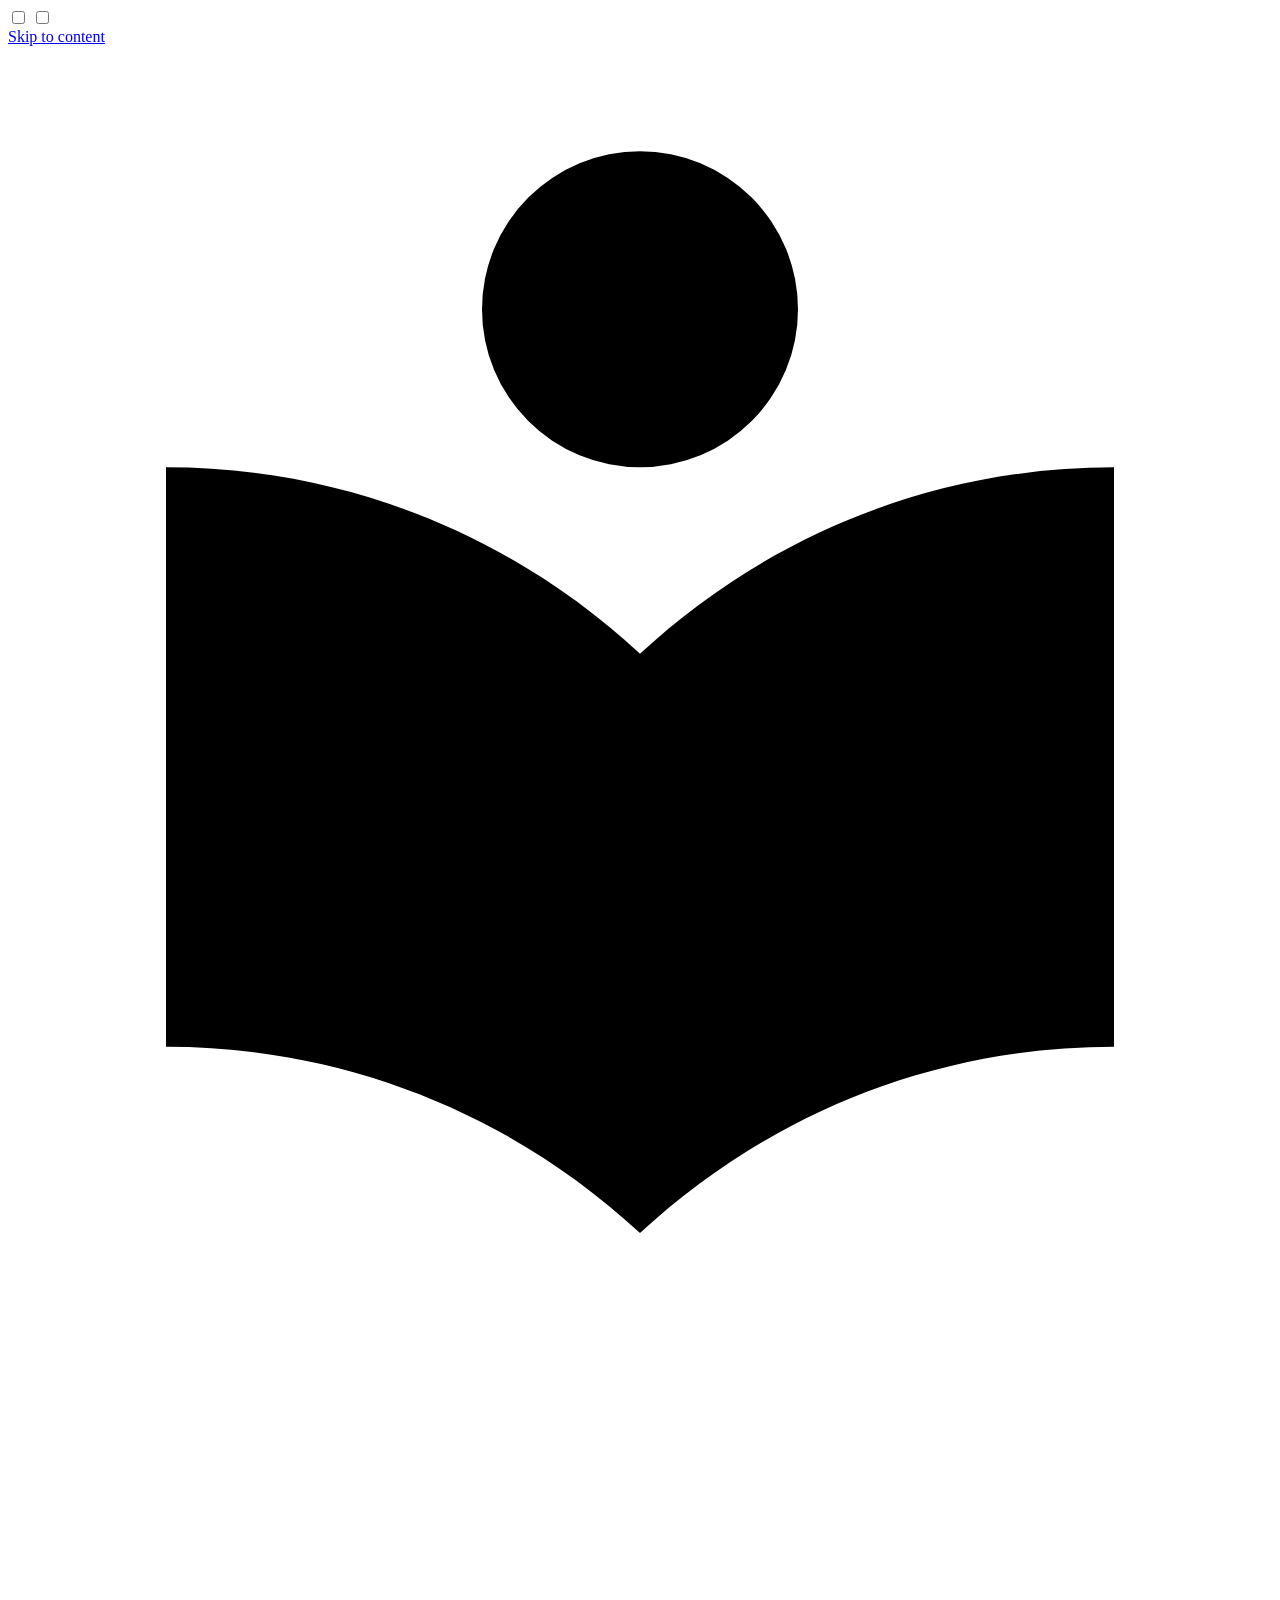
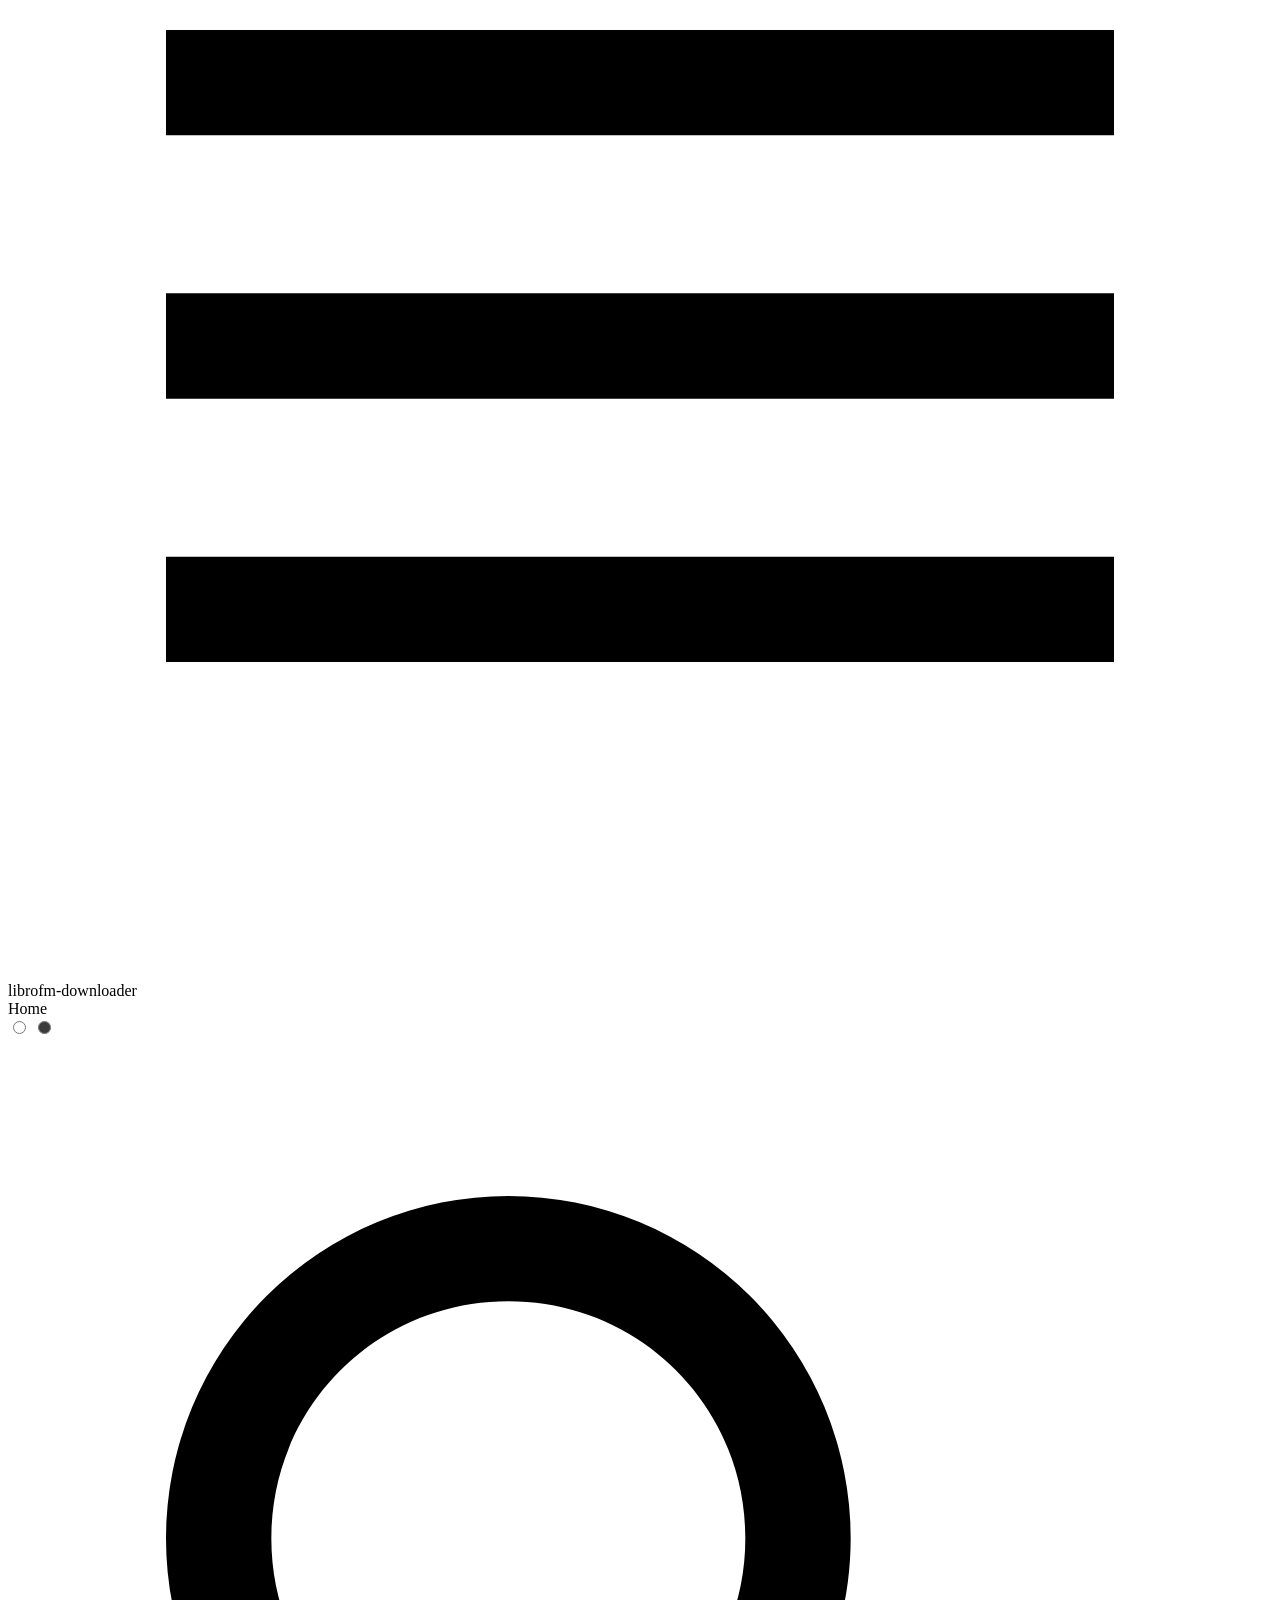
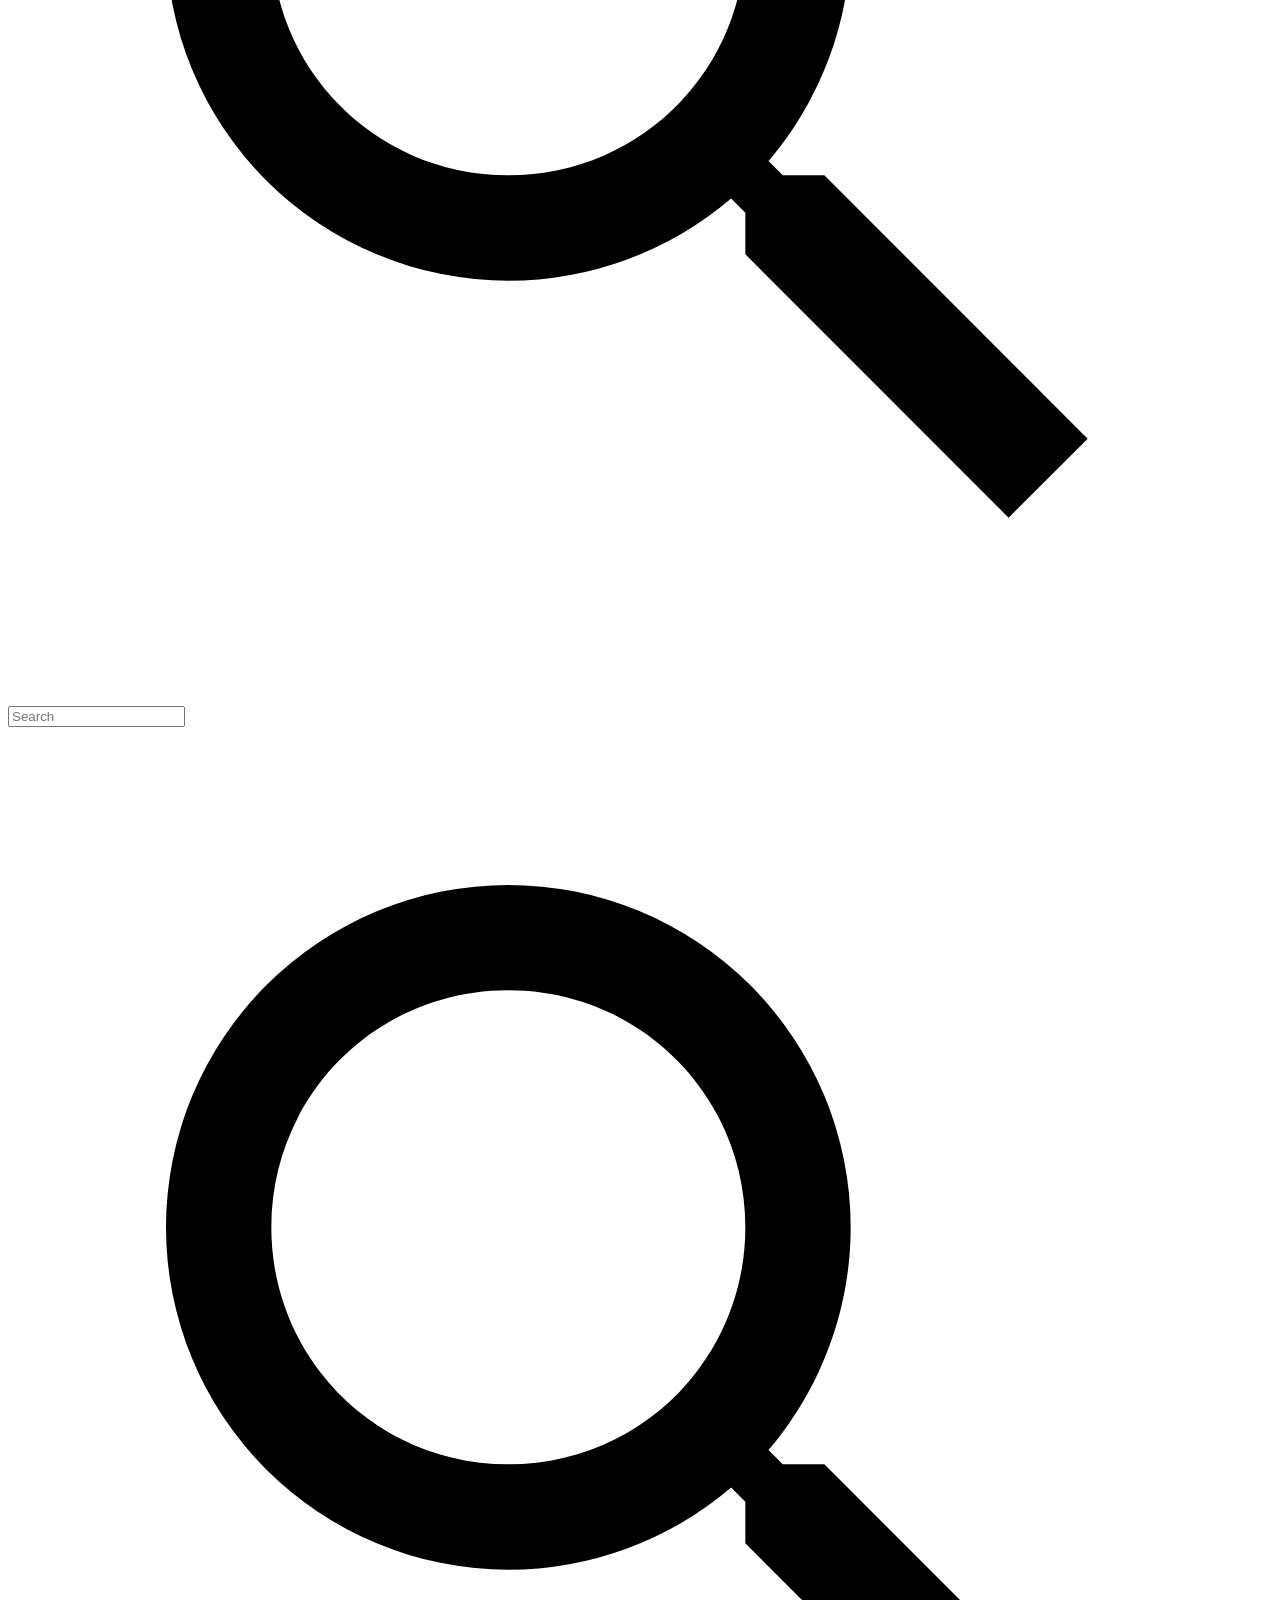
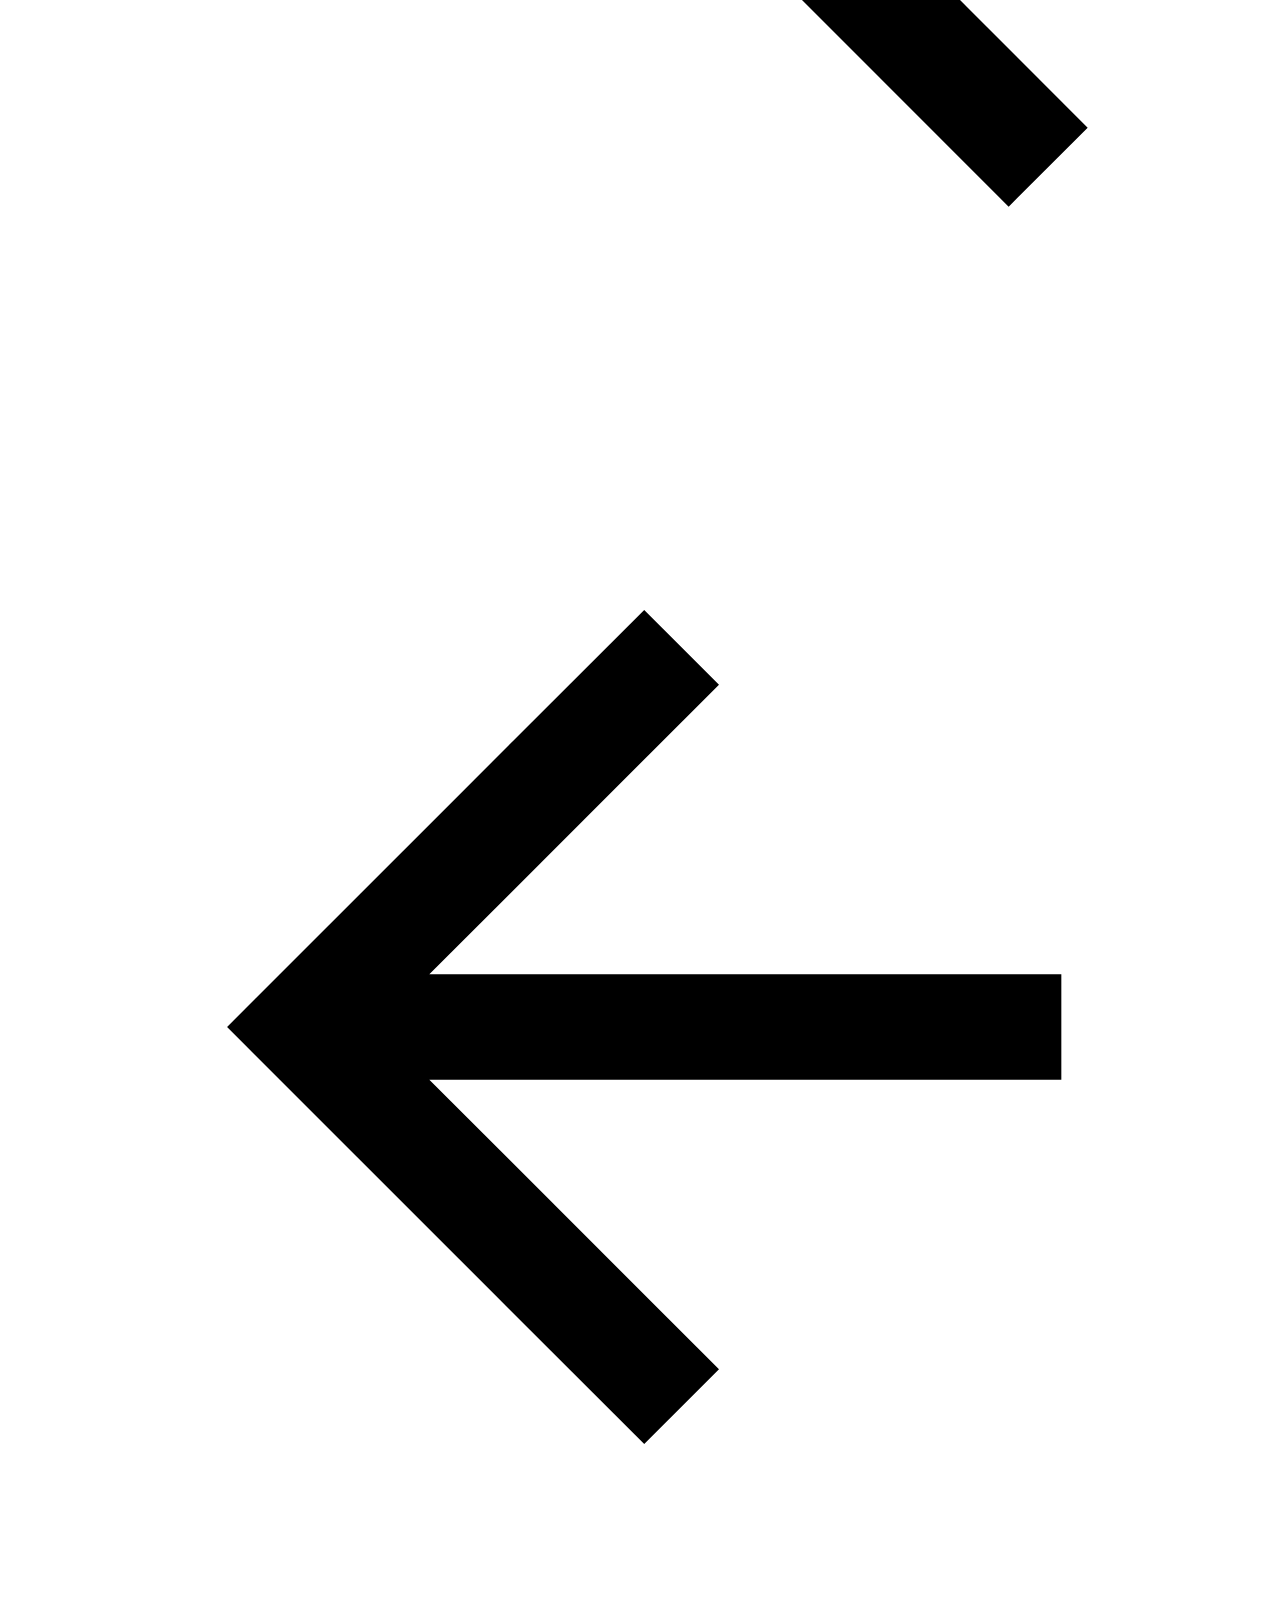
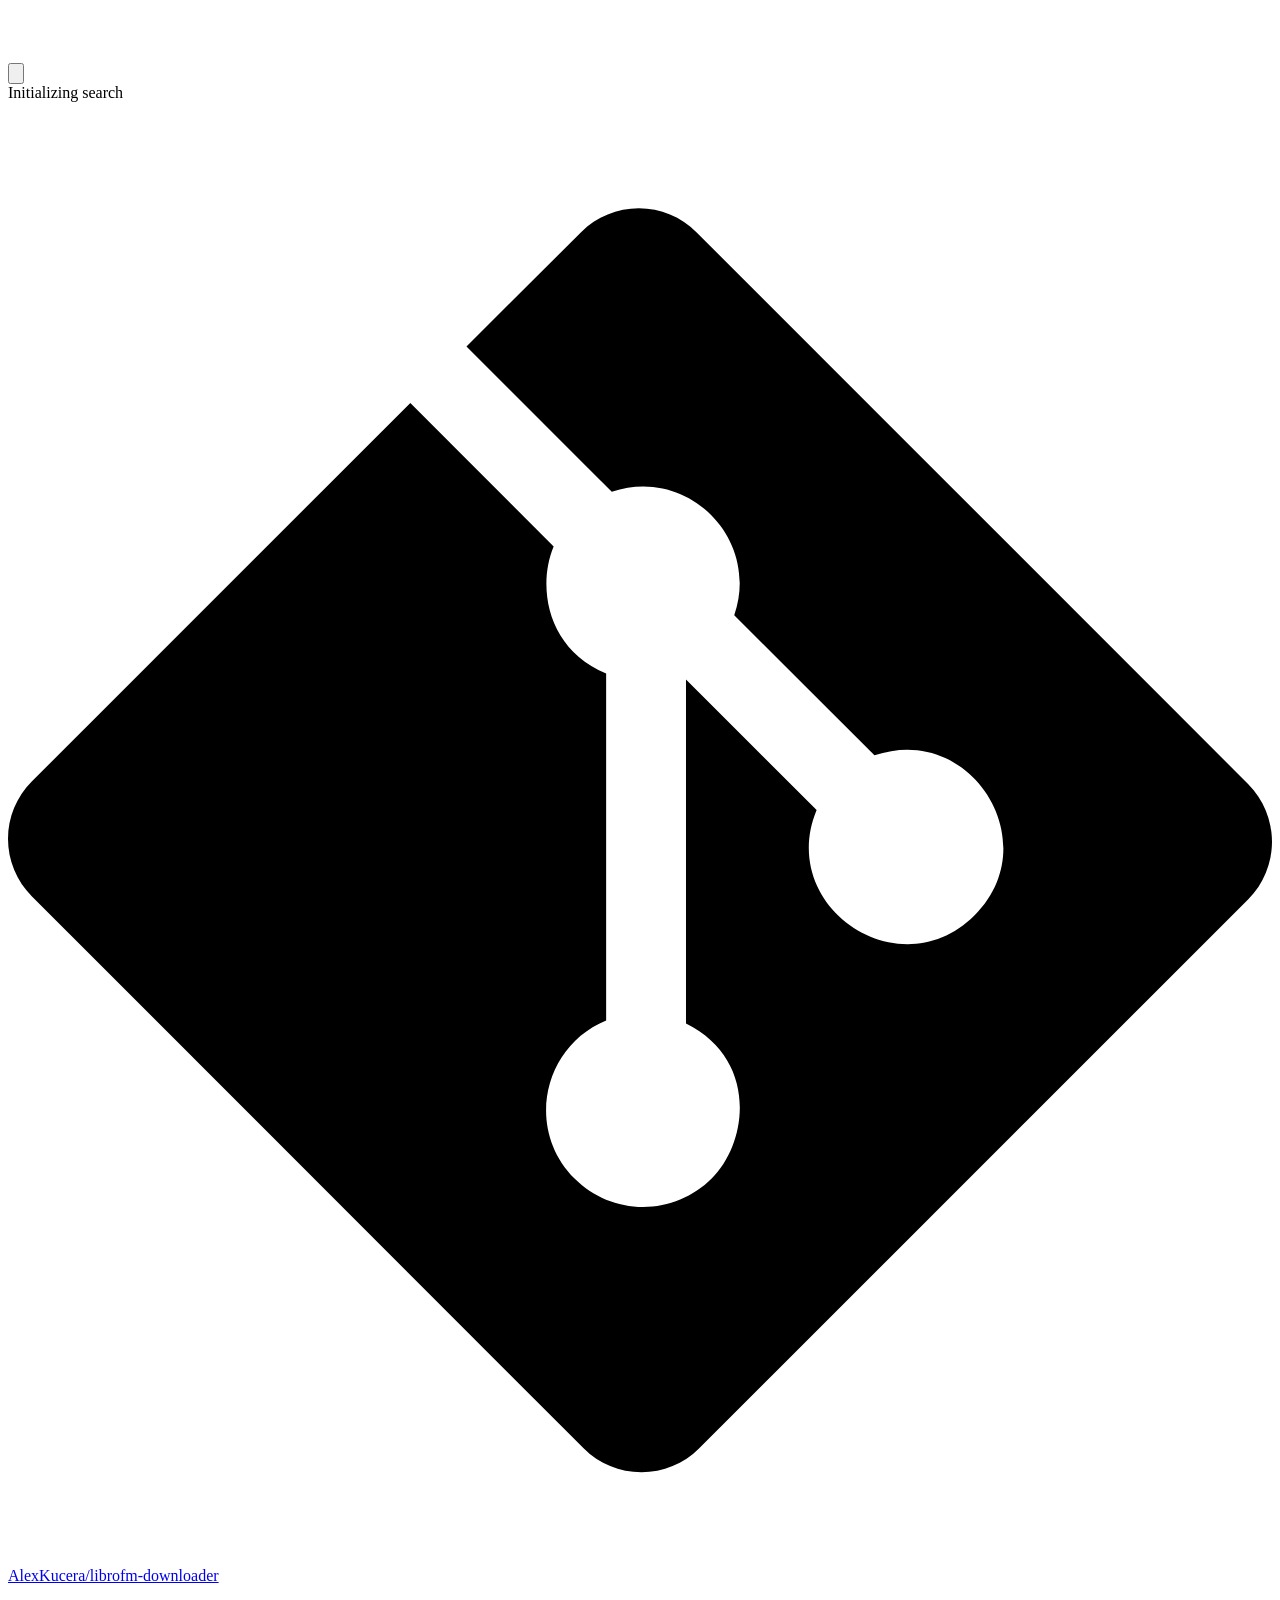
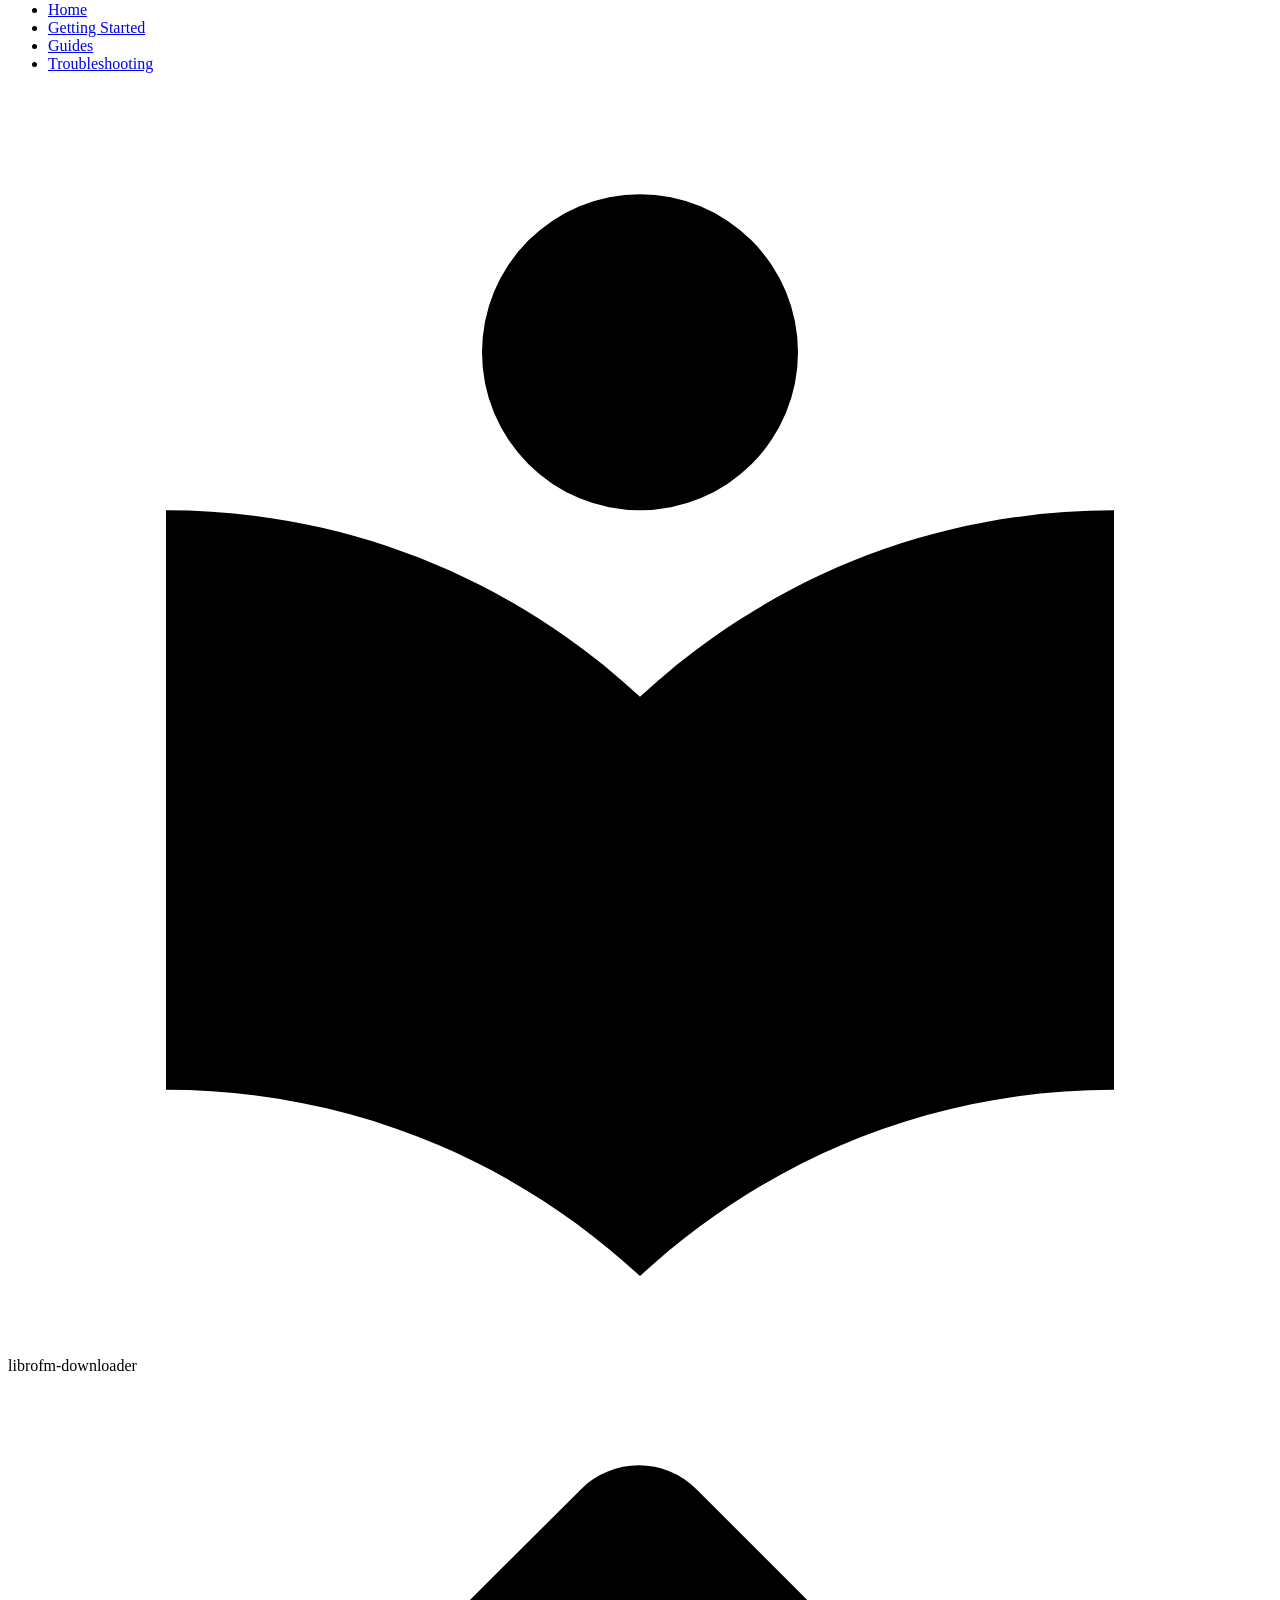
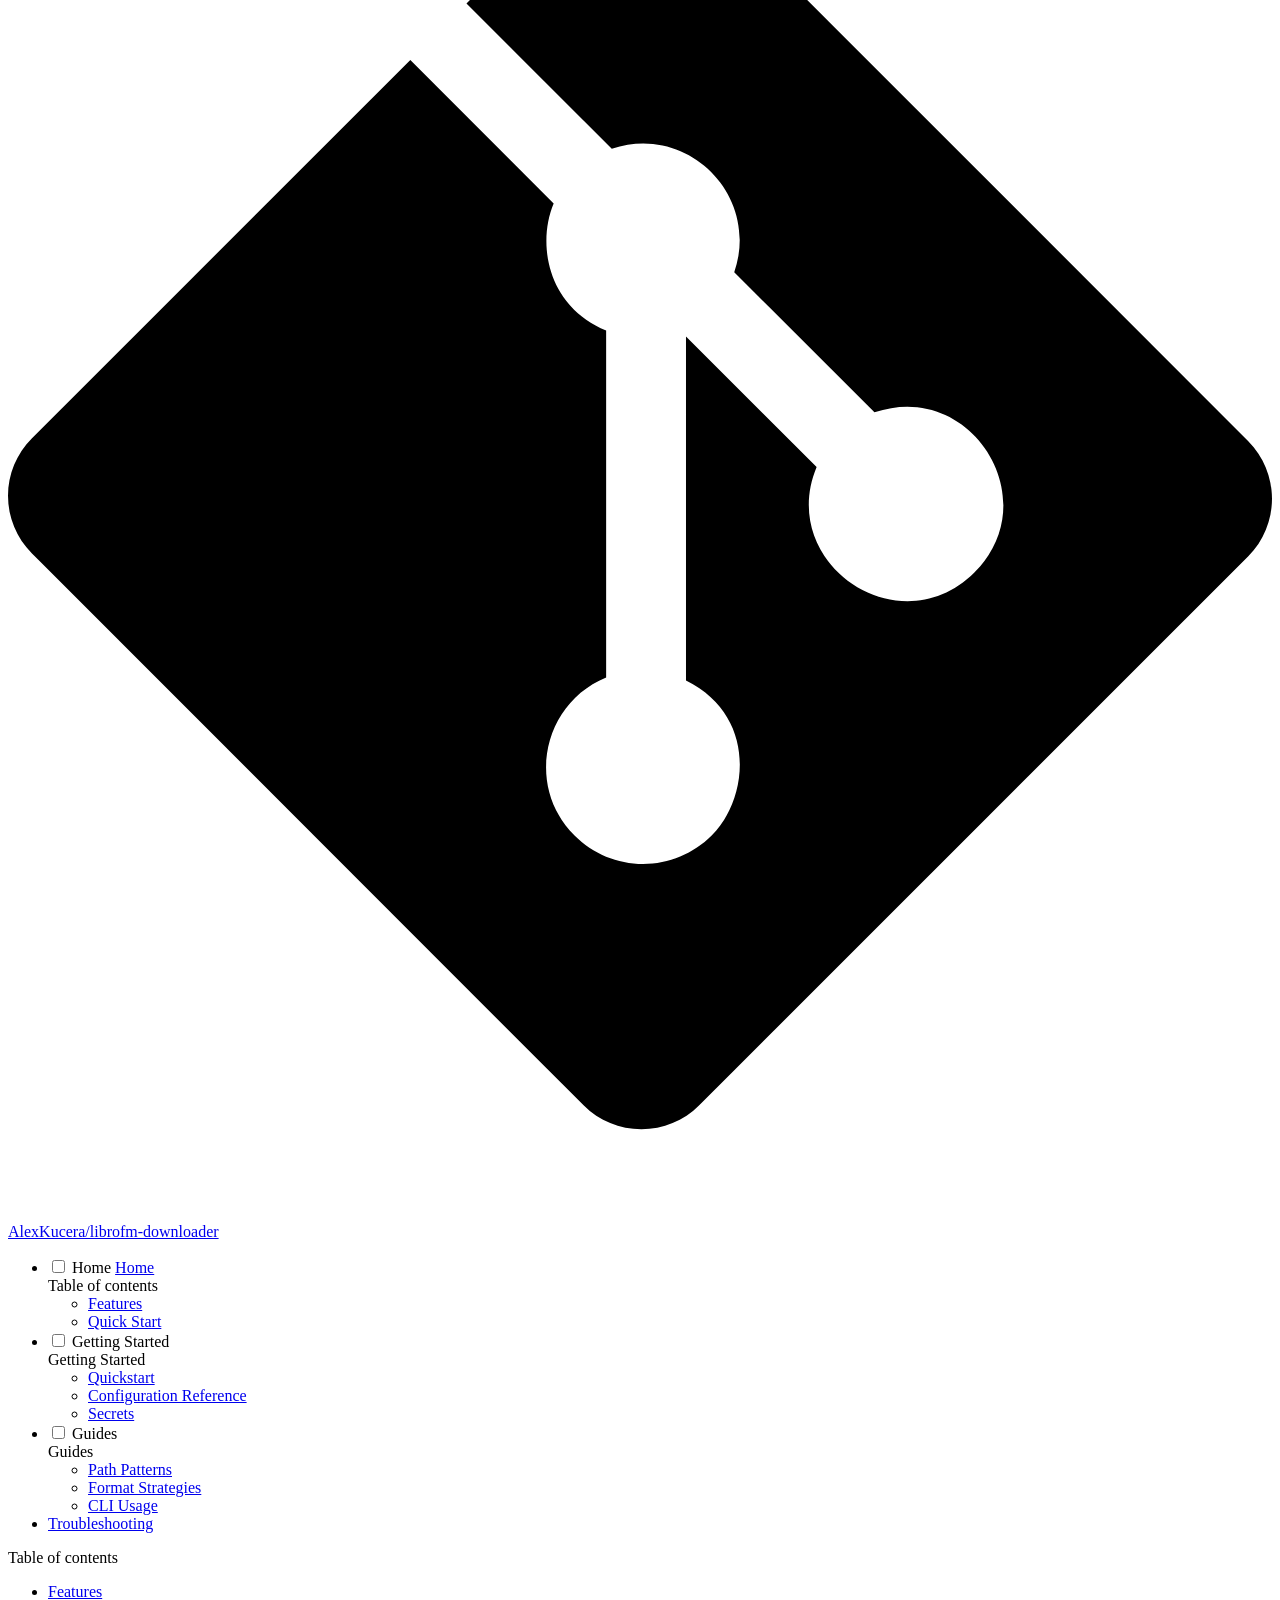
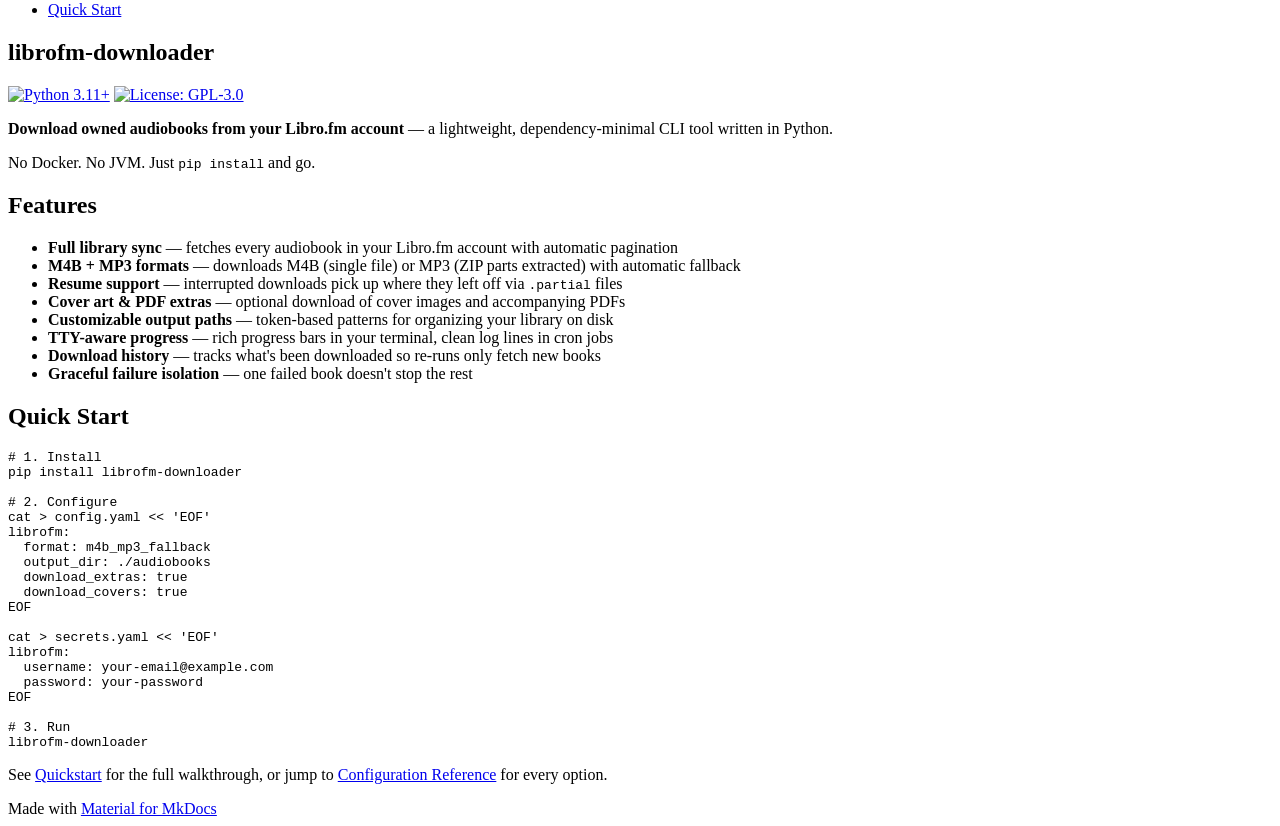
==== docs/html/index.html @ 61543204 "docs: add MkDocs site and polished README (closes #10) Add 8-page documentation site with Material t" ====
<!doctype html>
<html lang="en" class="no-js">
  <head>
    
      <meta charset="utf-8">
      <meta name="viewport" content="width=device-width,initial-scale=1">
      
        <meta name="description" content="Download owned audiobooks from your Libro.fm account">
      
      
        <meta name="author" content="Alex Kucera">
      
      
      
      
        <link rel="next" href="quickstart.html">
      
      
        
      
      
      <link rel="icon" href="assets/images/favicon.png">
      <meta name="generator" content="mkdocs-1.6.1, mkdocs-material-9.7.6">
    
    
      
        <title>librofm-downloader</title>
      
    
    
      <link rel="stylesheet" href="assets/stylesheets/main.484c7ddc.min.css">
      
        
        <link rel="stylesheet" href="assets/stylesheets/palette.ab4e12ef.min.css">
      
      


    
    
      
    
    
      
        
        
        <link rel="preconnect" href="https://fonts.gstatic.com" crossorigin>
        <link rel="stylesheet" href="https://fonts.googleapis.com/css?family=Roboto:300,300i,400,400i,700,700i%7CRoboto+Mono:400,400i,700,700i&display=fallback">
        <style>:root{--md-text-font:"Roboto";--md-code-font:"Roboto Mono"}</style>
      
    
    
      <link rel="stylesheet" href="stylesheets/extra.css">
    
    <script>__md_scope=new URL(".",location),__md_hash=e=>[...e].reduce(((e,_)=>(e<<5)-e+_.charCodeAt(0)),0),__md_get=(e,_=localStorage,t=__md_scope)=>JSON.parse(_.getItem(t.pathname+"."+e)),__md_set=(e,_,t=localStorage,a=__md_scope)=>{try{t.setItem(a.pathname+"."+e,JSON.stringify(_))}catch(e){}}</script>
    
      

    
    
  </head>
  
  
    
    
      
    
    
    
    
    <body dir="ltr" data-md-color-scheme="default" data-md-color-primary="deep-purple" data-md-color-accent="amber">
  
    
    <input class="md-toggle" data-md-toggle="drawer" type="checkbox" id="__drawer" autocomplete="off">
    <input class="md-toggle" data-md-toggle="search" type="checkbox" id="__search" autocomplete="off">
    <label class="md-overlay" for="__drawer"></label>
    <div data-md-component="skip">
      
        
        <a href="#librofm-downloader" class="md-skip">
          Skip to content
        </a>
      
    </div>
    <div data-md-component="announce">
      
    </div>
    
    
      

<header class="md-header" data-md-component="header">
  <nav class="md-header__inner md-grid" aria-label="Header">
    <a href="index.html" title="librofm-downloader" class="md-header__button md-logo" aria-label="librofm-downloader" data-md-component="logo">
      
  
  <svg xmlns="http://www.w3.org/2000/svg" viewBox="0 0 24 24"><path d="M12 8a3 3 0 0 0 3-3 3 3 0 0 0-3-3 3 3 0 0 0-3 3 3 3 0 0 0 3 3m0 3.54C9.64 9.35 6.5 8 3 8v11c3.5 0 6.64 1.35 9 3.54 2.36-2.19 5.5-3.54 9-3.54V8c-3.5 0-6.64 1.35-9 3.54"/></svg>

    </a>
    <label class="md-header__button md-icon" for="__drawer">
      
      <svg xmlns="http://www.w3.org/2000/svg" viewBox="0 0 24 24"><path d="M3 6h18v2H3zm0 5h18v2H3zm0 5h18v2H3z"/></svg>
    </label>
    <div class="md-header__title" data-md-component="header-title">
      <div class="md-header__ellipsis">
        <div class="md-header__topic">
          <span class="md-ellipsis">
            librofm-downloader
          </span>
        </div>
        <div class="md-header__topic" data-md-component="header-topic">
          <span class="md-ellipsis">
            
              Home
            
          </span>
        </div>
      </div>
    </div>
    
      
        <form class="md-header__option" data-md-component="palette">
  
    
    
    
    <input class="md-option" data-md-color-media="" data-md-color-scheme="default" data-md-color-primary="deep-purple" data-md-color-accent="amber"  aria-label="Switch to dark mode"  type="radio" name="__palette" id="__palette_0">
    
      <label class="md-header__button md-icon" title="Switch to dark mode" for="__palette_1" hidden>
        <svg xmlns="http://www.w3.org/2000/svg" viewBox="0 0 24 24"><path d="M12 8a4 4 0 0 0-4 4 4 4 0 0 0 4 4 4 4 0 0 0 4-4 4 4 0 0 0-4-4m0 10a6 6 0 0 1-6-6 6 6 0 0 1 6-6 6 6 0 0 1 6 6 6 6 0 0 1-6 6m8-9.31V4h-4.69L12 .69 8.69 4H4v4.69L.69 12 4 15.31V20h4.69L12 23.31 15.31 20H20v-4.69L23.31 12z"/></svg>
      </label>
    
  
    
    
    
    <input class="md-option" data-md-color-media="" data-md-color-scheme="slate" data-md-color-primary="deep-purple" data-md-color-accent="amber"  aria-label="Switch to light mode"  type="radio" name="__palette" id="__palette_1">
    
      <label class="md-header__button md-icon" title="Switch to light mode" for="__palette_0" hidden>
        <svg xmlns="http://www.w3.org/2000/svg" viewBox="0 0 24 24"><path d="M12 18c-.89 0-1.74-.2-2.5-.55C11.56 16.5 13 14.42 13 12s-1.44-4.5-3.5-5.45C10.26 6.2 11.11 6 12 6a6 6 0 0 1 6 6 6 6 0 0 1-6 6m8-9.31V4h-4.69L12 .69 8.69 4H4v4.69L.69 12 4 15.31V20h4.69L12 23.31 15.31 20H20v-4.69L23.31 12z"/></svg>
      </label>
    
  
</form>
      
    
    
      <script>var palette=__md_get("__palette");if(palette&&palette.color){if("(prefers-color-scheme)"===palette.color.media){var media=matchMedia("(prefers-color-scheme: light)"),input=document.querySelector(media.matches?"[data-md-color-media='(prefers-color-scheme: light)']":"[data-md-color-media='(prefers-color-scheme: dark)']");palette.color.media=input.getAttribute("data-md-color-media"),palette.color.scheme=input.getAttribute("data-md-color-scheme"),palette.color.primary=input.getAttribute("data-md-color-primary"),palette.color.accent=input.getAttribute("data-md-color-accent")}for(var[key,value]of Object.entries(palette.color))document.body.setAttribute("data-md-color-"+key,value)}</script>
    
    
    
      
      
        <label class="md-header__button md-icon" for="__search">
          
          <svg xmlns="http://www.w3.org/2000/svg" viewBox="0 0 24 24"><path d="M9.5 3A6.5 6.5 0 0 1 16 9.5c0 1.61-.59 3.09-1.56 4.23l.27.27h.79l5 5-1.5 1.5-5-5v-.79l-.27-.27A6.52 6.52 0 0 1 9.5 16 6.5 6.5 0 0 1 3 9.5 6.5 6.5 0 0 1 9.5 3m0 2C7 5 5 7 5 9.5S7 14 9.5 14 14 12 14 9.5 12 5 9.5 5"/></svg>
        </label>
        <div class="md-search" data-md-component="search" role="dialog">
  <label class="md-search__overlay" for="__search"></label>
  <div class="md-search__inner" role="search">
    <form class="md-search__form" name="search">
      <input type="text" class="md-search__input" name="query" aria-label="Search" placeholder="Search" autocapitalize="off" autocorrect="off" autocomplete="off" spellcheck="false" data-md-component="search-query" required>
      <label class="md-search__icon md-icon" for="__search">
        
        <svg xmlns="http://www.w3.org/2000/svg" viewBox="0 0 24 24"><path d="M9.5 3A6.5 6.5 0 0 1 16 9.5c0 1.61-.59 3.09-1.56 4.23l.27.27h.79l5 5-1.5 1.5-5-5v-.79l-.27-.27A6.52 6.52 0 0 1 9.5 16 6.5 6.5 0 0 1 3 9.5 6.5 6.5 0 0 1 9.5 3m0 2C7 5 5 7 5 9.5S7 14 9.5 14 14 12 14 9.5 12 5 9.5 5"/></svg>
        
        <svg xmlns="http://www.w3.org/2000/svg" viewBox="0 0 24 24"><path d="M20 11v2H8l5.5 5.5-1.42 1.42L4.16 12l7.92-7.92L13.5 5.5 8 11z"/></svg>
      </label>
      <nav class="md-search__options" aria-label="Search">
        
        <button type="reset" class="md-search__icon md-icon" title="Clear" aria-label="Clear" tabindex="-1">
          
          <svg xmlns="http://www.w3.org/2000/svg" viewBox="0 0 24 24"><path d="M19 6.41 17.59 5 12 10.59 6.41 5 5 6.41 10.59 12 5 17.59 6.41 19 12 13.41 17.59 19 19 17.59 13.41 12z"/></svg>
        </button>
      </nav>
      
    </form>
    <div class="md-search__output">
      <div class="md-search__scrollwrap" tabindex="0" data-md-scrollfix>
        <div class="md-search-result" data-md-component="search-result">
          <div class="md-search-result__meta">
            Initializing search
          </div>
          <ol class="md-search-result__list" role="presentation"></ol>
        </div>
      </div>
    </div>
  </div>
</div>
      
    
    
      <div class="md-header__source">
        <a href="https://github.com/AlexKucera/librofm-downloader" title="Go to repository" class="md-source" data-md-component="source">
  <div class="md-source__icon md-icon">
    
    <svg xmlns="http://www.w3.org/2000/svg" viewBox="0 0 448 512"><!--! Font Awesome Free 7.1.0 by @fontawesome - https://fontawesome.com License - https://fontawesome.com/license/free (Icons: CC BY 4.0, Fonts: SIL OFL 1.1, Code: MIT License) Copyright 2025 Fonticons, Inc.--><path d="M439.6 236.1 244 40.5c-5.4-5.5-12.8-8.5-20.4-8.5s-15 3-20.4 8.4L162.5 81l51.5 51.5c27.1-9.1 52.7 16.8 43.4 43.7l49.7 49.7c34.2-11.8 61.2 31 35.5 56.7-26.5 26.5-70.2-2.9-56-37.3L240.3 199v121.9c25.3 12.5 22.3 41.8 9.1 55-6.4 6.4-15.2 10.1-24.3 10.1s-17.8-3.6-24.3-10.1c-17.6-17.6-11.1-46.9 11.2-56v-123c-20.8-8.5-24.6-30.7-18.6-45L142.6 101 8.5 235.1C3 240.6 0 247.9 0 255.5s3 15 8.5 20.4l195.6 195.7c5.4 5.4 12.7 8.4 20.4 8.4s15-3 20.4-8.4l194.7-194.7c5.4-5.4 8.4-12.8 8.4-20.4s-3-15-8.4-20.4"/></svg>
  </div>
  <div class="md-source__repository">
    AlexKucera/librofm-downloader
  </div>
</a>
      </div>
    
  </nav>
  
</header>
    
    <div class="md-container" data-md-component="container">
      
      
        
          
            
<nav class="md-tabs" aria-label="Tabs" data-md-component="tabs">
  <div class="md-grid">
    <ul class="md-tabs__list">
      
        
  
  
  
    
  
  
    <li class="md-tabs__item md-tabs__item--active">
      <a href="index.html" class="md-tabs__link">
        
  
  
    
  
  Home

      </a>
    </li>
  

      
        
  
  
  
  
    
    
      <li class="md-tabs__item">
        <a href="quickstart.html" class="md-tabs__link">
          
  
  
  Getting Started

        </a>
      </li>
    
  

      
        
  
  
  
  
    
    
      <li class="md-tabs__item">
        <a href="path-patterns.html" class="md-tabs__link">
          
  
  
  Guides

        </a>
      </li>
    
  

      
        
  
  
  
  
    <li class="md-tabs__item">
      <a href="troubleshooting.html" class="md-tabs__link">
        
  
  
    
  
  Troubleshooting

      </a>
    </li>
  

      
    </ul>
  </div>
</nav>
          
        
      
      <main class="md-main" data-md-component="main">
        <div class="md-main__inner md-grid">
          
            
              
              <div class="md-sidebar md-sidebar--primary" data-md-component="sidebar" data-md-type="navigation" >
                <div class="md-sidebar__scrollwrap">
                  <div class="md-sidebar__inner">
                    


  


<nav class="md-nav md-nav--primary md-nav--lifted" aria-label="Navigation" data-md-level="0">
  <label class="md-nav__title" for="__drawer">
    <a href="index.html" title="librofm-downloader" class="md-nav__button md-logo" aria-label="librofm-downloader" data-md-component="logo">
      
  
  <svg xmlns="http://www.w3.org/2000/svg" viewBox="0 0 24 24"><path d="M12 8a3 3 0 0 0 3-3 3 3 0 0 0-3-3 3 3 0 0 0-3 3 3 3 0 0 0 3 3m0 3.54C9.64 9.35 6.5 8 3 8v11c3.5 0 6.64 1.35 9 3.54 2.36-2.19 5.5-3.54 9-3.54V8c-3.5 0-6.64 1.35-9 3.54"/></svg>

    </a>
    librofm-downloader
  </label>
  
    <div class="md-nav__source">
      <a href="https://github.com/AlexKucera/librofm-downloader" title="Go to repository" class="md-source" data-md-component="source">
  <div class="md-source__icon md-icon">
    
    <svg xmlns="http://www.w3.org/2000/svg" viewBox="0 0 448 512"><!--! Font Awesome Free 7.1.0 by @fontawesome - https://fontawesome.com License - https://fontawesome.com/license/free (Icons: CC BY 4.0, Fonts: SIL OFL 1.1, Code: MIT License) Copyright 2025 Fonticons, Inc.--><path d="M439.6 236.1 244 40.5c-5.4-5.5-12.8-8.5-20.4-8.5s-15 3-20.4 8.4L162.5 81l51.5 51.5c27.1-9.1 52.7 16.8 43.4 43.7l49.7 49.7c34.2-11.8 61.2 31 35.5 56.7-26.5 26.5-70.2-2.9-56-37.3L240.3 199v121.9c25.3 12.5 22.3 41.8 9.1 55-6.4 6.4-15.2 10.1-24.3 10.1s-17.8-3.6-24.3-10.1c-17.6-17.6-11.1-46.9 11.2-56v-123c-20.8-8.5-24.6-30.7-18.6-45L142.6 101 8.5 235.1C3 240.6 0 247.9 0 255.5s3 15 8.5 20.4l195.6 195.7c5.4 5.4 12.7 8.4 20.4 8.4s15-3 20.4-8.4l194.7-194.7c5.4-5.4 8.4-12.8 8.4-20.4s-3-15-8.4-20.4"/></svg>
  </div>
  <div class="md-source__repository">
    AlexKucera/librofm-downloader
  </div>
</a>
    </div>
  
  <ul class="md-nav__list" data-md-scrollfix>
    
      
      
  
  
    
  
  
  
    <li class="md-nav__item md-nav__item--active">
      
      <input class="md-nav__toggle md-toggle" type="checkbox" id="__toc">
      
      
        
      
      
        <label class="md-nav__link md-nav__link--active" for="__toc">
          
  
  
  <span class="md-ellipsis">
    
  
    Home
  

    
  </span>
  
  

          <span class="md-nav__icon md-icon"></span>
        </label>
      
      <a href="index.html" class="md-nav__link md-nav__link--active">
        
  
  
  <span class="md-ellipsis">
    
  
    Home
  

    
  </span>
  
  

      </a>
      
        

<nav class="md-nav md-nav--secondary" aria-label="Table of contents">
  
  
  
    
  
  
    <label class="md-nav__title" for="__toc">
      <span class="md-nav__icon md-icon"></span>
      Table of contents
    </label>
    <ul class="md-nav__list" data-md-component="toc" data-md-scrollfix>
      
        <li class="md-nav__item">
  <a href="#features" class="md-nav__link">
    <span class="md-ellipsis">
      
        Features
      
    </span>
  </a>
  
</li>
      
        <li class="md-nav__item">
  <a href="#quick-start" class="md-nav__link">
    <span class="md-ellipsis">
      
        Quick Start
      
    </span>
  </a>
  
</li>
      
    </ul>
  
</nav>
      
    </li>
  

    
      
      
  
  
  
  
    
    
    
    
      
      
        
      
    
    
    <li class="md-nav__item md-nav__item--nested">
      
        
        
        <input class="md-nav__toggle md-toggle " type="checkbox" id="__nav_2" >
        
          
          <label class="md-nav__link" for="__nav_2" id="__nav_2_label" tabindex="0">
            
  
  
  <span class="md-ellipsis">
    
  
    Getting Started
  

    
  </span>
  
  

            <span class="md-nav__icon md-icon"></span>
          </label>
        
        <nav class="md-nav" data-md-level="1" aria-labelledby="__nav_2_label" aria-expanded="false">
          <label class="md-nav__title" for="__nav_2">
            <span class="md-nav__icon md-icon"></span>
            
  
    Getting Started
  

          </label>
          <ul class="md-nav__list" data-md-scrollfix>
            
              
                
  
  
  
  
    <li class="md-nav__item">
      <a href="quickstart.html" class="md-nav__link">
        
  
  
  <span class="md-ellipsis">
    
  
    Quickstart
  

    
  </span>
  
  

      </a>
    </li>
  

              
            
              
                
  
  
  
  
    <li class="md-nav__item">
      <a href="configuration.html" class="md-nav__link">
        
  
  
  <span class="md-ellipsis">
    
  
    Configuration Reference
  

    
  </span>
  
  

      </a>
    </li>
  

              
            
              
                
  
  
  
  
    <li class="md-nav__item">
      <a href="secrets.html" class="md-nav__link">
        
  
  
  <span class="md-ellipsis">
    
  
    Secrets
  

    
  </span>
  
  

      </a>
    </li>
  

              
            
          </ul>
        </nav>
      
    </li>
  

    
      
      
  
  
  
  
    
    
    
    
      
      
        
      
    
    
    <li class="md-nav__item md-nav__item--nested">
      
        
        
        <input class="md-nav__toggle md-toggle " type="checkbox" id="__nav_3" >
        
          
          <label class="md-nav__link" for="__nav_3" id="__nav_3_label" tabindex="0">
            
  
  
  <span class="md-ellipsis">
    
  
    Guides
  

    
  </span>
  
  

            <span class="md-nav__icon md-icon"></span>
          </label>
        
        <nav class="md-nav" data-md-level="1" aria-labelledby="__nav_3_label" aria-expanded="false">
          <label class="md-nav__title" for="__nav_3">
            <span class="md-nav__icon md-icon"></span>
            
  
    Guides
  

          </label>
          <ul class="md-nav__list" data-md-scrollfix>
            
              
                
  
  
  
  
    <li class="md-nav__item">
      <a href="path-patterns.html" class="md-nav__link">
        
  
  
  <span class="md-ellipsis">
    
  
    Path Patterns
  

    
  </span>
  
  

      </a>
    </li>
  

              
            
              
                
  
  
  
  
    <li class="md-nav__item">
      <a href="format-strategies.html" class="md-nav__link">
        
  
  
  <span class="md-ellipsis">
    
  
    Format Strategies
  

    
  </span>
  
  

      </a>
    </li>
  

              
            
              
                
  
  
  
  
    <li class="md-nav__item">
      <a href="cli-usage.html" class="md-nav__link">
        
  
  
  <span class="md-ellipsis">
    
  
    CLI Usage
  

    
  </span>
  
  

      </a>
    </li>
  

              
            
          </ul>
        </nav>
      
    </li>
  

    
      
      
  
  
  
  
    <li class="md-nav__item">
      <a href="troubleshooting.html" class="md-nav__link">
        
  
  
  <span class="md-ellipsis">
    
  
    Troubleshooting
  

    
  </span>
  
  

      </a>
    </li>
  

    
  </ul>
</nav>
                  </div>
                </div>
              </div>
            
            
              
              <div class="md-sidebar md-sidebar--secondary" data-md-component="sidebar" data-md-type="toc" >
                <div class="md-sidebar__scrollwrap">
                  <div class="md-sidebar__inner">
                    

<nav class="md-nav md-nav--secondary" aria-label="Table of contents">
  
  
  
    
  
  
    <label class="md-nav__title" for="__toc">
      <span class="md-nav__icon md-icon"></span>
      Table of contents
    </label>
    <ul class="md-nav__list" data-md-component="toc" data-md-scrollfix>
      
        <li class="md-nav__item">
  <a href="#features" class="md-nav__link">
    <span class="md-ellipsis">
      
        Features
      
    </span>
  </a>
  
</li>
      
        <li class="md-nav__item">
  <a href="#quick-start" class="md-nav__link">
    <span class="md-ellipsis">
      
        Quick Start
      
    </span>
  </a>
  
</li>
      
    </ul>
  
</nav>
                  </div>
                </div>
              </div>
            
          
          
            <div class="md-content" data-md-component="content">
              
              <article class="md-content__inner md-typeset">
                
                  


  
  


<h1 id="librofm-downloader">librofm-downloader</h1>
<p><a href="https://www.python.org/downloads/"><img alt="Python 3.11+" src="https://img.shields.io/badge/python-3.11%2B-blue.svg" /></a>
<a href="https://github.com/AlexKucera/librofm-downloader/blob/main/LICENSE.md"><img alt="License: GPL-3.0" src="https://img.shields.io/badge/license-GPL--3.0-green.svg" /></a></p>
<p><strong>Download owned audiobooks from your Libro.fm account</strong> — a lightweight, dependency-minimal CLI tool written in Python.</p>
<p>No Docker. No JVM. Just <code>pip install</code> and go.</p>
<h2 id="features">Features</h2>
<ul>
<li><strong>Full library sync</strong> — fetches every audiobook in your Libro.fm account with automatic pagination</li>
<li><strong>M4B + MP3 formats</strong> — downloads M4B (single file) or MP3 (ZIP parts extracted) with automatic fallback</li>
<li><strong>Resume support</strong> — interrupted downloads pick up where they left off via <code>.partial</code> files</li>
<li><strong>Cover art &amp; PDF extras</strong> — optional download of cover images and accompanying PDFs</li>
<li><strong>Customizable output paths</strong> — token-based patterns for organizing your library on disk</li>
<li><strong>TTY-aware progress</strong> — rich progress bars in your terminal, clean log lines in cron jobs</li>
<li><strong>Download history</strong> — tracks what's been downloaded so re-runs only fetch new books</li>
<li><strong>Graceful failure isolation</strong> — one failed book doesn't stop the rest</li>
</ul>
<h2 id="quick-start">Quick Start</h2>
<div class="language-bash highlight"><pre><span></span><code><span id="__span_0__-0-1"><a id="__codelineno-0-1" name="__codelineno-0-1" href="#__codelineno-0-1"></a><span class="c1"># 1. Install</span>
</span><span id="__span_0__-0-2"><a id="__codelineno-0-2" name="__codelineno-0-2" href="#__codelineno-0-2"></a>pip<span class="w"> </span>install<span class="w"> </span>librofm-downloader
</span><span id="__span_0__-0-3"><a id="__codelineno-0-3" name="__codelineno-0-3" href="#__codelineno-0-3"></a>
</span><span id="__span_0__-0-4"><a id="__codelineno-0-4" name="__codelineno-0-4" href="#__codelineno-0-4"></a><span class="c1"># 2. Configure</span>
</span><span id="__span_0__-0-5"><a id="__codelineno-0-5" name="__codelineno-0-5" href="#__codelineno-0-5"></a>cat<span class="w"> </span>&gt;<span class="w"> </span>config.yaml<span class="w"> </span><span class="s">&lt;&lt; &#39;EOF&#39;</span>
</span><span id="__span_0__-0-6"><a id="__codelineno-0-6" name="__codelineno-0-6" href="#__codelineno-0-6"></a><span class="s">librofm:</span>
</span><span id="__span_0__-0-7"><a id="__codelineno-0-7" name="__codelineno-0-7" href="#__codelineno-0-7"></a><span class="s">  format: m4b_mp3_fallback</span>
</span><span id="__span_0__-0-8"><a id="__codelineno-0-8" name="__codelineno-0-8" href="#__codelineno-0-8"></a><span class="s">  output_dir: ./audiobooks</span>
</span><span id="__span_0__-0-9"><a id="__codelineno-0-9" name="__codelineno-0-9" href="#__codelineno-0-9"></a><span class="s">  download_extras: true</span>
</span><span id="__span_0__-0-10"><a id="__codelineno-0-10" name="__codelineno-0-10" href="#__codelineno-0-10"></a><span class="s">  download_covers: true</span>
</span><span id="__span_0__-0-11"><a id="__codelineno-0-11" name="__codelineno-0-11" href="#__codelineno-0-11"></a><span class="s">EOF</span>
</span><span id="__span_0__-0-12"><a id="__codelineno-0-12" name="__codelineno-0-12" href="#__codelineno-0-12"></a>
</span><span id="__span_0__-0-13"><a id="__codelineno-0-13" name="__codelineno-0-13" href="#__codelineno-0-13"></a>cat<span class="w"> </span>&gt;<span class="w"> </span>secrets.yaml<span class="w"> </span><span class="s">&lt;&lt; &#39;EOF&#39;</span>
</span><span id="__span_0__-0-14"><a id="__codelineno-0-14" name="__codelineno-0-14" href="#__codelineno-0-14"></a><span class="s">librofm:</span>
</span><span id="__span_0__-0-15"><a id="__codelineno-0-15" name="__codelineno-0-15" href="#__codelineno-0-15"></a><span class="s">  username: your-email@example.com</span>
</span><span id="__span_0__-0-16"><a id="__codelineno-0-16" name="__codelineno-0-16" href="#__codelineno-0-16"></a><span class="s">  password: your-password</span>
</span><span id="__span_0__-0-17"><a id="__codelineno-0-17" name="__codelineno-0-17" href="#__codelineno-0-17"></a><span class="s">EOF</span>
</span><span id="__span_0__-0-18"><a id="__codelineno-0-18" name="__codelineno-0-18" href="#__codelineno-0-18"></a>
</span><span id="__span_0__-0-19"><a id="__codelineno-0-19" name="__codelineno-0-19" href="#__codelineno-0-19"></a><span class="c1"># 3. Run</span>
</span><span id="__span_0__-0-20"><a id="__codelineno-0-20" name="__codelineno-0-20" href="#__codelineno-0-20"></a>librofm-downloader
</span></code></pre></div>
<p>See <a href="quickstart.html">Quickstart</a> for the full walkthrough, or jump to <a href="configuration.html">Configuration Reference</a> for every option.</p>












                
              </article>
            </div>
          
          
<script>var target=document.getElementById(location.hash.slice(1));target&&target.name&&(target.checked=target.name.startsWith("__tabbed_"))</script>
        </div>
        
      </main>
      
        <footer class="md-footer">
  
  <div class="md-footer-meta md-typeset">
    <div class="md-footer-meta__inner md-grid">
      <div class="md-copyright">
  
  
    Made with
    <a href="https://squidfunk.github.io/mkdocs-material/" target="_blank" rel="noopener">
      Material for MkDocs
    </a>
  
</div>
      
    </div>
  </div>
</footer>
      
    </div>
    <div class="md-dialog" data-md-component="dialog">
      <div class="md-dialog__inner md-typeset"></div>
    </div>
    
    
    
      
      
      <script id="__config" type="application/json">{"annotate": null, "base": ".", "features": ["navigation.tabs", "navigation.sections", "content.code.copy", "toc.follow"], "search": "assets/javascripts/workers/search.2c215733.min.js", "tags": null, "translations": {"clipboard.copied": "Copied to clipboard", "clipboard.copy": "Copy to clipboard", "search.result.more.one": "1 more on this page", "search.result.more.other": "# more on this page", "search.result.none": "No matching documents", "search.result.one": "1 matching document", "search.result.other": "# matching documents", "search.result.placeholder": "Type to start searching", "search.result.term.missing": "Missing", "select.version": "Select version"}, "version": null}</script>
    
    
      <script src="assets/javascripts/bundle.79ae519e.min.js"></script>
      
    
  </body>
</html>
---- docs/html/assets/stylesheets/main.484c7ddc.min.css ----
@charset "UTF-8";html{-webkit-text-size-adjust:none;-moz-text-size-adjust:none;text-size-adjust:none;box-sizing:border-box}*,:after,:before{box-sizing:inherit}@media (prefers-reduced-motion){*,:after,:before{transition:none!important}}body{margin:0}a,button,input,label{-webkit-tap-highlight-color:transparent}a{color:inherit;text-decoration:none}hr{border:0;box-sizing:initial;display:block;height:.05rem;overflow:visible;padding:0}small{font-size:80%}sub,sup{line-height:1em}img{border-style:none}table{border-collapse:initial;border-spacing:0}td,th{font-weight:400;vertical-align:top}button{background:#0000;border:0;font-family:inherit;font-size:inherit;margin:0;padding:0}input{border:0;outline:none}:root{--md-primary-fg-color:#4051b5;--md-primary-fg-color--light:#5d6cc0;--md-primary-fg-color--dark:#303fa1;--md-primary-bg-color:#fff;--md-primary-bg-color--light:#ffffffb3;--md-accent-fg-color:#526cfe;--md-accent-fg-color--transparent:#526cfe1a;--md-accent-bg-color:#fff;--md-accent-bg-color--light:#ffffffb3}[data-md-color-scheme=default]{color-scheme:light}[data-md-color-scheme=default] img[src$="#gh-dark-mode-only"],[data-md-color-scheme=default] img[src$="#only-dark"]{display:none}:root,[data-md-color-scheme=default]{--md-hue:225deg;--md-default-fg-color:#000000de;--md-default-fg-color--light:#0000008a;--md-default-fg-color--lighter:#00000052;--md-default-fg-color--lightest:#00000012;--md-default-bg-color:#fff;--md-default-bg-color--light:#ffffffb3;--md-default-bg-color--lighter:#ffffff4d;--md-default-bg-color--lightest:#ffffff1f;--md-code-fg-color:#36464e;--md-code-bg-color:#f5f5f5;--md-code-bg-color--light:#f5f5f5b3;--md-code-bg-color--lighter:#f5f5f54d;--md-code-hl-color:#4287ff;--md-code-hl-color--light:#4287ff1a;--md-code-hl-number-color:#d52a2a;--md-code-hl-special-color:#db1457;--md-code-hl-function-color:#a846b9;--md-code-hl-constant-color:#6e59d9;--md-code-hl-keyword-color:#3f6ec6;--md-code-hl-string-color:#1c7d4d;--md-code-hl-name-color:var(--md-code-fg-color);--md-code-hl-operator-color:var(--md-default-fg-color--light);--md-code-hl-punctuation-color:var(--md-default-fg-color--light);--md-code-hl-comment-color:var(--md-default-fg-color--light);--md-code-hl-generic-color:var(--md-default-fg-color--light);--md-code-hl-variable-color:var(--md-default-fg-color--light);--md-typeset-color:var(--md-default-fg-color);--md-typeset-a-color:var(--md-primary-fg-color);--md-typeset-del-color:#f5503d26;--md-typeset-ins-color:#0bd57026;--md-typeset-kbd-color:#fafafa;--md-typeset-kbd-accent-color:#fff;--md-typeset-kbd-border-color:#b8b8b8;--md-typeset-mark-color:#ffff0080;--md-typeset-table-color:#0000001f;--md-typeset-table-color--light:rgba(0,0,0,.035);--md-admonition-fg-color:var(--md-default-fg-color);--md-admonition-bg-color:var(--md-default-bg-color);--md-warning-fg-color:#000000de;--md-warning-bg-color:#ff9;--md-footer-fg-color:#fff;--md-footer-fg-color--light:#ffffffb3;--md-footer-fg-color--lighter:#ffffff73;--md-footer-bg-color:#000000de;--md-footer-bg-color--dark:#00000052;--md-shadow-z1:0 0.2rem 0.5rem #0000000d,0 0 0.05rem #0000001a;--md-shadow-z2:0 0.2rem 0.5rem #0000001a,0 0 0.05rem #00000040;--md-shadow-z3:0 0.2rem 0.5rem #0003,0 0 0.05rem #00000059}.md-icon svg{fill:currentcolor;display:block;height:1.2rem;width:1.2rem}body{-webkit-font-smoothing:antialiased;-moz-osx-font-smoothing:grayscale;--md-text-font-family:var(--md-text-font,_),-apple-system,BlinkMacSystemFont,Helvetica,Arial,sans-serif;--md-code-font-family:var(--md-code-font,_),SFMono-Regular,Consolas,Menlo,monospace}aside,body,input{font-feature-settings:"kern","liga";color:var(--md-typeset-color);font-family:var(--md-text-font-family)}code,kbd,pre{font-feature-settings:"kern";font-family:var(--md-code-font-family)}:root{--md-typeset-table-sort-icon:url('data:image/svg+xml;charset=utf-8,<svg xmlns="http://www.w3.org/2000/svg" viewBox="0 0 24 24"><path d="m18 21-4-4h3V7h-3l4-4 4 4h-3v10h3M2 19v-2h10v2M2 13v-2h7v2M2 7V5h4v2z"/></svg>');--md-typeset-table-sort-icon--asc:url('data:image/svg+xml;charset=utf-8,<svg xmlns="http://www.w3.org/2000/svg" viewBox="0 0 24 24"><path d="M19 17h3l-4 4-4-4h3V3h2M2 17h10v2H2M6 5v2H2V5m0 6h7v2H2z"/></svg>');--md-typeset-table-sort-icon--desc:url('data:image/svg+xml;charset=utf-8,<svg xmlns="http://www.w3.org/2000/svg" viewBox="0 0 24 24"><path d="M19 7h3l-4-4-4 4h3v14h2M2 17h10v2H2M6 5v2H2V5m0 6h7v2H2z"/></svg>')}.md-typeset{-webkit-print-color-adjust:exact;color-adjust:exact;font-size:.8rem;line-height:1.6;overflow-wrap:break-word}@media print{.md-typeset{font-size:.68rem}}.md-typeset blockquote,.md-typeset dl,.md-typeset figure,.md-typeset ol,.md-typeset pre,.md-typeset ul{margin-bottom:1em;margin-top:1em}.md-typeset h1{color:var(--md-default-fg-color--light);font-size:2em;line-height:1.3;margin:0 0 1.25em}.md-typeset h1,.md-typeset h2{font-weight:300;letter-spacing:-.01em}.md-typeset h2{font-size:1.5625em;line-height:1.4;margin:1.6em 0 .64em}.md-typeset h3{font-size:1.25em;font-weight:400;letter-spacing:-.01em;line-height:1.5;margin:1.6em 0 .8em}.md-typeset h2+h3{margin-top:.8em}.md-typeset h4{font-weight:700;letter-spacing:-.01em;margin:1em 0}.md-typeset h5,.md-typeset h6{color:var(--md-default-fg-color--light);font-size:.8em;font-weight:700;letter-spacing:-.01em;margin:1.25em 0}.md-typeset h5{text-transform:uppercase}.md-typeset h5 code{text-transform:none}.md-typeset hr{border-bottom:.05rem solid var(--md-default-fg-color--lightest);display:flow-root;margin:1.5em 0}.md-typeset a{color:var(--md-typeset-a-color);word-break:break-word}.md-typeset a,.md-typeset a:before{transition:color 125ms}.md-typeset a:focus,.md-typeset a:hover{color:var(--md-accent-fg-color)}.md-typeset a:focus code,.md-typeset a:hover code{background-color:var(--md-accent-fg-color--transparent);color:var(--md-accent-fg-color)}.md-typeset a code{color:var(--md-typeset-a-color)}.md-typeset a.focus-visible{outline-color:var(--md-accent-fg-color);outline-offset:.2rem}.md-typeset code,.md-typeset kbd,.md-typeset pre{color:var(--md-code-fg-color);direction:ltr;font-variant-ligatures:none;transition:background-color 125ms}@media print{.md-typeset code,.md-typeset kbd,.md-typeset pre{white-space:pre-wrap}}.md-typeset code{background-color:var(--md-code-bg-color);border-radius:.1rem;-webkit-box-decoration-break:clone;box-decoration-break:clone;font-size:.85em;padding:0 .2941176471em;transition:color 125ms,background-color 125ms;word-break:break-word}.md-typeset code:not(.focus-visible){-webkit-tap-highlight-color:transparent;outline:none}.md-typeset pre{display:flow-root;line-height:1.4;position:relative}.md-typeset pre>code{-webkit-box-decoration-break:slice;box-decoration-break:slice;box-shadow:none;display:block;margin:0;outline-color:var(--md-accent-fg-color);overflow:auto;padding:.7720588235em 1.1764705882em;scrollbar-color:var(--md-default-fg-color--lighter) #0000;scrollbar-width:thin;touch-action:auto;word-break:normal}.md-typeset pre>code:hover{scrollbar-color:var(--md-accent-fg-color) #0000}.md-typeset pre>code::-webkit-scrollbar{height:.2rem;width:.2rem}.md-typeset pre>code::-webkit-scrollbar-thumb{background-color:var(--md-default-fg-color--lighter)}.md-typeset pre>code::-webkit-scrollbar-thumb:hover{background-color:var(--md-accent-fg-color)}.md-typeset kbd{background-color:var(--md-typeset-kbd-color);border-radius:.1rem;box-shadow:0 .1rem 0 .05rem var(--md-typeset-kbd-border-color),0 .1rem 0 var(--md-typeset-kbd-border-color),0 -.1rem .2rem var(--md-typeset-kbd-accent-color) inset;color:var(--md-default-fg-color);display:inline-block;font-size:.75em;padding:0 .6666666667em;vertical-align:text-top;word-break:break-word}.md-typeset mark{background-color:var(--md-typeset-mark-color);-webkit-box-decoration-break:clone;box-decoration-break:clone;color:inherit;word-break:break-word}.md-typeset abbr{cursor:help;text-decoration:none}.md-typeset [data-preview],.md-typeset abbr{border-bottom:.05rem dotted var(--md-default-fg-color--light)}.md-typeset small{opacity:.75}[dir=ltr] .md-typeset sub,[dir=ltr] .md-typeset sup{margin-left:.078125em}[dir=rtl] .md-typeset sub,[dir=rtl] .md-typeset sup{margin-right:.078125em}[dir=ltr] .md-typeset blockquote{padding-left:.6rem}[dir=rtl] .md-typeset blockquote{padding-right:.6rem}[dir=ltr] .md-typeset blockquote{border-left:.2rem solid var(--md-default-fg-color--lighter)}[dir=rtl] .md-typeset blockquote{border-right:.2rem solid var(--md-default-fg-color--lighter)}.md-typeset blockquote{color:var(--md-default-fg-color--light);margin-left:0;margin-right:0}.md-typeset ul{list-style-type:disc}.md-typeset ul[type]{list-style-type:revert-layer}[dir=ltr] .md-typeset ol,[dir=ltr] .md-typeset ul{margin-left:.625em}[dir=rtl] .md-typeset ol,[dir=rtl] .md-typeset ul{margin-right:.625em}.md-typeset ol,.md-typeset ul{padding:0}.md-typeset ol:not([hidden]),.md-typeset ul:not([hidden]){display:flow-root}.md-typeset ol ol,.md-typeset ul ol{list-style-type:lower-alpha}.md-typeset ol ol ol,.md-typeset ul ol ol{list-style-type:lower-roman}.md-typeset ol ol ol ol,.md-typeset ul ol ol ol{list-style-type:upper-alpha}.md-typeset ol ol ol ol ol,.md-typeset ul ol ol ol ol{list-style-type:upper-roman}.md-typeset ol[type],.md-typeset ul[type]{list-style-type:revert-layer}[dir=ltr] .md-typeset ol li,[dir=ltr] .md-typeset ul li{margin-left:1.25em}[dir=rtl] .md-typeset ol li,[dir=rtl] .md-typeset ul li{margin-right:1.25em}.md-typeset ol li,.md-typeset ul li{margin-bottom:.5em}.md-typeset ol li blockquote,.md-typeset ol li p,.md-typeset ul li blockquote,.md-typeset ul li p{margin:.5em 0}.md-typeset ol li:last-child,.md-typeset ul li:last-child{margin-bottom:0}[dir=ltr] .md-typeset ol li ol,[dir=ltr] .md-typeset ol li ul,[dir=ltr] .md-typeset ul li ol,[dir=ltr] .md-typeset ul li ul{margin-left:.625em}[dir=rtl] .md-typeset ol li ol,[dir=rtl] .md-typeset ol li ul,[dir=rtl] .md-typeset ul li ol,[dir=rtl] .md-typeset ul li ul{margin-right:.625em}.md-typeset ol li ol,.md-typeset ol li ul,.md-typeset ul li ol,.md-typeset ul li ul{margin-bottom:.5em;margin-top:.5em}[dir=ltr] .md-typeset dd{margin-left:1.875em}[dir=rtl] .md-typeset dd{margin-right:1.875em}.md-typeset dd{margin-bottom:1.5em;margin-top:1em}.md-typeset img,.md-typeset svg,.md-typeset video{height:auto;max-width:100%}.md-typeset img[align=left]{margin:1em 1em 1em 0}.md-typeset img[align=right]{margin:1em 0 1em 1em}.md-typeset img[align]:only-child{margin-top:0}.md-typeset figure{display:flow-root;margin:1em auto;max-width:100%;text-align:center;width:fit-content}.md-typeset figure img{display:block;margin:0 auto}.md-typeset figcaption{font-style:italic;margin:1em auto;max-width:24rem}.md-typeset iframe{max-width:100%}.md-typeset table:not([class]){background-color:var(--md-default-bg-color);border:.05rem solid var(--md-typeset-table-color);border-radius:.1rem;display:inline-block;font-size:.64rem;max-width:100%;overflow:auto;touch-action:auto}@media print{.md-typeset table:not([class]){display:table}}.md-typeset table:not([class])+*{margin-top:1.5em}.md-typeset table:not([class]) td>:first-child,.md-typeset table:not([class]) th>:first-child{margin-top:0}.md-typeset table:not([class]) td>:last-child,.md-typeset table:not([class]) th>:last-child{margin-bottom:0}.md-typeset table:not([class]) td:not([align]),.md-typeset table:not([class]) th:not([align]){text-align:left}[dir=rtl] .md-typeset table:not([class]) td:not([align]),[dir=rtl] .md-typeset table:not([class]) th:not([align]){text-align:right}.md-typeset table:not([class]) th{font-weight:700;min-width:5rem;padding:.9375em 1.25em;vertical-align:top}.md-typeset table:not([class]) td{border-top:.05rem solid var(--md-typeset-table-color);padding:.9375em 1.25em;vertical-align:top}.md-typeset table:not([class]) tbody tr{transition:background-color 125ms}.md-typeset table:not([class]) tbody tr:hover{background-color:var(--md-typeset-table-color--light);box-shadow:0 .05rem 0 var(--md-default-bg-color) inset}.md-typeset table:not([class]) a{word-break:normal}.md-typeset table th[role=columnheader]{cursor:pointer}[dir=ltr] .md-typeset table th[role=columnheader]:after{margin-left:.5em}[dir=rtl] .md-typeset table th[role=columnheader]:after{margin-right:.5em}.md-typeset table th[role=columnheader]:after{content:"";display:inline-block;height:1.2em;-webkit-mask-image:var(--md-typeset-table-sort-icon);mask-image:var(--md-typeset-table-sort-icon);-webkit-mask-repeat:no-repeat;mask-repeat:no-repeat;-webkit-mask-size:contain;mask-size:contain;transition:background-color 125ms;vertical-align:text-bottom;width:1.2em}.md-typeset table th[role=columnheader]:hover:after{background-color:var(--md-default-fg-color--lighter)}.md-typeset table th[role=columnheader][aria-sort=ascending]:after{background-color:var(--md-default-fg-color--light);-webkit-mask-image:var(--md-typeset-table-sort-icon--asc);mask-image:var(--md-typeset-table-sort-icon--asc)}.md-typeset table th[role=columnheader][aria-sort=descending]:after{background-color:var(--md-default-fg-color--light);-webkit-mask-image:var(--md-typeset-table-sort-icon--desc);mask-image:var(--md-typeset-table-sort-icon--desc)}.md-typeset__scrollwrap{margin:1em -.8rem;overflow-x:auto;touch-action:auto}.md-typeset__table{display:inline-block;margin-bottom:.5em;padding:0 .8rem}@media print{.md-typeset__table{display:block}}html .md-typeset__table table{display:table;margin:0;overflow:hidden;width:100%}@media screen and (max-width:44.984375em){.md-content__inner>pre{margin:1em -.8rem}.md-content__inner>pre code{border-radius:0}}.md-typeset .md-author{border-radius:100%;display:block;flex-shrink:0;height:1.6rem;overflow:hidden;position:relative;transition:color 125ms,transform 125ms;width:1.6rem}.md-typeset .md-author img{display:block}.md-typeset .md-author--more{background:var(--md-default-fg-color--lightest);color:var(--md-default-fg-color--lighter);font-size:.6rem;font-weight:700;line-height:1.6rem;text-align:center}.md-typeset .md-author--long{height:2.4rem;width:2.4rem}.md-typeset a.md-author{transform:scale(1)}.md-typeset a.md-author img{border-radius:100%;filter:grayscale(100%) opacity(75%);transition:filter 125ms}.md-typeset a.md-author:focus,.md-typeset a.md-author:hover{transform:scale(1.1);z-index:1}.md-typeset a.md-author:focus img,.md-typeset a.md-author:hover img{filter:grayscale(0)}.md-banner{background-color:var(--md-footer-bg-color);color:var(--md-footer-fg-color);overflow:auto}@media print{.md-banner{display:none}}.md-banner--warning{background-color:var(--md-warning-bg-color);color:var(--md-warning-fg-color)}.md-banner__inner{font-size:.7rem;margin:.6rem auto;padding:0 .8rem}[dir=ltr] .md-banner__button{float:right}[dir=rtl] .md-banner__button{float:left}.md-banner__button{color:inherit;cursor:pointer;transition:opacity .25s}.no-js .md-banner__button{display:none}.md-banner__button:hover{opacity:.7}html{font-size:125%;height:100%;overflow-x:hidden}@media screen and (min-width:100em){html{font-size:137.5%}}@media screen and (min-width:125em){html{font-size:150%}}body{background-color:var(--md-default-bg-color);display:flex;flex-direction:column;font-size:.5rem;min-height:100%;position:relative;width:100%}@media print{body{display:block}}@media screen and (max-width:59.984375em){body[data-md-scrolllock]{position:fixed}}.md-grid{margin-left:auto;margin-right:auto;max-width:61rem}.md-container{display:flex;flex-direction:column;flex-grow:1}@media print{.md-container{display:block}}.md-main{flex-grow:1}.md-main__inner{display:flex;height:100%;margin-top:1.5rem}.md-ellipsis{overflow:hidden;text-overflow:ellipsis}.md-toggle{display:none}.md-option{height:0;opacity:0;position:absolute;width:0}.md-option:checked+label:not([hidden]){display:block}.md-option.focus-visible+label{outline-color:var(--md-accent-fg-color);outline-style:auto}.md-skip{background-color:var(--md-default-fg-color);border-radius:.1rem;color:var(--md-default-bg-color);font-size:.64rem;margin:.5rem;opacity:0;outline-color:var(--md-accent-fg-color);padding:.3rem .5rem;position:fixed;transform:translateY(.4rem);z-index:-1}.md-skip:focus{opacity:1;transform:translateY(0);transition:transform .25s cubic-bezier(.4,0,.2,1),opacity 175ms 75ms;z-index:10}@page{margin:25mm}:root{--md-clipboard-icon:url('data:image/svg+xml;charset=utf-8,<svg xmlns="http://www.w3.org/2000/svg" viewBox="0 0 24 24"><path d="M19 21H8V7h11m0-2H8a2 2 0 0 0-2 2v14a2 2 0 0 0 2 2h11a2 2 0 0 0 2-2V7a2 2 0 0 0-2-2m-3-4H4a2 2 0 0 0-2 2v14h2V3h12z"/></svg>')}.md-clipboard{border-radius:.1rem;color:var(--md-default-fg-color--lightest);cursor:pointer;height:1.5em;outline-color:var(--md-accent-fg-color);outline-offset:.1rem;transition:color .25s;width:1.5em;z-index:1}@media print{.md-clipboard{display:none}}.md-clipboard:not(.focus-visible){-webkit-tap-highlight-color:transparent;outline:none}:hover>.md-clipboard{color:var(--md-default-fg-color--light)}.md-clipboard:focus,.md-clipboard:hover{color:var(--md-accent-fg-color)}.md-clipboard:after{background-color:currentcolor;content:"";display:block;height:1.125em;margin:0 auto;-webkit-mask-image:var(--md-clipboard-icon);mask-image:var(--md-clipboard-icon);-webkit-mask-position:center;mask-position:center;-webkit-mask-repeat:no-repeat;mask-repeat:no-repeat;-webkit-mask-size:contain;mask-size:contain;width:1.125em}.md-clipboard--inline{cursor:pointer}.md-clipboard--inline code{transition:color .25s,background-color .25s}.md-clipboard--inline:focus code,.md-clipboard--inline:hover code{background-color:var(--md-accent-fg-color--transparent);color:var(--md-accent-fg-color)}:root{--md-code-select-icon:url('data:image/svg+xml;charset=utf-8,<svg xmlns="http://www.w3.org/2000/svg" viewBox="0 0 24 24"><path d="M19 19h-4v2h4c1.1 0 2-.9 2-2v-4h-2m0-12h-4v2h4v4h2V5c0-1.1-.9-2-2-2M5 5h4V3H5c-1.1 0-2 .9-2 2v4h2m0 6H3v4c0 1.1.9 2 2 2h4v-2H5zm2-4h2v2H7zm4 0h2v2h-2zm4 0h2v2h-2zM7 7h2v2H7zm4 0h2v2h-2zm4 0h2v2h-2zm-8 8h2v2H7zm4 0h2v2h-2zm4 0h2v2h-2z"/></svg>');--md-code-copy-icon:url('data:image/svg+xml;charset=utf-8,<svg xmlns="http://www.w3.org/2000/svg" viewBox="0 0 24 24"><path d="M19 21H8V7h11m0-2H8a2 2 0 0 0-2 2v14a2 2 0 0 0 2 2h11a2 2 0 0 0 2-2V7a2 2 0 0 0-2-2m-3-4H4a2 2 0 0 0-2 2v14h2V3h12z"/></svg>')}.md-typeset .md-code__content{display:grid}.md-code__nav{background-color:var(--md-code-bg-color--lighter);border-radius:.1rem;display:flex;gap:.2rem;padding:.2rem;position:absolute;right:.25em;top:.25em;transition:background-color .25s;z-index:1}:hover>.md-code__nav{background-color:var(--md-code-bg-color--light)}.md-code__button{color:var(--md-default-fg-color--lightest);cursor:pointer;display:block;height:1.5em;outline-color:var(--md-accent-fg-color);outline-offset:.1rem;transition:color .25s;width:1.5em}:hover>*>.md-code__button{color:var(--md-default-fg-color--light)}.md-code__button.focus-visible,.md-code__button:hover{color:var(--md-accent-fg-color)}.md-code__button--active{color:var(--md-default-fg-color)!important}.md-code__button:after{background-color:currentcolor;content:"";display:block;height:1.125em;margin:0 auto;-webkit-mask-position:center;mask-position:center;-webkit-mask-repeat:no-repeat;mask-repeat:no-repeat;-webkit-mask-size:contain;mask-size:contain;width:1.125em}.md-code__button[data-md-type=select]:after{-webkit-mask-image:var(--md-code-select-icon);mask-image:var(--md-code-select-icon)}.md-code__button[data-md-type=copy]:after{-webkit-mask-image:var(--md-code-copy-icon);mask-image:var(--md-code-copy-icon)}@keyframes consent{0%{opacity:0;transform:translateY(100%)}to{opacity:1;transform:translateY(0)}}@keyframes overlay{0%{opacity:0}to{opacity:1}}.md-consent__overlay{animation:overlay .25s both;-webkit-backdrop-filter:blur(.1rem);backdrop-filter:blur(.1rem);background-color:#0000008a;height:100%;opacity:1;position:fixed;top:0;width:100%;z-index:5}.md-consent__inner{animation:consent .5s cubic-bezier(.1,.7,.1,1) both;background-color:var(--md-default-bg-color);border:0;border-radius:.1rem;bottom:0;box-shadow:0 0 .2rem #0000001a,0 .2rem .4rem #0003;max-height:100%;overflow:auto;padding:0;position:fixed;width:100%;z-index:5}.md-consent__form{padding:.8rem}.md-consent__settings{display:none;margin:1em 0}input:checked+.md-consent__settings{display:block}.md-consent__controls{margin-bottom:.8rem}.md-typeset .md-consent__controls .md-button{display:inline}@media screen and (max-width:44.984375em){.md-typeset .md-consent__controls .md-button{display:block;margin-top:.4rem;text-align:center;width:100%}}.md-consent label{cursor:pointer}.md-content{flex-grow:1;min-width:0}.md-content__inner{margin:0 .8rem 1.2rem;padding-top:.6rem}@media screen and (min-width:76.25em){[dir=ltr] .md-sidebar--primary:not([hidden])~.md-content>.md-content__inner{margin-left:1.2rem}[dir=ltr] .md-sidebar--secondary:not([hidden])~.md-content>.md-content__inner,[dir=rtl] .md-sidebar--primary:not([hidden])~.md-content>.md-content__inner{margin-right:1.2rem}[dir=rtl] .md-sidebar--secondary:not([hidden])~.md-content>.md-content__inner{margin-left:1.2rem}}.md-content__inner:before{content:"";display:block;height:.4rem}.md-content__inner>:last-child{margin-bottom:0}[dir=ltr] .md-content__button{float:right}[dir=rtl] .md-content__button{float:left}[dir=ltr] .md-content__button{margin-left:.4rem}[dir=rtl] .md-content__button{margin-right:.4rem}.md-content__button{margin:.4rem 0;padding:0}@media print{.md-content__button{display:none}}.md-typeset .md-content__button{color:var(--md-default-fg-color--lighter)}.md-content__button svg{display:inline;vertical-align:top}[dir=rtl] .md-content__button svg{transform:scaleX(-1)}[dir=ltr] .md-dialog{right:.8rem}[dir=rtl] .md-dialog{left:.8rem}.md-dialog{background-color:var(--md-default-fg-color);border-radius:.1rem;bottom:.8rem;box-shadow:var(--md-shadow-z3);min-width:11.1rem;opacity:0;padding:.4rem .6rem;pointer-events:none;position:fixed;transform:translateY(100%);transition:transform 0ms .4s,opacity .4s;z-index:4}@media print{.md-dialog{display:none}}.md-dialog--active{opacity:1;pointer-events:auto;transform:translateY(0);transition:transform .4s cubic-bezier(.075,.85,.175,1),opacity .4s}.md-dialog__inner{color:var(--md-default-bg-color);font-size:.7rem}.md-feedback{margin:2em 0 1em;text-align:center}.md-feedback fieldset{border:none;margin:0;padding:0}.md-feedback__title{font-weight:700;margin:1em auto}.md-feedback__inner{position:relative}.md-feedback__list{display:flex;flex-wrap:wrap;place-content:baseline center;position:relative}.md-feedback__list:hover .md-icon:not(:disabled){color:var(--md-default-fg-color--lighter)}:disabled .md-feedback__list{min-height:1.8rem}.md-feedback__icon{color:var(--md-default-fg-color--light);cursor:pointer;flex-shrink:0;margin:0 .1rem;transition:color 125ms}.md-feedback__icon:not(:disabled).md-icon:hover{color:var(--md-accent-fg-color)}.md-feedback__icon:disabled{color:var(--md-default-fg-color--lightest);pointer-events:none}.md-feedback__note{opacity:0;position:relative;transform:translateY(.4rem);transition:transform .4s cubic-bezier(.1,.7,.1,1),opacity .15s}.md-feedback__note>*{margin:0 auto;max-width:16rem}:disabled .md-feedback__note{opacity:1;transform:translateY(0)}@media print{.md-feedback{display:none}}.md-footer{background-color:var(--md-footer-bg-color);color:var(--md-footer-fg-color)}@media print{.md-footer{display:none}}.md-footer__inner{justify-content:space-between;overflow:auto;padding:.2rem}.md-footer__inner:not([hidden]){display:flex}.md-footer__link{align-items:end;display:flex;flex-grow:0.01;margin-bottom:.4rem;margin-top:1rem;max-width:100%;outline-color:var(--md-accent-fg-color);overflow:hidden;transition:opacity .25s}.md-footer__link:focus,.md-footer__link:hover{opacity:.7}[dir=rtl] .md-footer__link svg{transform:scaleX(-1)}@media screen and (max-width:44.984375em){.md-footer__link--prev{flex-shrink:0}.md-footer__link--prev .md-footer__title{display:none}}[dir=ltr] .md-footer__link--next{margin-left:auto}[dir=rtl] .md-footer__link--next{margin-right:auto}.md-footer__link--next{text-align:right}[dir=rtl] .md-footer__link--next{text-align:left}.md-footer__title{flex-grow:1;font-size:.9rem;margin-bottom:.7rem;max-width:calc(100% - 2.4rem);padding:0 1rem;white-space:nowrap}.md-footer__button{margin:.2rem;padding:.4rem}.md-footer__direction{font-size:.64rem;opacity:.7}.md-footer-meta{background-color:var(--md-footer-bg-color--dark)}.md-footer-meta__inner{display:flex;flex-wrap:wrap;justify-content:space-between;padding:.2rem}html .md-footer-meta.md-typeset a{color:var(--md-footer-fg-color--light)}html .md-footer-meta.md-typeset a:focus,html .md-footer-meta.md-typeset a:hover{color:var(--md-footer-fg-color)}.md-copyright{color:var(--md-footer-fg-color--lighter);font-size:.64rem;margin:auto .6rem;padding:.4rem 0;width:100%}@media screen and (min-width:45em){.md-copyright{width:auto}}.md-copyright__highlight{color:var(--md-footer-fg-color--light)}.md-social{display:inline-flex;gap:.2rem;margin:0 .4rem;padding:.2rem 0 .6rem}@media screen and (min-width:45em){.md-social{padding:.6rem 0}}.md-social__link{display:inline-block;height:1.6rem;text-align:center;width:1.6rem}.md-social__link:before{line-height:1.9}.md-social__link svg{fill:currentcolor;max-height:.8rem;vertical-align:-25%}.md-typeset .md-button{border:.1rem solid;border-radius:.1rem;color:var(--md-primary-fg-color);cursor:pointer;display:inline-block;font-weight:700;padding:.625em 2em;transition:color 125ms,background-color 125ms,border-color 125ms}.md-typeset .md-button--primary{background-color:var(--md-primary-fg-color);border-color:var(--md-primary-fg-color);color:var(--md-primary-bg-color)}.md-typeset .md-button:focus,.md-typeset .md-button:hover{background-color:var(--md-accent-fg-color);border-color:var(--md-accent-fg-color);color:var(--md-accent-bg-color)}[dir=ltr] .md-typeset .md-input{border-top-left-radius:.1rem}[dir=ltr] .md-typeset .md-input,[dir=rtl] .md-typeset .md-input{border-top-right-radius:.1rem}[dir=rtl] .md-typeset .md-input{border-top-left-radius:.1rem}.md-typeset .md-input{border-bottom:.1rem solid var(--md-default-fg-color--lighter);box-shadow:var(--md-shadow-z1);font-size:.8rem;height:1.8rem;padding:0 .6rem;transition:border .25s,box-shadow .25s}.md-typeset .md-input:focus,.md-typeset .md-input:hover{border-bottom-color:var(--md-accent-fg-color);box-shadow:var(--md-shadow-z2)}.md-typeset .md-input--stretch{width:100%}.md-header{background-color:var(--md-primary-fg-color);box-shadow:0 0 .2rem #0000,0 .2rem .4rem #0000;color:var(--md-primary-bg-color);display:block;left:0;position:sticky;right:0;top:0;z-index:4}@media print{.md-header{display:none}}.md-header[hidden]{transform:translateY(-100%);transition:transform .25s cubic-bezier(.8,0,.6,1),box-shadow .25s}.md-header--shadow{box-shadow:0 0 .2rem #0000001a,0 .2rem .4rem #0003;transition:transform .25s cubic-bezier(.1,.7,.1,1),box-shadow .25s}.md-header__inner{align-items:center;display:flex;padding:0 .2rem}.md-header__button{color:currentcolor;cursor:pointer;margin:.2rem;outline-color:var(--md-accent-fg-color);padding:.4rem;position:relative;transition:opacity .25s;vertical-align:middle;z-index:1}.md-header__button:hover{opacity:.7}.md-header__button:not([hidden]){display:inline-block}.md-header__button:not(.focus-visible){-webkit-tap-highlight-color:transparent;outline:none}.md-header__button.md-logo{margin:.2rem;padding:.4rem}@media screen and (max-width:76.234375em){.md-header__button.md-logo{display:none}}.md-header__button.md-logo img,.md-header__button.md-logo svg{fill:currentcolor;display:block;height:1.2rem;width:auto}@media screen and (min-width:60em){.md-header__button[for=__search]{display:none}}.no-js .md-header__button[for=__search]{display:none}[dir=rtl] .md-header__button[for=__search] svg{transform:scaleX(-1)}@media screen and (min-width:76.25em){.md-header__button[for=__drawer]{display:none}}.md-header__topic{display:flex;max-width:100%;position:absolute;transition:transform .4s cubic-bezier(.1,.7,.1,1),opacity .15s;white-space:nowrap}.md-header__topic+.md-header__topic{opacity:0;pointer-events:none;transform:translateX(1.25rem);transition:transform .4s cubic-bezier(1,.7,.1,.1),opacity .15s;z-index:-1}[dir=rtl] .md-header__topic+.md-header__topic{transform:translateX(-1.25rem)}.md-header__topic:first-child{font-weight:700}[dir=ltr] .md-header__title{margin-left:1rem;margin-right:.4rem}[dir=rtl] .md-header__title{margin-left:.4rem;margin-right:1rem}.md-header__title{flex-grow:1;font-size:.9rem;height:2.4rem;line-height:2.4rem}.md-header__title--active .md-header__topic{opacity:0;pointer-events:none;transform:translateX(-1.25rem);transition:transform .4s cubic-bezier(1,.7,.1,.1),opacity .15s;z-index:-1}[dir=rtl] .md-header__title--active .md-header__topic{transform:translateX(1.25rem)}.md-header__title--active .md-header__topic+.md-header__topic{opacity:1;pointer-events:auto;transform:translateX(0);transition:transform .4s cubic-bezier(.1,.7,.1,1),opacity .15s;z-index:0}.md-header__title>.md-header__ellipsis{height:100%;position:relative;width:100%}.md-header__option{display:flex;flex-shrink:0;max-width:100%;transition:max-width 0ms .25s,opacity .25s .25s;white-space:nowrap}[data-md-toggle=search]:checked~.md-header .md-header__option{max-width:0;opacity:0;transition:max-width 0ms,opacity 0ms}.md-header__option>input{bottom:0}.md-header__source{display:none}@media screen and (min-width:60em){[dir=ltr] .md-header__source{margin-left:1rem}[dir=rtl] .md-header__source{margin-right:1rem}.md-header__source{display:block;max-width:11.7rem;width:11.7rem}}@media screen and (min-width:76.25em){[dir=ltr] .md-header__source{margin-left:1.4rem}[dir=rtl] .md-header__source{margin-right:1.4rem}}.md-meta{color:var(--md-default-fg-color--light);font-size:.7rem;line-height:1.3}.md-meta__list{display:inline-flex;flex-wrap:wrap;list-style:none;margin:0;padding:0}.md-meta__item:not(:last-child):after{content:"·";margin-left:.2rem;margin-right:.2rem}.md-meta__link{color:var(--md-typeset-a-color)}.md-meta__link:focus,.md-meta__link:hover{color:var(--md-accent-fg-color)}.md-draft{background-color:#ff1744;border-radius:.125em;color:#fff;display:inline-block;font-weight:700;padding-left:.5714285714em;padding-right:.5714285714em}:root{--md-nav-icon--prev:url('data:image/svg+xml;charset=utf-8,<svg xmlns="http://www.w3.org/2000/svg" viewBox="0 0 24 24"><path d="M20 11v2H8l5.5 5.5-1.42 1.42L4.16 12l7.92-7.92L13.5 5.5 8 11z"/></svg>');--md-nav-icon--next:url('data:image/svg+xml;charset=utf-8,<svg xmlns="http://www.w3.org/2000/svg" viewBox="0 0 24 24"><path d="M8.59 16.58 13.17 12 8.59 7.41 10 6l6 6-6 6z"/></svg>');--md-toc-icon:url('data:image/svg+xml;charset=utf-8,<svg xmlns="http://www.w3.org/2000/svg" viewBox="0 0 24 24"><path d="M3 9h14V7H3zm0 4h14v-2H3zm0 4h14v-2H3zm16 0h2v-2h-2zm0-10v2h2V7zm0 6h2v-2h-2z"/></svg>')}.md-nav{font-size:.7rem;line-height:1.3}.md-nav__title{color:var(--md-default-fg-color--light);display:block;font-weight:700;overflow:hidden;padding:0 .6rem;text-overflow:ellipsis}.md-nav__title .md-nav__button{display:none}.md-nav__title .md-nav__button img{height:100%;width:auto}.md-nav__title .md-nav__button.md-logo img,.md-nav__title .md-nav__button.md-logo svg{fill:currentcolor;display:block;height:2.4rem;max-width:100%;object-fit:contain;width:auto}.md-nav__list{list-style:none;margin:0;padding:0}.md-nav__link{align-items:flex-start;display:flex;gap:.4rem;margin-top:.625em;scroll-snap-align:start;transition:color 125ms}.md-nav__link--passed,.md-nav__link--passed code{color:var(--md-default-fg-color--light)}.md-nav__item .md-nav__link--active,.md-nav__item .md-nav__link--active code{color:var(--md-typeset-a-color)}.md-nav__link .md-ellipsis{position:relative}.md-nav__link .md-ellipsis code{word-break:normal}[dir=ltr] .md-nav__link .md-icon:last-child{margin-left:auto}[dir=rtl] .md-nav__link .md-icon:last-child{margin-right:auto}.md-nav__link .md-typeset{font-size:.7rem;line-height:1.3}.md-nav__link svg{fill:currentcolor;flex-shrink:0;height:1.3em;position:relative}.md-nav__link[for]:focus,.md-nav__link[for]:hover,.md-nav__link[href]:focus,.md-nav__link[href]:hover{color:var(--md-accent-fg-color);cursor:pointer}.md-nav__link[for]:focus code,.md-nav__link[for]:hover code,.md-nav__link[href]:focus code,.md-nav__link[href]:hover code{background-color:var(--md-accent-fg-color--transparent);color:var(--md-accent-fg-color)}.md-nav__link.focus-visible{outline-color:var(--md-accent-fg-color);outline-offset:.2rem}.md-nav--primary .md-nav__link[for=__toc]{display:none}.md-nav--primary .md-nav__link[for=__toc] .md-icon:after{background-color:currentcolor;display:block;height:100%;-webkit-mask-image:var(--md-toc-icon);mask-image:var(--md-toc-icon);width:100%}.md-nav--primary .md-nav__link[for=__toc]~.md-nav{display:none}.md-nav__container>.md-nav__link{margin-top:0}.md-nav__container>.md-nav__link:first-child{flex-grow:1;min-width:0}.md-nav__icon{flex-shrink:0}.md-nav__source{display:none}@media screen and (max-width:76.234375em){.md-nav--primary,.md-nav--primary .md-nav{background-color:var(--md-default-bg-color);display:flex;flex-direction:column;height:100%;left:0;position:absolute;right:0;top:0;z-index:1}.md-nav--primary .md-nav__item,.md-nav--primary .md-nav__title{font-size:.8rem;line-height:1.5}.md-nav--primary .md-nav__title{background-color:var(--md-default-fg-color--lightest);color:var(--md-default-fg-color--light);cursor:pointer;height:5.6rem;line-height:2.4rem;padding:3rem .8rem .2rem;position:relative;white-space:nowrap}[dir=ltr] .md-nav--primary .md-nav__title .md-nav__icon{left:.4rem}[dir=rtl] .md-nav--primary .md-nav__title .md-nav__icon{right:.4rem}.md-nav--primary .md-nav__title .md-nav__icon{display:block;height:1.2rem;margin:.2rem;position:absolute;top:.4rem;width:1.2rem}.md-nav--primary .md-nav__title .md-nav__icon:after{background-color:currentcolor;content:"";display:block;height:100%;-webkit-mask-image:var(--md-nav-icon--prev);mask-image:var(--md-nav-icon--prev);-webkit-mask-position:center;mask-position:center;-webkit-mask-repeat:no-repeat;mask-repeat:no-repeat;-webkit-mask-size:contain;mask-size:contain;width:100%}.md-nav--primary .md-nav__title~.md-nav__list{background-color:var(--md-default-bg-color);box-shadow:0 .05rem 0 var(--md-default-fg-color--lightest) inset;overflow-y:auto;scroll-snap-type:y mandatory;touch-action:pan-y}.md-nav--primary .md-nav__title~.md-nav__list>:first-child{border-top:0}.md-nav--primary .md-nav__title[for=__drawer]{background-color:var(--md-primary-fg-color);color:var(--md-primary-bg-color);font-weight:700}.md-nav--primary .md-nav__title .md-logo{display:block;left:.2rem;margin:.2rem;padding:.4rem;position:absolute;right:.2rem;top:.2rem}.md-nav--primary .md-nav__list{flex:1}.md-nav--primary .md-nav__item{border-top:.05rem solid var(--md-default-fg-color--lightest)}.md-nav--primary .md-nav__item--active>.md-nav__link{color:var(--md-typeset-a-color)}.md-nav--primary .md-nav__item--active>.md-nav__link:focus,.md-nav--primary .md-nav__item--active>.md-nav__link:hover{color:var(--md-accent-fg-color)}.md-nav--primary .md-nav__link{margin-top:0;padding:.6rem .8rem}.md-nav--primary .md-nav__link svg{margin-top:.1em}.md-nav--primary .md-nav__link>.md-nav__link{padding:0}[dir=ltr] .md-nav--primary .md-nav__link .md-nav__icon{margin-right:-.2rem}[dir=rtl] .md-nav--primary .md-nav__link .md-nav__icon{margin-left:-.2rem}.md-nav--primary .md-nav__link .md-nav__icon{font-size:1.2rem;height:1.2rem;width:1.2rem}.md-nav--primary .md-nav__link .md-nav__icon:after{background-color:currentcolor;content:"";display:block;height:100%;-webkit-mask-image:var(--md-nav-icon--next);mask-image:var(--md-nav-icon--next);-webkit-mask-position:center;mask-position:center;-webkit-mask-repeat:no-repeat;mask-repeat:no-repeat;-webkit-mask-size:contain;mask-size:contain;width:100%}[dir=rtl] .md-nav--primary .md-nav__icon:after{transform:scale(-1)}.md-nav--primary .md-nav--secondary .md-nav{background-color:initial;position:static}[dir=ltr] .md-nav--primary .md-nav--secondary .md-nav .md-nav__link{padding-left:1.4rem}[dir=rtl] .md-nav--primary .md-nav--secondary .md-nav .md-nav__link{padding-right:1.4rem}[dir=ltr] .md-nav--primary .md-nav--secondary .md-nav .md-nav .md-nav__link{padding-left:2rem}[dir=rtl] .md-nav--primary .md-nav--secondary .md-nav .md-nav .md-nav__link{padding-right:2rem}[dir=ltr] .md-nav--primary .md-nav--secondary .md-nav .md-nav .md-nav .md-nav__link{padding-left:2.6rem}[dir=rtl] .md-nav--primary .md-nav--secondary .md-nav .md-nav .md-nav .md-nav__link{padding-right:2.6rem}[dir=ltr] .md-nav--primary .md-nav--secondary .md-nav .md-nav .md-nav .md-nav .md-nav__link{padding-left:3.2rem}[dir=rtl] .md-nav--primary .md-nav--secondary .md-nav .md-nav .md-nav .md-nav .md-nav__link{padding-right:3.2rem}.md-nav--secondary{background-color:initial}.md-nav__toggle~.md-nav{display:flex;opacity:0;transform:translateX(100%);transition:transform .25s cubic-bezier(.8,0,.6,1),opacity 125ms 50ms}[dir=rtl] .md-nav__toggle~.md-nav{transform:translateX(-100%)}.md-nav__toggle:checked~.md-nav{opacity:1;transform:translateX(0);transition:transform .25s cubic-bezier(.4,0,.2,1),opacity 125ms 125ms}.md-nav__toggle:checked~.md-nav>.md-nav__list{backface-visibility:hidden}}@media screen and (max-width:59.984375em){.md-nav--primary .md-nav__link[for=__toc]{display:flex}.md-nav--primary .md-nav__link[for=__toc] .md-icon:after{content:""}.md-nav--primary .md-nav__link[for=__toc]+.md-nav__link{display:none}.md-nav--primary .md-nav__link[for=__toc]~.md-nav{display:flex}.md-nav__source{background-color:var(--md-primary-fg-color--dark);color:var(--md-primary-bg-color);display:block;padding:0 .2rem}}@media screen and (min-width:60em) and (max-width:76.234375em){.md-nav--integrated .md-nav__link[for=__toc]{display:flex}.md-nav--integrated .md-nav__link[for=__toc] .md-icon:after{content:""}.md-nav--integrated .md-nav__link[for=__toc]+.md-nav__link{display:none}.md-nav--integrated .md-nav__link[for=__toc]~.md-nav{display:flex}}@media screen and (min-width:60em){.md-nav{margin-bottom:-.4rem}.md-nav--secondary .md-nav__title{background:var(--md-default-bg-color);box-shadow:0 0 .4rem .4rem var(--md-default-bg-color);position:sticky;top:0;z-index:1}.md-nav--secondary .md-nav__title[for=__toc]{scroll-snap-align:start}.md-nav--secondary .md-nav__title .md-nav__icon{display:none}[dir=ltr] .md-nav--secondary .md-nav__list{padding-left:.6rem}[dir=rtl] .md-nav--secondary .md-nav__list{padding-right:.6rem}.md-nav--secondary .md-nav__list{padding-bottom:.4rem}[dir=ltr] .md-nav--secondary .md-nav__item>.md-nav__link{margin-right:.4rem}[dir=rtl] .md-nav--secondary .md-nav__item>.md-nav__link{margin-left:.4rem}}@media screen and (min-width:76.25em){.md-nav{margin-bottom:-.4rem;transition:max-height .25s cubic-bezier(.86,0,.07,1)}.md-nav--primary .md-nav__title{background:var(--md-default-bg-color);box-shadow:0 0 .4rem .4rem var(--md-default-bg-color);position:sticky;top:0;z-index:1}.md-nav--primary .md-nav__title[for=__drawer]{scroll-snap-align:start}.md-nav--primary .md-nav__title .md-nav__icon{display:none}[dir=ltr] .md-nav--primary .md-nav__list{padding-left:.6rem}[dir=rtl] .md-nav--primary .md-nav__list{padding-right:.6rem}.md-nav--primary .md-nav__list{padding-bottom:.4rem}[dir=ltr] .md-nav--primary .md-nav__item>.md-nav__link{margin-right:.4rem}[dir=rtl] .md-nav--primary .md-nav__item>.md-nav__link{margin-left:.4rem}.md-nav__toggle~.md-nav{display:grid;grid-template-rows:minmax(.4rem,0fr);opacity:0;transition:grid-template-rows .25s cubic-bezier(.86,0,.07,1),opacity .25s,visibility 0ms .25s;visibility:collapse}.md-nav__toggle~.md-nav>.md-nav__list{overflow:hidden}.md-nav__toggle.md-toggle--indeterminate~.md-nav,.md-nav__toggle:checked~.md-nav{grid-template-rows:minmax(.4rem,1fr);opacity:1;transition:grid-template-rows .25s cubic-bezier(.86,0,.07,1),opacity .15s .1s,visibility 0ms;visibility:visible}.md-nav__toggle.md-toggle--indeterminate~.md-nav{transition:none}.md-nav__item--nested>.md-nav>.md-nav__title{display:none}.md-nav__item--section{display:block;margin:1.25em 0}.md-nav__item--section:last-child{margin-bottom:0}.md-nav__item--section>.md-nav__link{font-weight:700}.md-nav__item--section>.md-nav__link[for]{color:var(--md-default-fg-color--light)}.md-nav__item--section>.md-nav__link:not(.md-nav__container){pointer-events:none}.md-nav__item--section>.md-nav__link .md-icon,.md-nav__item--section>.md-nav__link>[for]{display:none}[dir=ltr] .md-nav__item--section>.md-nav{margin-left:-.6rem}[dir=rtl] .md-nav__item--section>.md-nav{margin-right:-.6rem}.md-nav__item--section>.md-nav{display:block;opacity:1;visibility:visible}.md-nav__item--section>.md-nav>.md-nav__list>.md-nav__item{padding:0}.md-nav__icon{border-radius:100%;height:.9rem;transition:background-color .25s;width:.9rem}.md-nav__icon:hover{background-color:var(--md-accent-fg-color--transparent)}.md-nav__icon:after{background-color:currentcolor;border-radius:100%;content:"";display:inline-block;height:100%;-webkit-mask-image:var(--md-nav-icon--next);mask-image:var(--md-nav-icon--next);-webkit-mask-position:center;mask-position:center;-webkit-mask-repeat:no-repeat;mask-repeat:no-repeat;-webkit-mask-size:contain;mask-size:contain;transition:transform .25s;vertical-align:-.1rem;width:100%}[dir=rtl] .md-nav__icon:after{transform:rotate(180deg)}.md-nav__item--nested .md-nav__toggle:checked~.md-nav__link .md-nav__icon:after,.md-nav__item--nested .md-toggle--indeterminate~.md-nav__link .md-nav__icon:after{transform:rotate(90deg)}.md-nav--lifted>.md-nav__list>.md-nav__item,.md-nav--lifted>.md-nav__title{display:none}.md-nav--lifted>.md-nav__list>.md-nav__item--active{display:block}.md-nav--lifted>.md-nav__list>.md-nav__item--active>.md-nav__link{background:var(--md-default-bg-color);box-shadow:0 0 .4rem .4rem var(--md-default-bg-color);margin-top:0;position:sticky;top:0;z-index:1}.md-nav--lifted>.md-nav__list>.md-nav__item--active>.md-nav__link:not(.md-nav__container){pointer-events:none}.md-nav--lifted>.md-nav__list>.md-nav__item--active.md-nav__item--section{margin:0}[dir=ltr] .md-nav--lifted>.md-nav__list>.md-nav__item>.md-nav:not(.md-nav--secondary){margin-left:-.6rem}[dir=rtl] .md-nav--lifted>.md-nav__list>.md-nav__item>.md-nav:not(.md-nav--secondary){margin-right:-.6rem}.md-nav--lifted>.md-nav__list>.md-nav__item>[for]{color:var(--md-default-fg-color--light)}.md-nav--lifted .md-nav[data-md-level="1"]{grid-template-rows:minmax(.4rem,1fr);opacity:1;visibility:visible}[dir=ltr] .md-nav--integrated>.md-nav__list>.md-nav__item--active .md-nav--secondary{border-left:.05rem solid var(--md-primary-fg-color)}[dir=rtl] .md-nav--integrated>.md-nav__list>.md-nav__item--active .md-nav--secondary{border-right:.05rem solid var(--md-primary-fg-color)}.md-nav--integrated>.md-nav__list>.md-nav__item--active .md-nav--secondary{display:block;margin-bottom:1.25em;opacity:1;visibility:visible}.md-nav--integrated>.md-nav__list>.md-nav__item--active .md-nav--secondary>.md-nav__list{overflow:visible;padding-bottom:0}.md-nav--integrated>.md-nav__list>.md-nav__item--active .md-nav--secondary>.md-nav__title{display:none}}.md-pagination{font-size:.8rem;font-weight:700;gap:.4rem}.md-pagination,.md-pagination>*{align-items:center;display:flex;justify-content:center}.md-pagination>*{border-radius:.2rem;height:1.8rem;min-width:1.8rem;text-align:center}.md-pagination__current{background-color:var(--md-default-fg-color--lightest);color:var(--md-default-fg-color--light)}.md-pagination__link{transition:color 125ms,background-color 125ms}.md-pagination__link:focus,.md-pagination__link:hover{background-color:var(--md-accent-fg-color--transparent);color:var(--md-accent-fg-color)}.md-pagination__link:focus svg,.md-pagination__link:hover svg{color:var(--md-accent-fg-color)}.md-pagination__link.focus-visible{outline-color:var(--md-accent-fg-color);outline-offset:.2rem}.md-pagination__link svg{fill:currentcolor;color:var(--md-default-fg-color--lighter);display:block;max-height:100%;width:1.2rem}:root{--md-path-icon:url('data:image/svg+xml;charset=utf-8,<svg xmlns="http://www.w3.org/2000/svg" viewBox="0 0 24 24"><path d="M8.59 16.58 13.17 12 8.59 7.41 10 6l6 6-6 6z"/></svg>')}.md-path{font-size:.7rem;margin:0 .8rem;overflow:auto;padding-top:1.2rem}.md-path:not([hidden]){display:block}@media screen and (min-width:76.25em){.md-path{margin:0 1.2rem}}.md-path__list{align-items:center;display:flex;gap:.2rem;list-style:none;margin:0;padding:0}.md-path__item:not(:first-child){display:inline-flex;gap:.2rem;white-space:nowrap}.md-path__item:not(:first-child):before{background-color:var(--md-default-fg-color--lighter);content:"";display:inline;height:.8rem;-webkit-mask-image:var(--md-path-icon);mask-image:var(--md-path-icon);width:.8rem}.md-path__link{align-items:center;color:var(--md-default-fg-color--light);display:flex}.md-path__link:focus,.md-path__link:hover{color:var(--md-accent-fg-color)}:root{--md-post-pin-icon:url('data:image/svg+xml;charset=utf-8,<svg xmlns="http://www.w3.org/2000/svg" viewBox="0 0 24 24"><path d="M16 12V4h1V2H7v2h1v8l-2 2v2h5.2v6h1.6v-6H18v-2z"/></svg>')}.md-post__back{border-bottom:.05rem solid var(--md-default-fg-color--lightest);margin-bottom:1.2rem;padding-bottom:1.2rem}@media screen and (max-width:76.234375em){.md-post__back{display:none}}[dir=rtl] .md-post__back svg{transform:scaleX(-1)}.md-post__authors{display:flex;flex-direction:column;gap:.6rem;margin:0 .6rem 1.2rem}.md-post .md-post__meta a{transition:color 125ms}.md-post .md-post__meta a:focus,.md-post .md-post__meta a:hover{color:var(--md-accent-fg-color)}.md-post__title{color:var(--md-default-fg-color--light);font-weight:700}.md-post--excerpt{margin-bottom:3.2rem}.md-post--excerpt .md-post__header{align-items:center;display:flex;gap:.6rem;min-height:1.6rem}.md-post--excerpt .md-post__authors{align-items:center;display:inline-flex;flex-direction:row;gap:.2rem;margin:0;min-height:2.4rem}[dir=ltr] .md-post--excerpt .md-post__meta .md-meta__list{margin-right:.4rem}[dir=rtl] .md-post--excerpt .md-post__meta .md-meta__list{margin-left:.4rem}.md-post--excerpt .md-post__content>:first-child{--md-scroll-margin:6rem;margin-top:0}.md-post>.md-nav--secondary{margin:1em 0}.md-pin{background:var(--md-default-fg-color--lightest);border-radius:1rem;margin-top:-.05rem;padding:.2rem}.md-pin:after{background-color:currentcolor;content:"";display:block;height:.6rem;margin:0 auto;-webkit-mask-image:var(--md-post-pin-icon);mask-image:var(--md-post-pin-icon);-webkit-mask-position:center;mask-position:center;-webkit-mask-repeat:no-repeat;mask-repeat:no-repeat;-webkit-mask-size:contain;mask-size:contain;width:.6rem}.md-profile{align-items:center;display:flex;font-size:.7rem;gap:.6rem;line-height:1.4;width:100%}.md-profile__description{flex-grow:1}.md-content--post{display:flex}@media screen and (max-width:76.234375em){.md-content--post{flex-flow:column-reverse}}.md-content--post>.md-content__inner{flex-grow:1;min-width:0}@media screen and (min-width:76.25em){[dir=ltr] .md-content--post>.md-content__inner{margin-left:1.2rem}[dir=rtl] .md-content--post>.md-content__inner{margin-right:1.2rem}}@media screen and (max-width:76.234375em){.md-sidebar.md-sidebar--post{padding:0;position:static;width:100%}.md-sidebar.md-sidebar--post .md-sidebar__scrollwrap{overflow:visible}.md-sidebar.md-sidebar--post .md-sidebar__inner{padding:0}.md-sidebar.md-sidebar--post .md-post__meta{margin-left:.6rem;margin-right:.6rem}.md-sidebar.md-sidebar--post .md-nav__item{border:none;display:inline}.md-sidebar.md-sidebar--post .md-nav__list{display:inline-flex;flex-wrap:wrap;gap:.6rem;padding-bottom:.6rem;padding-top:.6rem}.md-sidebar.md-sidebar--post .md-nav__link{padding:0}.md-sidebar.md-sidebar--post .md-nav{height:auto;margin-bottom:0;position:static}}:root{--md-progress-value:0;--md-progress-delay:400ms}.md-progress{background:var(--md-primary-bg-color);height:.075rem;opacity:min(clamp(0,var(--md-progress-value),1),clamp(0,100 - var(--md-progress-value),1));position:fixed;top:0;transform:scaleX(calc(var(--md-progress-value)*1%));transform-origin:left;transition:transform .5s cubic-bezier(.19,1,.22,1),opacity .25s var(--md-progress-delay);width:100%;z-index:4}:root{--md-search-result-icon:url('data:image/svg+xml;charset=utf-8,<svg xmlns="http://www.w3.org/2000/svg" viewBox="0 0 24 24"><path d="M14 2H6a2 2 0 0 0-2 2v16a2 2 0 0 0 2 2h7c-.41-.25-.8-.56-1.14-.9-.33-.33-.61-.7-.86-1.1H6V4h7v5h5v1.18c.71.16 1.39.43 2 .82V8zm6.31 16.9c1.33-2.11.69-4.9-1.4-6.22-2.11-1.33-4.91-.68-6.22 1.4-1.34 2.11-.69 4.89 1.4 6.22 1.46.93 3.32.93 4.79.02L22 23.39 23.39 22zm-3.81.1a2.5 2.5 0 0 1-2.5-2.5 2.5 2.5 0 0 1 2.5-2.5 2.5 2.5 0 0 1 2.5 2.5 2.5 2.5 0 0 1-2.5 2.5"/></svg>')}.md-search{position:relative}@media screen and (min-width:60em){.md-search{padding:.2rem 0}}.no-js .md-search{display:none}.md-search__overlay{opacity:0;z-index:1}@media screen and (max-width:59.984375em){[dir=ltr] .md-search__overlay{left:-2.2rem}[dir=rtl] .md-search__overlay{right:-2.2rem}.md-search__overlay{background-color:var(--md-default-bg-color);border-radius:1rem;height:2rem;overflow:hidden;pointer-events:none;position:absolute;top:-1rem;transform-origin:center;transition:transform .3s .1s,opacity .2s .2s;width:2rem}[data-md-toggle=search]:checked~.md-header .md-search__overlay{opacity:1;transition:transform .4s,opacity .1s}}@media screen and (min-width:60em){[dir=ltr] .md-search__overlay{left:0}[dir=rtl] .md-search__overlay{right:0}.md-search__overlay{background-color:#0000008a;cursor:pointer;height:0;position:fixed;top:0;transition:width 0ms .25s,height 0ms .25s,opacity .25s;width:0}[data-md-toggle=search]:checked~.md-header .md-search__overlay{height:200vh;opacity:1;transition:width 0ms,height 0ms,opacity .25s;width:100%}}@media screen and (max-width:29.984375em){[data-md-toggle=search]:checked~.md-header .md-search__overlay{transform:scale(45)}}@media screen and (min-width:30em) and (max-width:44.984375em){[data-md-toggle=search]:checked~.md-header .md-search__overlay{transform:scale(60)}}@media screen and (min-width:45em) and (max-width:59.984375em){[data-md-toggle=search]:checked~.md-header .md-search__overlay{transform:scale(75)}}.md-search__inner{backface-visibility:hidden}@media screen and (max-width:59.984375em){[dir=ltr] .md-search__inner{left:0}[dir=rtl] .md-search__inner{right:0}.md-search__inner{height:0;opacity:0;overflow:hidden;position:fixed;top:0;transform:translateX(5%);transition:width 0ms .3s,height 0ms .3s,transform .15s cubic-bezier(.4,0,.2,1) .15s,opacity .15s .15s;width:0;z-index:2}[dir=rtl] .md-search__inner{transform:translateX(-5%)}[data-md-toggle=search]:checked~.md-header .md-search__inner{height:100%;opacity:1;transform:translateX(0);transition:width 0ms 0ms,height 0ms 0ms,transform .15s cubic-bezier(.1,.7,.1,1) .15s,opacity .15s .15s;width:100%}}@media screen and (min-width:60em){[dir=ltr] .md-search__inner{float:right}[dir=rtl] .md-search__inner{float:left}.md-search__inner{padding:.1rem 0;position:relative;transition:width .25s cubic-bezier(.1,.7,.1,1);width:11.7rem}}@media screen and (min-width:60em) and (max-width:76.234375em){[data-md-toggle=search]:checked~.md-header .md-search__inner{width:23.4rem}}@media screen and (min-width:76.25em){[data-md-toggle=search]:checked~.md-header .md-search__inner{width:34.4rem}}.md-search__form{background-color:var(--md-default-bg-color);box-shadow:0 0 .6rem #0000;height:2.4rem;position:relative;transition:color .25s,background-color .25s;z-index:2}@media screen and (min-width:60em){.md-search__form{background-color:#00000042;border-radius:.1rem;height:1.8rem}.md-search__form:hover{background-color:#ffffff1f}}[data-md-toggle=search]:checked~.md-header .md-search__form{background-color:var(--md-default-bg-color);border-radius:.1rem .1rem 0 0;box-shadow:0 0 .6rem #00000012;color:var(--md-default-fg-color)}[dir=ltr] .md-search__input{padding-left:3.6rem;padding-right:2.2rem}[dir=rtl] .md-search__input{padding-left:2.2rem;padding-right:3.6rem}.md-search__input{background:#0000;font-size:.9rem;height:100%;position:relative;text-overflow:ellipsis;width:100%;z-index:2}.md-search__input::placeholder{transition:color .25s}.md-search__input::placeholder,.md-search__input~.md-search__icon{color:var(--md-default-fg-color--light)}.md-search__input::-ms-clear{display:none}@media screen and (max-width:59.984375em){.md-search__input{font-size:.9rem;height:2.4rem;width:100%}}@media screen and (min-width:60em){[dir=ltr] .md-search__input{padding-left:2.2rem}[dir=rtl] .md-search__input{padding-right:2.2rem}.md-search__input{color:inherit;font-size:.8rem}.md-search__input::placeholder{color:var(--md-primary-bg-color--light)}.md-search__input+.md-search__icon{color:var(--md-primary-bg-color)}[data-md-toggle=search]:checked~.md-header .md-search__input{text-overflow:clip}[data-md-toggle=search]:checked~.md-header .md-search__input+.md-search__icon{color:var(--md-default-fg-color--light)}[data-md-toggle=search]:checked~.md-header .md-search__input::placeholder{color:#0000}}.md-search__icon{cursor:pointer;display:inline-block;height:1.2rem;transition:color .25s,opacity .25s;width:1.2rem}.md-search__icon:hover{opacity:.7}[dir=ltr] .md-search__icon[for=__search]{left:.5rem}[dir=rtl] .md-search__icon[for=__search]{right:.5rem}.md-search__icon[for=__search]{position:absolute;top:.3rem;z-index:2}[dir=rtl] .md-search__icon[for=__search] svg{transform:scaleX(-1)}@media screen and (max-width:59.984375em){[dir=ltr] .md-search__icon[for=__search]{left:.8rem}[dir=rtl] .md-search__icon[for=__search]{right:.8rem}.md-search__icon[for=__search]{top:.6rem}.md-search__icon[for=__search] svg:first-child{display:none}}@media screen and (min-width:60em){.md-search__icon[for=__search]{pointer-events:none}.md-search__icon[for=__search] svg:last-child{display:none}}[dir=ltr] .md-search__options{right:.5rem}[dir=rtl] .md-search__options{left:.5rem}.md-search__options{pointer-events:none;position:absolute;top:.3rem;z-index:2}@media screen and (max-width:59.984375em){[dir=ltr] .md-search__options{right:.8rem}[dir=rtl] .md-search__options{left:.8rem}.md-search__options{top:.6rem}}[dir=ltr] .md-search__options>.md-icon{margin-left:.2rem}[dir=rtl] .md-search__options>.md-icon{margin-right:.2rem}.md-search__options>.md-icon{color:var(--md-default-fg-color--light);opacity:0;transform:scale(.75);transition:transform .15s cubic-bezier(.1,.7,.1,1),opacity .15s}.md-search__options>.md-icon:not(.focus-visible){-webkit-tap-highlight-color:transparent;outline:none}[data-md-toggle=search]:checked~.md-header .md-search__input:valid~.md-search__options>.md-icon{opacity:1;pointer-events:auto;transform:scale(1)}[data-md-toggle=search]:checked~.md-header .md-search__input:valid~.md-search__options>.md-icon:hover{opacity:.7}[dir=ltr] .md-search__suggest{padding-left:3.6rem;padding-right:2.2rem}[dir=rtl] .md-search__suggest{padding-left:2.2rem;padding-right:3.6rem}.md-search__suggest{align-items:center;color:var(--md-default-fg-color--lighter);display:flex;font-size:.9rem;height:100%;opacity:0;position:absolute;top:0;transition:opacity 50ms;white-space:nowrap;width:100%}@media screen and (min-width:60em){[dir=ltr] .md-search__suggest{padding-left:2.2rem}[dir=rtl] .md-search__suggest{padding-right:2.2rem}.md-search__suggest{font-size:.8rem}}[data-md-toggle=search]:checked~.md-header .md-search__suggest{opacity:1;transition:opacity .3s .1s}[dir=ltr] .md-search__output{border-bottom-left-radius:.1rem}[dir=ltr] .md-search__output,[dir=rtl] .md-search__output{border-bottom-right-radius:.1rem}[dir=rtl] .md-search__output{border-bottom-left-radius:.1rem}.md-search__output{overflow:hidden;position:absolute;width:100%;z-index:1}@media screen and (max-width:59.984375em){.md-search__output{bottom:0;top:2.4rem}}@media screen and (min-width:60em){.md-search__output{opacity:0;top:1.9rem;transition:opacity .4s}[data-md-toggle=search]:checked~.md-header .md-search__output{box-shadow:var(--md-shadow-z3);opacity:1}}.md-search__scrollwrap{backface-visibility:hidden;background-color:var(--md-default-bg-color);height:100%;overflow-y:auto;touch-action:pan-y}@media (-webkit-max-device-pixel-ratio:1),(max-resolution:1dppx){.md-search__scrollwrap{transform:translateZ(0)}}@media screen and (min-width:60em) and (max-width:76.234375em){.md-search__scrollwrap{width:23.4rem}}@media screen and (min-width:76.25em){.md-search__scrollwrap{width:34.4rem}}@media screen and (min-width:60em){.md-search__scrollwrap{max-height:0;scrollbar-color:var(--md-default-fg-color--lighter) #0000;scrollbar-width:thin}[data-md-toggle=search]:checked~.md-header .md-search__scrollwrap{max-height:75vh}.md-search__scrollwrap:hover{scrollbar-color:var(--md-accent-fg-color) #0000}.md-search__scrollwrap::-webkit-scrollbar{height:.2rem;width:.2rem}.md-search__scrollwrap::-webkit-scrollbar-thumb{background-color:var(--md-default-fg-color--lighter)}.md-search__scrollwrap::-webkit-scrollbar-thumb:hover{background-color:var(--md-accent-fg-color)}}.md-search-result{color:var(--md-default-fg-color);word-break:break-word}.md-search-result__meta{background-color:var(--md-default-fg-color--lightest);color:var(--md-default-fg-color--light);font-size:.64rem;line-height:1.8rem;padding:0 .8rem;scroll-snap-align:start}@media screen and (min-width:60em){[dir=ltr] .md-search-result__meta{padding-left:2.2rem}[dir=rtl] .md-search-result__meta{padding-right:2.2rem}}.md-search-result__list{list-style:none;margin:0;padding:0;-webkit-user-select:none;user-select:none}.md-search-result__item{box-shadow:0 -.05rem var(--md-default-fg-color--lightest)}.md-search-result__item:first-child{box-shadow:none}.md-search-result__link{display:block;outline:none;scroll-snap-align:start;transition:background-color .25s}.md-search-result__link:focus,.md-search-result__link:hover{background-color:var(--md-accent-fg-color--transparent)}.md-search-result__link:last-child p:last-child{margin-bottom:.6rem}.md-search-result__more>summary{cursor:pointer;display:block;outline:none;position:sticky;scroll-snap-align:start;top:0;z-index:1}.md-search-result__more>summary::marker{display:none}.md-search-result__more>summary::-webkit-details-marker{display:none}.md-search-result__more>summary>div{color:var(--md-typeset-a-color);font-size:.64rem;padding:.75em .8rem;transition:color .25s,background-color .25s}@media screen and (min-width:60em){[dir=ltr] .md-search-result__more>summary>div{padding-left:2.2rem}[dir=rtl] .md-search-result__more>summary>div{padding-right:2.2rem}}.md-search-result__more>summary:focus>div,.md-search-result__more>summary:hover>div{background-color:var(--md-accent-fg-color--transparent);color:var(--md-accent-fg-color)}.md-search-result__more[open]>summary{background-color:var(--md-default-bg-color)}.md-search-result__article{overflow:hidden;padding:0 .8rem;position:relative}@media screen and (min-width:60em){[dir=ltr] .md-search-result__article{padding-left:2.2rem}[dir=rtl] .md-search-result__article{padding-right:2.2rem}}[dir=ltr] .md-search-result__icon{left:0}[dir=rtl] .md-search-result__icon{right:0}.md-search-result__icon{color:var(--md-default-fg-color--light);height:1.2rem;margin:.5rem;position:absolute;width:1.2rem}@media screen and (max-width:59.984375em){.md-search-result__icon{display:none}}.md-search-result__icon:after{background-color:currentcolor;content:"";display:inline-block;height:100%;-webkit-mask-image:var(--md-search-result-icon);mask-image:var(--md-search-result-icon);-webkit-mask-position:center;mask-position:center;-webkit-mask-repeat:no-repeat;mask-repeat:no-repeat;-webkit-mask-size:contain;mask-size:contain;width:100%}[dir=rtl] .md-search-result__icon:after{transform:scaleX(-1)}.md-search-result .md-typeset{color:var(--md-default-fg-color--light);font-size:.64rem;line-height:1.6}.md-search-result .md-typeset h1{color:var(--md-default-fg-color);font-size:.8rem;font-weight:400;line-height:1.4;margin:.55rem 0}.md-search-result .md-typeset h1 mark{text-decoration:none}.md-search-result .md-typeset h2{color:var(--md-default-fg-color);font-size:.64rem;font-weight:700;line-height:1.6;margin:.5em 0}.md-search-result .md-typeset h2 mark{text-decoration:none}.md-search-result__terms{color:var(--md-default-fg-color);display:block;font-size:.64rem;font-style:italic;margin:.5em 0}.md-search-result mark{background-color:initial;color:var(--md-accent-fg-color);text-decoration:underline}.md-select{position:relative;z-index:1}.md-select__inner{background-color:var(--md-default-bg-color);border-radius:.1rem;box-shadow:var(--md-shadow-z2);color:var(--md-default-fg-color);left:50%;margin-top:.2rem;max-height:0;opacity:0;position:absolute;top:calc(100% - .2rem);transform:translate3d(-50%,.3rem,0);transition:transform .25s 375ms,opacity .25s .25s,max-height 0ms .5s}.md-select:focus-within .md-select__inner,.md-select:hover .md-select__inner{max-height:10rem;opacity:1;transform:translate3d(-50%,0,0);transition:transform .25s cubic-bezier(.1,.7,.1,1),opacity .25s,max-height 0ms}.md-select__inner:after{border-bottom:.2rem solid #0000;border-bottom-color:var(--md-default-bg-color);border-left:.2rem solid #0000;border-right:.2rem solid #0000;border-top:0;content:"";height:0;left:50%;margin-left:-.2rem;margin-top:-.2rem;position:absolute;top:0;width:0}.md-select__list{border-radius:.1rem;font-size:.8rem;list-style-type:none;margin:0;max-height:inherit;overflow:auto;padding:0}.md-select__item{line-height:1.8rem}[dir=ltr] .md-select__link{padding-left:.6rem;padding-right:1.2rem}[dir=rtl] .md-select__link{padding-left:1.2rem;padding-right:.6rem}.md-select__link{cursor:pointer;display:block;outline:none;scroll-snap-align:start;transition:background-color .25s,color .25s;width:100%}.md-select__link:focus,.md-select__link:hover{color:var(--md-accent-fg-color)}.md-select__link:focus{background-color:var(--md-default-fg-color--lightest)}.md-sidebar{align-self:flex-start;flex-shrink:0;padding:1.2rem 0;position:sticky;top:2.4rem;width:12.1rem}@media print{.md-sidebar{display:none}}@media screen and (max-width:76.234375em){[dir=ltr] .md-sidebar--primary{left:-12.1rem}[dir=rtl] .md-sidebar--primary{right:-12.1rem}.md-sidebar--primary{background-color:var(--md-default-bg-color);display:block;height:100%;position:fixed;top:0;transform:translateX(0);transition:transform .25s cubic-bezier(.4,0,.2,1),box-shadow .25s;width:12.1rem;z-index:5}[data-md-toggle=drawer]:checked~.md-container .md-sidebar--primary{box-shadow:var(--md-shadow-z3);transform:translateX(12.1rem)}[dir=rtl] [data-md-toggle=drawer]:checked~.md-container .md-sidebar--primary{transform:translateX(-12.1rem)}.md-sidebar--primary .md-sidebar__scrollwrap{bottom:0;left:0;margin:0;overflow:hidden;position:absolute;right:0;scroll-snap-type:none;top:0}}@media screen and (min-width:76.25em){.md-sidebar{height:0}.no-js .md-sidebar{height:auto}.md-header--lifted~.md-container .md-sidebar{top:4.8rem}}.md-sidebar--secondary{display:none;order:2}@media screen and (min-width:60em){.md-sidebar--secondary{height:0}.no-js .md-sidebar--secondary{height:auto}.md-sidebar--secondary:not([hidden]){display:block}.md-sidebar--secondary .md-sidebar__scrollwrap{touch-action:pan-y}}.md-sidebar__scrollwrap{backface-visibility:hidden;margin:0 .2rem;overflow-y:auto;scrollbar-color:var(--md-default-fg-color--lighter) #0000}@media screen and (min-width:60em){.md-sidebar__scrollwrap{scrollbar-gutter:stable;scrollbar-width:thin}}.md-sidebar__scrollwrap::-webkit-scrollbar{height:.2rem;width:.2rem}.md-sidebar__scrollwrap:focus-within,.md-sidebar__scrollwrap:hover{scrollbar-color:var(--md-accent-fg-color) #0000}.md-sidebar__scrollwrap:focus-within::-webkit-scrollbar-thumb,.md-sidebar__scrollwrap:hover::-webkit-scrollbar-thumb{background-color:var(--md-default-fg-color--lighter)}.md-sidebar__scrollwrap:focus-within::-webkit-scrollbar-thumb:hover,.md-sidebar__scrollwrap:hover::-webkit-scrollbar-thumb:hover{background-color:var(--md-accent-fg-color)}@supports selector(::-webkit-scrollbar){.md-sidebar__scrollwrap{scrollbar-gutter:auto}[dir=ltr] .md-sidebar__inner{padding-right:calc(100% - 11.5rem)}[dir=rtl] .md-sidebar__inner{padding-left:calc(100% - 11.5rem)}}@media screen and (max-width:76.234375em){.md-overlay{background-color:#0000008a;height:0;opacity:0;position:fixed;top:0;transition:width 0ms .25s,height 0ms .25s,opacity .25s;width:0;z-index:5}[data-md-toggle=drawer]:checked~.md-overlay{height:100%;opacity:1;transition:width 0ms,height 0ms,opacity .25s;width:100%}}@keyframes facts{0%{height:0}to{height:.65rem}}@keyframes fact{0%{opacity:0;transform:translateY(100%)}50%{opacity:0}to{opacity:1;transform:translateY(0)}}:root{--md-source-forks-icon:url('data:image/svg+xml;charset=utf-8,<svg xmlns="http://www.w3.org/2000/svg" viewBox="0 0 16 16"><path d="M5 5.372v.878c0 .414.336.75.75.75h4.5a.75.75 0 0 0 .75-.75v-.878a2.25 2.25 0 1 1 1.5 0v.878a2.25 2.25 0 0 1-2.25 2.25h-1.5v2.128a2.251 2.251 0 1 1-1.5 0V8.5h-1.5A2.25 2.25 0 0 1 3.5 6.25v-.878a2.25 2.25 0 1 1 1.5 0M5 3.25a.75.75 0 1 0-1.5 0 .75.75 0 0 0 1.5 0m6.75.75a.75.75 0 1 0 0-1.5.75.75 0 0 0 0 1.5m-3 8.75a.75.75 0 1 0-1.5 0 .75.75 0 0 0 1.5 0"/></svg>');--md-source-repositories-icon:url('data:image/svg+xml;charset=utf-8,<svg xmlns="http://www.w3.org/2000/svg" viewBox="0 0 16 16"><path d="M2 2.5A2.5 2.5 0 0 1 4.5 0h8.75a.75.75 0 0 1 .75.75v12.5a.75.75 0 0 1-.75.75h-2.5a.75.75 0 0 1 0-1.5h1.75v-2h-8a1 1 0 0 0-.714 1.7.75.75 0 1 1-1.072 1.05A2.5 2.5 0 0 1 2 11.5Zm10.5-1h-8a1 1 0 0 0-1 1v6.708A2.5 2.5 0 0 1 4.5 9h8ZM5 12.25a.25.25 0 0 1 .25-.25h3.5a.25.25 0 0 1 .25.25v3.25a.25.25 0 0 1-.4.2l-1.45-1.087a.25.25 0 0 0-.3 0L5.4 15.7a.25.25 0 0 1-.4-.2Z"/></svg>');--md-source-stars-icon:url('data:image/svg+xml;charset=utf-8,<svg xmlns="http://www.w3.org/2000/svg" viewBox="0 0 16 16"><path d="M8 .25a.75.75 0 0 1 .673.418l1.882 3.815 4.21.612a.75.75 0 0 1 .416 1.279l-3.046 2.97.719 4.192a.751.751 0 0 1-1.088.791L8 12.347l-3.766 1.98a.75.75 0 0 1-1.088-.79l.72-4.194L.818 6.374a.75.75 0 0 1 .416-1.28l4.21-.611L7.327.668A.75.75 0 0 1 8 .25m0 2.445L6.615 5.5a.75.75 0 0 1-.564.41l-3.097.45 2.24 2.184a.75.75 0 0 1 .216.664l-.528 3.084 2.769-1.456a.75.75 0 0 1 .698 0l2.77 1.456-.53-3.084a.75.75 0 0 1 .216-.664l2.24-2.183-3.096-.45a.75.75 0 0 1-.564-.41z"/></svg>');--md-source-version-icon:url('data:image/svg+xml;charset=utf-8,<svg xmlns="http://www.w3.org/2000/svg" viewBox="0 0 16 16"><path d="M1 7.775V2.75C1 1.784 1.784 1 2.75 1h5.025c.464 0 .91.184 1.238.513l6.25 6.25a1.75 1.75 0 0 1 0 2.474l-5.026 5.026a1.75 1.75 0 0 1-2.474 0l-6.25-6.25A1.75 1.75 0 0 1 1 7.775m1.5 0c0 .066.026.13.073.177l6.25 6.25a.25.25 0 0 0 .354 0l5.025-5.025a.25.25 0 0 0 0-.354l-6.25-6.25a.25.25 0 0 0-.177-.073H2.75a.25.25 0 0 0-.25.25ZM6 5a1 1 0 1 1 0 2 1 1 0 0 1 0-2"/></svg>')}.md-source{backface-visibility:hidden;display:block;font-size:.65rem;line-height:1.2;outline-color:var(--md-accent-fg-color);transition:opacity .25s;white-space:nowrap}.md-source:hover{opacity:.7}.md-source__icon{display:inline-block;height:2.4rem;vertical-align:middle;width:2rem}[dir=ltr] .md-source__icon svg{margin-left:.6rem}[dir=rtl] .md-source__icon svg{margin-right:.6rem}.md-source__icon svg{margin-top:.6rem}[dir=ltr] .md-source__icon+.md-source__repository{padding-left:2rem}[dir=rtl] .md-source__icon+.md-source__repository{padding-right:2rem}[dir=ltr] .md-source__icon+.md-source__repository{margin-left:-2rem}[dir=rtl] .md-source__icon+.md-source__repository{margin-right:-2rem}[dir=ltr] .md-source__repository{margin-left:.6rem}[dir=rtl] .md-source__repository{margin-right:.6rem}.md-source__repository{display:inline-block;max-width:calc(100% - 1.2rem);overflow:hidden;text-overflow:ellipsis;vertical-align:middle}.md-source__facts{display:flex;font-size:.55rem;gap:.4rem;list-style-type:none;margin:.1rem 0 0;opacity:.75;overflow:hidden;padding:0;width:100%}.md-source__repository--active .md-source__facts{animation:facts .25s ease-in}.md-source__fact{overflow:hidden;text-overflow:ellipsis}.md-source__repository--active .md-source__fact{animation:fact .4s ease-out}[dir=ltr] .md-source__fact:before{margin-right:.1rem}[dir=rtl] .md-source__fact:before{margin-left:.1rem}.md-source__fact:before{background-color:currentcolor;content:"";display:inline-block;height:.6rem;-webkit-mask-position:center;mask-position:center;-webkit-mask-repeat:no-repeat;mask-repeat:no-repeat;-webkit-mask-size:contain;mask-size:contain;vertical-align:text-top;width:.6rem}.md-source__fact:nth-child(1n+2){flex-shrink:0}.md-source__fact--version:before{-webkit-mask-image:var(--md-source-version-icon);mask-image:var(--md-source-version-icon)}.md-source__fact--stars:before{-webkit-mask-image:var(--md-source-stars-icon);mask-image:var(--md-source-stars-icon)}.md-source__fact--forks:before{-webkit-mask-image:var(--md-source-forks-icon);mask-image:var(--md-source-forks-icon)}.md-source__fact--repositories:before{-webkit-mask-image:var(--md-source-repositories-icon);mask-image:var(--md-source-repositories-icon)}.md-source-file{margin:1em 0}[dir=ltr] .md-source-file__fact{margin-right:.6rem}[dir=rtl] .md-source-file__fact{margin-left:.6rem}.md-source-file__fact{align-items:center;color:var(--md-default-fg-color--light);display:inline-flex;font-size:.68rem;gap:.3rem}.md-source-file__fact .md-icon{flex-shrink:0;margin-bottom:.05rem}[dir=ltr] .md-source-file__fact .md-author{float:left}[dir=rtl] .md-source-file__fact .md-author{float:right}.md-source-file__fact .md-author{margin-right:.2rem}.md-source-file__fact svg{width:.9rem}:root{--md-status:url('data:image/svg+xml;charset=utf-8,<svg xmlns="http://www.w3.org/2000/svg" viewBox="0 0 24 24"><path d="M11 9h2V7h-2m1 13c-4.41 0-8-3.59-8-8s3.59-8 8-8 8 3.59 8 8-3.59 8-8 8m0-18A10 10 0 0 0 2 12a10 10 0 0 0 10 10 10 10 0 0 0 10-10A10 10 0 0 0 12 2m-1 15h2v-6h-2z"/></svg>');--md-status--new:url('data:image/svg+xml;charset=utf-8,<svg xmlns="http://www.w3.org/2000/svg" viewBox="0 0 24 24"><path d="m23 12-2.44-2.78.34-3.68-3.61-.82-1.89-3.18L12 3 8.6 1.54 6.71 4.72l-3.61.81.34 3.68L1 12l2.44 2.78-.34 3.69 3.61.82 1.89 3.18L12 21l3.4 1.46 1.89-3.18 3.61-.82-.34-3.68zm-10 5h-2v-2h2zm0-4h-2V7h2z"/></svg>');--md-status--deprecated:url('data:image/svg+xml;charset=utf-8,<svg xmlns="http://www.w3.org/2000/svg" viewBox="0 0 24 24"><path d="M9 3v1H4v2h1v13a2 2 0 0 0 2 2h10a2 2 0 0 0 2-2V6h1V4h-5V3zm0 5h2v9H9zm4 0h2v9h-2z"/></svg>');--md-status--encrypted:url('data:image/svg+xml;charset=utf-8,<svg xmlns="http://www.w3.org/2000/svg" viewBox="0 0 24 24"><path d="M12 1 3 5v6c0 5.55 3.84 10.74 9 12 5.16-1.26 9-6.45 9-12V5zm0 6c1.4 0 2.8 1.1 2.8 2.5V11c.6 0 1.2.6 1.2 1.3v3.5c0 .6-.6 1.2-1.3 1.2H9.2c-.6 0-1.2-.6-1.2-1.3v-3.5c0-.6.6-1.2 1.2-1.2V9.5C9.2 8.1 10.6 7 12 7m0 1.2c-.8 0-1.5.5-1.5 1.3V11h3V9.5c0-.8-.7-1.3-1.5-1.3"/></svg>')}.md-status:after{background-color:var(--md-default-fg-color--light);content:"";display:inline-block;height:1.125em;-webkit-mask-image:var(--md-status);mask-image:var(--md-status);-webkit-mask-position:center;mask-position:center;-webkit-mask-repeat:no-repeat;mask-repeat:no-repeat;-webkit-mask-size:contain;mask-size:contain;vertical-align:text-bottom;width:1.125em}.md-status:hover:after{background-color:currentcolor}.md-status--new:after{-webkit-mask-image:var(--md-status--new);mask-image:var(--md-status--new)}.md-status--deprecated:after{-webkit-mask-image:var(--md-status--deprecated);mask-image:var(--md-status--deprecated)}.md-status--encrypted:after{-webkit-mask-image:var(--md-status--encrypted);mask-image:var(--md-status--encrypted)}.md-tabs{background-color:var(--md-primary-fg-color);color:var(--md-primary-bg-color);display:block;line-height:1.3;overflow:auto;width:100%;z-index:3}@media print{.md-tabs{display:none}}@media screen and (max-width:76.234375em){.md-tabs{display:none}}.md-tabs[hidden]{pointer-events:none}[dir=ltr] .md-tabs__list{margin-left:.2rem}[dir=rtl] .md-tabs__list{margin-right:.2rem}.md-tabs__list{contain:content;display:flex;list-style:none;margin:0;overflow:auto;padding:0;scrollbar-width:none;white-space:nowrap}.md-tabs__list::-webkit-scrollbar{display:none}.md-tabs__item{height:2.4rem;padding-left:.6rem;padding-right:.6rem}.md-tabs__item--active .md-tabs__link{color:inherit;opacity:1}.md-tabs__link{backface-visibility:hidden;display:flex;font-size:.7rem;margin-top:.8rem;opacity:.7;outline-color:var(--md-accent-fg-color);outline-offset:.2rem;transition:transform .4s cubic-bezier(.1,.7,.1,1),opacity .25s}.md-tabs__link:focus,.md-tabs__link:hover{color:inherit;opacity:1}[dir=ltr] .md-tabs__link svg{margin-right:.4rem}[dir=rtl] .md-tabs__link svg{margin-left:.4rem}.md-tabs__link svg{fill:currentcolor;height:1.3em}.md-tabs__item:nth-child(2) .md-tabs__link{transition-delay:20ms}.md-tabs__item:nth-child(3) .md-tabs__link{transition-delay:40ms}.md-tabs__item:nth-child(4) .md-tabs__link{transition-delay:60ms}.md-tabs__item:nth-child(5) .md-tabs__link{transition-delay:80ms}.md-tabs__item:nth-child(6) .md-tabs__link{transition-delay:.1s}.md-tabs__item:nth-child(7) .md-tabs__link{transition-delay:.12s}.md-tabs__item:nth-child(8) .md-tabs__link{transition-delay:.14s}.md-tabs__item:nth-child(9) .md-tabs__link{transition-delay:.16s}.md-tabs__item:nth-child(10) .md-tabs__link{transition-delay:.18s}.md-tabs__item:nth-child(11) .md-tabs__link{transition-delay:.2s}.md-tabs__item:nth-child(12) .md-tabs__link{transition-delay:.22s}.md-tabs__item:nth-child(13) .md-tabs__link{transition-delay:.24s}.md-tabs__item:nth-child(14) .md-tabs__link{transition-delay:.26s}.md-tabs__item:nth-child(15) .md-tabs__link{transition-delay:.28s}.md-tabs__item:nth-child(16) .md-tabs__link{transition-delay:.3s}.md-tabs[hidden] .md-tabs__link{opacity:0;transform:translateY(50%);transition:transform 0ms .1s,opacity .1s}:root{--md-tag-icon:url('data:image/svg+xml;charset=utf-8,<svg xmlns="http://www.w3.org/2000/svg" viewBox="0 0 24 24"><path d="m5.41 21 .71-4h-4l.35-2h4l1.06-6h-4l.35-2h4l.71-4h2l-.71 4h6l.71-4h2l-.71 4h4l-.35 2h-4l-1.06 6h4l-.35 2h-4l-.71 4h-2l.71-4h-6l-.71 4zM9.53 9l-1.06 6h6l1.06-6z"/></svg>')}.md-typeset .md-tags:not([hidden]){display:inline-flex;flex-wrap:wrap;gap:.5em;margin-bottom:.75em;margin-top:-.125em}.md-typeset .md-tag{align-items:center;background:var(--md-default-fg-color--lightest);border-radius:2.4rem;display:inline-flex;font-size:.64rem;font-size:min(.8em,.64rem);font-weight:700;gap:.5em;letter-spacing:normal;line-height:1.6;padding:.3125em .78125em}.md-typeset .md-tag[href]{-webkit-tap-highlight-color:transparent;color:inherit;outline:none;transition:color 125ms,background-color 125ms}.md-typeset .md-tag[href]:focus,.md-typeset .md-tag[href]:hover{background-color:var(--md-accent-fg-color);color:var(--md-accent-bg-color)}[id]>.md-typeset .md-tag{vertical-align:text-top}.md-typeset .md-tag-shadow{opacity:.5}.md-typeset .md-tag-icon:before{background-color:var(--md-default-fg-color--lighter);content:"";display:inline-block;height:1.2em;-webkit-mask-image:var(--md-tag-icon);mask-image:var(--md-tag-icon);-webkit-mask-position:center;mask-position:center;-webkit-mask-repeat:no-repeat;mask-repeat:no-repeat;-webkit-mask-size:contain;mask-size:contain;transition:background-color 125ms;vertical-align:text-bottom;width:1.2em}.md-typeset .md-tag-icon[href]:focus:before,.md-typeset .md-tag-icon[href]:hover:before{background-color:var(--md-accent-bg-color)}@keyframes pulse{0%{transform:scale(.95)}75%{transform:scale(1)}to{transform:scale(.95)}}:root{--md-annotation-bg-icon:url('data:image/svg+xml;charset=utf-8,<svg xmlns="http://www.w3.org/2000/svg" viewBox="0 0 24 24"><path d="M12 2A10 10 0 0 0 2 12a10 10 0 0 0 10 10 10 10 0 0 0 10-10A10 10 0 0 0 12 2"/></svg>');--md-annotation-icon:url('data:image/svg+xml;charset=utf-8,<svg xmlns="http://www.w3.org/2000/svg" viewBox="0 0 24 24"><path d="M17 13h-4v4h-2v-4H7v-2h4V7h2v4h4m-5-9A10 10 0 0 0 2 12a10 10 0 0 0 10 10 10 10 0 0 0 10-10A10 10 0 0 0 12 2"/></svg>')}.md-tooltip{backface-visibility:hidden;background-color:var(--md-default-bg-color);border-radius:.1rem;box-shadow:var(--md-shadow-z2);color:var(--md-default-fg-color);font-family:var(--md-text-font-family);left:clamp(var(--md-tooltip-0,0rem) + .8rem,var(--md-tooltip-x),100vw + var(--md-tooltip-0,0rem) + .8rem - var(--md-tooltip-width) - 2 * .8rem);max-width:calc(100vw - 1.6rem);opacity:0;position:absolute;top:var(--md-tooltip-y);transform:translateY(-.4rem);transition:transform 0ms .25s,opacity .25s,z-index .25s;width:var(--md-tooltip-width);z-index:0}.md-tooltip--active{opacity:1;transform:translateY(0);transition:transform .25s cubic-bezier(.1,.7,.1,1),opacity .25s,z-index 0ms;z-index:2}.md-tooltip--inline{font-weight:700;-webkit-user-select:none;user-select:none;width:auto}.md-tooltip--inline:not(.md-tooltip--active){transform:translateY(.2rem) scale(.9)}.md-tooltip--inline .md-tooltip__inner{font-size:.5rem;padding:.2rem .4rem}[hidden]+.md-tooltip--inline{display:none}.focus-visible>.md-tooltip,.md-tooltip:target{outline:var(--md-accent-fg-color) auto}.md-tooltip__inner{font-size:.64rem;padding:.8rem}.md-tooltip__inner.md-typeset>:first-child{margin-top:0}.md-tooltip__inner.md-typeset>:last-child{margin-bottom:0}.md-annotation{font-style:normal;font-weight:400;outline:none;text-align:initial;vertical-align:text-bottom;white-space:normal}[dir=rtl] .md-annotation{direction:rtl}code .md-annotation{font-family:var(--md-code-font-family);font-size:inherit}.md-annotation:not([hidden]){display:inline-block;line-height:1.25}.md-annotation__index{border-radius:.01px;cursor:pointer;display:inline-block;margin-left:.4ch;margin-right:.4ch;outline:none;overflow:hidden;position:relative;-webkit-user-select:none;user-select:none;vertical-align:text-top;z-index:0}.md-annotation .md-annotation__index{transition:z-index .25s}@media screen{.md-annotation__index{width:2.2ch}[data-md-visible]>.md-annotation__index{animation:pulse 2s infinite}.md-annotation__index:before{background:var(--md-default-bg-color);-webkit-mask-image:var(--md-annotation-bg-icon);mask-image:var(--md-annotation-bg-icon)}.md-annotation__index:after,.md-annotation__index:before{content:"";height:2.2ch;-webkit-mask-position:center;mask-position:center;-webkit-mask-repeat:no-repeat;mask-repeat:no-repeat;-webkit-mask-size:contain;mask-size:contain;position:absolute;top:-.1ch;width:2.2ch;z-index:-1}.md-annotation__index:after{background-color:var(--md-default-fg-color--lighter);-webkit-mask-image:var(--md-annotation-icon);mask-image:var(--md-annotation-icon);transform:scale(1.0001);transition:background-color .25s,transform .25s}.md-tooltip--active+.md-annotation__index:after{transform:rotate(45deg)}.md-tooltip--active+.md-annotation__index:after,:hover>.md-annotation__index:after{background-color:var(--md-accent-fg-color)}}.md-tooltip--active+.md-annotation__index{animation-play-state:paused;transition-duration:0ms;z-index:2}.md-annotation__index [data-md-annotation-id]{display:inline-block}@media print{.md-annotation__index [data-md-annotation-id]{background:var(--md-default-fg-color--lighter);border-radius:2ch;color:var(--md-default-bg-color);font-weight:700;padding:0 .6ch;white-space:nowrap}.md-annotation__index [data-md-annotation-id]:after{content:attr(data-md-annotation-id)}}.md-typeset .md-annotation-list{counter-reset:annotation;list-style:none!important}.md-typeset .md-annotation-list li{position:relative}[dir=ltr] .md-typeset .md-annotation-list li:before{left:-2.125em}[dir=rtl] .md-typeset .md-annotation-list li:before{right:-2.125em}.md-typeset .md-annotation-list li:before{background:var(--md-default-fg-color--lighter);border-radius:2ch;color:var(--md-default-bg-color);content:counter(annotation);counter-increment:annotation;font-size:.8875em;font-weight:700;height:2ch;line-height:1.25;min-width:2ch;padding:0 .6ch;position:absolute;text-align:center;top:.25em}:root{--md-tooltip-width:20rem;--md-tooltip-tail:0.3rem}.md-tooltip2{backface-visibility:hidden;color:var(--md-default-fg-color);font-family:var(--md-text-font-family);opacity:0;pointer-events:none;position:absolute;top:calc(var(--md-tooltip-host-y) + var(--md-tooltip-y));transform:translateY(-.4rem);transform-origin:calc(var(--md-tooltip-host-x) + var(--md-tooltip-x)) 0;transition:transform 0ms .25s,opacity .25s,z-index .25s;width:100%;z-index:0}.md-tooltip2:before{border-left:var(--md-tooltip-tail) solid #0000;border-right:var(--md-tooltip-tail) solid #0000;content:"";display:block;left:clamp(1.5 * .8rem,var(--md-tooltip-host-x) + var(--md-tooltip-x) - var(--md-tooltip-tail),100vw - 2 * var(--md-tooltip-tail) - 1.5 * .8rem);position:absolute;z-index:1}.md-tooltip2--top:before{border-top:var(--md-tooltip-tail) solid var(--md-default-bg-color);bottom:calc(var(--md-tooltip-tail)*-1 + .025rem);filter:drop-shadow(0 1px 0 hsla(0,0%,0%,.05))}.md-tooltip2--bottom:before{border-bottom:var(--md-tooltip-tail) solid var(--md-default-bg-color);filter:drop-shadow(0 -1px 0 hsla(0,0%,0%,.05));top:calc(var(--md-tooltip-tail)*-1 + .025rem)}.md-tooltip2--active{opacity:1;transform:translateY(0);transition:transform .4s cubic-bezier(0,1,.5,1),opacity .25s,z-index 0ms;z-index:2}.md-tooltip2__inner{scrollbar-gutter:stable;background-color:var(--md-default-bg-color);border-radius:.1rem;box-shadow:var(--md-shadow-z2);left:clamp(.8rem,var(--md-tooltip-host-x) - .8rem,100vw - var(--md-tooltip-width) - .8rem);max-height:40vh;max-width:calc(100vw - 1.6rem);position:relative;scrollbar-width:thin}.md-tooltip2__inner::-webkit-scrollbar{height:.2rem;width:.2rem}.md-tooltip2__inner::-webkit-scrollbar-thumb{background-color:var(--md-default-fg-color--lighter)}.md-tooltip2__inner::-webkit-scrollbar-thumb:hover{background-color:var(--md-accent-fg-color)}[role=dialog]>.md-tooltip2__inner{font-size:.64rem;overflow:auto;padding:0 .8rem;pointer-events:auto;width:var(--md-tooltip-width)}[role=dialog]>.md-tooltip2__inner:after,[role=dialog]>.md-tooltip2__inner:before{content:"";display:block;height:.8rem;position:sticky;width:100%;z-index:10}[role=dialog]>.md-tooltip2__inner:before{background:linear-gradient(var(--md-default-bg-color),#0000 75%);top:0}[role=dialog]>.md-tooltip2__inner:after{background:linear-gradient(#0000,var(--md-default-bg-color) 75%);bottom:0}[role=tooltip]>.md-tooltip2__inner{font-size:.5rem;font-weight:700;left:clamp(.8rem,var(--md-tooltip-host-x) + var(--md-tooltip-x) - var(--md-tooltip-width)/2,100vw - var(--md-tooltip-width) - .8rem);max-width:min(100vw - 2 * .8rem,400px);padding:.2rem .4rem;-webkit-user-select:none;user-select:none;width:fit-content}.md-tooltip2__inner.md-typeset>:first-child{margin-top:0}.md-tooltip2__inner.md-typeset>:last-child{margin-bottom:0}[dir=ltr] .md-top{margin-left:50%}[dir=rtl] .md-top{margin-right:50%}.md-top{background-color:var(--md-default-bg-color);border-radius:1.6rem;box-shadow:var(--md-shadow-z2);color:var(--md-default-fg-color--light);cursor:pointer;display:block;font-size:.7rem;outline:none;padding:.4rem .8rem;position:fixed;top:3.2rem;transform:translate(-50%);transition:color 125ms,background-color 125ms,transform 125ms cubic-bezier(.4,0,.2,1),opacity 125ms;z-index:2}@media print{.md-top{display:none}}[dir=rtl] .md-top{transform:translate(50%)}.md-top[hidden]{opacity:0;pointer-events:none;transform:translate(-50%,.2rem);transition-duration:0ms}[dir=rtl] .md-top[hidden]{transform:translate(50%,.2rem)}.md-top:focus,.md-top:hover{background-color:var(--md-accent-fg-color);color:var(--md-accent-bg-color)}.md-top svg{display:inline-block;vertical-align:-.5em}@keyframes hoverfix{0%{pointer-events:none}}:root{--md-version-icon:url('data:image/svg+xml;charset=utf-8,<svg xmlns="http://www.w3.org/2000/svg" viewBox="0 0 320 512"><!--! Font Awesome Free 7.1.0 by @fontawesome - https://fontawesome.com License - https://fontawesome.com/license/free (Icons: CC BY 4.0, Fonts: SIL OFL 1.1, Code: MIT License) Copyright 2025 Fonticons, Inc.--><path d="M140.3 376.8c12.6 10.2 31.1 9.5 42.8-2.2l128-128c9.2-9.2 11.9-22.9 6.9-34.9S301.4 192 288.5 192h-256c-12.9 0-24.6 7.8-29.6 19.8s-2.2 25.7 7 34.8l128 128z"/></svg>')}.md-version{flex-shrink:0;font-size:.8rem;height:2.4rem}[dir=ltr] .md-version__current{margin-left:1.4rem;margin-right:.4rem}[dir=rtl] .md-version__current{margin-left:.4rem;margin-right:1.4rem}.md-version__current{color:inherit;cursor:pointer;outline:none;position:relative;top:.05rem}[dir=ltr] .md-version__current:after{margin-left:.4rem}[dir=rtl] .md-version__current:after{margin-right:.4rem}.md-version__current:after{background-color:currentcolor;content:"";display:inline-block;height:.6rem;-webkit-mask-image:var(--md-version-icon);mask-image:var(--md-version-icon);-webkit-mask-position:center;mask-position:center;-webkit-mask-repeat:no-repeat;mask-repeat:no-repeat;-webkit-mask-size:contain;mask-size:contain;width:.4rem}.md-version__alias{margin-left:.3rem;opacity:.7}.md-version__list{background-color:var(--md-default-bg-color);border-radius:.1rem;box-shadow:var(--md-shadow-z2);color:var(--md-default-fg-color);list-style-type:none;margin:.2rem .8rem;max-height:0;opacity:0;overflow:auto;padding:0;position:absolute;scroll-snap-type:y mandatory;top:.15rem;transition:max-height 0ms .5s,opacity .25s .25s;z-index:3}.md-version:focus-within .md-version__list,.md-version:hover .md-version__list{max-height:10rem;opacity:1;transition:max-height 0ms,opacity .25s}@media (hover:none),(pointer:coarse){.md-version:hover .md-version__list{animation:hoverfix .25s forwards}.md-version:focus-within .md-version__list{animation:none}}.md-version__item{line-height:1.8rem}[dir=ltr] .md-version__link{padding-left:.6rem;padding-right:1.2rem}[dir=rtl] .md-version__link{padding-left:1.2rem;padding-right:.6rem}.md-version__link{cursor:pointer;display:block;outline:none;scroll-snap-align:start;transition:color .25s,background-color .25s;white-space:nowrap;width:100%}.md-version__link:focus,.md-version__link:hover{color:var(--md-accent-fg-color)}.md-version__link:focus{background-color:var(--md-default-fg-color--lightest)}:root{--md-admonition-icon--note:url('data:image/svg+xml;charset=utf-8,<svg xmlns="http://www.w3.org/2000/svg" viewBox="0 0 24 24"><path d="M12 2C6.47 2 2 6.47 2 12s4.47 10 10 10 10-4.47 10-10S17.53 2 12 2m3.1 5.07c.14 0 .28.05.4.16l1.27 1.27c.23.22.23.57 0 .78l-1 1-2.05-2.05 1-1c.1-.11.24-.16.38-.16m-1.97 1.74 2.06 2.06-6.06 6.06H7.07v-2.06z"/></svg>');--md-admonition-icon--abstract:url('data:image/svg+xml;charset=utf-8,<svg xmlns="http://www.w3.org/2000/svg" viewBox="0 0 24 24"><path d="M17 9H7V7h10m0 6H7v-2h10m-3 6H7v-2h7M12 3a1 1 0 0 1 1 1 1 1 0 0 1-1 1 1 1 0 0 1-1-1 1 1 0 0 1 1-1m7 0h-4.18C14.4 1.84 13.3 1 12 1s-2.4.84-2.82 2H5a2 2 0 0 0-2 2v14a2 2 0 0 0 2 2h14a2 2 0 0 0 2-2V5a2 2 0 0 0-2-2"/></svg>');--md-admonition-icon--info:url('data:image/svg+xml;charset=utf-8,<svg xmlns="http://www.w3.org/2000/svg" viewBox="0 0 24 24"><path d="M13 9h-2V7h2m0 10h-2v-6h2m-1-9A10 10 0 0 0 2 12a10 10 0 0 0 10 10 10 10 0 0 0 10-10A10 10 0 0 0 12 2"/></svg>');--md-admonition-icon--tip:url('data:image/svg+xml;charset=utf-8,<svg xmlns="http://www.w3.org/2000/svg" viewBox="0 0 24 24"><path d="M17.66 11.2c-.23-.3-.51-.56-.77-.82-.67-.6-1.43-1.03-2.07-1.66C13.33 7.26 13 4.85 13.95 3c-.95.23-1.78.75-2.49 1.32-2.59 2.08-3.61 5.75-2.39 8.9.04.1.08.2.08.33 0 .22-.15.42-.35.5-.23.1-.47.04-.66-.12a.6.6 0 0 1-.14-.17c-1.13-1.43-1.31-3.48-.55-5.12C5.78 10 4.87 12.3 5 14.47c.06.5.12 1 .29 1.5.14.6.41 1.2.71 1.73 1.08 1.73 2.95 2.97 4.96 3.22 2.14.27 4.43-.12 6.07-1.6 1.83-1.66 2.47-4.32 1.53-6.6l-.13-.26c-.21-.46-.77-1.26-.77-1.26m-3.16 6.3c-.28.24-.74.5-1.1.6-1.12.4-2.24-.16-2.9-.82 1.19-.28 1.9-1.16 2.11-2.05.17-.8-.15-1.46-.28-2.23-.12-.74-.1-1.37.17-2.06.19.38.39.76.63 1.06.77 1 1.98 1.44 2.24 2.8.04.14.06.28.06.43.03.82-.33 1.72-.93 2.27"/></svg>');--md-admonition-icon--success:url('data:image/svg+xml;charset=utf-8,<svg xmlns="http://www.w3.org/2000/svg" viewBox="0 0 24 24"><path d="M21 7 9 19l-5.5-5.5 1.41-1.41L9 16.17 19.59 5.59z"/></svg>');--md-admonition-icon--question:url('data:image/svg+xml;charset=utf-8,<svg xmlns="http://www.w3.org/2000/svg" viewBox="0 0 24 24"><path d="m15.07 11.25-.9.92C13.45 12.89 13 13.5 13 15h-2v-.5c0-1.11.45-2.11 1.17-2.83l1.24-1.26c.37-.36.59-.86.59-1.41a2 2 0 0 0-2-2 2 2 0 0 0-2 2H8a4 4 0 0 1 4-4 4 4 0 0 1 4 4 3.2 3.2 0 0 1-.93 2.25M13 19h-2v-2h2M12 2A10 10 0 0 0 2 12a10 10 0 0 0 10 10 10 10 0 0 0 10-10c0-5.53-4.5-10-10-10"/></svg>');--md-admonition-icon--warning:url('data:image/svg+xml;charset=utf-8,<svg xmlns="http://www.w3.org/2000/svg" viewBox="0 0 24 24"><path d="M13 14h-2V9h2m0 9h-2v-2h2M1 21h22L12 2z"/></svg>');--md-admonition-icon--failure:url('data:image/svg+xml;charset=utf-8,<svg xmlns="http://www.w3.org/2000/svg" viewBox="0 0 24 24"><path d="M19 6.41 17.59 5 12 10.59 6.41 5 5 6.41 10.59 12 5 17.59 6.41 19 12 13.41 17.59 19 19 17.59 13.41 12z"/></svg>');--md-admonition-icon--danger:url('data:image/svg+xml;charset=utf-8,<svg xmlns="http://www.w3.org/2000/svg" viewBox="0 0 24 24"><path d="m11.5 20 4.86-9.73H13V4l-5 9.73h3.5zM12 2c2.75 0 5.1 1 7.05 2.95S22 9.25 22 12s-1 5.1-2.95 7.05S14.75 22 12 22s-5.1-1-7.05-2.95S2 14.75 2 12s1-5.1 2.95-7.05S9.25 2 12 2"/></svg>');--md-admonition-icon--bug:url('data:image/svg+xml;charset=utf-8,<svg xmlns="http://www.w3.org/2000/svg" viewBox="0 0 24 24"><path d="M11 13h2v1h-2zm10-8v6c0 5.5-3.8 10.7-9 12-5.2-1.3-9-6.5-9-12V5l9-4zm-4 5h-2.2c-.2-.6-.6-1.1-1.1-1.5l1.2-1.2-.7-.7L12.8 8H12c-.2 0-.5 0-.7.1L9.9 6.6l-.8.8 1.2 1.2c-.5.3-.9.8-1.1 1.4H7v1h2v1H7v1h2v1H7v1h2.2c.4 1.2 1.5 2 2.8 2s2.4-.8 2.8-2H17v-1h-2v-1h2v-1h-2v-1h2zm-6 2h2v-1h-2z"/></svg>');--md-admonition-icon--example:url('data:image/svg+xml;charset=utf-8,<svg xmlns="http://www.w3.org/2000/svg" viewBox="0 0 24 24"><path d="M7 2v2h1v14a4 4 0 0 0 4 4 4 4 0 0 0 4-4V4h1V2zm4 14c-.6 0-1-.4-1-1s.4-1 1-1 1 .4 1 1-.4 1-1 1m2-4c-.6 0-1-.4-1-1s.4-1 1-1 1 .4 1 1-.4 1-1 1m1-5h-4V4h4z"/></svg>');--md-admonition-icon--quote:url('data:image/svg+xml;charset=utf-8,<svg xmlns="http://www.w3.org/2000/svg" viewBox="0 0 24 24"><path d="M14 17h3l2-4V7h-6v6h3M6 17h3l2-4V7H5v6h3z"/></svg>')}.md-typeset .admonition,.md-typeset details{background-color:var(--md-admonition-bg-color);border:.075rem solid #448aff;border-radius:.2rem;box-shadow:var(--md-shadow-z1);color:var(--md-admonition-fg-color);display:flow-root;font-size:.64rem;margin:1.5625em 0;padding:0 .6rem;page-break-inside:avoid;transition:box-shadow 125ms}@media print{.md-typeset .admonition,.md-typeset details{box-shadow:none}}.md-typeset .admonition:focus-within,.md-typeset details:focus-within{box-shadow:0 0 0 .2rem #448aff1a}.md-typeset .admonition>*,.md-typeset details>*{box-sizing:border-box}.md-typeset .admonition .admonition,.md-typeset .admonition details,.md-typeset details .admonition,.md-typeset details details{margin-bottom:1em;margin-top:1em}.md-typeset .admonition .md-typeset__scrollwrap,.md-typeset details .md-typeset__scrollwrap{margin:1em -.6rem}.md-typeset .admonition .md-typeset__table,.md-typeset details .md-typeset__table{padding:0 .6rem}.md-typeset .admonition>.tabbed-set:only-child,.md-typeset details>.tabbed-set:only-child{margin-top:0}html .md-typeset .admonition>:last-child,html .md-typeset details>:last-child{margin-bottom:.6rem}[dir=ltr] .md-typeset .admonition-title,[dir=ltr] .md-typeset summary{padding-left:2rem;padding-right:.6rem}[dir=rtl] .md-typeset .admonition-title,[dir=rtl] .md-typeset summary{padding-left:.6rem;padding-right:2rem}[dir=ltr] .md-typeset .admonition-title,[dir=ltr] .md-typeset summary{border-left-width:.2rem}[dir=rtl] .md-typeset .admonition-title,[dir=rtl] .md-typeset summary{border-right-width:.2rem}[dir=ltr] .md-typeset .admonition-title,[dir=ltr] .md-typeset summary{border-top-left-radius:.1rem}[dir=ltr] .md-typeset .admonition-title,[dir=ltr] .md-typeset summary,[dir=rtl] .md-typeset .admonition-title,[dir=rtl] .md-typeset summary{border-top-right-radius:.1rem}[dir=rtl] .md-typeset .admonition-title,[dir=rtl] .md-typeset summary{border-top-left-radius:.1rem}.md-typeset .admonition-title,.md-typeset summary{background-color:#448aff1a;border:none;font-weight:700;margin:0 -.6rem;padding-bottom:.4rem;padding-top:.4rem;position:relative}html .md-typeset .admonition-title:last-child,html .md-typeset summary:last-child{margin-bottom:0}[dir=ltr] .md-typeset .admonition-title:before,[dir=ltr] .md-typeset summary:before{left:.6rem}[dir=rtl] .md-typeset .admonition-title:before,[dir=rtl] .md-typeset summary:before{right:.6rem}.md-typeset .admonition-title:before,.md-typeset summary:before{background-color:#448aff;content:"";height:1rem;-webkit-mask-image:var(--md-admonition-icon--note);mask-image:var(--md-admonition-icon--note);-webkit-mask-position:center;mask-position:center;-webkit-mask-repeat:no-repeat;mask-repeat:no-repeat;-webkit-mask-size:contain;mask-size:contain;position:absolute;top:.625em;width:1rem}.md-typeset .admonition-title code,.md-typeset summary code{box-shadow:0 0 0 .05rem var(--md-default-fg-color--lightest)}.md-typeset .admonition.note,.md-typeset details.note{border-color:#448aff}.md-typeset .admonition.note:focus-within,.md-typeset details.note:focus-within{box-shadow:0 0 0 .2rem #448aff1a}.md-typeset .note>.admonition-title,.md-typeset .note>summary{background-color:#448aff1a}.md-typeset .note>.admonition-title:before,.md-typeset .note>summary:before{background-color:#448aff;-webkit-mask-image:var(--md-admonition-icon--note);mask-image:var(--md-admonition-icon--note)}.md-typeset .note>.admonition-title:after,.md-typeset .note>summary:after{color:#448aff}.md-typeset .admonition.abstract,.md-typeset details.abstract{border-color:#00b0ff}.md-typeset .admonition.abstract:focus-within,.md-typeset details.abstract:focus-within{box-shadow:0 0 0 .2rem #00b0ff1a}.md-typeset .abstract>.admonition-title,.md-typeset .abstract>summary{background-color:#00b0ff1a}.md-typeset .abstract>.admonition-title:before,.md-typeset .abstract>summary:before{background-color:#00b0ff;-webkit-mask-image:var(--md-admonition-icon--abstract);mask-image:var(--md-admonition-icon--abstract)}.md-typeset .abstract>.admonition-title:after,.md-typeset .abstract>summary:after{color:#00b0ff}.md-typeset .admonition.info,.md-typeset details.info{border-color:#00b8d4}.md-typeset .admonition.info:focus-within,.md-typeset details.info:focus-within{box-shadow:0 0 0 .2rem #00b8d41a}.md-typeset .info>.admonition-title,.md-typeset .info>summary{background-color:#00b8d41a}.md-typeset .info>.admonition-title:before,.md-typeset .info>summary:before{background-color:#00b8d4;-webkit-mask-image:var(--md-admonition-icon--info);mask-image:var(--md-admonition-icon--info)}.md-typeset .info>.admonition-title:after,.md-typeset .info>summary:after{color:#00b8d4}.md-typeset .admonition.tip,.md-typeset details.tip{border-color:#00bfa5}.md-typeset .admonition.tip:focus-within,.md-typeset details.tip:focus-within{box-shadow:0 0 0 .2rem #00bfa51a}.md-typeset .tip>.admonition-title,.md-typeset .tip>summary{background-color:#00bfa51a}.md-typeset .tip>.admonition-title:before,.md-typeset .tip>summary:before{background-color:#00bfa5;-webkit-mask-image:var(--md-admonition-icon--tip);mask-image:var(--md-admonition-icon--tip)}.md-typeset .tip>.admonition-title:after,.md-typeset .tip>summary:after{color:#00bfa5}.md-typeset .admonition.success,.md-typeset details.success{border-color:#00c853}.md-typeset .admonition.success:focus-within,.md-typeset details.success:focus-within{box-shadow:0 0 0 .2rem #00c8531a}.md-typeset .success>.admonition-title,.md-typeset .success>summary{background-color:#00c8531a}.md-typeset .success>.admonition-title:before,.md-typeset .success>summary:before{background-color:#00c853;-webkit-mask-image:var(--md-admonition-icon--success);mask-image:var(--md-admonition-icon--success)}.md-typeset .success>.admonition-title:after,.md-typeset .success>summary:after{color:#00c853}.md-typeset .admonition.question,.md-typeset details.question{border-color:#64dd17}.md-typeset .admonition.question:focus-within,.md-typeset details.question:focus-within{box-shadow:0 0 0 .2rem #64dd171a}.md-typeset .question>.admonition-title,.md-typeset .question>summary{background-color:#64dd171a}.md-typeset .question>.admonition-title:before,.md-typeset .question>summary:before{background-color:#64dd17;-webkit-mask-image:var(--md-admonition-icon--question);mask-image:var(--md-admonition-icon--question)}.md-typeset .question>.admonition-title:after,.md-typeset .question>summary:after{color:#64dd17}.md-typeset .admonition.warning,.md-typeset details.warning{border-color:#ff9100}.md-typeset .admonition.warning:focus-within,.md-typeset details.warning:focus-within{box-shadow:0 0 0 .2rem #ff91001a}.md-typeset .warning>.admonition-title,.md-typeset .warning>summary{background-color:#ff91001a}.md-typeset .warning>.admonition-title:before,.md-typeset .warning>summary:before{background-color:#ff9100;-webkit-mask-image:var(--md-admonition-icon--warning);mask-image:var(--md-admonition-icon--warning)}.md-typeset .warning>.admonition-title:after,.md-typeset .warning>summary:after{color:#ff9100}.md-typeset .admonition.failure,.md-typeset details.failure{border-color:#ff5252}.md-typeset .admonition.failure:focus-within,.md-typeset details.failure:focus-within{box-shadow:0 0 0 .2rem #ff52521a}.md-typeset .failure>.admonition-title,.md-typeset .failure>summary{background-color:#ff52521a}.md-typeset .failure>.admonition-title:before,.md-typeset .failure>summary:before{background-color:#ff5252;-webkit-mask-image:var(--md-admonition-icon--failure);mask-image:var(--md-admonition-icon--failure)}.md-typeset .failure>.admonition-title:after,.md-typeset .failure>summary:after{color:#ff5252}.md-typeset .admonition.danger,.md-typeset details.danger{border-color:#ff1744}.md-typeset .admonition.danger:focus-within,.md-typeset details.danger:focus-within{box-shadow:0 0 0 .2rem #ff17441a}.md-typeset .danger>.admonition-title,.md-typeset .danger>summary{background-color:#ff17441a}.md-typeset .danger>.admonition-title:before,.md-typeset .danger>summary:before{background-color:#ff1744;-webkit-mask-image:var(--md-admonition-icon--danger);mask-image:var(--md-admonition-icon--danger)}.md-typeset .danger>.admonition-title:after,.md-typeset .danger>summary:after{color:#ff1744}.md-typeset .admonition.bug,.md-typeset details.bug{border-color:#f50057}.md-typeset .admonition.bug:focus-within,.md-typeset details.bug:focus-within{box-shadow:0 0 0 .2rem #f500571a}.md-typeset .bug>.admonition-title,.md-typeset .bug>summary{background-color:#f500571a}.md-typeset .bug>.admonition-title:before,.md-typeset .bug>summary:before{background-color:#f50057;-webkit-mask-image:var(--md-admonition-icon--bug);mask-image:var(--md-admonition-icon--bug)}.md-typeset .bug>.admonition-title:after,.md-typeset .bug>summary:after{color:#f50057}.md-typeset .admonition.example,.md-typeset details.example{border-color:#7c4dff}.md-typeset .admonition.example:focus-within,.md-typeset details.example:focus-within{box-shadow:0 0 0 .2rem #7c4dff1a}.md-typeset .example>.admonition-title,.md-typeset .example>summary{background-color:#7c4dff1a}.md-typeset .example>.admonition-title:before,.md-typeset .example>summary:before{background-color:#7c4dff;-webkit-mask-image:var(--md-admonition-icon--example);mask-image:var(--md-admonition-icon--example)}.md-typeset .example>.admonition-title:after,.md-typeset .example>summary:after{color:#7c4dff}.md-typeset .admonition.quote,.md-typeset details.quote{border-color:#9e9e9e}.md-typeset .admonition.quote:focus-within,.md-typeset details.quote:focus-within{box-shadow:0 0 0 .2rem #9e9e9e1a}.md-typeset .quote>.admonition-title,.md-typeset .quote>summary{background-color:#9e9e9e1a}.md-typeset .quote>.admonition-title:before,.md-typeset .quote>summary:before{background-color:#9e9e9e;-webkit-mask-image:var(--md-admonition-icon--quote);mask-image:var(--md-admonition-icon--quote)}.md-typeset .quote>.admonition-title:after,.md-typeset .quote>summary:after{color:#9e9e9e}:root{--md-footnotes-icon:url('data:image/svg+xml;charset=utf-8,<svg xmlns="http://www.w3.org/2000/svg" viewBox="0 0 24 24"><path d="M19 7v4H5.83l3.58-3.59L8 6l-6 6 6 6 1.41-1.42L5.83 13H21V7z"/></svg>')}.md-typeset .footnote{color:var(--md-default-fg-color--light);font-size:.64rem}[dir=ltr] .md-typeset .footnote>ol{margin-left:0}[dir=rtl] .md-typeset .footnote>ol{margin-right:0}.md-typeset .footnote>ol>li{transition:color 125ms}.md-typeset .footnote>ol>li:target{color:var(--md-default-fg-color)}.md-typeset .footnote>ol>li:focus-within .footnote-backref{opacity:1;transform:translateX(0);transition:none}.md-typeset .footnote>ol>li:hover .footnote-backref,.md-typeset .footnote>ol>li:target .footnote-backref{opacity:1;transform:translateX(0)}.md-typeset .footnote>ol>li>:first-child{margin-top:0}.md-typeset .footnote-ref{font-size:.75em;font-weight:700}html .md-typeset .footnote-ref{outline-offset:.1rem}.md-typeset [id^="fnref:"]:target>.footnote-ref{outline:auto}.md-typeset .footnote-backref{color:var(--md-typeset-a-color);display:inline-block;font-size:0;opacity:0;transform:translateX(.25rem);transition:color .25s,transform .25s .25s,opacity 125ms .25s;vertical-align:text-bottom}@media print{.md-typeset .footnote-backref{color:var(--md-typeset-a-color);opacity:1;transform:translateX(0)}}[dir=rtl] .md-typeset .footnote-backref{transform:translateX(-.25rem)}.md-typeset .footnote-backref:hover{color:var(--md-accent-fg-color)}.md-typeset .footnote-backref:before{background-color:currentcolor;content:"";display:inline-block;height:.8rem;-webkit-mask-image:var(--md-footnotes-icon);mask-image:var(--md-footnotes-icon);-webkit-mask-position:center;mask-position:center;-webkit-mask-repeat:no-repeat;mask-repeat:no-repeat;-webkit-mask-size:contain;mask-size:contain;width:.8rem}[dir=rtl] .md-typeset .footnote-backref:before{transform:scaleX(-1)}[dir=ltr] .md-typeset .headerlink{margin-left:.5rem}[dir=rtl] .md-typeset .headerlink{margin-right:.5rem}.md-typeset .headerlink{color:var(--md-default-fg-color--lighter);display:inline-block;opacity:0;transition:color .25s,opacity 125ms}@media print{.md-typeset .headerlink{display:none}}.md-typeset .headerlink:focus,.md-typeset :hover>.headerlink,.md-typeset :target>.headerlink{opacity:1;transition:color .25s,opacity 125ms}.md-typeset .headerlink:focus,.md-typeset .headerlink:hover,.md-typeset :target>.headerlink{color:var(--md-accent-fg-color)}.md-typeset :target{--md-scroll-margin:3.6rem;--md-scroll-offset:0rem;scroll-margin-top:calc(var(--md-scroll-margin) - var(--md-scroll-offset))}@media screen and (min-width:76.25em){.md-header--lifted~.md-container .md-typeset :target{--md-scroll-margin:6rem}}.md-typeset h1:target,.md-typeset h2:target,.md-typeset h3:target{--md-scroll-offset:0.2rem}.md-typeset h4:target{--md-scroll-offset:0.15rem}.md-typeset div.arithmatex{overflow:auto}@media screen and (max-width:44.984375em){.md-typeset div.arithmatex{margin:0 -.8rem}.md-typeset div.arithmatex>*{width:min-content}}.md-typeset div.arithmatex>*{margin-left:auto!important;margin-right:auto!important;padding:0 .8rem;touch-action:auto}.md-typeset div.arithmatex>* mjx-container{margin:0!important}.md-typeset div.arithmatex mjx-assistive-mml{height:0}.md-typeset .katex-html svg{max-width:revert}.md-typeset del.critic{background-color:var(--md-typeset-del-color)}.md-typeset del.critic,.md-typeset ins.critic{-webkit-box-decoration-break:clone;box-decoration-break:clone}.md-typeset ins.critic{background-color:var(--md-typeset-ins-color)}.md-typeset .critic.comment{-webkit-box-decoration-break:clone;box-decoration-break:clone;color:var(--md-code-hl-comment-color)}.md-typeset .critic.comment:before{content:"/* "}.md-typeset .critic.comment:after{content:" */"}.md-typeset .critic.block{box-shadow:none;display:block;margin:1em 0;overflow:auto;padding-left:.8rem;padding-right:.8rem}.md-typeset .critic.block>:first-child{margin-top:.5em}.md-typeset .critic.block>:last-child{margin-bottom:.5em}:root{--md-details-icon:url('data:image/svg+xml;charset=utf-8,<svg xmlns="http://www.w3.org/2000/svg" viewBox="0 0 24 24"><path d="M8.59 16.58 13.17 12 8.59 7.41 10 6l6 6-6 6z"/></svg>')}.md-typeset details{display:flow-root;overflow:visible;padding-top:0}.md-typeset details[open]>summary:after{transform:rotate(90deg)}.md-typeset details:not([open]){box-shadow:none;padding-bottom:0}.md-typeset details:not([open])>summary{border-radius:.1rem}[dir=ltr] .md-typeset summary{padding-right:1.8rem}[dir=rtl] .md-typeset summary{padding-left:1.8rem}[dir=ltr] .md-typeset summary{border-top-left-radius:.1rem}[dir=ltr] .md-typeset summary,[dir=rtl] .md-typeset summary{border-top-right-radius:.1rem}[dir=rtl] .md-typeset summary{border-top-left-radius:.1rem}.md-typeset summary{cursor:pointer;display:block;min-height:1rem;overflow:hidden}.md-typeset summary.focus-visible{outline-color:var(--md-accent-fg-color);outline-offset:.2rem}.md-typeset summary:not(.focus-visible){-webkit-tap-highlight-color:transparent;outline:none}[dir=ltr] .md-typeset summary:after{right:.4rem}[dir=rtl] .md-typeset summary:after{left:.4rem}.md-typeset summary:after{background-color:currentcolor;content:"";height:1rem;-webkit-mask-image:var(--md-details-icon);mask-image:var(--md-details-icon);-webkit-mask-position:center;mask-position:center;-webkit-mask-repeat:no-repeat;mask-repeat:no-repeat;-webkit-mask-size:contain;mask-size:contain;position:absolute;top:.625em;transform:rotate(0deg);transition:transform .25s;width:1rem}[dir=rtl] .md-typeset summary:after{transform:rotate(180deg)}.md-typeset summary::marker{display:none}.md-typeset summary::-webkit-details-marker{display:none}.md-typeset .emojione,.md-typeset .gemoji,.md-typeset .twemoji{--md-icon-size:1.125em;display:inline-flex;height:var(--md-icon-size);vertical-align:text-top}.md-typeset .emojione svg,.md-typeset .gemoji svg,.md-typeset .twemoji svg{fill:currentcolor;max-height:100%;width:var(--md-icon-size)}.md-typeset .lg,.md-typeset .xl,.md-typeset .xxl,.md-typeset .xxxl{vertical-align:text-bottom}.md-typeset .middle{vertical-align:middle}.md-typeset .lg{--md-icon-size:1.5em}.md-typeset .xl{--md-icon-size:2.25em}.md-typeset .xxl{--md-icon-size:3em}.md-typeset .xxxl{--md-icon-size:4em}.highlight .o,.highlight .ow{color:var(--md-code-hl-operator-color)}.highlight .p{color:var(--md-code-hl-punctuation-color)}.highlight .cpf,.highlight .l,.highlight .s,.highlight .s1,.highlight .s2,.highlight .sb,.highlight .sc,.highlight .si,.highlight .ss{color:var(--md-code-hl-string-color)}.highlight .cp,.highlight .se,.highlight .sh,.highlight .sr,.highlight .sx{color:var(--md-code-hl-special-color)}.highlight .il,.highlight .m,.highlight .mb,.highlight .mf,.highlight .mh,.highlight .mi,.highlight .mo{color:var(--md-code-hl-number-color)}.highlight .k,.highlight .kd,.highlight .kn,.highlight .kp,.highlight .kr,.highlight .kt{color:var(--md-code-hl-keyword-color)}.highlight .kc,.highlight .n{color:var(--md-code-hl-name-color)}.highlight .bp,.highlight .nb,.highlight .no{color:var(--md-code-hl-constant-color)}.highlight .nc,.highlight .ne,.highlight .nf,.highlight .nn{color:var(--md-code-hl-function-color)}.highlight .nd,.highlight .ni,.highlight .nl,.highlight .nt{color:var(--md-code-hl-keyword-color)}.highlight .c,.highlight .c1,.highlight .ch,.highlight .cm,.highlight .cs,.highlight .sd{color:var(--md-code-hl-comment-color)}.highlight .na,.highlight .nv,.highlight .vc,.highlight .vg,.highlight .vi{color:var(--md-code-hl-variable-color)}.highlight .ge,.highlight .gh,.highlight .go,.highlight .gp,.highlight .gr,.highlight .gs,.highlight .gt,.highlight .gu{color:var(--md-code-hl-generic-color)}.highlight .gd,.highlight .gi{border-radius:.1rem;margin:0 -.125em;padding:0 .125em}.highlight .gd{background-color:var(--md-typeset-del-color)}.highlight .gi{background-color:var(--md-typeset-ins-color)}.highlight .hll{background-color:var(--md-code-hl-color--light);box-shadow:2px 0 0 0 var(--md-code-hl-color) inset;display:block;margin:0 -1.1764705882em;padding:0 1.1764705882em}.highlight span.filename{background-color:var(--md-code-bg-color);border-bottom:.05rem solid var(--md-default-fg-color--lightest);border-top-left-radius:.1rem;border-top-right-radius:.1rem;display:flow-root;font-size:.85em;font-weight:700;margin-top:1em;padding:.6617647059em 1.1764705882em;position:relative}.highlight span.filename+pre{margin-top:0}.highlight span.filename+pre>code{border-top-left-radius:0;border-top-right-radius:0}.highlight [data-linenos]:before{background-color:var(--md-code-bg-color);box-shadow:-.05rem 0 var(--md-default-fg-color--lightest) inset;color:var(--md-default-fg-color--light);content:attr(data-linenos);float:left;left:-1.1764705882em;margin-left:-1.1764705882em;margin-right:1.1764705882em;padding-left:1.1764705882em;position:sticky;-webkit-user-select:none;user-select:none;z-index:3}.highlight code a[id]{position:absolute;visibility:hidden}.highlight code[data-md-copying]{display:initial}.highlight code[data-md-copying] .hll{display:contents}.highlight code[data-md-copying] .md-annotation{display:none}.highlighttable{display:flow-root}.highlighttable tbody,.highlighttable td{display:block;padding:0}.highlighttable tr{display:flex}.highlighttable pre{margin:0}.highlighttable th.filename{flex-grow:1;padding:0;text-align:left}.highlighttable th.filename span.filename{margin-top:0}.highlighttable .linenos{background-color:var(--md-code-bg-color);border-bottom-left-radius:.1rem;border-top-left-radius:.1rem;font-size:.85em;padding:.7720588235em 0 .7720588235em 1.1764705882em;-webkit-user-select:none;user-select:none}.highlighttable .linenodiv{box-shadow:-.05rem 0 var(--md-default-fg-color--lightest) inset}.highlighttable .linenodiv pre{color:var(--md-default-fg-color--light);text-align:right}.highlighttable .linenodiv span[class]{padding-right:.5882352941em}.highlighttable .code{flex:1;min-width:0}.linenodiv a{color:inherit}.md-typeset .highlighttable{direction:ltr;margin:1em 0}.md-typeset .highlighttable>tbody>tr>.code>div>pre>code{border-bottom-left-radius:0;border-top-left-radius:0}.md-typeset .highlight+.result{border:.05rem solid var(--md-code-bg-color);border-bottom-left-radius:.1rem;border-bottom-right-radius:.1rem;border-top-width:.1rem;margin-top:-1.125em;overflow:visible;padding:0 1em}.md-typeset .highlight+.result:after{clear:both;content:"";display:block}@media screen and (max-width:44.984375em){.md-content__inner>.highlight{margin:1em -.8rem}.md-content__inner>.highlight>.filename,.md-content__inner>.highlight>.highlighttable>tbody>tr>.code>div>pre>code,.md-content__inner>.highlight>.highlighttable>tbody>tr>.filename span.filename,.md-content__inner>.highlight>.highlighttable>tbody>tr>.linenos,.md-content__inner>.highlight>pre>code{border-radius:0}.md-content__inner>.highlight+.result{border-left-width:0;border-radius:0;border-right-width:0;margin-left:-.8rem;margin-right:-.8rem}}.md-typeset .keys kbd:after,.md-typeset .keys kbd:before{-moz-osx-font-smoothing:initial;-webkit-font-smoothing:initial;color:inherit;margin:0;position:relative}.md-typeset .keys span{color:var(--md-default-fg-color--light);padding:0 .2em}.md-typeset .keys .key-alt:before,.md-typeset .keys .key-left-alt:before,.md-typeset .keys .key-right-alt:before{content:"⎇";padding-right:.4em}.md-typeset .keys .key-command:before,.md-typeset .keys .key-left-command:before,.md-typeset .keys .key-right-command:before{content:"⌘";padding-right:.4em}.md-typeset .keys .key-control:before,.md-typeset .keys .key-left-control:before,.md-typeset .keys .key-right-control:before{content:"⌃";padding-right:.4em}.md-typeset .keys .key-left-meta:before,.md-typeset .keys .key-meta:before,.md-typeset .keys .key-right-meta:before{content:"◆";padding-right:.4em}.md-typeset .keys .key-left-option:before,.md-typeset .keys .key-option:before,.md-typeset .keys .key-right-option:before{content:"⌥";padding-right:.4em}.md-typeset .keys .key-left-shift:before,.md-typeset .keys .key-right-shift:before,.md-typeset .keys .key-shift:before{content:"⇧";padding-right:.4em}.md-typeset .keys .key-left-super:before,.md-typeset .keys .key-right-super:before,.md-typeset .keys .key-super:before{content:"❖";padding-right:.4em}.md-typeset .keys .key-left-windows:before,.md-typeset .keys .key-right-windows:before,.md-typeset .keys .key-windows:before{content:"⊞";padding-right:.4em}.md-typeset .keys .key-arrow-down:before{content:"↓";padding-right:.4em}.md-typeset .keys .key-arrow-left:before{content:"←";padding-right:.4em}.md-typeset .keys .key-arrow-right:before{content:"→";padding-right:.4em}.md-typeset .keys .key-arrow-up:before{content:"↑";padding-right:.4em}.md-typeset .keys .key-backspace:before{content:"⌫";padding-right:.4em}.md-typeset .keys .key-backtab:before{content:"⇤";padding-right:.4em}.md-typeset .keys .key-caps-lock:before{content:"⇪";padding-right:.4em}.md-typeset .keys .key-clear:before{content:"⌧";padding-right:.4em}.md-typeset .keys .key-context-menu:before{content:"☰";padding-right:.4em}.md-typeset .keys .key-delete:before{content:"⌦";padding-right:.4em}.md-typeset .keys .key-eject:before{content:"⏏";padding-right:.4em}.md-typeset .keys .key-end:before{content:"⤓";padding-right:.4em}.md-typeset .keys .key-escape:before{content:"⎋";padding-right:.4em}.md-typeset .keys .key-home:before{content:"⤒";padding-right:.4em}.md-typeset .keys .key-insert:before{content:"⎀";padding-right:.4em}.md-typeset .keys .key-page-down:before{content:"⇟";padding-right:.4em}.md-typeset .keys .key-page-up:before{content:"⇞";padding-right:.4em}.md-typeset .keys .key-print-screen:before{content:"⎙";padding-right:.4em}.md-typeset .keys .key-tab:after{content:"⇥";padding-left:.4em}.md-typeset .keys .key-num-enter:after{content:"⌤";padding-left:.4em}.md-typeset .keys .key-enter:after{content:"⏎";padding-left:.4em}:root{--md-tabbed-icon--prev:url('data:image/svg+xml;charset=utf-8,<svg xmlns="http://www.w3.org/2000/svg" viewBox="0 0 24 24"><path d="M15.41 16.58 10.83 12l4.58-4.59L14 6l-6 6 6 6z"/></svg>');--md-tabbed-icon--next:url('data:image/svg+xml;charset=utf-8,<svg xmlns="http://www.w3.org/2000/svg" viewBox="0 0 24 24"><path d="M8.59 16.58 13.17 12 8.59 7.41 10 6l6 6-6 6z"/></svg>')}.md-typeset .tabbed-set{border-radius:.1rem;display:flex;flex-flow:column wrap;margin:1em 0;position:relative}.md-typeset .tabbed-set>input{height:0;opacity:0;position:absolute;width:0}.md-typeset .tabbed-set>input:target{--md-scroll-offset:0.625em}.md-typeset .tabbed-set>input.focus-visible~.tabbed-labels:before{background-color:var(--md-accent-fg-color)}.md-typeset .tabbed-labels{-ms-overflow-style:none;box-shadow:0 -.05rem var(--md-default-fg-color--lightest) inset;display:flex;max-width:100%;overflow:auto;scrollbar-width:none}@media print{.md-typeset .tabbed-labels{display:contents}}@media screen{.js .md-typeset .tabbed-labels{position:relative}.js .md-typeset .tabbed-labels:before{background:var(--md-default-fg-color);bottom:0;content:"";display:block;height:2px;left:0;position:absolute;transform:translateX(var(--md-indicator-x));transition:width 225ms,background-color .25s,transform .25s;transition-timing-function:cubic-bezier(.4,0,.2,1);width:var(--md-indicator-width)}}.md-typeset .tabbed-labels::-webkit-scrollbar{display:none}.md-typeset .tabbed-labels>label{border-bottom:.1rem solid #0000;border-radius:.1rem .1rem 0 0;color:var(--md-default-fg-color--light);cursor:pointer;flex-shrink:0;font-size:.64rem;font-weight:700;padding:.78125em 1.25em .625em;scroll-margin-inline-start:1rem;transition:background-color .25s,color .25s;white-space:nowrap;width:auto}@media print{.md-typeset .tabbed-labels>label:first-child{order:1}.md-typeset .tabbed-labels>label:nth-child(2){order:2}.md-typeset .tabbed-labels>label:nth-child(3){order:3}.md-typeset .tabbed-labels>label:nth-child(4){order:4}.md-typeset .tabbed-labels>label:nth-child(5){order:5}.md-typeset .tabbed-labels>label:nth-child(6){order:6}.md-typeset .tabbed-labels>label:nth-child(7){order:7}.md-typeset .tabbed-labels>label:nth-child(8){order:8}.md-typeset .tabbed-labels>label:nth-child(9){order:9}.md-typeset .tabbed-labels>label:nth-child(10){order:10}.md-typeset .tabbed-labels>label:nth-child(11){order:11}.md-typeset .tabbed-labels>label:nth-child(12){order:12}.md-typeset .tabbed-labels>label:nth-child(13){order:13}.md-typeset .tabbed-labels>label:nth-child(14){order:14}.md-typeset .tabbed-labels>label:nth-child(15){order:15}.md-typeset .tabbed-labels>label:nth-child(16){order:16}.md-typeset .tabbed-labels>label:nth-child(17){order:17}.md-typeset .tabbed-labels>label:nth-child(18){order:18}.md-typeset .tabbed-labels>label:nth-child(19){order:19}.md-typeset .tabbed-labels>label:nth-child(20){order:20}}.md-typeset .tabbed-labels>label:hover{color:var(--md-default-fg-color)}.md-typeset .tabbed-labels>label>[href]:first-child{color:inherit}.md-typeset .tabbed-labels--linked>label{padding:0}.md-typeset .tabbed-labels--linked>label>a{display:block;padding:.78125em 1.25em .625em}.md-typeset .tabbed-content{width:100%}@media print{.md-typeset .tabbed-content{display:contents}}.md-typeset .tabbed-block{display:none}@media print{.md-typeset .tabbed-block{display:block}.md-typeset .tabbed-block:first-child{order:1}.md-typeset .tabbed-block:nth-child(2){order:2}.md-typeset .tabbed-block:nth-child(3){order:3}.md-typeset .tabbed-block:nth-child(4){order:4}.md-typeset .tabbed-block:nth-child(5){order:5}.md-typeset .tabbed-block:nth-child(6){order:6}.md-typeset .tabbed-block:nth-child(7){order:7}.md-typeset .tabbed-block:nth-child(8){order:8}.md-typeset .tabbed-block:nth-child(9){order:9}.md-typeset .tabbed-block:nth-child(10){order:10}.md-typeset .tabbed-block:nth-child(11){order:11}.md-typeset .tabbed-block:nth-child(12){order:12}.md-typeset .tabbed-block:nth-child(13){order:13}.md-typeset .tabbed-block:nth-child(14){order:14}.md-typeset .tabbed-block:nth-child(15){order:15}.md-typeset .tabbed-block:nth-child(16){order:16}.md-typeset .tabbed-block:nth-child(17){order:17}.md-typeset .tabbed-block:nth-child(18){order:18}.md-typeset .tabbed-block:nth-child(19){order:19}.md-typeset .tabbed-block:nth-child(20){order:20}}.md-typeset .tabbed-block>.highlight:first-child>pre,.md-typeset .tabbed-block>pre:first-child{margin:0}.md-typeset .tabbed-block>.highlight:first-child>pre>code,.md-typeset .tabbed-block>pre:first-child>code{border-top-left-radius:0;border-top-right-radius:0}.md-typeset .tabbed-block>.highlight:first-child>.filename{border-top-left-radius:0;border-top-right-radius:0;margin:0}.md-typeset .tabbed-block>.highlight:first-child>.highlighttable{margin:0}.md-typeset .tabbed-block>.highlight:first-child>.highlighttable>tbody>tr>.filename span.filename,.md-typeset .tabbed-block>.highlight:first-child>.highlighttable>tbody>tr>.linenos{border-top-left-radius:0;border-top-right-radius:0;margin:0}.md-typeset .tabbed-block>.highlight:first-child>.highlighttable>tbody>tr>.code>div>pre>code{border-top-left-radius:0;border-top-right-radius:0}.md-typeset .tabbed-block>.highlight:first-child+.result{margin-top:-.125em}.md-typeset .tabbed-block>.tabbed-set{margin:0}.md-typeset .tabbed-button{align-self:center;border-radius:100%;color:var(--md-default-fg-color--light);cursor:pointer;display:block;height:.9rem;margin-top:.1rem;pointer-events:auto;transition:background-color .25s;width:.9rem}.md-typeset .tabbed-button:hover{background-color:var(--md-accent-fg-color--transparent);color:var(--md-accent-fg-color)}.md-typeset .tabbed-button:after{background-color:currentcolor;content:"";display:block;height:100%;-webkit-mask-image:var(--md-tabbed-icon--prev);mask-image:var(--md-tabbed-icon--prev);-webkit-mask-position:center;mask-position:center;-webkit-mask-repeat:no-repeat;mask-repeat:no-repeat;-webkit-mask-size:contain;mask-size:contain;transition:background-color .25s,transform .25s;width:100%}.md-typeset .tabbed-control{background:linear-gradient(to right,var(--md-default-bg-color) 60%,#0000);display:flex;height:1.9rem;justify-content:start;pointer-events:none;position:absolute;transition:opacity 125ms;width:1.2rem}[dir=rtl] .md-typeset .tabbed-control{transform:rotate(180deg)}.md-typeset .tabbed-control[hidden]{opacity:0}.md-typeset .tabbed-control--next{background:linear-gradient(to left,var(--md-default-bg-color) 60%,#0000);justify-content:end;right:0}.md-typeset .tabbed-control--next .tabbed-button:after{-webkit-mask-image:var(--md-tabbed-icon--next);mask-image:var(--md-tabbed-icon--next)}@media screen and (max-width:44.984375em){[dir=ltr] .md-content__inner>.tabbed-set .tabbed-labels{padding-left:.8rem}[dir=rtl] .md-content__inner>.tabbed-set .tabbed-labels{padding-right:.8rem}.md-content__inner>.tabbed-set .tabbed-labels{margin:0 -.8rem;max-width:100vw;scroll-padding-inline-start:.8rem}[dir=ltr] .md-content__inner>.tabbed-set .tabbed-labels:after{padding-right:.8rem}[dir=rtl] .md-content__inner>.tabbed-set .tabbed-labels:after{padding-left:.8rem}.md-content__inner>.tabbed-set .tabbed-labels:after{content:""}[dir=ltr] .md-content__inner>.tabbed-set .tabbed-labels~.tabbed-control--prev{padding-left:.8rem}[dir=rtl] .md-content__inner>.tabbed-set .tabbed-labels~.tabbed-control--prev{padding-right:.8rem}[dir=ltr] .md-content__inner>.tabbed-set .tabbed-labels~.tabbed-control--prev{margin-left:-.8rem}[dir=rtl] .md-content__inner>.tabbed-set .tabbed-labels~.tabbed-control--prev{margin-right:-.8rem}.md-content__inner>.tabbed-set .tabbed-labels~.tabbed-control--prev{width:2rem}[dir=ltr] .md-content__inner>.tabbed-set .tabbed-labels~.tabbed-control--next{padding-right:.8rem}[dir=rtl] .md-content__inner>.tabbed-set .tabbed-labels~.tabbed-control--next{padding-left:.8rem}[dir=ltr] .md-content__inner>.tabbed-set .tabbed-labels~.tabbed-control--next{margin-right:-.8rem}[dir=rtl] .md-content__inner>.tabbed-set .tabbed-labels~.tabbed-control--next{margin-left:-.8rem}.md-content__inner>.tabbed-set .tabbed-labels~.tabbed-control--next{width:2rem}}@media screen{.md-typeset .tabbed-set>input:first-child:checked~.tabbed-labels>:first-child,.md-typeset .tabbed-set>input:nth-child(10):checked~.tabbed-labels>:nth-child(10),.md-typeset .tabbed-set>input:nth-child(11):checked~.tabbed-labels>:nth-child(11),.md-typeset .tabbed-set>input:nth-child(12):checked~.tabbed-labels>:nth-child(12),.md-typeset .tabbed-set>input:nth-child(13):checked~.tabbed-labels>:nth-child(13),.md-typeset .tabbed-set>input:nth-child(14):checked~.tabbed-labels>:nth-child(14),.md-typeset .tabbed-set>input:nth-child(15):checked~.tabbed-labels>:nth-child(15),.md-typeset .tabbed-set>input:nth-child(16):checked~.tabbed-labels>:nth-child(16),.md-typeset .tabbed-set>input:nth-child(17):checked~.tabbed-labels>:nth-child(17),.md-typeset .tabbed-set>input:nth-child(18):checked~.tabbed-labels>:nth-child(18),.md-typeset .tabbed-set>input:nth-child(19):checked~.tabbed-labels>:nth-child(19),.md-typeset .tabbed-set>input:nth-child(2):checked~.tabbed-labels>:nth-child(2),.md-typeset .tabbed-set>input:nth-child(20):checked~.tabbed-labels>:nth-child(20),.md-typeset .tabbed-set>input:nth-child(3):checked~.tabbed-labels>:nth-child(3),.md-typeset .tabbed-set>input:nth-child(4):checked~.tabbed-labels>:nth-child(4),.md-typeset .tabbed-set>input:nth-child(5):checked~.tabbed-labels>:nth-child(5),.md-typeset .tabbed-set>input:nth-child(6):checked~.tabbed-labels>:nth-child(6),.md-typeset .tabbed-set>input:nth-child(7):checked~.tabbed-labels>:nth-child(7),.md-typeset .tabbed-set>input:nth-child(8):checked~.tabbed-labels>:nth-child(8),.md-typeset .tabbed-set>input:nth-child(9):checked~.tabbed-labels>:nth-child(9){color:var(--md-default-fg-color)}.md-typeset .no-js .tabbed-set>input:first-child:checked~.tabbed-labels>:first-child,.md-typeset .no-js .tabbed-set>input:nth-child(10):checked~.tabbed-labels>:nth-child(10),.md-typeset .no-js .tabbed-set>input:nth-child(11):checked~.tabbed-labels>:nth-child(11),.md-typeset .no-js .tabbed-set>input:nth-child(12):checked~.tabbed-labels>:nth-child(12),.md-typeset .no-js .tabbed-set>input:nth-child(13):checked~.tabbed-labels>:nth-child(13),.md-typeset .no-js .tabbed-set>input:nth-child(14):checked~.tabbed-labels>:nth-child(14),.md-typeset .no-js .tabbed-set>input:nth-child(15):checked~.tabbed-labels>:nth-child(15),.md-typeset .no-js .tabbed-set>input:nth-child(16):checked~.tabbed-labels>:nth-child(16),.md-typeset .no-js .tabbed-set>input:nth-child(17):checked~.tabbed-labels>:nth-child(17),.md-typeset .no-js .tabbed-set>input:nth-child(18):checked~.tabbed-labels>:nth-child(18),.md-typeset .no-js .tabbed-set>input:nth-child(19):checked~.tabbed-labels>:nth-child(19),.md-typeset .no-js .tabbed-set>input:nth-child(2):checked~.tabbed-labels>:nth-child(2),.md-typeset .no-js .tabbed-set>input:nth-child(20):checked~.tabbed-labels>:nth-child(20),.md-typeset .no-js .tabbed-set>input:nth-child(3):checked~.tabbed-labels>:nth-child(3),.md-typeset .no-js .tabbed-set>input:nth-child(4):checked~.tabbed-labels>:nth-child(4),.md-typeset .no-js .tabbed-set>input:nth-child(5):checked~.tabbed-labels>:nth-child(5),.md-typeset .no-js .tabbed-set>input:nth-child(6):checked~.tabbed-labels>:nth-child(6),.md-typeset .no-js .tabbed-set>input:nth-child(7):checked~.tabbed-labels>:nth-child(7),.md-typeset .no-js .tabbed-set>input:nth-child(8):checked~.tabbed-labels>:nth-child(8),.md-typeset .no-js .tabbed-set>input:nth-child(9):checked~.tabbed-labels>:nth-child(9),.md-typeset [role=dialog] .tabbed-set>input:first-child:checked~.tabbed-labels>:first-child,.md-typeset [role=dialog] .tabbed-set>input:nth-child(10):checked~.tabbed-labels>:nth-child(10),.md-typeset [role=dialog] .tabbed-set>input:nth-child(11):checked~.tabbed-labels>:nth-child(11),.md-typeset [role=dialog] .tabbed-set>input:nth-child(12):checked~.tabbed-labels>:nth-child(12),.md-typeset [role=dialog] .tabbed-set>input:nth-child(13):checked~.tabbed-labels>:nth-child(13),.md-typeset [role=dialog] .tabbed-set>input:nth-child(14):checked~.tabbed-labels>:nth-child(14),.md-typeset [role=dialog] .tabbed-set>input:nth-child(15):checked~.tabbed-labels>:nth-child(15),.md-typeset [role=dialog] .tabbed-set>input:nth-child(16):checked~.tabbed-labels>:nth-child(16),.md-typeset [role=dialog] .tabbed-set>input:nth-child(17):checked~.tabbed-labels>:nth-child(17),.md-typeset [role=dialog] .tabbed-set>input:nth-child(18):checked~.tabbed-labels>:nth-child(18),.md-typeset [role=dialog] .tabbed-set>input:nth-child(19):checked~.tabbed-labels>:nth-child(19),.md-typeset [role=dialog] .tabbed-set>input:nth-child(2):checked~.tabbed-labels>:nth-child(2),.md-typeset [role=dialog] .tabbed-set>input:nth-child(20):checked~.tabbed-labels>:nth-child(20),.md-typeset [role=dialog] .tabbed-set>input:nth-child(3):checked~.tabbed-labels>:nth-child(3),.md-typeset [role=dialog] .tabbed-set>input:nth-child(4):checked~.tabbed-labels>:nth-child(4),.md-typeset [role=dialog] .tabbed-set>input:nth-child(5):checked~.tabbed-labels>:nth-child(5),.md-typeset [role=dialog] .tabbed-set>input:nth-child(6):checked~.tabbed-labels>:nth-child(6),.md-typeset [role=dialog] .tabbed-set>input:nth-child(7):checked~.tabbed-labels>:nth-child(7),.md-typeset [role=dialog] .tabbed-set>input:nth-child(8):checked~.tabbed-labels>:nth-child(8),.md-typeset [role=dialog] .tabbed-set>input:nth-child(9):checked~.tabbed-labels>:nth-child(9),.no-js .md-typeset .tabbed-set>input:first-child:checked~.tabbed-labels>:first-child,.no-js .md-typeset .tabbed-set>input:nth-child(10):checked~.tabbed-labels>:nth-child(10),.no-js .md-typeset .tabbed-set>input:nth-child(11):checked~.tabbed-labels>:nth-child(11),.no-js .md-typeset .tabbed-set>input:nth-child(12):checked~.tabbed-labels>:nth-child(12),.no-js .md-typeset .tabbed-set>input:nth-child(13):checked~.tabbed-labels>:nth-child(13),.no-js .md-typeset .tabbed-set>input:nth-child(14):checked~.tabbed-labels>:nth-child(14),.no-js .md-typeset .tabbed-set>input:nth-child(15):checked~.tabbed-labels>:nth-child(15),.no-js .md-typeset .tabbed-set>input:nth-child(16):checked~.tabbed-labels>:nth-child(16),.no-js .md-typeset .tabbed-set>input:nth-child(17):checked~.tabbed-labels>:nth-child(17),.no-js .md-typeset .tabbed-set>input:nth-child(18):checked~.tabbed-labels>:nth-child(18),.no-js .md-typeset .tabbed-set>input:nth-child(19):checked~.tabbed-labels>:nth-child(19),.no-js .md-typeset .tabbed-set>input:nth-child(2):checked~.tabbed-labels>:nth-child(2),.no-js .md-typeset .tabbed-set>input:nth-child(20):checked~.tabbed-labels>:nth-child(20),.no-js .md-typeset .tabbed-set>input:nth-child(3):checked~.tabbed-labels>:nth-child(3),.no-js .md-typeset .tabbed-set>input:nth-child(4):checked~.tabbed-labels>:nth-child(4),.no-js .md-typeset .tabbed-set>input:nth-child(5):checked~.tabbed-labels>:nth-child(5),.no-js .md-typeset .tabbed-set>input:nth-child(6):checked~.tabbed-labels>:nth-child(6),.no-js .md-typeset .tabbed-set>input:nth-child(7):checked~.tabbed-labels>:nth-child(7),.no-js .md-typeset .tabbed-set>input:nth-child(8):checked~.tabbed-labels>:nth-child(8),.no-js .md-typeset .tabbed-set>input:nth-child(9):checked~.tabbed-labels>:nth-child(9),[role=dialog] .md-typeset .tabbed-set>input:first-child:checked~.tabbed-labels>:first-child,[role=dialog] .md-typeset .tabbed-set>input:nth-child(10):checked~.tabbed-labels>:nth-child(10),[role=dialog] .md-typeset .tabbed-set>input:nth-child(11):checked~.tabbed-labels>:nth-child(11),[role=dialog] .md-typeset .tabbed-set>input:nth-child(12):checked~.tabbed-labels>:nth-child(12),[role=dialog] .md-typeset .tabbed-set>input:nth-child(13):checked~.tabbed-labels>:nth-child(13),[role=dialog] .md-typeset .tabbed-set>input:nth-child(14):checked~.tabbed-labels>:nth-child(14),[role=dialog] .md-typeset .tabbed-set>input:nth-child(15):checked~.tabbed-labels>:nth-child(15),[role=dialog] .md-typeset .tabbed-set>input:nth-child(16):checked~.tabbed-labels>:nth-child(16),[role=dialog] .md-typeset .tabbed-set>input:nth-child(17):checked~.tabbed-labels>:nth-child(17),[role=dialog] .md-typeset .tabbed-set>input:nth-child(18):checked~.tabbed-labels>:nth-child(18),[role=dialog] .md-typeset .tabbed-set>input:nth-child(19):checked~.tabbed-labels>:nth-child(19),[role=dialog] .md-typeset .tabbed-set>input:nth-child(2):checked~.tabbed-labels>:nth-child(2),[role=dialog] .md-typeset .tabbed-set>input:nth-child(20):checked~.tabbed-labels>:nth-child(20),[role=dialog] .md-typeset .tabbed-set>input:nth-child(3):checked~.tabbed-labels>:nth-child(3),[role=dialog] .md-typeset .tabbed-set>input:nth-child(4):checked~.tabbed-labels>:nth-child(4),[role=dialog] .md-typeset .tabbed-set>input:nth-child(5):checked~.tabbed-labels>:nth-child(5),[role=dialog] .md-typeset .tabbed-set>input:nth-child(6):checked~.tabbed-labels>:nth-child(6),[role=dialog] .md-typeset .tabbed-set>input:nth-child(7):checked~.tabbed-labels>:nth-child(7),[role=dialog] .md-typeset .tabbed-set>input:nth-child(8):checked~.tabbed-labels>:nth-child(8),[role=dialog] .md-typeset .tabbed-set>input:nth-child(9):checked~.tabbed-labels>:nth-child(9){border-color:var(--md-default-fg-color)}}.md-typeset .tabbed-set>input:first-child.focus-visible~.tabbed-labels>:first-child,.md-typeset .tabbed-set>input:nth-child(10).focus-visible~.tabbed-labels>:nth-child(10),.md-typeset .tabbed-set>input:nth-child(11).focus-visible~.tabbed-labels>:nth-child(11),.md-typeset .tabbed-set>input:nth-child(12).focus-visible~.tabbed-labels>:nth-child(12),.md-typeset .tabbed-set>input:nth-child(13).focus-visible~.tabbed-labels>:nth-child(13),.md-typeset .tabbed-set>input:nth-child(14).focus-visible~.tabbed-labels>:nth-child(14),.md-typeset .tabbed-set>input:nth-child(15).focus-visible~.tabbed-labels>:nth-child(15),.md-typeset .tabbed-set>input:nth-child(16).focus-visible~.tabbed-labels>:nth-child(16),.md-typeset .tabbed-set>input:nth-child(17).focus-visible~.tabbed-labels>:nth-child(17),.md-typeset .tabbed-set>input:nth-child(18).focus-visible~.tabbed-labels>:nth-child(18),.md-typeset .tabbed-set>input:nth-child(19).focus-visible~.tabbed-labels>:nth-child(19),.md-typeset .tabbed-set>input:nth-child(2).focus-visible~.tabbed-labels>:nth-child(2),.md-typeset .tabbed-set>input:nth-child(20).focus-visible~.tabbed-labels>:nth-child(20),.md-typeset .tabbed-set>input:nth-child(3).focus-visible~.tabbed-labels>:nth-child(3),.md-typeset .tabbed-set>input:nth-child(4).focus-visible~.tabbed-labels>:nth-child(4),.md-typeset .tabbed-set>input:nth-child(5).focus-visible~.tabbed-labels>:nth-child(5),.md-typeset .tabbed-set>input:nth-child(6).focus-visible~.tabbed-labels>:nth-child(6),.md-typeset .tabbed-set>input:nth-child(7).focus-visible~.tabbed-labels>:nth-child(7),.md-typeset .tabbed-set>input:nth-child(8).focus-visible~.tabbed-labels>:nth-child(8),.md-typeset .tabbed-set>input:nth-child(9).focus-visible~.tabbed-labels>:nth-child(9){color:var(--md-accent-fg-color)}.md-typeset .tabbed-set>input:first-child:checked~.tabbed-content>:first-child,.md-typeset .tabbed-set>input:nth-child(10):checked~.tabbed-content>:nth-child(10),.md-typeset .tabbed-set>input:nth-child(11):checked~.tabbed-content>:nth-child(11),.md-typeset .tabbed-set>input:nth-child(12):checked~.tabbed-content>:nth-child(12),.md-typeset .tabbed-set>input:nth-child(13):checked~.tabbed-content>:nth-child(13),.md-typeset .tabbed-set>input:nth-child(14):checked~.tabbed-content>:nth-child(14),.md-typeset .tabbed-set>input:nth-child(15):checked~.tabbed-content>:nth-child(15),.md-typeset .tabbed-set>input:nth-child(16):checked~.tabbed-content>:nth-child(16),.md-typeset .tabbed-set>input:nth-child(17):checked~.tabbed-content>:nth-child(17),.md-typeset .tabbed-set>input:nth-child(18):checked~.tabbed-content>:nth-child(18),.md-typeset .tabbed-set>input:nth-child(19):checked~.tabbed-content>:nth-child(19),.md-typeset .tabbed-set>input:nth-child(2):checked~.tabbed-content>:nth-child(2),.md-typeset .tabbed-set>input:nth-child(20):checked~.tabbed-content>:nth-child(20),.md-typeset .tabbed-set>input:nth-child(3):checked~.tabbed-content>:nth-child(3),.md-typeset .tabbed-set>input:nth-child(4):checked~.tabbed-content>:nth-child(4),.md-typeset .tabbed-set>input:nth-child(5):checked~.tabbed-content>:nth-child(5),.md-typeset .tabbed-set>input:nth-child(6):checked~.tabbed-content>:nth-child(6),.md-typeset .tabbed-set>input:nth-child(7):checked~.tabbed-content>:nth-child(7),.md-typeset .tabbed-set>input:nth-child(8):checked~.tabbed-content>:nth-child(8),.md-typeset .tabbed-set>input:nth-child(9):checked~.tabbed-content>:nth-child(9){display:block}:root{--md-tasklist-icon:url('data:image/svg+xml;charset=utf-8,<svg xmlns="http://www.w3.org/2000/svg" viewBox="0 0 24 24"><path d="M1 12C1 5.925 5.925 1 12 1s11 4.925 11 11-4.925 11-11 11S1 18.075 1 12m16.28-2.72a.75.75 0 0 0-.018-1.042.75.75 0 0 0-1.042-.018l-5.97 5.97-2.47-2.47a.75.75 0 0 0-1.042.018.75.75 0 0 0-.018 1.042l3 3a.75.75 0 0 0 1.06 0Z"/></svg>');--md-tasklist-icon--checked:url('data:image/svg+xml;charset=utf-8,<svg xmlns="http://www.w3.org/2000/svg" viewBox="0 0 24 24"><path d="M1 12C1 5.925 5.925 1 12 1s11 4.925 11 11-4.925 11-11 11S1 18.075 1 12m16.28-2.72a.75.75 0 0 0-.018-1.042.75.75 0 0 0-1.042-.018l-5.97 5.97-2.47-2.47a.75.75 0 0 0-1.042.018.75.75 0 0 0-.018 1.042l3 3a.75.75 0 0 0 1.06 0Z"/></svg>')}.md-typeset .task-list-item{list-style-type:none;position:relative}[dir=ltr] .md-typeset .task-list-item [type=checkbox]{left:-2em}[dir=rtl] .md-typeset .task-list-item [type=checkbox]{right:-2em}.md-typeset .task-list-item [type=checkbox]{position:absolute;top:.45em}.md-typeset .task-list-control [type=checkbox]{opacity:0;z-index:-1}[dir=ltr] .md-typeset .task-list-indicator:before{left:-1.5em}[dir=rtl] .md-typeset .task-list-indicator:before{right:-1.5em}.md-typeset .task-list-indicator:before{background-color:var(--md-default-fg-color--lightest);content:"";height:1.25em;-webkit-mask-image:var(--md-tasklist-icon);mask-image:var(--md-tasklist-icon);-webkit-mask-position:center;mask-position:center;-webkit-mask-repeat:no-repeat;mask-repeat:no-repeat;-webkit-mask-size:contain;mask-size:contain;position:absolute;top:.15em;width:1.25em}.md-typeset [type=checkbox]:checked+.task-list-indicator:before{background-color:#00e676;-webkit-mask-image:var(--md-tasklist-icon--checked);mask-image:var(--md-tasklist-icon--checked)}@media print{.giscus,[id=__comments]{display:none}}:root>*{--md-mermaid-font-family:var(--md-text-font-family),sans-serif;--md-mermaid-edge-color:var(--md-code-fg-color);--md-mermaid-node-bg-color:var(--md-accent-fg-color--transparent);--md-mermaid-node-fg-color:var(--md-accent-fg-color);--md-mermaid-label-bg-color:var(--md-default-bg-color);--md-mermaid-label-fg-color:var(--md-code-fg-color);--md-mermaid-sequence-actor-bg-color:var(--md-mermaid-label-bg-color);--md-mermaid-sequence-actor-fg-color:var(--md-mermaid-label-fg-color);--md-mermaid-sequence-actor-border-color:var(--md-mermaid-node-fg-color);--md-mermaid-sequence-actor-line-color:var(--md-default-fg-color--lighter);--md-mermaid-sequence-actorman-bg-color:var(--md-mermaid-label-bg-color);--md-mermaid-sequence-actorman-line-color:var(--md-mermaid-node-fg-color);--md-mermaid-sequence-box-bg-color:var(--md-mermaid-node-bg-color);--md-mermaid-sequence-box-fg-color:var(--md-mermaid-edge-color);--md-mermaid-sequence-label-bg-color:var(--md-mermaid-node-bg-color);--md-mermaid-sequence-label-fg-color:var(--md-mermaid-node-fg-color);--md-mermaid-sequence-loop-bg-color:var(--md-mermaid-node-bg-color);--md-mermaid-sequence-loop-fg-color:var(--md-mermaid-edge-color);--md-mermaid-sequence-loop-border-color:var(--md-mermaid-node-fg-color);--md-mermaid-sequence-message-fg-color:var(--md-mermaid-edge-color);--md-mermaid-sequence-message-line-color:var(--md-mermaid-edge-color);--md-mermaid-sequence-note-bg-color:var(--md-mermaid-label-bg-color);--md-mermaid-sequence-note-fg-color:var(--md-mermaid-edge-color);--md-mermaid-sequence-note-border-color:var(--md-mermaid-label-fg-color);--md-mermaid-sequence-number-bg-color:var(--md-mermaid-node-fg-color);--md-mermaid-sequence-number-fg-color:var(--md-accent-bg-color)}.mermaid{line-height:normal;margin:1em 0}.md-typeset .grid{grid-gap:.4rem;display:grid;grid-template-columns:repeat(auto-fit,minmax(min(100%,16rem),1fr));margin:1em 0}.md-typeset .grid.cards>ol,.md-typeset .grid.cards>ul{display:contents}.md-typeset .grid.cards>ol>li,.md-typeset .grid.cards>ul>li,.md-typeset .grid>.card{border:.05rem solid var(--md-default-fg-color--lightest);border-radius:.1rem;display:block;margin:0;padding:.8rem;transition:border .25s,box-shadow .25s}.md-typeset .grid.cards>ol>li:focus-within,.md-typeset .grid.cards>ol>li:hover,.md-typeset .grid.cards>ul>li:focus-within,.md-typeset .grid.cards>ul>li:hover,.md-typeset .grid>.card:focus-within,.md-typeset .grid>.card:hover{border-color:#0000;box-shadow:var(--md-shadow-z2)}.md-typeset .grid.cards>ol>li>hr,.md-typeset .grid.cards>ul>li>hr,.md-typeset .grid>.card>hr{margin-bottom:1em;margin-top:1em}.md-typeset .grid.cards>ol>li>:first-child,.md-typeset .grid.cards>ul>li>:first-child,.md-typeset .grid>.card>:first-child{margin-top:0}.md-typeset .grid.cards>ol>li>:last-child,.md-typeset .grid.cards>ul>li>:last-child,.md-typeset .grid>.card>:last-child{margin-bottom:0}.md-typeset .grid>*,.md-typeset .grid>.admonition,.md-typeset .grid>.highlight>*,.md-typeset .grid>.highlighttable,.md-typeset .grid>.md-typeset details,.md-typeset .grid>details,.md-typeset .grid>pre{margin-bottom:0;margin-top:0}.md-typeset .grid>.highlight>pre:only-child,.md-typeset .grid>.highlight>pre>code,.md-typeset .grid>.highlighttable,.md-typeset .grid>.highlighttable>tbody,.md-typeset .grid>.highlighttable>tbody>tr,.md-typeset .grid>.highlighttable>tbody>tr>.code,.md-typeset .grid>.highlighttable>tbody>tr>.code>.highlight,.md-typeset .grid>.highlighttable>tbody>tr>.code>.highlight>pre,.md-typeset .grid>.highlighttable>tbody>tr>.code>.highlight>pre>code{height:100%}.md-typeset .grid>.tabbed-set{margin-bottom:0;margin-top:0}@media screen and (min-width:45em){[dir=ltr] .md-typeset .inline{float:left}[dir=rtl] .md-typeset .inline{float:right}[dir=ltr] .md-typeset .inline{margin-right:.8rem}[dir=rtl] .md-typeset .inline{margin-left:.8rem}.md-typeset .inline{margin-bottom:.8rem;margin-top:0;width:11.7rem}[dir=ltr] .md-typeset .inline.end{float:right}[dir=rtl] .md-typeset .inline.end{float:left}[dir=ltr] .md-typeset .inline.end{margin-left:.8rem;margin-right:0}[dir=rtl] .md-typeset .inline.end{margin-left:0;margin-right:.8rem}}
---- docs/html/assets/stylesheets/palette.ab4e12ef.min.css ----
@media screen{[data-md-color-scheme=slate]{--md-default-fg-color:hsla(var(--md-hue),15%,90%,0.82);--md-default-fg-color--light:hsla(var(--md-hue),15%,90%,0.56);--md-default-fg-color--lighter:hsla(var(--md-hue),15%,90%,0.32);--md-default-fg-color--lightest:hsla(var(--md-hue),15%,90%,0.12);--md-default-bg-color:hsla(var(--md-hue),15%,14%,1);--md-default-bg-color--light:hsla(var(--md-hue),15%,14%,0.54);--md-default-bg-color--lighter:hsla(var(--md-hue),15%,14%,0.26);--md-default-bg-color--lightest:hsla(var(--md-hue),15%,14%,0.07);--md-code-fg-color:hsla(var(--md-hue),18%,86%,0.82);--md-code-bg-color:hsla(var(--md-hue),15%,18%,1);--md-code-bg-color--light:hsla(var(--md-hue),15%,18%,0.9);--md-code-bg-color--lighter:hsla(var(--md-hue),15%,18%,0.54);--md-code-hl-color:#2977ff;--md-code-hl-color--light:#2977ff1a;--md-code-hl-number-color:#e6695b;--md-code-hl-special-color:#f06090;--md-code-hl-function-color:#c973d9;--md-code-hl-constant-color:#9383e2;--md-code-hl-keyword-color:#6791e0;--md-code-hl-string-color:#2fb170;--md-code-hl-name-color:var(--md-code-fg-color);--md-code-hl-operator-color:var(--md-default-fg-color--light);--md-code-hl-punctuation-color:var(--md-default-fg-color--light);--md-code-hl-comment-color:var(--md-default-fg-color--light);--md-code-hl-generic-color:var(--md-default-fg-color--light);--md-code-hl-variable-color:var(--md-default-fg-color--light);--md-typeset-color:var(--md-default-fg-color);--md-typeset-a-color:var(--md-primary-fg-color);--md-typeset-kbd-color:hsla(var(--md-hue),15%,90%,0.12);--md-typeset-kbd-accent-color:hsla(var(--md-hue),15%,90%,0.2);--md-typeset-kbd-border-color:hsla(var(--md-hue),15%,14%,1);--md-typeset-mark-color:#4287ff4d;--md-typeset-table-color:hsla(var(--md-hue),15%,95%,0.12);--md-typeset-table-color--light:hsla(var(--md-hue),15%,95%,0.035);--md-admonition-fg-color:var(--md-default-fg-color);--md-admonition-bg-color:var(--md-default-bg-color);--md-footer-bg-color:hsla(var(--md-hue),15%,10%,0.87);--md-footer-bg-color--dark:hsla(var(--md-hue),15%,8%,1);--md-shadow-z1:0 0.2rem 0.5rem #0000000d,0 0 0.05rem #0000001a;--md-shadow-z2:0 0.2rem 0.5rem #00000040,0 0 0.05rem #00000040;--md-shadow-z3:0 0.2rem 0.5rem #0006,0 0 0.05rem #00000059;color-scheme:dark}[data-md-color-scheme=slate] img[src$="#gh-light-mode-only"],[data-md-color-scheme=slate] img[src$="#only-light"]{display:none}[data-md-color-scheme=slate][data-md-color-primary=pink]{--md-typeset-a-color:#ed5487}[data-md-color-scheme=slate][data-md-color-primary=purple]{--md-typeset-a-color:#c46fd3}[data-md-color-scheme=slate][data-md-color-primary=deep-purple]{--md-typeset-a-color:#a47bea}[data-md-color-scheme=slate][data-md-color-primary=indigo]{--md-typeset-a-color:#5488e8}[data-md-color-scheme=slate][data-md-color-primary=teal]{--md-typeset-a-color:#00ccb8}[data-md-color-scheme=slate][data-md-color-primary=green]{--md-typeset-a-color:#71c174}[data-md-color-scheme=slate][data-md-color-primary=deep-orange]{--md-typeset-a-color:#ff764d}[data-md-color-scheme=slate][data-md-color-primary=brown]{--md-typeset-a-color:#c1775c}[data-md-color-scheme=slate][data-md-color-primary=black],[data-md-color-scheme=slate][data-md-color-primary=blue-grey],[data-md-color-scheme=slate][data-md-color-primary=grey],[data-md-color-scheme=slate][data-md-color-primary=white]{--md-typeset-a-color:#5e8bde}[data-md-color-switching] *,[data-md-color-switching] :after,[data-md-color-switching] :before{transition-duration:0ms!important}}[data-md-color-accent=red]{--md-accent-fg-color:#ff1947;--md-accent-fg-color--transparent:#ff19471a;--md-accent-bg-color:#fff;--md-accent-bg-color--light:#ffffffb3}[data-md-color-accent=pink]{--md-accent-fg-color:#f50056;--md-accent-fg-color--transparent:#f500561a;--md-accent-bg-color:#fff;--md-accent-bg-color--light:#ffffffb3}[data-md-color-accent=purple]{--md-accent-fg-color:#df41fb;--md-accent-fg-color--transparent:#df41fb1a;--md-accent-bg-color:#fff;--md-accent-bg-color--light:#ffffffb3}[data-md-color-accent=deep-purple]{--md-accent-fg-color:#7c4dff;--md-accent-fg-color--transparent:#7c4dff1a;--md-accent-bg-color:#fff;--md-accent-bg-color--light:#ffffffb3}[data-md-color-accent=indigo]{--md-accent-fg-color:#526cfe;--md-accent-fg-color--transparent:#526cfe1a;--md-accent-bg-color:#fff;--md-accent-bg-color--light:#ffffffb3}[data-md-color-accent=blue]{--md-accent-fg-color:#4287ff;--md-accent-fg-color--transparent:#4287ff1a;--md-accent-bg-color:#fff;--md-accent-bg-color--light:#ffffffb3}[data-md-color-accent=light-blue]{--md-accent-fg-color:#0091eb;--md-accent-fg-color--transparent:#0091eb1a;--md-accent-bg-color:#fff;--md-accent-bg-color--light:#ffffffb3}[data-md-color-accent=cyan]{--md-accent-fg-color:#00bad6;--md-accent-fg-color--transparent:#00bad61a;--md-accent-bg-color:#fff;--md-accent-bg-color--light:#ffffffb3}[data-md-color-accent=teal]{--md-accent-fg-color:#00bda4;--md-accent-fg-color--transparent:#00bda41a;--md-accent-bg-color:#fff;--md-accent-bg-color--light:#ffffffb3}[data-md-color-accent=green]{--md-accent-fg-color:#00c753;--md-accent-fg-color--transparent:#00c7531a;--md-accent-bg-color:#fff;--md-accent-bg-color--light:#ffffffb3}[data-md-color-accent=light-green]{--md-accent-fg-color:#63de17;--md-accent-fg-color--transparent:#63de171a;--md-accent-bg-color:#fff;--md-accent-bg-color--light:#ffffffb3}[data-md-color-accent=lime]{--md-accent-fg-color:#b0eb00;--md-accent-fg-color--transparent:#b0eb001a;--md-accent-bg-color:#000000de;--md-accent-bg-color--light:#0000008a}[data-md-color-accent=yellow]{--md-accent-fg-color:#ffd500;--md-accent-fg-color--transparent:#ffd5001a;--md-accent-bg-color:#000000de;--md-accent-bg-color--light:#0000008a}[data-md-color-accent=amber]{--md-accent-fg-color:#fa0;--md-accent-fg-color--transparent:#ffaa001a;--md-accent-bg-color:#000000de;--md-accent-bg-color--light:#0000008a}[data-md-color-accent=orange]{--md-accent-fg-color:#ff9100;--md-accent-fg-color--transparent:#ff91001a;--md-accent-bg-color:#000000de;--md-accent-bg-color--light:#0000008a}[data-md-color-accent=deep-orange]{--md-accent-fg-color:#ff6e42;--md-accent-fg-color--transparent:#ff6e421a;--md-accent-bg-color:#fff;--md-accent-bg-color--light:#ffffffb3}[data-md-color-primary=red]{--md-primary-fg-color:#ef5552;--md-primary-fg-color--light:#e57171;--md-primary-fg-color--dark:#e53734;--md-primary-bg-color:#fff;--md-primary-bg-color--light:#ffffffb3}[data-md-color-primary=pink]{--md-primary-fg-color:#e92063;--md-primary-fg-color--light:#ec417a;--md-primary-fg-color--dark:#c3185d;--md-primary-bg-color:#fff;--md-primary-bg-color--light:#ffffffb3}[data-md-color-primary=purple]{--md-primary-fg-color:#ab47bd;--md-primary-fg-color--light:#bb69c9;--md-primary-fg-color--dark:#8c24a8;--md-primary-bg-color:#fff;--md-primary-bg-color--light:#ffffffb3}[data-md-color-primary=deep-purple]{--md-primary-fg-color:#7e56c2;--md-primary-fg-color--light:#9574cd;--md-primary-fg-color--dark:#673ab6;--md-primary-bg-color:#fff;--md-primary-bg-color--light:#ffffffb3}[data-md-color-primary=indigo]{--md-primary-fg-color:#4051b5;--md-primary-fg-color--light:#5d6cc0;--md-primary-fg-color--dark:#303fa1;--md-primary-bg-color:#fff;--md-primary-bg-color--light:#ffffffb3}[data-md-color-primary=blue]{--md-primary-fg-color:#2094f3;--md-primary-fg-color--light:#42a5f5;--md-primary-fg-color--dark:#1975d2;--md-primary-bg-color:#fff;--md-primary-bg-color--light:#ffffffb3}[data-md-color-primary=light-blue]{--md-primary-fg-color:#02a6f2;--md-primary-fg-color--light:#28b5f6;--md-primary-fg-color--dark:#0287cf;--md-primary-bg-color:#fff;--md-primary-bg-color--light:#ffffffb3}[data-md-color-primary=cyan]{--md-primary-fg-color:#00bdd6;--md-primary-fg-color--light:#25c5da;--md-primary-fg-color--dark:#0097a8;--md-primary-bg-color:#fff;--md-primary-bg-color--light:#ffffffb3}[data-md-color-primary=teal]{--md-primary-fg-color:#009485;--md-primary-fg-color--light:#26a699;--md-primary-fg-color--dark:#007a6c;--md-primary-bg-color:#fff;--md-primary-bg-color--light:#ffffffb3}[data-md-color-primary=green]{--md-primary-fg-color:#4cae4f;--md-primary-fg-color--light:#68bb6c;--md-primary-fg-color--dark:#398e3d;--md-primary-bg-color:#fff;--md-primary-bg-color--light:#ffffffb3}[data-md-color-primary=light-green]{--md-primary-fg-color:#8bc34b;--md-primary-fg-color--light:#9ccc66;--md-primary-fg-color--dark:#689f38;--md-primary-bg-color:#fff;--md-primary-bg-color--light:#ffffffb3}[data-md-color-primary=lime]{--md-primary-fg-color:#cbdc38;--md-primary-fg-color--light:#d3e156;--md-primary-fg-color--dark:#b0b52c;--md-primary-bg-color:#000000de;--md-primary-bg-color--light:#0000008a}[data-md-color-primary=yellow]{--md-primary-fg-color:#ffec3d;--md-primary-fg-color--light:#ffee57;--md-primary-fg-color--dark:#fbc02d;--md-primary-bg-color:#000000de;--md-primary-bg-color--light:#0000008a}[data-md-color-primary=amber]{--md-primary-fg-color:#ffc105;--md-primary-fg-color--light:#ffc929;--md-primary-fg-color--dark:#ffa200;--md-primary-bg-color:#000000de;--md-primary-bg-color--light:#0000008a}[data-md-color-primary=orange]{--md-primary-fg-color:#ffa724;--md-primary-fg-color--light:#ffa724;--md-primary-fg-color--dark:#fa8900;--md-primary-bg-color:#000000de;--md-primary-bg-color--light:#0000008a}[data-md-color-primary=deep-orange]{--md-primary-fg-color:#ff6e42;--md-primary-fg-color--light:#ff8a66;--md-primary-fg-color--dark:#f4511f;--md-primary-bg-color:#fff;--md-primary-bg-color--light:#ffffffb3}[data-md-color-primary=brown]{--md-primary-fg-color:#795649;--md-primary-fg-color--light:#8d6e62;--md-primary-fg-color--dark:#5d4037;--md-primary-bg-color:#fff;--md-primary-bg-color--light:#ffffffb3}[data-md-color-primary=grey]{--md-primary-fg-color:#757575;--md-primary-fg-color--light:#9e9e9e;--md-primary-fg-color--dark:#616161;--md-primary-bg-color:#fff;--md-primary-bg-color--light:#ffffffb3;--md-typeset-a-color:#4051b5}[data-md-color-primary=blue-grey]{--md-primary-fg-color:#546d78;--md-primary-fg-color--light:#607c8a;--md-primary-fg-color--dark:#455a63;--md-primary-bg-color:#fff;--md-primary-bg-color--light:#ffffffb3;--md-typeset-a-color:#4051b5}[data-md-color-primary=light-green]:not([data-md-color-scheme=slate]){--md-typeset-a-color:#72ad2e}[data-md-color-primary=lime]:not([data-md-color-scheme=slate]){--md-typeset-a-color:#8b990a}[data-md-color-primary=yellow]:not([data-md-color-scheme=slate]){--md-typeset-a-color:#b8a500}[data-md-color-primary=amber]:not([data-md-color-scheme=slate]){--md-typeset-a-color:#d19d00}[data-md-color-primary=orange]:not([data-md-color-scheme=slate]){--md-typeset-a-color:#e68a00}[data-md-color-primary=white]{--md-primary-fg-color:hsla(var(--md-hue),0%,100%,1);--md-primary-fg-color--light:hsla(var(--md-hue),0%,100%,0.7);--md-primary-fg-color--dark:hsla(var(--md-hue),0%,0%,0.07);--md-primary-bg-color:hsla(var(--md-hue),0%,0%,0.87);--md-primary-bg-color--light:hsla(var(--md-hue),0%,0%,0.54);--md-typeset-a-color:#4051b5}[data-md-color-primary=white] .md-button{color:var(--md-typeset-a-color)}[data-md-color-primary=white] .md-button--primary{background-color:var(--md-typeset-a-color);border-color:var(--md-typeset-a-color);color:hsla(var(--md-hue),0%,100%,1)}@media screen and (min-width:60em){[data-md-color-primary=white] .md-search__form{background-color:hsla(var(--md-hue),0%,0%,.07)}[data-md-color-primary=white] .md-search__form:hover{background-color:hsla(var(--md-hue),0%,0%,.32)}[data-md-color-primary=white] .md-search__input+.md-search__icon{color:hsla(var(--md-hue),0%,0%,.87)}}@media screen and (min-width:76.25em){[data-md-color-primary=white] .md-tabs{border-bottom:.05rem solid #00000012}}[data-md-color-primary=black]{--md-primary-fg-color:hsla(var(--md-hue),15%,9%,1);--md-primary-fg-color--light:hsla(var(--md-hue),15%,9%,0.54);--md-primary-fg-color--dark:hsla(var(--md-hue),15%,9%,1);--md-primary-bg-color:hsla(var(--md-hue),15%,100%,1);--md-primary-bg-color--light:hsla(var(--md-hue),15%,100%,0.7);--md-typeset-a-color:#4051b5}[data-md-color-primary=black] .md-button{color:var(--md-typeset-a-color)}[data-md-color-primary=black] .md-button--primary{background-color:var(--md-typeset-a-color);border-color:var(--md-typeset-a-color);color:hsla(var(--md-hue),0%,100%,1)}[data-md-color-primary=black] .md-header{background-color:hsla(var(--md-hue),15%,9%,1)}@media screen and (max-width:59.984375em){[data-md-color-primary=black] .md-nav__source{background-color:hsla(var(--md-hue),15%,11%,.87)}}@media screen and (max-width:76.234375em){html [data-md-color-primary=black] .md-nav--primary .md-nav__title[for=__drawer]{background-color:hsla(var(--md-hue),15%,9%,1)}}@media screen and (min-width:76.25em){[data-md-color-primary=black] .md-tabs{background-color:hsla(var(--md-hue),15%,9%,1)}}
---- docs/html/stylesheets/extra.css ----
/* Custom overrides for librofm-downloader docs */
md-typeset table {
  font-size: 0.9em;
}
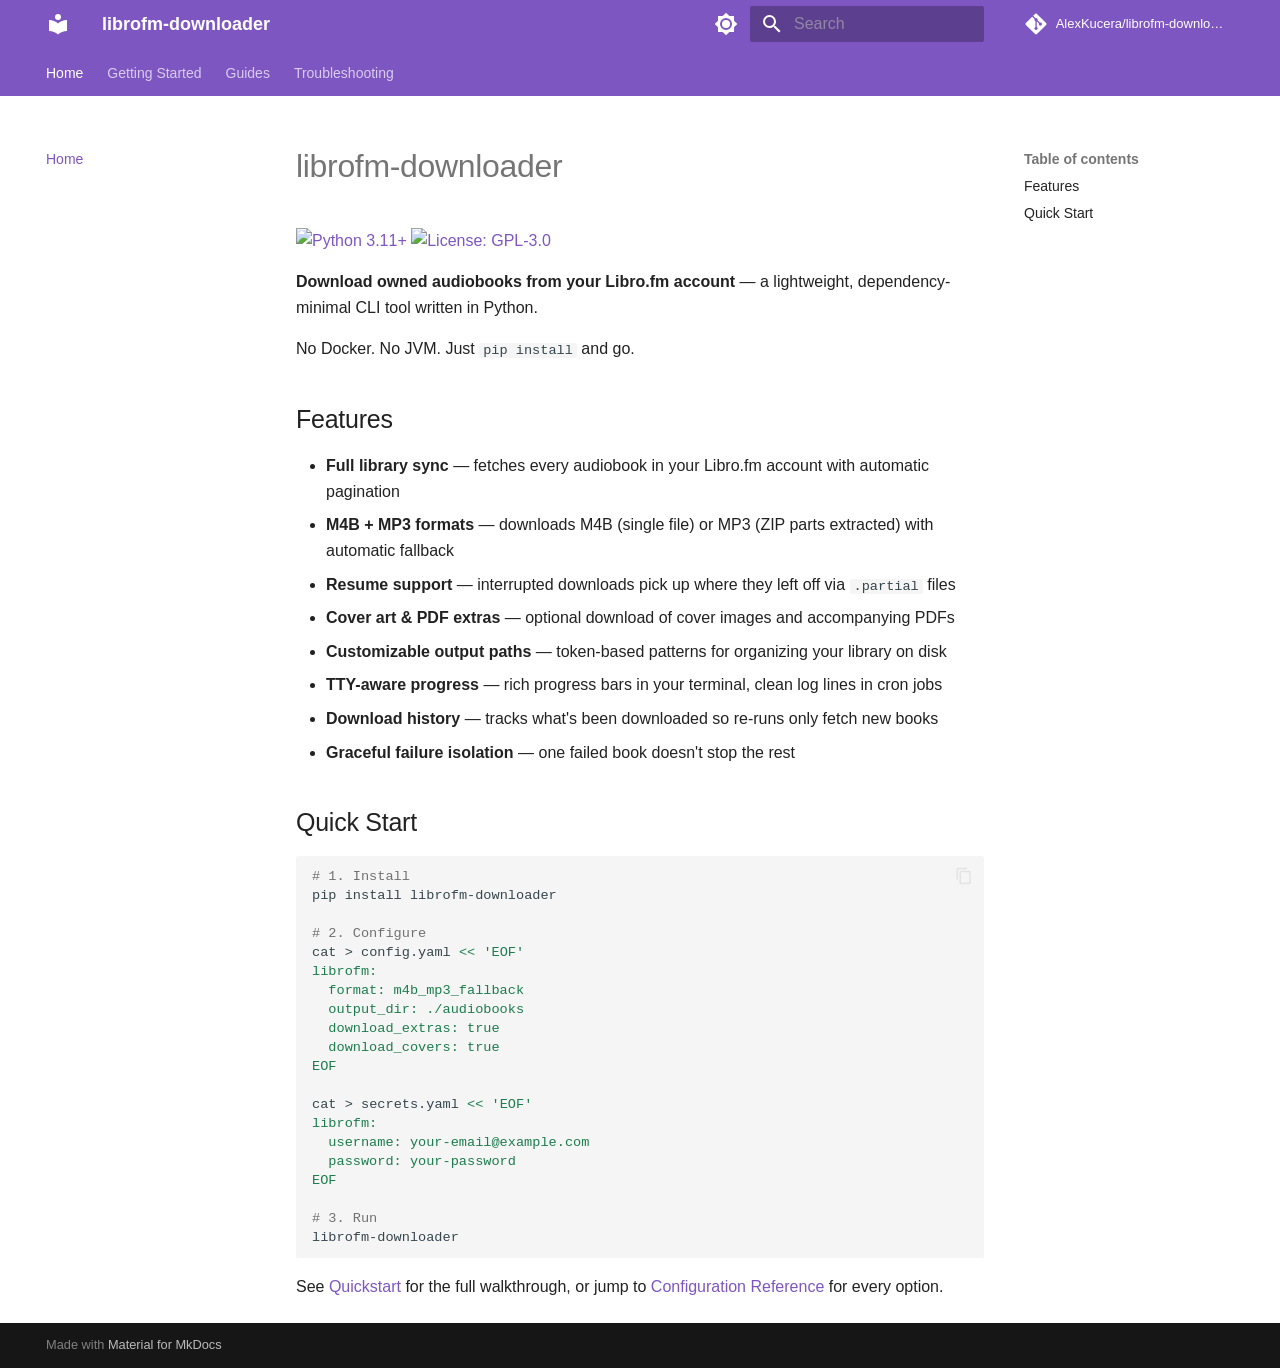
==== commit 4c913abe: "docs: sync all docs for parallel downloads (#18) Update README, MkDocs site (cli-usage, configuratio" ====
--- a/docs/html/index.html
+++ b/docs/html/index.html
@@ -21,7 +21,7 @@
       
       
       <link rel="icon" href="assets/images/favicon.png">
-      <meta name="generator" content="mkdocs-1.6.1, mkdocs-material-9.7.6">
+      <meta name="generator" content="mkdocs-1.6.1, mkdocs-material-9.7.0">
     
     
       
@@ -29,7 +29,7 @@
       
     
     
-      <link rel="stylesheet" href="assets/stylesheets/main.484c7ddc.min.css">
+      <link rel="stylesheet" href="assets/stylesheets/main.618322db.min.css">
       
         
         <link rel="stylesheet" href="assets/stylesheets/palette.ab4e12ef.min.css">
@@ -907,10 +907,10 @@
     
       
       
-      <script id="__config" type="application/json">{"annotate": null, "base": ".", "features": ["navigation.tabs", "navigation.sections", "content.code.copy", "toc.follow"], "search": "assets/javascripts/workers/search.2c215733.min.js", "tags": null, "translations": {"clipboard.copied": "Copied to clipboard", "clipboard.copy": "Copy to clipboard", "search.result.more.one": "1 more on this page", "search.result.more.other": "# more on this page", "search.result.none": "No matching documents", "search.result.one": "1 matching document", "search.result.other": "# matching documents", "search.result.placeholder": "Type to start searching", "search.result.term.missing": "Missing", "select.version": "Select version"}, "version": null}</script>
-    
-    
-      <script src="assets/javascripts/bundle.79ae519e.min.js"></script>
+      <script id="__config" type="application/json">{"annotate": null, "base": ".", "features": ["navigation.tabs", "navigation.sections", "content.code.copy", "toc.follow"], "search": "assets/javascripts/workers/search.7a47a382.min.js", "tags": null, "translations": {"clipboard.copied": "Copied to clipboard", "clipboard.copy": "Copy to clipboard", "search.result.more.one": "1 more on this page", "search.result.more.other": "# more on this page", "search.result.none": "No matching documents", "search.result.one": "1 matching document", "search.result.other": "# matching documents", "search.result.placeholder": "Type to start searching", "search.result.term.missing": "Missing", "select.version": "Select version"}, "version": null}</script>
+    
+    
+      <script src="assets/javascripts/bundle.e71a0d61.min.js"></script>
       
     
   </body>
--- a/docs/html/assets/stylesheets/main.618322db.min.css
+++ b/docs/html/assets/stylesheets/main.618322db.min.css
@@ -0,0 +1 @@
+@charset "UTF-8";html{-webkit-text-size-adjust:none;-moz-text-size-adjust:none;text-size-adjust:none;box-sizing:border-box}*,:after,:before{box-sizing:inherit}@media (prefers-reduced-motion){*,:after,:before{transition:none!important}}body{margin:0}a,button,input,label{-webkit-tap-highlight-color:transparent}a{color:inherit;text-decoration:none}hr{border:0;box-sizing:initial;display:block;height:.05rem;overflow:visible;padding:0}small{font-size:80%}sub,sup{line-height:1em}img{border-style:none}table{border-collapse:initial;border-spacing:0}td,th{font-weight:400;vertical-align:top}button{background:#0000;border:0;font-family:inherit;font-size:inherit;margin:0;padding:0}input{border:0;outline:none}:root{--md-primary-fg-color:#4051b5;--md-primary-fg-color--light:#5d6cc0;--md-primary-fg-color--dark:#303fa1;--md-primary-bg-color:#fff;--md-primary-bg-color--light:#ffffffb3;--md-accent-fg-color:#526cfe;--md-accent-fg-color--transparent:#526cfe1a;--md-accent-bg-color:#fff;--md-accent-bg-color--light:#ffffffb3}[data-md-color-scheme=default]{color-scheme:light}[data-md-color-scheme=default] img[src$="#gh-dark-mode-only"],[data-md-color-scheme=default] img[src$="#only-dark"]{display:none}:root,[data-md-color-scheme=default]{--md-hue:225deg;--md-default-fg-color:#000000de;--md-default-fg-color--light:#0000008a;--md-default-fg-color--lighter:#00000052;--md-default-fg-color--lightest:#00000012;--md-default-bg-color:#fff;--md-default-bg-color--light:#ffffffb3;--md-default-bg-color--lighter:#ffffff4d;--md-default-bg-color--lightest:#ffffff1f;--md-code-fg-color:#36464e;--md-code-bg-color:#f5f5f5;--md-code-bg-color--light:#f5f5f5b3;--md-code-bg-color--lighter:#f5f5f54d;--md-code-hl-color:#4287ff;--md-code-hl-color--light:#4287ff1a;--md-code-hl-number-color:#d52a2a;--md-code-hl-special-color:#db1457;--md-code-hl-function-color:#a846b9;--md-code-hl-constant-color:#6e59d9;--md-code-hl-keyword-color:#3f6ec6;--md-code-hl-string-color:#1c7d4d;--md-code-hl-name-color:var(--md-code-fg-color);--md-code-hl-operator-color:var(--md-default-fg-color--light);--md-code-hl-punctuation-color:var(--md-default-fg-color--light);--md-code-hl-comment-color:var(--md-default-fg-color--light);--md-code-hl-generic-color:var(--md-default-fg-color--light);--md-code-hl-variable-color:var(--md-default-fg-color--light);--md-typeset-color:var(--md-default-fg-color);--md-typeset-a-color:var(--md-primary-fg-color);--md-typeset-del-color:#f5503d26;--md-typeset-ins-color:#0bd57026;--md-typeset-kbd-color:#fafafa;--md-typeset-kbd-accent-color:#fff;--md-typeset-kbd-border-color:#b8b8b8;--md-typeset-mark-color:#ffff0080;--md-typeset-table-color:#0000001f;--md-typeset-table-color--light:rgba(0,0,0,.035);--md-admonition-fg-color:var(--md-default-fg-color);--md-admonition-bg-color:var(--md-default-bg-color);--md-warning-fg-color:#000000de;--md-warning-bg-color:#ff9;--md-footer-fg-color:#fff;--md-footer-fg-color--light:#ffffffb3;--md-footer-fg-color--lighter:#ffffff73;--md-footer-bg-color:#000000de;--md-footer-bg-color--dark:#00000052;--md-shadow-z1:0 0.2rem 0.5rem #0000000d,0 0 0.05rem #0000001a;--md-shadow-z2:0 0.2rem 0.5rem #0000001a,0 0 0.05rem #00000040;--md-shadow-z3:0 0.2rem 0.5rem #0003,0 0 0.05rem #00000059}.md-icon svg{fill:currentcolor;display:block;height:1.2rem;width:1.2rem}body{-webkit-font-smoothing:antialiased;-moz-osx-font-smoothing:grayscale;--md-text-font-family:var(--md-text-font,_),-apple-system,BlinkMacSystemFont,Helvetica,Arial,sans-serif;--md-code-font-family:var(--md-code-font,_),SFMono-Regular,Consolas,Menlo,monospace}aside,body,input{font-feature-settings:"kern","liga";color:var(--md-typeset-color);font-family:var(--md-text-font-family)}code,kbd,pre{font-feature-settings:"kern";font-family:var(--md-code-font-family)}:root{--md-typeset-table-sort-icon:url('data:image/svg+xml;charset=utf-8,<svg xmlns="http://www.w3.org/2000/svg" viewBox="0 0 24 24"><path d="m18 21-4-4h3V7h-3l4-4 4 4h-3v10h3M2 19v-2h10v2M2 13v-2h7v2M2 7V5h4v2z"/></svg>');--md-typeset-table-sort-icon--asc:url('data:image/svg+xml;charset=utf-8,<svg xmlns="http://www.w3.org/2000/svg" viewBox="0 0 24 24"><path d="M19 17h3l-4 4-4-4h3V3h2M2 17h10v2H2M6 5v2H2V5m0 6h7v2H2z"/></svg>');--md-typeset-table-sort-icon--desc:url('data:image/svg+xml;charset=utf-8,<svg xmlns="http://www.w3.org/2000/svg" viewBox="0 0 24 24"><path d="M19 7h3l-4-4-4 4h3v14h2M2 17h10v2H2M6 5v2H2V5m0 6h7v2H2z"/></svg>')}.md-typeset{-webkit-print-color-adjust:exact;color-adjust:exact;font-size:.8rem;line-height:1.6;overflow-wrap:break-word}@media print{.md-typeset{font-size:.68rem}}.md-typeset blockquote,.md-typeset dl,.md-typeset figure,.md-typeset ol,.md-typeset pre,.md-typeset ul{margin-bottom:1em;margin-top:1em}.md-typeset h1{color:var(--md-default-fg-color--light);font-size:2em;line-height:1.3;margin:0 0 1.25em}.md-typeset h1,.md-typeset h2{font-weight:300;letter-spacing:-.01em}.md-typeset h2{font-size:1.5625em;line-height:1.4;margin:1.6em 0 .64em}.md-typeset h3{font-size:1.25em;font-weight:400;letter-spacing:-.01em;line-height:1.5;margin:1.6em 0 .8em}.md-typeset h2+h3{margin-top:.8em}.md-typeset h4{font-weight:700;letter-spacing:-.01em;margin:1em 0}.md-typeset h5,.md-typeset h6{color:var(--md-default-fg-color--light);font-size:.8em;font-weight:700;letter-spacing:-.01em;margin:1.25em 0}.md-typeset h5{text-transform:uppercase}.md-typeset h5 code{text-transform:none}.md-typeset hr{border-bottom:.05rem solid var(--md-default-fg-color--lightest);display:flow-root;margin:1.5em 0}.md-typeset a{color:var(--md-typeset-a-color);word-break:break-word}.md-typeset a,.md-typeset a:before{transition:color 125ms}.md-typeset a:focus,.md-typeset a:hover{color:var(--md-accent-fg-color)}.md-typeset a:focus code,.md-typeset a:hover code{background-color:var(--md-accent-fg-color--transparent);color:var(--md-accent-fg-color)}.md-typeset a code{color:var(--md-typeset-a-color)}.md-typeset a.focus-visible{outline-color:var(--md-accent-fg-color);outline-offset:.2rem}.md-typeset code,.md-typeset kbd,.md-typeset pre{color:var(--md-code-fg-color);direction:ltr;font-variant-ligatures:none;transition:background-color 125ms}@media print{.md-typeset code,.md-typeset kbd,.md-typeset pre{white-space:pre-wrap}}.md-typeset code{background-color:var(--md-code-bg-color);border-radius:.1rem;-webkit-box-decoration-break:clone;box-decoration-break:clone;font-size:.85em;padding:0 .2941176471em;transition:color 125ms,background-color 125ms;word-break:break-word}.md-typeset code:not(.focus-visible){-webkit-tap-highlight-color:transparent;outline:none}.md-typeset pre{display:flow-root;line-height:1.4;position:relative}.md-typeset pre>code{-webkit-box-decoration-break:slice;box-decoration-break:slice;box-shadow:none;display:block;margin:0;outline-color:var(--md-accent-fg-color);overflow:auto;padding:.7720588235em 1.1764705882em;scrollbar-color:var(--md-default-fg-color--lighter) #0000;scrollbar-width:thin;touch-action:auto;word-break:normal}.md-typeset pre>code:hover{scrollbar-color:var(--md-accent-fg-color) #0000}.md-typeset pre>code::-webkit-scrollbar{height:.2rem;width:.2rem}.md-typeset pre>code::-webkit-scrollbar-thumb{background-color:var(--md-default-fg-color--lighter)}.md-typeset pre>code::-webkit-scrollbar-thumb:hover{background-color:var(--md-accent-fg-color)}.md-typeset kbd{background-color:var(--md-typeset-kbd-color);border-radius:.1rem;box-shadow:0 .1rem 0 .05rem var(--md-typeset-kbd-border-color),0 .1rem 0 var(--md-typeset-kbd-border-color),0 -.1rem .2rem var(--md-typeset-kbd-accent-color) inset;color:var(--md-default-fg-color);display:inline-block;font-size:.75em;padding:0 .6666666667em;vertical-align:text-top;word-break:break-word}.md-typeset mark{background-color:var(--md-typeset-mark-color);-webkit-box-decoration-break:clone;box-decoration-break:clone;color:inherit;word-break:break-word}.md-typeset abbr{cursor:help;text-decoration:none}.md-typeset [data-preview],.md-typeset abbr{border-bottom:.05rem dotted var(--md-default-fg-color--light)}.md-typeset small{opacity:.75}[dir=ltr] .md-typeset sub,[dir=ltr] .md-typeset sup{margin-left:.078125em}[dir=rtl] .md-typeset sub,[dir=rtl] .md-typeset sup{margin-right:.078125em}[dir=ltr] .md-typeset blockquote{padding-left:.6rem}[dir=rtl] .md-typeset blockquote{padding-right:.6rem}[dir=ltr] .md-typeset blockquote{border-left:.2rem solid var(--md-default-fg-color--lighter)}[dir=rtl] .md-typeset blockquote{border-right:.2rem solid var(--md-default-fg-color--lighter)}.md-typeset blockquote{color:var(--md-default-fg-color--light);margin-left:0;margin-right:0}.md-typeset ul{list-style-type:disc}.md-typeset ul[type]{list-style-type:revert-layer}[dir=ltr] .md-typeset ol,[dir=ltr] .md-typeset ul{margin-left:.625em}[dir=rtl] .md-typeset ol,[dir=rtl] .md-typeset ul{margin-right:.625em}.md-typeset ol,.md-typeset ul{padding:0}.md-typeset ol:not([hidden]),.md-typeset ul:not([hidden]){display:flow-root}.md-typeset ol ol,.md-typeset ul ol{list-style-type:lower-alpha}.md-typeset ol ol ol,.md-typeset ul ol ol{list-style-type:lower-roman}.md-typeset ol ol ol ol,.md-typeset ul ol ol ol{list-style-type:upper-alpha}.md-typeset ol ol ol ol ol,.md-typeset ul ol ol ol ol{list-style-type:upper-roman}.md-typeset ol[type],.md-typeset ul[type]{list-style-type:revert-layer}[dir=ltr] .md-typeset ol li,[dir=ltr] .md-typeset ul li{margin-left:1.25em}[dir=rtl] .md-typeset ol li,[dir=rtl] .md-typeset ul li{margin-right:1.25em}.md-typeset ol li,.md-typeset ul li{margin-bottom:.5em}.md-typeset ol li blockquote,.md-typeset ol li p,.md-typeset ul li blockquote,.md-typeset ul li p{margin:.5em 0}.md-typeset ol li:last-child,.md-typeset ul li:last-child{margin-bottom:0}[dir=ltr] .md-typeset ol li ol,[dir=ltr] .md-typeset ol li ul,[dir=ltr] .md-typeset ul li ol,[dir=ltr] .md-typeset ul li ul{margin-left:.625em}[dir=rtl] .md-typeset ol li ol,[dir=rtl] .md-typeset ol li ul,[dir=rtl] .md-typeset ul li ol,[dir=rtl] .md-typeset ul li ul{margin-right:.625em}.md-typeset ol li ol,.md-typeset ol li ul,.md-typeset ul li ol,.md-typeset ul li ul{margin-bottom:.5em;margin-top:.5em}[dir=ltr] .md-typeset dd{margin-left:1.875em}[dir=rtl] .md-typeset dd{margin-right:1.875em}.md-typeset dd{margin-bottom:1.5em;margin-top:1em}.md-typeset img,.md-typeset svg,.md-typeset video{height:auto;max-width:100%}.md-typeset img[align=left]{margin:1em 1em 1em 0}.md-typeset img[align=right]{margin:1em 0 1em 1em}.md-typeset img[align]:only-child{margin-top:0}.md-typeset figure{display:flow-root;margin:1em auto;max-width:100%;text-align:center;width:fit-content}.md-typeset figure img{display:block;margin:0 auto}.md-typeset figcaption{font-style:italic;margin:1em auto;max-width:24rem}.md-typeset iframe{max-width:100%}.md-typeset table:not([class]){background-color:var(--md-default-bg-color);border:.05rem solid var(--md-typeset-table-color);border-radius:.1rem;display:inline-block;font-size:.64rem;max-width:100%;overflow:auto;touch-action:auto}@media print{.md-typeset table:not([class]){display:table}}.md-typeset table:not([class])+*{margin-top:1.5em}.md-typeset table:not([class]) td>:first-child,.md-typeset table:not([class]) th>:first-child{margin-top:0}.md-typeset table:not([class]) td>:last-child,.md-typeset table:not([class]) th>:last-child{margin-bottom:0}.md-typeset table:not([class]) td:not([align]),.md-typeset table:not([class]) th:not([align]){text-align:left}[dir=rtl] .md-typeset table:not([class]) td:not([align]),[dir=rtl] .md-typeset table:not([class]) th:not([align]){text-align:right}.md-typeset table:not([class]) th{font-weight:700;min-width:5rem;padding:.9375em 1.25em;vertical-align:top}.md-typeset table:not([class]) td{border-top:.05rem solid var(--md-typeset-table-color);padding:.9375em 1.25em;vertical-align:top}.md-typeset table:not([class]) tbody tr{transition:background-color 125ms}.md-typeset table:not([class]) tbody tr:hover{background-color:var(--md-typeset-table-color--light);box-shadow:0 .05rem 0 var(--md-default-bg-color) inset}.md-typeset table:not([class]) a{word-break:normal}.md-typeset table th[role=columnheader]{cursor:pointer}[dir=ltr] .md-typeset table th[role=columnheader]:after{margin-left:.5em}[dir=rtl] .md-typeset table th[role=columnheader]:after{margin-right:.5em}.md-typeset table th[role=columnheader]:after{content:"";display:inline-block;height:1.2em;-webkit-mask-image:var(--md-typeset-table-sort-icon);mask-image:var(--md-typeset-table-sort-icon);-webkit-mask-repeat:no-repeat;mask-repeat:no-repeat;-webkit-mask-size:contain;mask-size:contain;transition:background-color 125ms;vertical-align:text-bottom;width:1.2em}.md-typeset table th[role=columnheader]:hover:after{background-color:var(--md-default-fg-color--lighter)}.md-typeset table th[role=columnheader][aria-sort=ascending]:after{background-color:var(--md-default-fg-color--light);-webkit-mask-image:var(--md-typeset-table-sort-icon--asc);mask-image:var(--md-typeset-table-sort-icon--asc)}.md-typeset table th[role=columnheader][aria-sort=descending]:after{background-color:var(--md-default-fg-color--light);-webkit-mask-image:var(--md-typeset-table-sort-icon--desc);mask-image:var(--md-typeset-table-sort-icon--desc)}.md-typeset__scrollwrap{margin:1em -.8rem;overflow-x:auto;touch-action:auto}.md-typeset__table{display:inline-block;margin-bottom:.5em;padding:0 .8rem}@media print{.md-typeset__table{display:block}}html .md-typeset__table table{display:table;margin:0;overflow:hidden;width:100%}@media screen and (max-width:44.984375em){.md-content__inner>pre{margin:1em -.8rem}.md-content__inner>pre code{border-radius:0}}.md-typeset .md-author{border-radius:100%;display:block;flex-shrink:0;height:1.6rem;overflow:hidden;position:relative;transition:color 125ms,transform 125ms;width:1.6rem}.md-typeset .md-author img{display:block}.md-typeset .md-author--more{background:var(--md-default-fg-color--lightest);color:var(--md-default-fg-color--lighter);font-size:.6rem;font-weight:700;line-height:1.6rem;text-align:center}.md-typeset .md-author--long{height:2.4rem;width:2.4rem}.md-typeset a.md-author{transform:scale(1)}.md-typeset a.md-author img{border-radius:100%;filter:grayscale(100%) opacity(75%);transition:filter 125ms}.md-typeset a.md-author:focus,.md-typeset a.md-author:hover{transform:scale(1.1);z-index:1}.md-typeset a.md-author:focus img,.md-typeset a.md-author:hover img{filter:grayscale(0)}.md-banner{background-color:var(--md-footer-bg-color);color:var(--md-footer-fg-color);overflow:auto}@media print{.md-banner{display:none}}.md-banner--warning{background-color:var(--md-warning-bg-color);color:var(--md-warning-fg-color)}.md-banner__inner{font-size:.7rem;margin:.6rem auto;padding:0 .8rem}[dir=ltr] .md-banner__button{float:right}[dir=rtl] .md-banner__button{float:left}.md-banner__button{color:inherit;cursor:pointer;transition:opacity .25s}.no-js .md-banner__button{display:none}.md-banner__button:hover{opacity:.7}html{font-size:125%;height:100%;overflow-x:hidden}@media screen and (min-width:100em){html{font-size:137.5%}}@media screen and (min-width:125em){html{font-size:150%}}body{background-color:var(--md-default-bg-color);display:flex;flex-direction:column;font-size:.5rem;min-height:100%;position:relative;width:100%}@media print{body{display:block}}@media screen and (max-width:59.984375em){body[data-md-scrolllock]{position:fixed}}.md-grid{margin-left:auto;margin-right:auto;max-width:61rem}.md-container{display:flex;flex-direction:column;flex-grow:1}@media print{.md-container{display:block}}.md-main{flex-grow:1}.md-main__inner{display:flex;height:100%;margin-top:1.5rem}.md-ellipsis{overflow:hidden;text-overflow:ellipsis}.md-toggle{display:none}.md-option{height:0;opacity:0;position:absolute;width:0}.md-option:checked+label:not([hidden]){display:block}.md-option.focus-visible+label{outline-color:var(--md-accent-fg-color);outline-style:auto}.md-skip{background-color:var(--md-default-fg-color);border-radius:.1rem;color:var(--md-default-bg-color);font-size:.64rem;margin:.5rem;opacity:0;outline-color:var(--md-accent-fg-color);padding:.3rem .5rem;position:fixed;transform:translateY(.4rem);z-index:-1}.md-skip:focus{opacity:1;transform:translateY(0);transition:transform .25s cubic-bezier(.4,0,.2,1),opacity 175ms 75ms;z-index:10}@page{margin:25mm}:root{--md-clipboard-icon:url('data:image/svg+xml;charset=utf-8,<svg xmlns="http://www.w3.org/2000/svg" viewBox="0 0 24 24"><path d="M19 21H8V7h11m0-2H8a2 2 0 0 0-2 2v14a2 2 0 0 0 2 2h11a2 2 0 0 0 2-2V7a2 2 0 0 0-2-2m-3-4H4a2 2 0 0 0-2 2v14h2V3h12z"/></svg>')}.md-clipboard{border-radius:.1rem;color:var(--md-default-fg-color--lightest);cursor:pointer;height:1.5em;outline-color:var(--md-accent-fg-color);outline-offset:.1rem;transition:color .25s;width:1.5em;z-index:1}@media print{.md-clipboard{display:none}}.md-clipboard:not(.focus-visible){-webkit-tap-highlight-color:transparent;outline:none}:hover>.md-clipboard{color:var(--md-default-fg-color--light)}.md-clipboard:focus,.md-clipboard:hover{color:var(--md-accent-fg-color)}.md-clipboard:after{background-color:currentcolor;content:"";display:block;height:1.125em;margin:0 auto;-webkit-mask-image:var(--md-clipboard-icon);mask-image:var(--md-clipboard-icon);-webkit-mask-position:center;mask-position:center;-webkit-mask-repeat:no-repeat;mask-repeat:no-repeat;-webkit-mask-size:contain;mask-size:contain;width:1.125em}.md-clipboard--inline{cursor:pointer}.md-clipboard--inline code{transition:color .25s,background-color .25s}.md-clipboard--inline:focus code,.md-clipboard--inline:hover code{background-color:var(--md-accent-fg-color--transparent);color:var(--md-accent-fg-color)}:root{--md-code-select-icon:url('data:image/svg+xml;charset=utf-8,<svg xmlns="http://www.w3.org/2000/svg" viewBox="0 0 24 24"><path d="M19 19h-4v2h4c1.1 0 2-.9 2-2v-4h-2m0-12h-4v2h4v4h2V5c0-1.1-.9-2-2-2M5 5h4V3H5c-1.1 0-2 .9-2 2v4h2m0 6H3v4c0 1.1.9 2 2 2h4v-2H5zm2-4h2v2H7zm4 0h2v2h-2zm4 0h2v2h-2zM7 7h2v2H7zm4 0h2v2h-2zm4 0h2v2h-2zm-8 8h2v2H7zm4 0h2v2h-2zm4 0h2v2h-2z"/></svg>');--md-code-copy-icon:url('data:image/svg+xml;charset=utf-8,<svg xmlns="http://www.w3.org/2000/svg" viewBox="0 0 24 24"><path d="M19 21H8V7h11m0-2H8a2 2 0 0 0-2 2v14a2 2 0 0 0 2 2h11a2 2 0 0 0 2-2V7a2 2 0 0 0-2-2m-3-4H4a2 2 0 0 0-2 2v14h2V3h12z"/></svg>')}.md-typeset .md-code__content{display:grid}.md-code__nav{background-color:var(--md-code-bg-color--lighter);border-radius:.1rem;display:flex;gap:.2rem;padding:.2rem;position:absolute;right:.25em;top:.25em;transition:background-color .25s;z-index:1}:hover>.md-code__nav{background-color:var(--md-code-bg-color--light)}.md-code__button{color:var(--md-default-fg-color--lightest);cursor:pointer;display:block;height:1.5em;outline-color:var(--md-accent-fg-color);outline-offset:.1rem;transition:color .25s;width:1.5em}:hover>*>.md-code__button{color:var(--md-default-fg-color--light)}.md-code__button.focus-visible,.md-code__button:hover{color:var(--md-accent-fg-color)}.md-code__button--active{color:var(--md-default-fg-color)!important}.md-code__button:after{background-color:currentcolor;content:"";display:block;height:1.125em;margin:0 auto;-webkit-mask-position:center;mask-position:center;-webkit-mask-repeat:no-repeat;mask-repeat:no-repeat;-webkit-mask-size:contain;mask-size:contain;width:1.125em}.md-code__button[data-md-type=select]:after{-webkit-mask-image:var(--md-code-select-icon);mask-image:var(--md-code-select-icon)}.md-code__button[data-md-type=copy]:after{-webkit-mask-image:var(--md-code-copy-icon);mask-image:var(--md-code-copy-icon)}@keyframes consent{0%{opacity:0;transform:translateY(100%)}to{opacity:1;transform:translateY(0)}}@keyframes overlay{0%{opacity:0}to{opacity:1}}.md-consent__overlay{animation:overlay .25s both;-webkit-backdrop-filter:blur(.1rem);backdrop-filter:blur(.1rem);background-color:#0000008a;height:100%;opacity:1;position:fixed;top:0;width:100%;z-index:5}.md-consent__inner{animation:consent .5s cubic-bezier(.1,.7,.1,1) both;background-color:var(--md-default-bg-color);border:0;border-radius:.1rem;bottom:0;box-shadow:0 0 .2rem #0000001a,0 .2rem .4rem #0003;max-height:100%;overflow:auto;padding:0;position:fixed;width:100%;z-index:5}.md-consent__form{padding:.8rem}.md-consent__settings{display:none;margin:1em 0}input:checked+.md-consent__settings{display:block}.md-consent__controls{margin-bottom:.8rem}.md-typeset .md-consent__controls .md-button{display:inline}@media screen and (max-width:44.984375em){.md-typeset .md-consent__controls .md-button{display:block;margin-top:.4rem;text-align:center;width:100%}}.md-consent label{cursor:pointer}.md-content{flex-grow:1;min-width:0}.md-content__inner{margin:0 .8rem 1.2rem;padding-top:.6rem}@media screen and (min-width:76.25em){[dir=ltr] .md-sidebar--primary:not([hidden])~.md-content>.md-content__inner{margin-left:1.2rem}[dir=ltr] .md-sidebar--secondary:not([hidden])~.md-content>.md-content__inner,[dir=rtl] .md-sidebar--primary:not([hidden])~.md-content>.md-content__inner{margin-right:1.2rem}[dir=rtl] .md-sidebar--secondary:not([hidden])~.md-content>.md-content__inner{margin-left:1.2rem}}.md-content__inner:before{content:"";display:block;height:.4rem}.md-content__inner>:last-child{margin-bottom:0}[dir=ltr] .md-content__button{float:right}[dir=rtl] .md-content__button{float:left}[dir=ltr] .md-content__button{margin-left:.4rem}[dir=rtl] .md-content__button{margin-right:.4rem}.md-content__button{margin:.4rem 0;padding:0}@media print{.md-content__button{display:none}}.md-typeset .md-content__button{color:var(--md-default-fg-color--lighter)}.md-content__button svg{display:inline;vertical-align:top}[dir=rtl] .md-content__button svg{transform:scaleX(-1)}[dir=ltr] .md-dialog{right:.8rem}[dir=rtl] .md-dialog{left:.8rem}.md-dialog{background-color:var(--md-default-fg-color);border-radius:.1rem;bottom:.8rem;box-shadow:var(--md-shadow-z3);min-width:11.1rem;opacity:0;padding:.4rem .6rem;pointer-events:none;position:fixed;transform:translateY(100%);transition:transform 0ms .4s,opacity .4s;z-index:4}@media print{.md-dialog{display:none}}.md-dialog--active{opacity:1;pointer-events:auto;transform:translateY(0);transition:transform .4s cubic-bezier(.075,.85,.175,1),opacity .4s}.md-dialog__inner{color:var(--md-default-bg-color);font-size:.7rem}.md-feedback{margin:2em 0 1em;text-align:center}.md-feedback fieldset{border:none;margin:0;padding:0}.md-feedback__title{font-weight:700;margin:1em auto}.md-feedback__inner{position:relative}.md-feedback__list{display:flex;flex-wrap:wrap;place-content:baseline center;position:relative}.md-feedback__list:hover .md-icon:not(:disabled){color:var(--md-default-fg-color--lighter)}:disabled .md-feedback__list{min-height:1.8rem}.md-feedback__icon{color:var(--md-default-fg-color--light);cursor:pointer;flex-shrink:0;margin:0 .1rem;transition:color 125ms}.md-feedback__icon:not(:disabled).md-icon:hover{color:var(--md-accent-fg-color)}.md-feedback__icon:disabled{color:var(--md-default-fg-color--lightest);pointer-events:none}.md-feedback__note{opacity:0;position:relative;transform:translateY(.4rem);transition:transform .4s cubic-bezier(.1,.7,.1,1),opacity .15s}.md-feedback__note>*{margin:0 auto;max-width:16rem}:disabled .md-feedback__note{opacity:1;transform:translateY(0)}@media print{.md-feedback{display:none}}.md-footer{background-color:var(--md-footer-bg-color);color:var(--md-footer-fg-color)}@media print{.md-footer{display:none}}.md-footer__inner{justify-content:space-between;overflow:auto;padding:.2rem}.md-footer__inner:not([hidden]){display:flex}.md-footer__link{align-items:end;display:flex;flex-grow:0.01;margin-bottom:.4rem;margin-top:1rem;max-width:100%;outline-color:var(--md-accent-fg-color);overflow:hidden;transition:opacity .25s}.md-footer__link:focus,.md-footer__link:hover{opacity:.7}[dir=rtl] .md-footer__link svg{transform:scaleX(-1)}@media screen and (max-width:44.984375em){.md-footer__link--prev{flex-shrink:0}.md-footer__link--prev .md-footer__title{display:none}}[dir=ltr] .md-footer__link--next{margin-left:auto}[dir=rtl] .md-footer__link--next{margin-right:auto}.md-footer__link--next{text-align:right}[dir=rtl] .md-footer__link--next{text-align:left}.md-footer__title{flex-grow:1;font-size:.9rem;margin-bottom:.7rem;max-width:calc(100% - 2.4rem);padding:0 1rem;white-space:nowrap}.md-footer__button{margin:.2rem;padding:.4rem}.md-footer__direction{font-size:.64rem;opacity:.7}.md-footer-meta{background-color:var(--md-footer-bg-color--dark)}.md-footer-meta__inner{display:flex;flex-wrap:wrap;justify-content:space-between;padding:.2rem}html .md-footer-meta.md-typeset a{color:var(--md-footer-fg-color--light)}html .md-footer-meta.md-typeset a:focus,html .md-footer-meta.md-typeset a:hover{color:var(--md-footer-fg-color)}.md-copyright{color:var(--md-footer-fg-color--lighter);font-size:.64rem;margin:auto .6rem;padding:.4rem 0;width:100%}@media screen and (min-width:45em){.md-copyright{width:auto}}.md-copyright__highlight{color:var(--md-footer-fg-color--light)}.md-social{display:inline-flex;gap:.2rem;margin:0 .4rem;padding:.2rem 0 .6rem}@media screen and (min-width:45em){.md-social{padding:.6rem 0}}.md-social__link{display:inline-block;height:1.6rem;text-align:center;width:1.6rem}.md-social__link:before{line-height:1.9}.md-social__link svg{fill:currentcolor;max-height:.8rem;vertical-align:-25%}.md-typeset .md-button{border:.1rem solid;border-radius:.1rem;color:var(--md-primary-fg-color);cursor:pointer;display:inline-block;font-weight:700;padding:.625em 2em;transition:color 125ms,background-color 125ms,border-color 125ms}.md-typeset .md-button--primary{background-color:var(--md-primary-fg-color);border-color:var(--md-primary-fg-color);color:var(--md-primary-bg-color)}.md-typeset .md-button:focus,.md-typeset .md-button:hover{background-color:var(--md-accent-fg-color);border-color:var(--md-accent-fg-color);color:var(--md-accent-bg-color)}[dir=ltr] .md-typeset .md-input{border-top-left-radius:.1rem}[dir=ltr] .md-typeset .md-input,[dir=rtl] .md-typeset .md-input{border-top-right-radius:.1rem}[dir=rtl] .md-typeset .md-input{border-top-left-radius:.1rem}.md-typeset .md-input{border-bottom:.1rem solid var(--md-default-fg-color--lighter);box-shadow:var(--md-shadow-z1);font-size:.8rem;height:1.8rem;padding:0 .6rem;transition:border .25s,box-shadow .25s}.md-typeset .md-input:focus,.md-typeset .md-input:hover{border-bottom-color:var(--md-accent-fg-color);box-shadow:var(--md-shadow-z2)}.md-typeset .md-input--stretch{width:100%}.md-header{background-color:var(--md-primary-fg-color);box-shadow:0 0 .2rem #0000,0 .2rem .4rem #0000;color:var(--md-primary-bg-color);display:block;left:0;position:sticky;right:0;top:0;z-index:4}@media print{.md-header{display:none}}.md-header[hidden]{transform:translateY(-100%);transition:transform .25s cubic-bezier(.8,0,.6,1),box-shadow .25s}.md-header--shadow{box-shadow:0 0 .2rem #0000001a,0 .2rem .4rem #0003;transition:transform .25s cubic-bezier(.1,.7,.1,1),box-shadow .25s}.md-header__inner{align-items:center;display:flex;padding:0 .2rem}.md-header__button{color:currentcolor;cursor:pointer;margin:.2rem;outline-color:var(--md-accent-fg-color);padding:.4rem;position:relative;transition:opacity .25s;vertical-align:middle;z-index:1}.md-header__button:hover{opacity:.7}.md-header__button:not([hidden]){display:inline-block}.md-header__button:not(.focus-visible){-webkit-tap-highlight-color:transparent;outline:none}.md-header__button.md-logo{margin:.2rem;padding:.4rem}@media screen and (max-width:76.234375em){.md-header__button.md-logo{display:none}}.md-header__button.md-logo img,.md-header__button.md-logo svg{fill:currentcolor;display:block;height:1.2rem;width:auto}@media screen and (min-width:60em){.md-header__button[for=__search]{display:none}}.no-js .md-header__button[for=__search]{display:none}[dir=rtl] .md-header__button[for=__search] svg{transform:scaleX(-1)}@media screen and (min-width:76.25em){.md-header__button[for=__drawer]{display:none}}.md-header__topic{display:flex;max-width:100%;position:absolute;transition:transform .4s cubic-bezier(.1,.7,.1,1),opacity .15s;white-space:nowrap}.md-header__topic+.md-header__topic{opacity:0;pointer-events:none;transform:translateX(1.25rem);transition:transform .4s cubic-bezier(1,.7,.1,.1),opacity .15s;z-index:-1}[dir=rtl] .md-header__topic+.md-header__topic{transform:translateX(-1.25rem)}.md-header__topic:first-child{font-weight:700}[dir=ltr] .md-header__title{margin-left:1rem;margin-right:.4rem}[dir=rtl] .md-header__title{margin-left:.4rem;margin-right:1rem}.md-header__title{flex-grow:1;font-size:.9rem;height:2.4rem;line-height:2.4rem}.md-header__title--active .md-header__topic{opacity:0;pointer-events:none;transform:translateX(-1.25rem);transition:transform .4s cubic-bezier(1,.7,.1,.1),opacity .15s;z-index:-1}[dir=rtl] .md-header__title--active .md-header__topic{transform:translateX(1.25rem)}.md-header__title--active .md-header__topic+.md-header__topic{opacity:1;pointer-events:auto;transform:translateX(0);transition:transform .4s cubic-bezier(.1,.7,.1,1),opacity .15s;z-index:0}.md-header__title>.md-header__ellipsis{height:100%;position:relative;width:100%}.md-header__option{display:flex;flex-shrink:0;max-width:100%;transition:max-width 0ms .25s,opacity .25s .25s;white-space:nowrap}[data-md-toggle=search]:checked~.md-header .md-header__option{max-width:0;opacity:0;transition:max-width 0ms,opacity 0ms}.md-header__option>input{bottom:0}.md-header__source{display:none}@media screen and (min-width:60em){[dir=ltr] .md-header__source{margin-left:1rem}[dir=rtl] .md-header__source{margin-right:1rem}.md-header__source{display:block;max-width:11.7rem;width:11.7rem}}@media screen and (min-width:76.25em){[dir=ltr] .md-header__source{margin-left:1.4rem}[dir=rtl] .md-header__source{margin-right:1.4rem}}.md-meta{color:var(--md-default-fg-color--light);font-size:.7rem;line-height:1.3}.md-meta__list{display:inline-flex;flex-wrap:wrap;list-style:none;margin:0;padding:0}.md-meta__item:not(:last-child):after{content:"·";margin-left:.2rem;margin-right:.2rem}.md-meta__link{color:var(--md-typeset-a-color)}.md-meta__link:focus,.md-meta__link:hover{color:var(--md-accent-fg-color)}.md-draft{background-color:#ff1744;border-radius:.125em;color:#fff;display:inline-block;font-weight:700;padding-left:.5714285714em;padding-right:.5714285714em}:root{--md-nav-icon--prev:url('data:image/svg+xml;charset=utf-8,<svg xmlns="http://www.w3.org/2000/svg" viewBox="0 0 24 24"><path d="M20 11v2H8l5.5 5.5-1.42 1.42L4.16 12l7.92-7.92L13.5 5.5 8 11z"/></svg>');--md-nav-icon--next:url('data:image/svg+xml;charset=utf-8,<svg xmlns="http://www.w3.org/2000/svg" viewBox="0 0 24 24"><path d="M8.59 16.58 13.17 12 8.59 7.41 10 6l6 6-6 6z"/></svg>');--md-toc-icon:url('data:image/svg+xml;charset=utf-8,<svg xmlns="http://www.w3.org/2000/svg" viewBox="0 0 24 24"><path d="M3 9h14V7H3zm0 4h14v-2H3zm0 4h14v-2H3zm16 0h2v-2h-2zm0-10v2h2V7zm0 6h2v-2h-2z"/></svg>')}.md-nav{font-size:.7rem;line-height:1.3}.md-nav__title{color:var(--md-default-fg-color--light);display:block;font-weight:700;overflow:hidden;padding:0 .6rem;text-overflow:ellipsis}.md-nav__title .md-nav__button{display:none}.md-nav__title .md-nav__button img{height:100%;width:auto}.md-nav__title .md-nav__button.md-logo img,.md-nav__title .md-nav__button.md-logo svg{fill:currentcolor;display:block;height:2.4rem;max-width:100%;object-fit:contain;width:auto}.md-nav__list{list-style:none;margin:0;padding:0}.md-nav__link{align-items:flex-start;display:flex;gap:.4rem;margin-top:.625em;scroll-snap-align:start;transition:color 125ms}.md-nav__link--passed,.md-nav__link--passed code{color:var(--md-default-fg-color--light)}.md-nav__item .md-nav__link--active,.md-nav__item .md-nav__link--active code{color:var(--md-typeset-a-color)}.md-nav__link .md-ellipsis{position:relative}.md-nav__link .md-ellipsis code{word-break:normal}[dir=ltr] .md-nav__link .md-icon:last-child{margin-left:auto}[dir=rtl] .md-nav__link .md-icon:last-child{margin-right:auto}.md-nav__link .md-typeset{font-size:.7rem;line-height:1.3}.md-nav__link svg{fill:currentcolor;flex-shrink:0;height:1.3em;position:relative}.md-nav__link[for]:focus,.md-nav__link[for]:hover,.md-nav__link[href]:focus,.md-nav__link[href]:hover{color:var(--md-accent-fg-color);cursor:pointer}.md-nav__link[for]:focus code,.md-nav__link[for]:hover code,.md-nav__link[href]:focus code,.md-nav__link[href]:hover code{background-color:var(--md-accent-fg-color--transparent);color:var(--md-accent-fg-color)}.md-nav__link.focus-visible{outline-color:var(--md-accent-fg-color);outline-offset:.2rem}.md-nav--primary .md-nav__link[for=__toc]{display:none}.md-nav--primary .md-nav__link[for=__toc] .md-icon:after{background-color:currentcolor;display:block;height:100%;-webkit-mask-image:var(--md-toc-icon);mask-image:var(--md-toc-icon);width:100%}.md-nav--primary .md-nav__link[for=__toc]~.md-nav{display:none}.md-nav__container>.md-nav__link{margin-top:0}.md-nav__container>.md-nav__link:first-child{flex-grow:1;min-width:0}.md-nav__icon{flex-shrink:0}.md-nav__source{display:none}@media screen and (max-width:76.234375em){.md-nav--primary,.md-nav--primary .md-nav{background-color:var(--md-default-bg-color);display:flex;flex-direction:column;height:100%;left:0;position:absolute;right:0;top:0;z-index:1}.md-nav--primary .md-nav__item,.md-nav--primary .md-nav__title{font-size:.8rem;line-height:1.5}.md-nav--primary .md-nav__title{background-color:var(--md-default-fg-color--lightest);color:var(--md-default-fg-color--light);cursor:pointer;height:5.6rem;line-height:2.4rem;padding:3rem .8rem .2rem;position:relative;white-space:nowrap}[dir=ltr] .md-nav--primary .md-nav__title .md-nav__icon{left:.4rem}[dir=rtl] .md-nav--primary .md-nav__title .md-nav__icon{right:.4rem}.md-nav--primary .md-nav__title .md-nav__icon{display:block;height:1.2rem;margin:.2rem;position:absolute;top:.4rem;width:1.2rem}.md-nav--primary .md-nav__title .md-nav__icon:after{background-color:currentcolor;content:"";display:block;height:100%;-webkit-mask-image:var(--md-nav-icon--prev);mask-image:var(--md-nav-icon--prev);-webkit-mask-position:center;mask-position:center;-webkit-mask-repeat:no-repeat;mask-repeat:no-repeat;-webkit-mask-size:contain;mask-size:contain;width:100%}.md-nav--primary .md-nav__title~.md-nav__list{background-color:var(--md-default-bg-color);box-shadow:0 .05rem 0 var(--md-default-fg-color--lightest) inset;overflow-y:auto;scroll-snap-type:y mandatory;touch-action:pan-y}.md-nav--primary .md-nav__title~.md-nav__list>:first-child{border-top:0}.md-nav--primary .md-nav__title[for=__drawer]{background-color:var(--md-primary-fg-color);color:var(--md-primary-bg-color);font-weight:700}.md-nav--primary .md-nav__title .md-logo{display:block;left:.2rem;margin:.2rem;padding:.4rem;position:absolute;right:.2rem;top:.2rem}.md-nav--primary .md-nav__list{flex:1}.md-nav--primary .md-nav__item{border-top:.05rem solid var(--md-default-fg-color--lightest)}.md-nav--primary .md-nav__item--active>.md-nav__link{color:var(--md-typeset-a-color)}.md-nav--primary .md-nav__item--active>.md-nav__link:focus,.md-nav--primary .md-nav__item--active>.md-nav__link:hover{color:var(--md-accent-fg-color)}.md-nav--primary .md-nav__link{margin-top:0;padding:.6rem .8rem}.md-nav--primary .md-nav__link svg{margin-top:.1em}.md-nav--primary .md-nav__link>.md-nav__link{padding:0}[dir=ltr] .md-nav--primary .md-nav__link .md-nav__icon{margin-right:-.2rem}[dir=rtl] .md-nav--primary .md-nav__link .md-nav__icon{margin-left:-.2rem}.md-nav--primary .md-nav__link .md-nav__icon{font-size:1.2rem;height:1.2rem;width:1.2rem}.md-nav--primary .md-nav__link .md-nav__icon:after{background-color:currentcolor;content:"";display:block;height:100%;-webkit-mask-image:var(--md-nav-icon--next);mask-image:var(--md-nav-icon--next);-webkit-mask-position:center;mask-position:center;-webkit-mask-repeat:no-repeat;mask-repeat:no-repeat;-webkit-mask-size:contain;mask-size:contain;width:100%}[dir=rtl] .md-nav--primary .md-nav__icon:after{transform:scale(-1)}.md-nav--primary .md-nav--secondary .md-nav{background-color:initial;position:static}[dir=ltr] .md-nav--primary .md-nav--secondary .md-nav .md-nav__link{padding-left:1.4rem}[dir=rtl] .md-nav--primary .md-nav--secondary .md-nav .md-nav__link{padding-right:1.4rem}[dir=ltr] .md-nav--primary .md-nav--secondary .md-nav .md-nav .md-nav__link{padding-left:2rem}[dir=rtl] .md-nav--primary .md-nav--secondary .md-nav .md-nav .md-nav__link{padding-right:2rem}[dir=ltr] .md-nav--primary .md-nav--secondary .md-nav .md-nav .md-nav .md-nav__link{padding-left:2.6rem}[dir=rtl] .md-nav--primary .md-nav--secondary .md-nav .md-nav .md-nav .md-nav__link{padding-right:2.6rem}[dir=ltr] .md-nav--primary .md-nav--secondary .md-nav .md-nav .md-nav .md-nav .md-nav__link{padding-left:3.2rem}[dir=rtl] .md-nav--primary .md-nav--secondary .md-nav .md-nav .md-nav .md-nav .md-nav__link{padding-right:3.2rem}.md-nav--secondary{background-color:initial}.md-nav__toggle~.md-nav{display:flex;opacity:0;transform:translateX(100%);transition:transform .25s cubic-bezier(.8,0,.6,1),opacity 125ms 50ms}[dir=rtl] .md-nav__toggle~.md-nav{transform:translateX(-100%)}.md-nav__toggle:checked~.md-nav{opacity:1;transform:translateX(0);transition:transform .25s cubic-bezier(.4,0,.2,1),opacity 125ms 125ms}.md-nav__toggle:checked~.md-nav>.md-nav__list{-webkit-backface-visibility:hidden;backface-visibility:hidden}}@media screen and (max-width:59.984375em){.md-nav--primary .md-nav__link[for=__toc]{display:flex}.md-nav--primary .md-nav__link[for=__toc] .md-icon:after{content:""}.md-nav--primary .md-nav__link[for=__toc]+.md-nav__link{display:none}.md-nav--primary .md-nav__link[for=__toc]~.md-nav{display:flex}.md-nav__source{background-color:var(--md-primary-fg-color--dark);color:var(--md-primary-bg-color);display:block;padding:0 .2rem}}@media screen and (min-width:60em) and (max-width:76.234375em){.md-nav--integrated .md-nav__link[for=__toc]{display:flex}.md-nav--integrated .md-nav__link[for=__toc] .md-icon:after{content:""}.md-nav--integrated .md-nav__link[for=__toc]+.md-nav__link{display:none}.md-nav--integrated .md-nav__link[for=__toc]~.md-nav{display:flex}}@media screen and (min-width:60em){.md-nav{margin-bottom:-.4rem}.md-nav--secondary .md-nav__title{background:var(--md-default-bg-color);box-shadow:0 0 .4rem .4rem var(--md-default-bg-color);position:sticky;top:0;z-index:1}.md-nav--secondary .md-nav__title[for=__toc]{scroll-snap-align:start}.md-nav--secondary .md-nav__title .md-nav__icon{display:none}[dir=ltr] .md-nav--secondary .md-nav__list{padding-left:.6rem}[dir=rtl] .md-nav--secondary .md-nav__list{padding-right:.6rem}.md-nav--secondary .md-nav__list{padding-bottom:.4rem}[dir=ltr] .md-nav--secondary .md-nav__item>.md-nav__link{margin-right:.4rem}[dir=rtl] .md-nav--secondary .md-nav__item>.md-nav__link{margin-left:.4rem}}@media screen and (min-width:76.25em){.md-nav{margin-bottom:-.4rem;transition:max-height .25s cubic-bezier(.86,0,.07,1)}.md-nav--primary .md-nav__title{background:var(--md-default-bg-color);box-shadow:0 0 .4rem .4rem var(--md-default-bg-color);position:sticky;top:0;z-index:1}.md-nav--primary .md-nav__title[for=__drawer]{scroll-snap-align:start}.md-nav--primary .md-nav__title .md-nav__icon{display:none}[dir=ltr] .md-nav--primary .md-nav__list{padding-left:.6rem}[dir=rtl] .md-nav--primary .md-nav__list{padding-right:.6rem}.md-nav--primary .md-nav__list{padding-bottom:.4rem}[dir=ltr] .md-nav--primary .md-nav__item>.md-nav__link{margin-right:.4rem}[dir=rtl] .md-nav--primary .md-nav__item>.md-nav__link{margin-left:.4rem}.md-nav__toggle~.md-nav{display:grid;grid-template-rows:minmax(.4rem,0fr);opacity:0;transition:grid-template-rows .25s cubic-bezier(.86,0,.07,1),opacity .25s,visibility 0ms .25s;visibility:collapse}.md-nav__toggle~.md-nav>.md-nav__list{overflow:hidden}.md-nav__toggle.md-toggle--indeterminate~.md-nav,.md-nav__toggle:checked~.md-nav{grid-template-rows:minmax(.4rem,1fr);opacity:1;transition:grid-template-rows .25s cubic-bezier(.86,0,.07,1),opacity .15s .1s,visibility 0ms;visibility:visible}.md-nav__toggle.md-toggle--indeterminate~.md-nav{transition:none}.md-nav__item--nested>.md-nav>.md-nav__title{display:none}.md-nav__item--section{display:block;margin:1.25em 0}.md-nav__item--section:last-child{margin-bottom:0}.md-nav__item--section>.md-nav__link{font-weight:700}.md-nav__item--section>.md-nav__link[for]{color:var(--md-default-fg-color--light)}.md-nav__item--section>.md-nav__link:not(.md-nav__container){pointer-events:none}.md-nav__item--section>.md-nav__link .md-icon,.md-nav__item--section>.md-nav__link>[for]{display:none}[dir=ltr] .md-nav__item--section>.md-nav{margin-left:-.6rem}[dir=rtl] .md-nav__item--section>.md-nav{margin-right:-.6rem}.md-nav__item--section>.md-nav{display:block;opacity:1;visibility:visible}.md-nav__item--section>.md-nav>.md-nav__list>.md-nav__item{padding:0}.md-nav__icon{border-radius:100%;height:.9rem;transition:background-color .25s;width:.9rem}.md-nav__icon:hover{background-color:var(--md-accent-fg-color--transparent)}.md-nav__icon:after{background-color:currentcolor;border-radius:100%;content:"";display:inline-block;height:100%;-webkit-mask-image:var(--md-nav-icon--next);mask-image:var(--md-nav-icon--next);-webkit-mask-position:center;mask-position:center;-webkit-mask-repeat:no-repeat;mask-repeat:no-repeat;-webkit-mask-size:contain;mask-size:contain;transition:transform .25s;vertical-align:-.1rem;width:100%}[dir=rtl] .md-nav__icon:after{transform:rotate(180deg)}.md-nav__item--nested .md-nav__toggle:checked~.md-nav__link .md-nav__icon:after,.md-nav__item--nested .md-toggle--indeterminate~.md-nav__link .md-nav__icon:after{transform:rotate(90deg)}.md-nav--lifted>.md-nav__list>.md-nav__item,.md-nav--lifted>.md-nav__title{display:none}.md-nav--lifted>.md-nav__list>.md-nav__item--active{display:block}.md-nav--lifted>.md-nav__list>.md-nav__item--active>.md-nav__link{background:var(--md-default-bg-color);box-shadow:0 0 .4rem .4rem var(--md-default-bg-color);margin-top:0;position:sticky;top:0;z-index:1}.md-nav--lifted>.md-nav__list>.md-nav__item--active>.md-nav__link:not(.md-nav__container){pointer-events:none}.md-nav--lifted>.md-nav__list>.md-nav__item--active.md-nav__item--section{margin:0}[dir=ltr] .md-nav--lifted>.md-nav__list>.md-nav__item>.md-nav:not(.md-nav--secondary){margin-left:-.6rem}[dir=rtl] .md-nav--lifted>.md-nav__list>.md-nav__item>.md-nav:not(.md-nav--secondary){margin-right:-.6rem}.md-nav--lifted>.md-nav__list>.md-nav__item>[for]{color:var(--md-default-fg-color--light)}.md-nav--lifted .md-nav[data-md-level="1"]{grid-template-rows:minmax(.4rem,1fr);opacity:1;visibility:visible}[dir=ltr] .md-nav--integrated>.md-nav__list>.md-nav__item--active .md-nav--secondary{border-left:.05rem solid var(--md-primary-fg-color)}[dir=rtl] .md-nav--integrated>.md-nav__list>.md-nav__item--active .md-nav--secondary{border-right:.05rem solid var(--md-primary-fg-color)}.md-nav--integrated>.md-nav__list>.md-nav__item--active .md-nav--secondary{display:block;margin-bottom:1.25em;opacity:1;visibility:visible}.md-nav--integrated>.md-nav__list>.md-nav__item--active .md-nav--secondary>.md-nav__list{overflow:visible;padding-bottom:0}.md-nav--integrated>.md-nav__list>.md-nav__item--active .md-nav--secondary>.md-nav__title{display:none}}.md-pagination{font-size:.8rem;font-weight:700;gap:.4rem}.md-pagination,.md-pagination>*{align-items:center;display:flex;justify-content:center}.md-pagination>*{border-radius:.2rem;height:1.8rem;min-width:1.8rem;text-align:center}.md-pagination__current{background-color:var(--md-default-fg-color--lightest);color:var(--md-default-fg-color--light)}.md-pagination__link{transition:color 125ms,background-color 125ms}.md-pagination__link:focus,.md-pagination__link:hover{background-color:var(--md-accent-fg-color--transparent);color:var(--md-accent-fg-color)}.md-pagination__link:focus svg,.md-pagination__link:hover svg{color:var(--md-accent-fg-color)}.md-pagination__link.focus-visible{outline-color:var(--md-accent-fg-color);outline-offset:.2rem}.md-pagination__link svg{fill:currentcolor;color:var(--md-default-fg-color--lighter);display:block;max-height:100%;width:1.2rem}:root{--md-path-icon:url('data:image/svg+xml;charset=utf-8,<svg xmlns="http://www.w3.org/2000/svg" viewBox="0 0 24 24"><path d="M8.59 16.58 13.17 12 8.59 7.41 10 6l6 6-6 6z"/></svg>')}.md-path{font-size:.7rem;margin:0 .8rem;overflow:auto;padding-top:1.2rem}.md-path:not([hidden]){display:block}@media screen and (min-width:76.25em){.md-path{margin:0 1.2rem}}.md-path__list{align-items:center;display:flex;gap:.2rem;list-style:none;margin:0;padding:0}.md-path__item:not(:first-child){display:inline-flex;gap:.2rem;white-space:nowrap}.md-path__item:not(:first-child):before{background-color:var(--md-default-fg-color--lighter);content:"";display:inline;height:.8rem;-webkit-mask-image:var(--md-path-icon);mask-image:var(--md-path-icon);width:.8rem}.md-path__link{align-items:center;color:var(--md-default-fg-color--light);display:flex}.md-path__link:focus,.md-path__link:hover{color:var(--md-accent-fg-color)}:root{--md-post-pin-icon:url('data:image/svg+xml;charset=utf-8,<svg xmlns="http://www.w3.org/2000/svg" viewBox="0 0 24 24"><path d="M16 12V4h1V2H7v2h1v8l-2 2v2h5.2v6h1.6v-6H18v-2z"/></svg>')}.md-post__back{border-bottom:.05rem solid var(--md-default-fg-color--lightest);margin-bottom:1.2rem;padding-bottom:1.2rem}@media screen and (max-width:76.234375em){.md-post__back{display:none}}[dir=rtl] .md-post__back svg{transform:scaleX(-1)}.md-post__authors{display:flex;flex-direction:column;gap:.6rem;margin:0 .6rem 1.2rem}.md-post .md-post__meta a{transition:color 125ms}.md-post .md-post__meta a:focus,.md-post .md-post__meta a:hover{color:var(--md-accent-fg-color)}.md-post__title{color:var(--md-default-fg-color--light);font-weight:700}.md-post--excerpt{margin-bottom:3.2rem}.md-post--excerpt .md-post__header{align-items:center;display:flex;gap:.6rem;min-height:1.6rem}.md-post--excerpt .md-post__authors{align-items:center;display:inline-flex;flex-direction:row;gap:.2rem;margin:0;min-height:2.4rem}[dir=ltr] .md-post--excerpt .md-post__meta .md-meta__list{margin-right:.4rem}[dir=rtl] .md-post--excerpt .md-post__meta .md-meta__list{margin-left:.4rem}.md-post--excerpt .md-post__content>:first-child{--md-scroll-margin:6rem;margin-top:0}.md-post>.md-nav--secondary{margin:1em 0}.md-pin{background:var(--md-default-fg-color--lightest);border-radius:1rem;margin-top:-.05rem;padding:.2rem}.md-pin:after{background-color:currentcolor;content:"";display:block;height:.6rem;margin:0 auto;-webkit-mask-image:var(--md-post-pin-icon);mask-image:var(--md-post-pin-icon);-webkit-mask-position:center;mask-position:center;-webkit-mask-repeat:no-repeat;mask-repeat:no-repeat;-webkit-mask-size:contain;mask-size:contain;width:.6rem}.md-profile{align-items:center;display:flex;font-size:.7rem;gap:.6rem;line-height:1.4;width:100%}.md-profile__description{flex-grow:1}.md-content--post{display:flex}@media screen and (max-width:76.234375em){.md-content--post{flex-flow:column-reverse}}.md-content--post>.md-content__inner{flex-grow:1;min-width:0}@media screen and (min-width:76.25em){[dir=ltr] .md-content--post>.md-content__inner{margin-left:1.2rem}[dir=rtl] .md-content--post>.md-content__inner{margin-right:1.2rem}}@media screen and (max-width:76.234375em){.md-sidebar.md-sidebar--post{padding:0;position:static;width:100%}.md-sidebar.md-sidebar--post .md-sidebar__scrollwrap{overflow:visible}.md-sidebar.md-sidebar--post .md-sidebar__inner{padding:0}.md-sidebar.md-sidebar--post .md-post__meta{margin-left:.6rem;margin-right:.6rem}.md-sidebar.md-sidebar--post .md-nav__item{border:none;display:inline}.md-sidebar.md-sidebar--post .md-nav__list{display:inline-flex;flex-wrap:wrap;gap:.6rem;padding-bottom:.6rem;padding-top:.6rem}.md-sidebar.md-sidebar--post .md-nav__link{padding:0}.md-sidebar.md-sidebar--post .md-nav{height:auto;margin-bottom:0;position:static}}:root{--md-progress-value:0;--md-progress-delay:400ms}.md-progress{background:var(--md-primary-bg-color);height:.075rem;opacity:min(clamp(0,var(--md-progress-value),1),clamp(0,100 - var(--md-progress-value),1));position:fixed;top:0;transform:scaleX(calc(var(--md-progress-value)*1%));transform-origin:left;transition:transform .5s cubic-bezier(.19,1,.22,1),opacity .25s var(--md-progress-delay);width:100%;z-index:4}:root{--md-search-result-icon:url('data:image/svg+xml;charset=utf-8,<svg xmlns="http://www.w3.org/2000/svg" viewBox="0 0 24 24"><path d="M14 2H6a2 2 0 0 0-2 2v16a2 2 0 0 0 2 2h7c-.41-.25-.8-.56-1.14-.9-.33-.33-.61-.7-.86-1.1H6V4h7v5h5v1.18c.71.16 1.39.43 2 .82V8zm6.31 16.9c1.33-2.11.69-4.9-1.4-6.22-2.11-1.33-4.91-.68-6.22 1.4-1.34 2.11-.69 4.89 1.4 6.22 1.46.93 3.32.93 4.79.02L22 23.39 23.39 22zm-3.81.1a2.5 2.5 0 0 1-2.5-2.5 2.5 2.5 0 0 1 2.5-2.5 2.5 2.5 0 0 1 2.5 2.5 2.5 2.5 0 0 1-2.5 2.5"/></svg>')}.md-search{position:relative}@media screen and (min-width:60em){.md-search{padding:.2rem 0}}.no-js .md-search{display:none}.md-search__overlay{opacity:0;z-index:1}@media screen and (max-width:59.984375em){[dir=ltr] .md-search__overlay{left:-2.2rem}[dir=rtl] .md-search__overlay{right:-2.2rem}.md-search__overlay{background-color:var(--md-default-bg-color);border-radius:1rem;height:2rem;overflow:hidden;pointer-events:none;position:absolute;top:-1rem;transform-origin:center;transition:transform .3s .1s,opacity .2s .2s;width:2rem}[data-md-toggle=search]:checked~.md-header .md-search__overlay{opacity:1;transition:transform .4s,opacity .1s}}@media screen and (min-width:60em){[dir=ltr] .md-search__overlay{left:0}[dir=rtl] .md-search__overlay{right:0}.md-search__overlay{background-color:#0000008a;cursor:pointer;height:0;position:fixed;top:0;transition:width 0ms .25s,height 0ms .25s,opacity .25s;width:0}[data-md-toggle=search]:checked~.md-header .md-search__overlay{height:200vh;opacity:1;transition:width 0ms,height 0ms,opacity .25s;width:100%}}@media screen and (max-width:29.984375em){[data-md-toggle=search]:checked~.md-header .md-search__overlay{transform:scale(45)}}@media screen and (min-width:30em) and (max-width:44.984375em){[data-md-toggle=search]:checked~.md-header .md-search__overlay{transform:scale(60)}}@media screen and (min-width:45em) and (max-width:59.984375em){[data-md-toggle=search]:checked~.md-header .md-search__overlay{transform:scale(75)}}.md-search__inner{-webkit-backface-visibility:hidden;backface-visibility:hidden}@media screen and (max-width:59.984375em){[dir=ltr] .md-search__inner{left:0}[dir=rtl] .md-search__inner{right:0}.md-search__inner{height:0;opacity:0;overflow:hidden;position:fixed;top:0;transform:translateX(5%);transition:width 0ms .3s,height 0ms .3s,transform .15s cubic-bezier(.4,0,.2,1) .15s,opacity .15s .15s;width:0;z-index:2}[dir=rtl] .md-search__inner{transform:translateX(-5%)}[data-md-toggle=search]:checked~.md-header .md-search__inner{height:100%;opacity:1;transform:translateX(0);transition:width 0ms 0ms,height 0ms 0ms,transform .15s cubic-bezier(.1,.7,.1,1) .15s,opacity .15s .15s;width:100%}}@media screen and (min-width:60em){[dir=ltr] .md-search__inner{float:right}[dir=rtl] .md-search__inner{float:left}.md-search__inner{padding:.1rem 0;position:relative;transition:width .25s cubic-bezier(.1,.7,.1,1);width:11.7rem}}@media screen and (min-width:60em) and (max-width:76.234375em){[data-md-toggle=search]:checked~.md-header .md-search__inner{width:23.4rem}}@media screen and (min-width:76.25em){[data-md-toggle=search]:checked~.md-header .md-search__inner{width:34.4rem}}.md-search__form{background-color:var(--md-default-bg-color);box-shadow:0 0 .6rem #0000;height:2.4rem;position:relative;transition:color .25s,background-color .25s;z-index:2}@media screen and (min-width:60em){.md-search__form{background-color:#00000042;border-radius:.1rem;height:1.8rem}.md-search__form:hover{background-color:#ffffff1f}}[data-md-toggle=search]:checked~.md-header .md-search__form{background-color:var(--md-default-bg-color);border-radius:.1rem .1rem 0 0;box-shadow:0 0 .6rem #00000012;color:var(--md-default-fg-color)}[dir=ltr] .md-search__input{padding-left:3.6rem;padding-right:2.2rem}[dir=rtl] .md-search__input{padding-left:2.2rem;padding-right:3.6rem}.md-search__input{background:#0000;font-size:.9rem;height:100%;position:relative;text-overflow:ellipsis;width:100%;z-index:2}.md-search__input::placeholder{transition:color .25s}.md-search__input::placeholder,.md-search__input~.md-search__icon{color:var(--md-default-fg-color--light)}.md-search__input::-ms-clear{display:none}@media screen and (max-width:59.984375em){.md-search__input{font-size:.9rem;height:2.4rem;width:100%}}@media screen and (min-width:60em){[dir=ltr] .md-search__input{padding-left:2.2rem}[dir=rtl] .md-search__input{padding-right:2.2rem}.md-search__input{color:inherit;font-size:.8rem}.md-search__input::placeholder{color:var(--md-primary-bg-color--light)}.md-search__input+.md-search__icon{color:var(--md-primary-bg-color)}[data-md-toggle=search]:checked~.md-header .md-search__input{text-overflow:clip}[data-md-toggle=search]:checked~.md-header .md-search__input+.md-search__icon{color:var(--md-default-fg-color--light)}[data-md-toggle=search]:checked~.md-header .md-search__input::placeholder{color:#0000}}.md-search__icon{cursor:pointer;display:inline-block;height:1.2rem;transition:color .25s,opacity .25s;width:1.2rem}.md-search__icon:hover{opacity:.7}[dir=ltr] .md-search__icon[for=__search]{left:.5rem}[dir=rtl] .md-search__icon[for=__search]{right:.5rem}.md-search__icon[for=__search]{position:absolute;top:.3rem;z-index:2}[dir=rtl] .md-search__icon[for=__search] svg{transform:scaleX(-1)}@media screen and (max-width:59.984375em){[dir=ltr] .md-search__icon[for=__search]{left:.8rem}[dir=rtl] .md-search__icon[for=__search]{right:.8rem}.md-search__icon[for=__search]{top:.6rem}.md-search__icon[for=__search] svg:first-child{display:none}}@media screen and (min-width:60em){.md-search__icon[for=__search]{pointer-events:none}.md-search__icon[for=__search] svg:last-child{display:none}}[dir=ltr] .md-search__options{right:.5rem}[dir=rtl] .md-search__options{left:.5rem}.md-search__options{pointer-events:none;position:absolute;top:.3rem;z-index:2}@media screen and (max-width:59.984375em){[dir=ltr] .md-search__options{right:.8rem}[dir=rtl] .md-search__options{left:.8rem}.md-search__options{top:.6rem}}[dir=ltr] .md-search__options>.md-icon{margin-left:.2rem}[dir=rtl] .md-search__options>.md-icon{margin-right:.2rem}.md-search__options>.md-icon{color:var(--md-default-fg-color--light);opacity:0;transform:scale(.75);transition:transform .15s cubic-bezier(.1,.7,.1,1),opacity .15s}.md-search__options>.md-icon:not(.focus-visible){-webkit-tap-highlight-color:transparent;outline:none}[data-md-toggle=search]:checked~.md-header .md-search__input:valid~.md-search__options>.md-icon{opacity:1;pointer-events:auto;transform:scale(1)}[data-md-toggle=search]:checked~.md-header .md-search__input:valid~.md-search__options>.md-icon:hover{opacity:.7}[dir=ltr] .md-search__suggest{padding-left:3.6rem;padding-right:2.2rem}[dir=rtl] .md-search__suggest{padding-left:2.2rem;padding-right:3.6rem}.md-search__suggest{align-items:center;color:var(--md-default-fg-color--lighter);display:flex;font-size:.9rem;height:100%;opacity:0;position:absolute;top:0;transition:opacity 50ms;white-space:nowrap;width:100%}@media screen and (min-width:60em){[dir=ltr] .md-search__suggest{padding-left:2.2rem}[dir=rtl] .md-search__suggest{padding-right:2.2rem}.md-search__suggest{font-size:.8rem}}[data-md-toggle=search]:checked~.md-header .md-search__suggest{opacity:1;transition:opacity .3s .1s}[dir=ltr] .md-search__output{border-bottom-left-radius:.1rem}[dir=ltr] .md-search__output,[dir=rtl] .md-search__output{border-bottom-right-radius:.1rem}[dir=rtl] .md-search__output{border-bottom-left-radius:.1rem}.md-search__output{overflow:hidden;position:absolute;width:100%;z-index:1}@media screen and (max-width:59.984375em){.md-search__output{bottom:0;top:2.4rem}}@media screen and (min-width:60em){.md-search__output{opacity:0;top:1.9rem;transition:opacity .4s}[data-md-toggle=search]:checked~.md-header .md-search__output{box-shadow:var(--md-shadow-z3);opacity:1}}.md-search__scrollwrap{-webkit-backface-visibility:hidden;backface-visibility:hidden;background-color:var(--md-default-bg-color);height:100%;overflow-y:auto;touch-action:pan-y}@media (-webkit-max-device-pixel-ratio:1),(max-resolution:1dppx){.md-search__scrollwrap{transform:translateZ(0)}}@media screen and (min-width:60em) and (max-width:76.234375em){.md-search__scrollwrap{width:23.4rem}}@media screen and (min-width:76.25em){.md-search__scrollwrap{width:34.4rem}}@media screen and (min-width:60em){.md-search__scrollwrap{max-height:0;scrollbar-color:var(--md-default-fg-color--lighter) #0000;scrollbar-width:thin}[data-md-toggle=search]:checked~.md-header .md-search__scrollwrap{max-height:75vh}.md-search__scrollwrap:hover{scrollbar-color:var(--md-accent-fg-color) #0000}.md-search__scrollwrap::-webkit-scrollbar{height:.2rem;width:.2rem}.md-search__scrollwrap::-webkit-scrollbar-thumb{background-color:var(--md-default-fg-color--lighter)}.md-search__scrollwrap::-webkit-scrollbar-thumb:hover{background-color:var(--md-accent-fg-color)}}.md-search-result{color:var(--md-default-fg-color);word-break:break-word}.md-search-result__meta{background-color:var(--md-default-fg-color--lightest);color:var(--md-default-fg-color--light);font-size:.64rem;line-height:1.8rem;padding:0 .8rem;scroll-snap-align:start}@media screen and (min-width:60em){[dir=ltr] .md-search-result__meta{padding-left:2.2rem}[dir=rtl] .md-search-result__meta{padding-right:2.2rem}}.md-search-result__list{list-style:none;margin:0;padding:0;-webkit-user-select:none;user-select:none}.md-search-result__item{box-shadow:0 -.05rem var(--md-default-fg-color--lightest)}.md-search-result__item:first-child{box-shadow:none}.md-search-result__link{display:block;outline:none;scroll-snap-align:start;transition:background-color .25s}.md-search-result__link:focus,.md-search-result__link:hover{background-color:var(--md-accent-fg-color--transparent)}.md-search-result__link:last-child p:last-child{margin-bottom:.6rem}.md-search-result__more>summary{cursor:pointer;display:block;outline:none;position:sticky;scroll-snap-align:start;top:0;z-index:1}.md-search-result__more>summary::marker{display:none}.md-search-result__more>summary::-webkit-details-marker{display:none}.md-search-result__more>summary>div{color:var(--md-typeset-a-color);font-size:.64rem;padding:.75em .8rem;transition:color .25s,background-color .25s}@media screen and (min-width:60em){[dir=ltr] .md-search-result__more>summary>div{padding-left:2.2rem}[dir=rtl] .md-search-result__more>summary>div{padding-right:2.2rem}}.md-search-result__more>summary:focus>div,.md-search-result__more>summary:hover>div{background-color:var(--md-accent-fg-color--transparent);color:var(--md-accent-fg-color)}.md-search-result__more[open]>summary{background-color:var(--md-default-bg-color)}.md-search-result__article{overflow:hidden;padding:0 .8rem;position:relative}@media screen and (min-width:60em){[dir=ltr] .md-search-result__article{padding-left:2.2rem}[dir=rtl] .md-search-result__article{padding-right:2.2rem}}[dir=ltr] .md-search-result__icon{left:0}[dir=rtl] .md-search-result__icon{right:0}.md-search-result__icon{color:var(--md-default-fg-color--light);height:1.2rem;margin:.5rem;position:absolute;width:1.2rem}@media screen and (max-width:59.984375em){.md-search-result__icon{display:none}}.md-search-result__icon:after{background-color:currentcolor;content:"";display:inline-block;height:100%;-webkit-mask-image:var(--md-search-result-icon);mask-image:var(--md-search-result-icon);-webkit-mask-position:center;mask-position:center;-webkit-mask-repeat:no-repeat;mask-repeat:no-repeat;-webkit-mask-size:contain;mask-size:contain;width:100%}[dir=rtl] .md-search-result__icon:after{transform:scaleX(-1)}.md-search-result .md-typeset{color:var(--md-default-fg-color--light);font-size:.64rem;line-height:1.6}.md-search-result .md-typeset h1{color:var(--md-default-fg-color);font-size:.8rem;font-weight:400;line-height:1.4;margin:.55rem 0}.md-search-result .md-typeset h1 mark{text-decoration:none}.md-search-result .md-typeset h2{color:var(--md-default-fg-color);font-size:.64rem;font-weight:700;line-height:1.6;margin:.5em 0}.md-search-result .md-typeset h2 mark{text-decoration:none}.md-search-result__terms{color:var(--md-default-fg-color);display:block;font-size:.64rem;font-style:italic;margin:.5em 0}.md-search-result mark{background-color:initial;color:var(--md-accent-fg-color);text-decoration:underline}.md-select{position:relative;z-index:1}.md-select__inner{background-color:var(--md-default-bg-color);border-radius:.1rem;box-shadow:var(--md-shadow-z2);color:var(--md-default-fg-color);left:50%;margin-top:.2rem;max-height:0;opacity:0;position:absolute;top:calc(100% - .2rem);transform:translate3d(-50%,.3rem,0);transition:transform .25s 375ms,opacity .25s .25s,max-height 0ms .5s}.md-select:focus-within .md-select__inner,.md-select:hover .md-select__inner{max-height:10rem;opacity:1;transform:translate3d(-50%,0,0);transition:transform .25s cubic-bezier(.1,.7,.1,1),opacity .25s,max-height 0ms}.md-select__inner:after{border-bottom:.2rem solid #0000;border-bottom-color:var(--md-default-bg-color);border-left:.2rem solid #0000;border-right:.2rem solid #0000;border-top:0;content:"";height:0;left:50%;margin-left:-.2rem;margin-top:-.2rem;position:absolute;top:0;width:0}.md-select__list{border-radius:.1rem;font-size:.8rem;list-style-type:none;margin:0;max-height:inherit;overflow:auto;padding:0}.md-select__item{line-height:1.8rem}[dir=ltr] .md-select__link{padding-left:.6rem;padding-right:1.2rem}[dir=rtl] .md-select__link{padding-left:1.2rem;padding-right:.6rem}.md-select__link{cursor:pointer;display:block;outline:none;scroll-snap-align:start;transition:background-color .25s,color .25s;width:100%}.md-select__link:focus,.md-select__link:hover{color:var(--md-accent-fg-color)}.md-select__link:focus{background-color:var(--md-default-fg-color--lightest)}.md-sidebar{align-self:flex-start;flex-shrink:0;padding:1.2rem 0;position:sticky;top:2.4rem;width:12.1rem}@media print{.md-sidebar{display:none}}@media screen and (max-width:76.234375em){[dir=ltr] .md-sidebar--primary{left:-12.1rem}[dir=rtl] .md-sidebar--primary{right:-12.1rem}.md-sidebar--primary{background-color:var(--md-default-bg-color);display:block;height:100%;position:fixed;top:0;transform:translateX(0);transition:transform .25s cubic-bezier(.4,0,.2,1),box-shadow .25s;width:12.1rem;z-index:5}[data-md-toggle=drawer]:checked~.md-container .md-sidebar--primary{box-shadow:var(--md-shadow-z3);transform:translateX(12.1rem)}[dir=rtl] [data-md-toggle=drawer]:checked~.md-container .md-sidebar--primary{transform:translateX(-12.1rem)}.md-sidebar--primary .md-sidebar__scrollwrap{bottom:0;left:0;margin:0;overflow:hidden;position:absolute;right:0;scroll-snap-type:none;top:0}}@media screen and (min-width:76.25em){.md-sidebar{height:0}.no-js .md-sidebar{height:auto}.md-header--lifted~.md-container .md-sidebar{top:4.8rem}}.md-sidebar--secondary{display:none;order:2}@media screen and (min-width:60em){.md-sidebar--secondary{height:0}.no-js .md-sidebar--secondary{height:auto}.md-sidebar--secondary:not([hidden]){display:block}.md-sidebar--secondary .md-sidebar__scrollwrap{touch-action:pan-y}}.md-sidebar__scrollwrap{-webkit-backface-visibility:hidden;backface-visibility:hidden;margin:0 .2rem;overflow-y:auto;scrollbar-color:var(--md-default-fg-color--lighter) #0000}@media screen and (min-width:60em){.md-sidebar__scrollwrap{scrollbar-gutter:stable;scrollbar-width:thin}}.md-sidebar__scrollwrap::-webkit-scrollbar{height:.2rem;width:.2rem}.md-sidebar__scrollwrap:focus-within,.md-sidebar__scrollwrap:hover{scrollbar-color:var(--md-accent-fg-color) #0000}.md-sidebar__scrollwrap:focus-within::-webkit-scrollbar-thumb,.md-sidebar__scrollwrap:hover::-webkit-scrollbar-thumb{background-color:var(--md-default-fg-color--lighter)}.md-sidebar__scrollwrap:focus-within::-webkit-scrollbar-thumb:hover,.md-sidebar__scrollwrap:hover::-webkit-scrollbar-thumb:hover{background-color:var(--md-accent-fg-color)}@supports selector(::-webkit-scrollbar){.md-sidebar__scrollwrap{scrollbar-gutter:auto}[dir=ltr] .md-sidebar__inner{padding-right:calc(100% - 11.5rem)}[dir=rtl] .md-sidebar__inner{padding-left:calc(100% - 11.5rem)}}@media screen and (max-width:76.234375em){.md-overlay{background-color:#0000008a;height:0;opacity:0;position:fixed;top:0;transition:width 0ms .25s,height 0ms .25s,opacity .25s;width:0;z-index:5}[data-md-toggle=drawer]:checked~.md-overlay{height:100%;opacity:1;transition:width 0ms,height 0ms,opacity .25s;width:100%}}@keyframes facts{0%{height:0}to{height:.65rem}}@keyframes fact{0%{opacity:0;transform:translateY(100%)}50%{opacity:0}to{opacity:1;transform:translateY(0)}}:root{--md-source-forks-icon:url('data:image/svg+xml;charset=utf-8,<svg xmlns="http://www.w3.org/2000/svg" viewBox="0 0 16 16"><path d="M5 5.372v.878c0 .414.336.75.75.75h4.5a.75.75 0 0 0 .75-.75v-.878a2.25 2.25 0 1 1 1.5 0v.878a2.25 2.25 0 0 1-2.25 2.25h-1.5v2.128a2.251 2.251 0 1 1-1.5 0V8.5h-1.5A2.25 2.25 0 0 1 3.5 6.25v-.878a2.25 2.25 0 1 1 1.5 0M5 3.25a.75.75 0 1 0-1.5 0 .75.75 0 0 0 1.5 0m6.75.75a.75.75 0 1 0 0-1.5.75.75 0 0 0 0 1.5m-3 8.75a.75.75 0 1 0-1.5 0 .75.75 0 0 0 1.5 0"/></svg>');--md-source-repositories-icon:url('data:image/svg+xml;charset=utf-8,<svg xmlns="http://www.w3.org/2000/svg" viewBox="0 0 16 16"><path d="M2 2.5A2.5 2.5 0 0 1 4.5 0h8.75a.75.75 0 0 1 .75.75v12.5a.75.75 0 0 1-.75.75h-2.5a.75.75 0 0 1 0-1.5h1.75v-2h-8a1 1 0 0 0-.714 1.7.75.75 0 1 1-1.072 1.05A2.5 2.5 0 0 1 2 11.5Zm10.5-1h-8a1 1 0 0 0-1 1v6.708A2.5 2.5 0 0 1 4.5 9h8ZM5 12.25a.25.25 0 0 1 .25-.25h3.5a.25.25 0 0 1 .25.25v3.25a.25.25 0 0 1-.4.2l-1.45-1.087a.25.25 0 0 0-.3 0L5.4 15.7a.25.25 0 0 1-.4-.2Z"/></svg>');--md-source-stars-icon:url('data:image/svg+xml;charset=utf-8,<svg xmlns="http://www.w3.org/2000/svg" viewBox="0 0 16 16"><path d="M8 .25a.75.75 0 0 1 .673.418l1.882 3.815 4.21.612a.75.75 0 0 1 .416 1.279l-3.046 2.97.719 4.192a.751.751 0 0 1-1.088.791L8 12.347l-3.766 1.98a.75.75 0 0 1-1.088-.79l.72-4.194L.818 6.374a.75.75 0 0 1 .416-1.28l4.21-.611L7.327.668A.75.75 0 0 1 8 .25m0 2.445L6.615 5.5a.75.75 0 0 1-.564.41l-3.097.45 2.24 2.184a.75.75 0 0 1 .216.664l-.528 3.084 2.769-1.456a.75.75 0 0 1 .698 0l2.77 1.456-.53-3.084a.75.75 0 0 1 .216-.664l2.24-2.183-3.096-.45a.75.75 0 0 1-.564-.41z"/></svg>');--md-source-version-icon:url('data:image/svg+xml;charset=utf-8,<svg xmlns="http://www.w3.org/2000/svg" viewBox="0 0 16 16"><path d="M1 7.775V2.75C1 1.784 1.784 1 2.75 1h5.025c.464 0 .91.184 1.238.513l6.25 6.25a1.75 1.75 0 0 1 0 2.474l-5.026 5.026a1.75 1.75 0 0 1-2.474 0l-6.25-6.25A1.75 1.75 0 0 1 1 7.775m1.5 0c0 .066.026.13.073.177l6.25 6.25a.25.25 0 0 0 .354 0l5.025-5.025a.25.25 0 0 0 0-.354l-6.25-6.25a.25.25 0 0 0-.177-.073H2.75a.25.25 0 0 0-.25.25ZM6 5a1 1 0 1 1 0 2 1 1 0 0 1 0-2"/></svg>')}.md-source{-webkit-backface-visibility:hidden;backface-visibility:hidden;display:block;font-size:.65rem;line-height:1.2;outline-color:var(--md-accent-fg-color);transition:opacity .25s;white-space:nowrap}.md-source:hover{opacity:.7}.md-source__icon{display:inline-block;height:2.4rem;vertical-align:middle;width:2rem}[dir=ltr] .md-source__icon svg{margin-left:.6rem}[dir=rtl] .md-source__icon svg{margin-right:.6rem}.md-source__icon svg{margin-top:.6rem}[dir=ltr] .md-source__icon+.md-source__repository{padding-left:2rem}[dir=rtl] .md-source__icon+.md-source__repository{padding-right:2rem}[dir=ltr] .md-source__icon+.md-source__repository{margin-left:-2rem}[dir=rtl] .md-source__icon+.md-source__repository{margin-right:-2rem}[dir=ltr] .md-source__repository{margin-left:.6rem}[dir=rtl] .md-source__repository{margin-right:.6rem}.md-source__repository{display:inline-block;max-width:calc(100% - 1.2rem);overflow:hidden;text-overflow:ellipsis;vertical-align:middle}.md-source__facts{display:flex;font-size:.55rem;gap:.4rem;list-style-type:none;margin:.1rem 0 0;opacity:.75;overflow:hidden;padding:0;width:100%}.md-source__repository--active .md-source__facts{animation:facts .25s ease-in}.md-source__fact{overflow:hidden;text-overflow:ellipsis}.md-source__repository--active .md-source__fact{animation:fact .4s ease-out}[dir=ltr] .md-source__fact:before{margin-right:.1rem}[dir=rtl] .md-source__fact:before{margin-left:.1rem}.md-source__fact:before{background-color:currentcolor;content:"";display:inline-block;height:.6rem;-webkit-mask-position:center;mask-position:center;-webkit-mask-repeat:no-repeat;mask-repeat:no-repeat;-webkit-mask-size:contain;mask-size:contain;vertical-align:text-top;width:.6rem}.md-source__fact:nth-child(1n+2){flex-shrink:0}.md-source__fact--version:before{-webkit-mask-image:var(--md-source-version-icon);mask-image:var(--md-source-version-icon)}.md-source__fact--stars:before{-webkit-mask-image:var(--md-source-stars-icon);mask-image:var(--md-source-stars-icon)}.md-source__fact--forks:before{-webkit-mask-image:var(--md-source-forks-icon);mask-image:var(--md-source-forks-icon)}.md-source__fact--repositories:before{-webkit-mask-image:var(--md-source-repositories-icon);mask-image:var(--md-source-repositories-icon)}.md-source-file{margin:1em 0}[dir=ltr] .md-source-file__fact{margin-right:.6rem}[dir=rtl] .md-source-file__fact{margin-left:.6rem}.md-source-file__fact{align-items:center;color:var(--md-default-fg-color--light);display:inline-flex;font-size:.68rem;gap:.3rem}.md-source-file__fact .md-icon{flex-shrink:0;margin-bottom:.05rem}[dir=ltr] .md-source-file__fact .md-author{float:left}[dir=rtl] .md-source-file__fact .md-author{float:right}.md-source-file__fact .md-author{margin-right:.2rem}.md-source-file__fact svg{width:.9rem}:root{--md-status:url('data:image/svg+xml;charset=utf-8,<svg xmlns="http://www.w3.org/2000/svg" viewBox="0 0 24 24"><path d="M11 9h2V7h-2m1 13c-4.41 0-8-3.59-8-8s3.59-8 8-8 8 3.59 8 8-3.59 8-8 8m0-18A10 10 0 0 0 2 12a10 10 0 0 0 10 10 10 10 0 0 0 10-10A10 10 0 0 0 12 2m-1 15h2v-6h-2z"/></svg>');--md-status--new:url('data:image/svg+xml;charset=utf-8,<svg xmlns="http://www.w3.org/2000/svg" viewBox="0 0 24 24"><path d="m23 12-2.44-2.78.34-3.68-3.61-.82-1.89-3.18L12 3 8.6 1.54 6.71 4.72l-3.61.81.34 3.68L1 12l2.44 2.78-.34 3.69 3.61.82 1.89 3.18L12 21l3.4 1.46 1.89-3.18 3.61-.82-.34-3.68zm-10 5h-2v-2h2zm0-4h-2V7h2z"/></svg>');--md-status--deprecated:url('data:image/svg+xml;charset=utf-8,<svg xmlns="http://www.w3.org/2000/svg" viewBox="0 0 24 24"><path d="M9 3v1H4v2h1v13a2 2 0 0 0 2 2h10a2 2 0 0 0 2-2V6h1V4h-5V3zm0 5h2v9H9zm4 0h2v9h-2z"/></svg>');--md-status--encrypted:url('data:image/svg+xml;charset=utf-8,<svg xmlns="http://www.w3.org/2000/svg" viewBox="0 0 24 24"><path d="M12 1 3 5v6c0 5.55 3.84 10.74 9 12 5.16-1.26 9-6.45 9-12V5zm0 6c1.4 0 2.8 1.1 2.8 2.5V11c.6 0 1.2.6 1.2 1.3v3.5c0 .6-.6 1.2-1.3 1.2H9.2c-.6 0-1.2-.6-1.2-1.3v-3.5c0-.6.6-1.2 1.2-1.2V9.5C9.2 8.1 10.6 7 12 7m0 1.2c-.8 0-1.5.5-1.5 1.3V11h3V9.5c0-.8-.7-1.3-1.5-1.3"/></svg>')}.md-status:after{background-color:var(--md-default-fg-color--light);content:"";display:inline-block;height:1.125em;-webkit-mask-image:var(--md-status);mask-image:var(--md-status);-webkit-mask-position:center;mask-position:center;-webkit-mask-repeat:no-repeat;mask-repeat:no-repeat;-webkit-mask-size:contain;mask-size:contain;vertical-align:text-bottom;width:1.125em}.md-status:hover:after{background-color:currentcolor}.md-status--new:after{-webkit-mask-image:var(--md-status--new);mask-image:var(--md-status--new)}.md-status--deprecated:after{-webkit-mask-image:var(--md-status--deprecated);mask-image:var(--md-status--deprecated)}.md-status--encrypted:after{-webkit-mask-image:var(--md-status--encrypted);mask-image:var(--md-status--encrypted)}.md-tabs{background-color:var(--md-primary-fg-color);color:var(--md-primary-bg-color);display:block;line-height:1.3;overflow:auto;width:100%;z-index:3}@media print{.md-tabs{display:none}}@media screen and (max-width:76.234375em){.md-tabs{display:none}}.md-tabs[hidden]{pointer-events:none}[dir=ltr] .md-tabs__list{margin-left:.2rem}[dir=rtl] .md-tabs__list{margin-right:.2rem}.md-tabs__list{contain:content;display:flex;list-style:none;margin:0;overflow:auto;padding:0;scrollbar-width:none;white-space:nowrap}.md-tabs__list::-webkit-scrollbar{display:none}.md-tabs__item{height:2.4rem;padding-left:.6rem;padding-right:.6rem}.md-tabs__item--active .md-tabs__link{color:inherit;opacity:1}.md-tabs__link{-webkit-backface-visibility:hidden;backface-visibility:hidden;display:flex;font-size:.7rem;margin-top:.8rem;opacity:.7;outline-color:var(--md-accent-fg-color);outline-offset:.2rem;transition:transform .4s cubic-bezier(.1,.7,.1,1),opacity .25s}.md-tabs__link:focus,.md-tabs__link:hover{color:inherit;opacity:1}[dir=ltr] .md-tabs__link svg{margin-right:.4rem}[dir=rtl] .md-tabs__link svg{margin-left:.4rem}.md-tabs__link svg{fill:currentcolor;height:1.3em}.md-tabs__item:nth-child(2) .md-tabs__link{transition-delay:20ms}.md-tabs__item:nth-child(3) .md-tabs__link{transition-delay:40ms}.md-tabs__item:nth-child(4) .md-tabs__link{transition-delay:60ms}.md-tabs__item:nth-child(5) .md-tabs__link{transition-delay:80ms}.md-tabs__item:nth-child(6) .md-tabs__link{transition-delay:.1s}.md-tabs__item:nth-child(7) .md-tabs__link{transition-delay:.12s}.md-tabs__item:nth-child(8) .md-tabs__link{transition-delay:.14s}.md-tabs__item:nth-child(9) .md-tabs__link{transition-delay:.16s}.md-tabs__item:nth-child(10) .md-tabs__link{transition-delay:.18s}.md-tabs__item:nth-child(11) .md-tabs__link{transition-delay:.2s}.md-tabs__item:nth-child(12) .md-tabs__link{transition-delay:.22s}.md-tabs__item:nth-child(13) .md-tabs__link{transition-delay:.24s}.md-tabs__item:nth-child(14) .md-tabs__link{transition-delay:.26s}.md-tabs__item:nth-child(15) .md-tabs__link{transition-delay:.28s}.md-tabs__item:nth-child(16) .md-tabs__link{transition-delay:.3s}.md-tabs[hidden] .md-tabs__link{opacity:0;transform:translateY(50%);transition:transform 0ms .1s,opacity .1s}:root{--md-tag-icon:url('data:image/svg+xml;charset=utf-8,<svg xmlns="http://www.w3.org/2000/svg" viewBox="0 0 24 24"><path d="m5.41 21 .71-4h-4l.35-2h4l1.06-6h-4l.35-2h4l.71-4h2l-.71 4h6l.71-4h2l-.71 4h4l-.35 2h-4l-1.06 6h4l-.35 2h-4l-.71 4h-2l.71-4h-6l-.71 4zM9.53 9l-1.06 6h6l1.06-6z"/></svg>')}.md-typeset .md-tags:not([hidden]){display:inline-flex;flex-wrap:wrap;gap:.5em;margin-bottom:.75em;margin-top:-.125em}.md-typeset .md-tag{align-items:center;background:var(--md-default-fg-color--lightest);border-radius:2.4rem;display:inline-flex;font-size:.64rem;font-size:min(.8em,.64rem);font-weight:700;gap:.5em;letter-spacing:normal;line-height:1.6;padding:.3125em .78125em}.md-typeset .md-tag[href]{-webkit-tap-highlight-color:transparent;color:inherit;outline:none;transition:color 125ms,background-color 125ms}.md-typeset .md-tag[href]:focus,.md-typeset .md-tag[href]:hover{background-color:var(--md-accent-fg-color);color:var(--md-accent-bg-color)}[id]>.md-typeset .md-tag{vertical-align:text-top}.md-typeset .md-tag-shadow{opacity:.5}.md-typeset .md-tag-icon:before{background-color:var(--md-default-fg-color--lighter);content:"";display:inline-block;height:1.2em;-webkit-mask-image:var(--md-tag-icon);mask-image:var(--md-tag-icon);-webkit-mask-position:center;mask-position:center;-webkit-mask-repeat:no-repeat;mask-repeat:no-repeat;-webkit-mask-size:contain;mask-size:contain;transition:background-color 125ms;vertical-align:text-bottom;width:1.2em}.md-typeset .md-tag-icon[href]:focus:before,.md-typeset .md-tag-icon[href]:hover:before{background-color:var(--md-accent-bg-color)}@keyframes pulse{0%{transform:scale(.95)}75%{transform:scale(1)}to{transform:scale(.95)}}:root{--md-annotation-bg-icon:url('data:image/svg+xml;charset=utf-8,<svg xmlns="http://www.w3.org/2000/svg" viewBox="0 0 24 24"><path d="M12 2A10 10 0 0 0 2 12a10 10 0 0 0 10 10 10 10 0 0 0 10-10A10 10 0 0 0 12 2"/></svg>');--md-annotation-icon:url('data:image/svg+xml;charset=utf-8,<svg xmlns="http://www.w3.org/2000/svg" viewBox="0 0 24 24"><path d="M17 13h-4v4h-2v-4H7v-2h4V7h2v4h4m-5-9A10 10 0 0 0 2 12a10 10 0 0 0 10 10 10 10 0 0 0 10-10A10 10 0 0 0 12 2"/></svg>')}.md-tooltip{-webkit-backface-visibility:hidden;backface-visibility:hidden;background-color:var(--md-default-bg-color);border-radius:.1rem;box-shadow:var(--md-shadow-z2);color:var(--md-default-fg-color);font-family:var(--md-text-font-family);left:clamp(var(--md-tooltip-0,0rem) + .8rem,var(--md-tooltip-x),100vw + var(--md-tooltip-0,0rem) + .8rem - var(--md-tooltip-width) - 2 * .8rem);max-width:calc(100vw - 1.6rem);opacity:0;position:absolute;top:var(--md-tooltip-y);transform:translateY(-.4rem);transition:transform 0ms .25s,opacity .25s,z-index .25s;width:var(--md-tooltip-width);z-index:0}.md-tooltip--active{opacity:1;transform:translateY(0);transition:transform .25s cubic-bezier(.1,.7,.1,1),opacity .25s,z-index 0ms;z-index:2}.md-tooltip--inline{font-weight:700;-webkit-user-select:none;user-select:none;width:auto}.md-tooltip--inline:not(.md-tooltip--active){transform:translateY(.2rem) scale(.9)}.md-tooltip--inline .md-tooltip__inner{font-size:.5rem;padding:.2rem .4rem}[hidden]+.md-tooltip--inline{display:none}.focus-visible>.md-tooltip,.md-tooltip:target{outline:var(--md-accent-fg-color) auto}.md-tooltip__inner{font-size:.64rem;padding:.8rem}.md-tooltip__inner.md-typeset>:first-child{margin-top:0}.md-tooltip__inner.md-typeset>:last-child{margin-bottom:0}.md-annotation{font-style:normal;font-weight:400;outline:none;text-align:initial;vertical-align:text-bottom;white-space:normal}[dir=rtl] .md-annotation{direction:rtl}code .md-annotation{font-family:var(--md-code-font-family);font-size:inherit}.md-annotation:not([hidden]){display:inline-block;line-height:1.25}.md-annotation__index{border-radius:.01px;cursor:pointer;display:inline-block;margin-left:.4ch;margin-right:.4ch;outline:none;overflow:hidden;position:relative;-webkit-user-select:none;user-select:none;vertical-align:text-top;z-index:0}.md-annotation .md-annotation__index{transition:z-index .25s}@media screen{.md-annotation__index{width:2.2ch}[data-md-visible]>.md-annotation__index{animation:pulse 2s infinite}.md-annotation__index:before{background:var(--md-default-bg-color);-webkit-mask-image:var(--md-annotation-bg-icon);mask-image:var(--md-annotation-bg-icon)}.md-annotation__index:after,.md-annotation__index:before{content:"";height:2.2ch;-webkit-mask-position:center;mask-position:center;-webkit-mask-repeat:no-repeat;mask-repeat:no-repeat;-webkit-mask-size:contain;mask-size:contain;position:absolute;top:-.1ch;width:2.2ch;z-index:-1}.md-annotation__index:after{background-color:var(--md-default-fg-color--lighter);-webkit-mask-image:var(--md-annotation-icon);mask-image:var(--md-annotation-icon);transform:scale(1.0001);transition:background-color .25s,transform .25s}.md-tooltip--active+.md-annotation__index:after{transform:rotate(45deg)}.md-tooltip--active+.md-annotation__index:after,:hover>.md-annotation__index:after{background-color:var(--md-accent-fg-color)}}.md-tooltip--active+.md-annotation__index{animation-play-state:paused;transition-duration:0ms;z-index:2}.md-annotation__index [data-md-annotation-id]{display:inline-block}@media print{.md-annotation__index [data-md-annotation-id]{background:var(--md-default-fg-color--lighter);border-radius:2ch;color:var(--md-default-bg-color);font-weight:700;padding:0 .6ch;white-space:nowrap}.md-annotation__index [data-md-annotation-id]:after{content:attr(data-md-annotation-id)}}.md-typeset .md-annotation-list{counter-reset:annotation;list-style:none!important}.md-typeset .md-annotation-list li{position:relative}[dir=ltr] .md-typeset .md-annotation-list li:before{left:-2.125em}[dir=rtl] .md-typeset .md-annotation-list li:before{right:-2.125em}.md-typeset .md-annotation-list li:before{background:var(--md-default-fg-color--lighter);border-radius:2ch;color:var(--md-default-bg-color);content:counter(annotation);counter-increment:annotation;font-size:.8875em;font-weight:700;height:2ch;line-height:1.25;min-width:2ch;padding:0 .6ch;position:absolute;text-align:center;top:.25em}:root{--md-tooltip-width:20rem;--md-tooltip-tail:0.3rem}.md-tooltip2{-webkit-backface-visibility:hidden;backface-visibility:hidden;color:var(--md-default-fg-color);font-family:var(--md-text-font-family);opacity:0;pointer-events:none;position:absolute;top:calc(var(--md-tooltip-host-y) + var(--md-tooltip-y));transform:translateY(-.4rem);transform-origin:calc(var(--md-tooltip-host-x) + var(--md-tooltip-x)) 0;transition:transform 0ms .25s,opacity .25s,z-index .25s;width:100%;z-index:0}.md-tooltip2:before{border-left:var(--md-tooltip-tail) solid #0000;border-right:var(--md-tooltip-tail) solid #0000;content:"";display:block;left:clamp(1.5 * .8rem,var(--md-tooltip-host-x) + var(--md-tooltip-x) - var(--md-tooltip-tail),100vw - 2 * var(--md-tooltip-tail) - 1.5 * .8rem);position:absolute;z-index:1}.md-tooltip2--top:before{border-top:var(--md-tooltip-tail) solid var(--md-default-bg-color);bottom:calc(var(--md-tooltip-tail)*-1 + .025rem);filter:drop-shadow(0 1px 0 hsla(0,0%,0%,.05))}.md-tooltip2--bottom:before{border-bottom:var(--md-tooltip-tail) solid var(--md-default-bg-color);filter:drop-shadow(0 -1px 0 hsla(0,0%,0%,.05));top:calc(var(--md-tooltip-tail)*-1 + .025rem)}.md-tooltip2--active{opacity:1;transform:translateY(0);transition:transform .4s cubic-bezier(0,1,.5,1),opacity .25s,z-index 0ms;z-index:2}.md-tooltip2__inner{scrollbar-gutter:stable;background-color:var(--md-default-bg-color);border-radius:.1rem;box-shadow:var(--md-shadow-z2);left:clamp(.8rem,var(--md-tooltip-host-x) - .8rem,100vw - var(--md-tooltip-width) - .8rem);max-height:40vh;max-width:calc(100vw - 1.6rem);position:relative;scrollbar-width:thin}.md-tooltip2__inner::-webkit-scrollbar{height:.2rem;width:.2rem}.md-tooltip2__inner::-webkit-scrollbar-thumb{background-color:var(--md-default-fg-color--lighter)}.md-tooltip2__inner::-webkit-scrollbar-thumb:hover{background-color:var(--md-accent-fg-color)}[role=dialog]>.md-tooltip2__inner{font-size:.64rem;overflow:auto;padding:0 .8rem;pointer-events:auto;width:var(--md-tooltip-width)}[role=dialog]>.md-tooltip2__inner:after,[role=dialog]>.md-tooltip2__inner:before{content:"";display:block;height:.8rem;position:sticky;width:100%;z-index:10}[role=dialog]>.md-tooltip2__inner:before{background:linear-gradient(var(--md-default-bg-color),#0000 75%);top:0}[role=dialog]>.md-tooltip2__inner:after{background:linear-gradient(#0000,var(--md-default-bg-color) 75%);bottom:0}[role=tooltip]>.md-tooltip2__inner{font-size:.5rem;font-weight:700;left:clamp(.8rem,var(--md-tooltip-host-x) + var(--md-tooltip-x) - var(--md-tooltip-width)/2,100vw - var(--md-tooltip-width) - .8rem);max-width:min(100vw - 2 * .8rem,400px);padding:.2rem .4rem;-webkit-user-select:none;user-select:none;width:fit-content}.md-tooltip2__inner.md-typeset>:first-child{margin-top:0}.md-tooltip2__inner.md-typeset>:last-child{margin-bottom:0}[dir=ltr] .md-top{margin-left:50%}[dir=rtl] .md-top{margin-right:50%}.md-top{background-color:var(--md-default-bg-color);border-radius:1.6rem;box-shadow:var(--md-shadow-z2);color:var(--md-default-fg-color--light);cursor:pointer;display:block;font-size:.7rem;outline:none;padding:.4rem .8rem;position:fixed;top:3.2rem;transform:translate(-50%);transition:color 125ms,background-color 125ms,transform 125ms cubic-bezier(.4,0,.2,1),opacity 125ms;z-index:2}@media print{.md-top{display:none}}[dir=rtl] .md-top{transform:translate(50%)}.md-top[hidden]{opacity:0;pointer-events:none;transform:translate(-50%,.2rem);transition-duration:0ms}[dir=rtl] .md-top[hidden]{transform:translate(50%,.2rem)}.md-top:focus,.md-top:hover{background-color:var(--md-accent-fg-color);color:var(--md-accent-bg-color)}.md-top svg{display:inline-block;vertical-align:-.5em}@keyframes hoverfix{0%{pointer-events:none}}:root{--md-version-icon:url('data:image/svg+xml;charset=utf-8,<svg xmlns="http://www.w3.org/2000/svg" viewBox="0 0 320 512"><!--! Font Awesome Free 7.1.0 by @fontawesome - https://fontawesome.com License - https://fontawesome.com/license/free (Icons: CC BY 4.0, Fonts: SIL OFL 1.1, Code: MIT License) Copyright 2025 Fonticons, Inc.--><path d="M140.3 376.8c12.6 10.2 31.1 9.5 42.8-2.2l128-128c9.2-9.2 11.9-22.9 6.9-34.9S301.4 192 288.5 192h-256c-12.9 0-24.6 7.8-29.6 19.8s-2.2 25.7 7 34.8l128 128z"/></svg>')}.md-version{flex-shrink:0;font-size:.8rem;height:2.4rem}[dir=ltr] .md-version__current{margin-left:1.4rem;margin-right:.4rem}[dir=rtl] .md-version__current{margin-left:.4rem;margin-right:1.4rem}.md-version__current{color:inherit;cursor:pointer;outline:none;position:relative;top:.05rem}[dir=ltr] .md-version__current:after{margin-left:.4rem}[dir=rtl] .md-version__current:after{margin-right:.4rem}.md-version__current:after{background-color:currentcolor;content:"";display:inline-block;height:.6rem;-webkit-mask-image:var(--md-version-icon);mask-image:var(--md-version-icon);-webkit-mask-position:center;mask-position:center;-webkit-mask-repeat:no-repeat;mask-repeat:no-repeat;-webkit-mask-size:contain;mask-size:contain;width:.4rem}.md-version__alias{margin-left:.3rem;opacity:.7}.md-version__list{background-color:var(--md-default-bg-color);border-radius:.1rem;box-shadow:var(--md-shadow-z2);color:var(--md-default-fg-color);list-style-type:none;margin:.2rem .8rem;max-height:0;opacity:0;overflow:auto;padding:0;position:absolute;scroll-snap-type:y mandatory;top:.15rem;transition:max-height 0ms .5s,opacity .25s .25s;z-index:3}.md-version:focus-within .md-version__list,.md-version:hover .md-version__list{max-height:10rem;opacity:1;transition:max-height 0ms,opacity .25s}@media (hover:none),(pointer:coarse){.md-version:hover .md-version__list{animation:hoverfix .25s forwards}.md-version:focus-within .md-version__list{animation:none}}.md-version__item{line-height:1.8rem}[dir=ltr] .md-version__link{padding-left:.6rem;padding-right:1.2rem}[dir=rtl] .md-version__link{padding-left:1.2rem;padding-right:.6rem}.md-version__link{cursor:pointer;display:block;outline:none;scroll-snap-align:start;transition:color .25s,background-color .25s;white-space:nowrap;width:100%}.md-version__link:focus,.md-version__link:hover{color:var(--md-accent-fg-color)}.md-version__link:focus{background-color:var(--md-default-fg-color--lightest)}:root{--md-admonition-icon--note:url('data:image/svg+xml;charset=utf-8,<svg xmlns="http://www.w3.org/2000/svg" viewBox="0 0 24 24"><path d="M12 2C6.47 2 2 6.47 2 12s4.47 10 10 10 10-4.47 10-10S17.53 2 12 2m3.1 5.07c.14 0 .28.05.4.16l1.27 1.27c.23.22.23.57 0 .78l-1 1-2.05-2.05 1-1c.1-.11.24-.16.38-.16m-1.97 1.74 2.06 2.06-6.06 6.06H7.07v-2.06z"/></svg>');--md-admonition-icon--abstract:url('data:image/svg+xml;charset=utf-8,<svg xmlns="http://www.w3.org/2000/svg" viewBox="0 0 24 24"><path d="M17 9H7V7h10m0 6H7v-2h10m-3 6H7v-2h7M12 3a1 1 0 0 1 1 1 1 1 0 0 1-1 1 1 1 0 0 1-1-1 1 1 0 0 1 1-1m7 0h-4.18C14.4 1.84 13.3 1 12 1s-2.4.84-2.82 2H5a2 2 0 0 0-2 2v14a2 2 0 0 0 2 2h14a2 2 0 0 0 2-2V5a2 2 0 0 0-2-2"/></svg>');--md-admonition-icon--info:url('data:image/svg+xml;charset=utf-8,<svg xmlns="http://www.w3.org/2000/svg" viewBox="0 0 24 24"><path d="M13 9h-2V7h2m0 10h-2v-6h2m-1-9A10 10 0 0 0 2 12a10 10 0 0 0 10 10 10 10 0 0 0 10-10A10 10 0 0 0 12 2"/></svg>');--md-admonition-icon--tip:url('data:image/svg+xml;charset=utf-8,<svg xmlns="http://www.w3.org/2000/svg" viewBox="0 0 24 24"><path d="M17.66 11.2c-.23-.3-.51-.56-.77-.82-.67-.6-1.43-1.03-2.07-1.66C13.33 7.26 13 4.85 13.95 3c-.95.23-1.78.75-2.49 1.32-2.59 2.08-3.61 5.75-2.39 8.9.04.1.08.2.08.33 0 .22-.15.42-.35.5-.23.1-.47.04-.66-.12a.6.6 0 0 1-.14-.17c-1.13-1.43-1.31-3.48-.55-5.12C5.78 10 4.87 12.3 5 14.47c.06.5.12 1 .29 1.5.14.6.41 1.2.71 1.73 1.08 1.73 2.95 2.97 4.96 3.22 2.14.27 4.43-.12 6.07-1.6 1.83-1.66 2.47-4.32 1.53-6.6l-.13-.26c-.21-.46-.77-1.26-.77-1.26m-3.16 6.3c-.28.24-.74.5-1.1.6-1.12.4-2.24-.16-2.9-.82 1.19-.28 1.9-1.16 2.11-2.05.17-.8-.15-1.46-.28-2.23-.12-.74-.1-1.37.17-2.06.19.38.39.76.63 1.06.77 1 1.98 1.44 2.24 2.8.04.14.06.28.06.43.03.82-.33 1.72-.93 2.27"/></svg>');--md-admonition-icon--success:url('data:image/svg+xml;charset=utf-8,<svg xmlns="http://www.w3.org/2000/svg" viewBox="0 0 24 24"><path d="M21 7 9 19l-5.5-5.5 1.41-1.41L9 16.17 19.59 5.59z"/></svg>');--md-admonition-icon--question:url('data:image/svg+xml;charset=utf-8,<svg xmlns="http://www.w3.org/2000/svg" viewBox="0 0 24 24"><path d="m15.07 11.25-.9.92C13.45 12.89 13 13.5 13 15h-2v-.5c0-1.11.45-2.11 1.17-2.83l1.24-1.26c.37-.36.59-.86.59-1.41a2 2 0 0 0-2-2 2 2 0 0 0-2 2H8a4 4 0 0 1 4-4 4 4 0 0 1 4 4 3.2 3.2 0 0 1-.93 2.25M13 19h-2v-2h2M12 2A10 10 0 0 0 2 12a10 10 0 0 0 10 10 10 10 0 0 0 10-10c0-5.53-4.5-10-10-10"/></svg>');--md-admonition-icon--warning:url('data:image/svg+xml;charset=utf-8,<svg xmlns="http://www.w3.org/2000/svg" viewBox="0 0 24 24"><path d="M13 14h-2V9h2m0 9h-2v-2h2M1 21h22L12 2z"/></svg>');--md-admonition-icon--failure:url('data:image/svg+xml;charset=utf-8,<svg xmlns="http://www.w3.org/2000/svg" viewBox="0 0 24 24"><path d="M19 6.41 17.59 5 12 10.59 6.41 5 5 6.41 10.59 12 5 17.59 6.41 19 12 13.41 17.59 19 19 17.59 13.41 12z"/></svg>');--md-admonition-icon--danger:url('data:image/svg+xml;charset=utf-8,<svg xmlns="http://www.w3.org/2000/svg" viewBox="0 0 24 24"><path d="m11.5 20 4.86-9.73H13V4l-5 9.73h3.5zM12 2c2.75 0 5.1 1 7.05 2.95S22 9.25 22 12s-1 5.1-2.95 7.05S14.75 22 12 22s-5.1-1-7.05-2.95S2 14.75 2 12s1-5.1 2.95-7.05S9.25 2 12 2"/></svg>');--md-admonition-icon--bug:url('data:image/svg+xml;charset=utf-8,<svg xmlns="http://www.w3.org/2000/svg" viewBox="0 0 24 24"><path d="M11 13h2v1h-2zm10-8v6c0 5.5-3.8 10.7-9 12-5.2-1.3-9-6.5-9-12V5l9-4zm-4 5h-2.2c-.2-.6-.6-1.1-1.1-1.5l1.2-1.2-.7-.7L12.8 8H12c-.2 0-.5 0-.7.1L9.9 6.6l-.8.8 1.2 1.2c-.5.3-.9.8-1.1 1.4H7v1h2v1H7v1h2v1H7v1h2.2c.4 1.2 1.5 2 2.8 2s2.4-.8 2.8-2H17v-1h-2v-1h2v-1h-2v-1h2zm-6 2h2v-1h-2z"/></svg>');--md-admonition-icon--example:url('data:image/svg+xml;charset=utf-8,<svg xmlns="http://www.w3.org/2000/svg" viewBox="0 0 24 24"><path d="M7 2v2h1v14a4 4 0 0 0 4 4 4 4 0 0 0 4-4V4h1V2zm4 14c-.6 0-1-.4-1-1s.4-1 1-1 1 .4 1 1-.4 1-1 1m2-4c-.6 0-1-.4-1-1s.4-1 1-1 1 .4 1 1-.4 1-1 1m1-5h-4V4h4z"/></svg>');--md-admonition-icon--quote:url('data:image/svg+xml;charset=utf-8,<svg xmlns="http://www.w3.org/2000/svg" viewBox="0 0 24 24"><path d="M14 17h3l2-4V7h-6v6h3M6 17h3l2-4V7H5v6h3z"/></svg>')}.md-typeset .admonition,.md-typeset details{background-color:var(--md-admonition-bg-color);border:.075rem solid #448aff;border-radius:.2rem;box-shadow:var(--md-shadow-z1);color:var(--md-admonition-fg-color);display:flow-root;font-size:.64rem;margin:1.5625em 0;padding:0 .6rem;page-break-inside:avoid;transition:box-shadow 125ms}@media print{.md-typeset .admonition,.md-typeset details{box-shadow:none}}.md-typeset .admonition:focus-within,.md-typeset details:focus-within{box-shadow:0 0 0 .2rem #448aff1a}.md-typeset .admonition>*,.md-typeset details>*{box-sizing:border-box}.md-typeset .admonition .admonition,.md-typeset .admonition details,.md-typeset details .admonition,.md-typeset details details{margin-bottom:1em;margin-top:1em}.md-typeset .admonition .md-typeset__scrollwrap,.md-typeset details .md-typeset__scrollwrap{margin:1em -.6rem}.md-typeset .admonition .md-typeset__table,.md-typeset details .md-typeset__table{padding:0 .6rem}.md-typeset .admonition>.tabbed-set:only-child,.md-typeset details>.tabbed-set:only-child{margin-top:0}html .md-typeset .admonition>:last-child,html .md-typeset details>:last-child{margin-bottom:.6rem}[dir=ltr] .md-typeset .admonition-title,[dir=ltr] .md-typeset summary{padding-left:2rem;padding-right:.6rem}[dir=rtl] .md-typeset .admonition-title,[dir=rtl] .md-typeset summary{padding-left:.6rem;padding-right:2rem}[dir=ltr] .md-typeset .admonition-title,[dir=ltr] .md-typeset summary{border-left-width:.2rem}[dir=rtl] .md-typeset .admonition-title,[dir=rtl] .md-typeset summary{border-right-width:.2rem}[dir=ltr] .md-typeset .admonition-title,[dir=ltr] .md-typeset summary{border-top-left-radius:.1rem}[dir=ltr] .md-typeset .admonition-title,[dir=ltr] .md-typeset summary,[dir=rtl] .md-typeset .admonition-title,[dir=rtl] .md-typeset summary{border-top-right-radius:.1rem}[dir=rtl] .md-typeset .admonition-title,[dir=rtl] .md-typeset summary{border-top-left-radius:.1rem}.md-typeset .admonition-title,.md-typeset summary{background-color:#448aff1a;border:none;font-weight:700;margin:0 -.6rem;padding-bottom:.4rem;padding-top:.4rem;position:relative}html .md-typeset .admonition-title:last-child,html .md-typeset summary:last-child{margin-bottom:0}[dir=ltr] .md-typeset .admonition-title:before,[dir=ltr] .md-typeset summary:before{left:.6rem}[dir=rtl] .md-typeset .admonition-title:before,[dir=rtl] .md-typeset summary:before{right:.6rem}.md-typeset .admonition-title:before,.md-typeset summary:before{background-color:#448aff;content:"";height:1rem;-webkit-mask-image:var(--md-admonition-icon--note);mask-image:var(--md-admonition-icon--note);-webkit-mask-position:center;mask-position:center;-webkit-mask-repeat:no-repeat;mask-repeat:no-repeat;-webkit-mask-size:contain;mask-size:contain;position:absolute;top:.625em;width:1rem}.md-typeset .admonition-title code,.md-typeset summary code{box-shadow:0 0 0 .05rem var(--md-default-fg-color--lightest)}.md-typeset .admonition.note,.md-typeset details.note{border-color:#448aff}.md-typeset .admonition.note:focus-within,.md-typeset details.note:focus-within{box-shadow:0 0 0 .2rem #448aff1a}.md-typeset .note>.admonition-title,.md-typeset .note>summary{background-color:#448aff1a}.md-typeset .note>.admonition-title:before,.md-typeset .note>summary:before{background-color:#448aff;-webkit-mask-image:var(--md-admonition-icon--note);mask-image:var(--md-admonition-icon--note)}.md-typeset .note>.admonition-title:after,.md-typeset .note>summary:after{color:#448aff}.md-typeset .admonition.abstract,.md-typeset details.abstract{border-color:#00b0ff}.md-typeset .admonition.abstract:focus-within,.md-typeset details.abstract:focus-within{box-shadow:0 0 0 .2rem #00b0ff1a}.md-typeset .abstract>.admonition-title,.md-typeset .abstract>summary{background-color:#00b0ff1a}.md-typeset .abstract>.admonition-title:before,.md-typeset .abstract>summary:before{background-color:#00b0ff;-webkit-mask-image:var(--md-admonition-icon--abstract);mask-image:var(--md-admonition-icon--abstract)}.md-typeset .abstract>.admonition-title:after,.md-typeset .abstract>summary:after{color:#00b0ff}.md-typeset .admonition.info,.md-typeset details.info{border-color:#00b8d4}.md-typeset .admonition.info:focus-within,.md-typeset details.info:focus-within{box-shadow:0 0 0 .2rem #00b8d41a}.md-typeset .info>.admonition-title,.md-typeset .info>summary{background-color:#00b8d41a}.md-typeset .info>.admonition-title:before,.md-typeset .info>summary:before{background-color:#00b8d4;-webkit-mask-image:var(--md-admonition-icon--info);mask-image:var(--md-admonition-icon--info)}.md-typeset .info>.admonition-title:after,.md-typeset .info>summary:after{color:#00b8d4}.md-typeset .admonition.tip,.md-typeset details.tip{border-color:#00bfa5}.md-typeset .admonition.tip:focus-within,.md-typeset details.tip:focus-within{box-shadow:0 0 0 .2rem #00bfa51a}.md-typeset .tip>.admonition-title,.md-typeset .tip>summary{background-color:#00bfa51a}.md-typeset .tip>.admonition-title:before,.md-typeset .tip>summary:before{background-color:#00bfa5;-webkit-mask-image:var(--md-admonition-icon--tip);mask-image:var(--md-admonition-icon--tip)}.md-typeset .tip>.admonition-title:after,.md-typeset .tip>summary:after{color:#00bfa5}.md-typeset .admonition.success,.md-typeset details.success{border-color:#00c853}.md-typeset .admonition.success:focus-within,.md-typeset details.success:focus-within{box-shadow:0 0 0 .2rem #00c8531a}.md-typeset .success>.admonition-title,.md-typeset .success>summary{background-color:#00c8531a}.md-typeset .success>.admonition-title:before,.md-typeset .success>summary:before{background-color:#00c853;-webkit-mask-image:var(--md-admonition-icon--success);mask-image:var(--md-admonition-icon--success)}.md-typeset .success>.admonition-title:after,.md-typeset .success>summary:after{color:#00c853}.md-typeset .admonition.question,.md-typeset details.question{border-color:#64dd17}.md-typeset .admonition.question:focus-within,.md-typeset details.question:focus-within{box-shadow:0 0 0 .2rem #64dd171a}.md-typeset .question>.admonition-title,.md-typeset .question>summary{background-color:#64dd171a}.md-typeset .question>.admonition-title:before,.md-typeset .question>summary:before{background-color:#64dd17;-webkit-mask-image:var(--md-admonition-icon--question);mask-image:var(--md-admonition-icon--question)}.md-typeset .question>.admonition-title:after,.md-typeset .question>summary:after{color:#64dd17}.md-typeset .admonition.warning,.md-typeset details.warning{border-color:#ff9100}.md-typeset .admonition.warning:focus-within,.md-typeset details.warning:focus-within{box-shadow:0 0 0 .2rem #ff91001a}.md-typeset .warning>.admonition-title,.md-typeset .warning>summary{background-color:#ff91001a}.md-typeset .warning>.admonition-title:before,.md-typeset .warning>summary:before{background-color:#ff9100;-webkit-mask-image:var(--md-admonition-icon--warning);mask-image:var(--md-admonition-icon--warning)}.md-typeset .warning>.admonition-title:after,.md-typeset .warning>summary:after{color:#ff9100}.md-typeset .admonition.failure,.md-typeset details.failure{border-color:#ff5252}.md-typeset .admonition.failure:focus-within,.md-typeset details.failure:focus-within{box-shadow:0 0 0 .2rem #ff52521a}.md-typeset .failure>.admonition-title,.md-typeset .failure>summary{background-color:#ff52521a}.md-typeset .failure>.admonition-title:before,.md-typeset .failure>summary:before{background-color:#ff5252;-webkit-mask-image:var(--md-admonition-icon--failure);mask-image:var(--md-admonition-icon--failure)}.md-typeset .failure>.admonition-title:after,.md-typeset .failure>summary:after{color:#ff5252}.md-typeset .admonition.danger,.md-typeset details.danger{border-color:#ff1744}.md-typeset .admonition.danger:focus-within,.md-typeset details.danger:focus-within{box-shadow:0 0 0 .2rem #ff17441a}.md-typeset .danger>.admonition-title,.md-typeset .danger>summary{background-color:#ff17441a}.md-typeset .danger>.admonition-title:before,.md-typeset .danger>summary:before{background-color:#ff1744;-webkit-mask-image:var(--md-admonition-icon--danger);mask-image:var(--md-admonition-icon--danger)}.md-typeset .danger>.admonition-title:after,.md-typeset .danger>summary:after{color:#ff1744}.md-typeset .admonition.bug,.md-typeset details.bug{border-color:#f50057}.md-typeset .admonition.bug:focus-within,.md-typeset details.bug:focus-within{box-shadow:0 0 0 .2rem #f500571a}.md-typeset .bug>.admonition-title,.md-typeset .bug>summary{background-color:#f500571a}.md-typeset .bug>.admonition-title:before,.md-typeset .bug>summary:before{background-color:#f50057;-webkit-mask-image:var(--md-admonition-icon--bug);mask-image:var(--md-admonition-icon--bug)}.md-typeset .bug>.admonition-title:after,.md-typeset .bug>summary:after{color:#f50057}.md-typeset .admonition.example,.md-typeset details.example{border-color:#7c4dff}.md-typeset .admonition.example:focus-within,.md-typeset details.example:focus-within{box-shadow:0 0 0 .2rem #7c4dff1a}.md-typeset .example>.admonition-title,.md-typeset .example>summary{background-color:#7c4dff1a}.md-typeset .example>.admonition-title:before,.md-typeset .example>summary:before{background-color:#7c4dff;-webkit-mask-image:var(--md-admonition-icon--example);mask-image:var(--md-admonition-icon--example)}.md-typeset .example>.admonition-title:after,.md-typeset .example>summary:after{color:#7c4dff}.md-typeset .admonition.quote,.md-typeset details.quote{border-color:#9e9e9e}.md-typeset .admonition.quote:focus-within,.md-typeset details.quote:focus-within{box-shadow:0 0 0 .2rem #9e9e9e1a}.md-typeset .quote>.admonition-title,.md-typeset .quote>summary{background-color:#9e9e9e1a}.md-typeset .quote>.admonition-title:before,.md-typeset .quote>summary:before{background-color:#9e9e9e;-webkit-mask-image:var(--md-admonition-icon--quote);mask-image:var(--md-admonition-icon--quote)}.md-typeset .quote>.admonition-title:after,.md-typeset .quote>summary:after{color:#9e9e9e}:root{--md-footnotes-icon:url('data:image/svg+xml;charset=utf-8,<svg xmlns="http://www.w3.org/2000/svg" viewBox="0 0 24 24"><path d="M19 7v4H5.83l3.58-3.59L8 6l-6 6 6 6 1.41-1.42L5.83 13H21V7z"/></svg>')}.md-typeset .footnote{color:var(--md-default-fg-color--light);font-size:.64rem}[dir=ltr] .md-typeset .footnote>ol{margin-left:0}[dir=rtl] .md-typeset .footnote>ol{margin-right:0}.md-typeset .footnote>ol>li{transition:color 125ms}.md-typeset .footnote>ol>li:target{color:var(--md-default-fg-color)}.md-typeset .footnote>ol>li:focus-within .footnote-backref{opacity:1;transform:translateX(0);transition:none}.md-typeset .footnote>ol>li:hover .footnote-backref,.md-typeset .footnote>ol>li:target .footnote-backref{opacity:1;transform:translateX(0)}.md-typeset .footnote>ol>li>:first-child{margin-top:0}.md-typeset .footnote-ref{font-size:.75em;font-weight:700}html .md-typeset .footnote-ref{outline-offset:.1rem}.md-typeset [id^="fnref:"]:target>.footnote-ref{outline:auto}.md-typeset .footnote-backref{color:var(--md-typeset-a-color);display:inline-block;font-size:0;opacity:0;transform:translateX(.25rem);transition:color .25s,transform .25s .25s,opacity 125ms .25s;vertical-align:text-bottom}@media print{.md-typeset .footnote-backref{color:var(--md-typeset-a-color);opacity:1;transform:translateX(0)}}[dir=rtl] .md-typeset .footnote-backref{transform:translateX(-.25rem)}.md-typeset .footnote-backref:hover{color:var(--md-accent-fg-color)}.md-typeset .footnote-backref:before{background-color:currentcolor;content:"";display:inline-block;height:.8rem;-webkit-mask-image:var(--md-footnotes-icon);mask-image:var(--md-footnotes-icon);-webkit-mask-position:center;mask-position:center;-webkit-mask-repeat:no-repeat;mask-repeat:no-repeat;-webkit-mask-size:contain;mask-size:contain;width:.8rem}[dir=rtl] .md-typeset .footnote-backref:before{transform:scaleX(-1)}[dir=ltr] .md-typeset .headerlink{margin-left:.5rem}[dir=rtl] .md-typeset .headerlink{margin-right:.5rem}.md-typeset .headerlink{color:var(--md-default-fg-color--lighter);display:inline-block;opacity:0;transition:color .25s,opacity 125ms}@media print{.md-typeset .headerlink{display:none}}.md-typeset .headerlink:focus,.md-typeset :hover>.headerlink,.md-typeset :target>.headerlink{opacity:1;transition:color .25s,opacity 125ms}.md-typeset .headerlink:focus,.md-typeset .headerlink:hover,.md-typeset :target>.headerlink{color:var(--md-accent-fg-color)}.md-typeset :target{--md-scroll-margin:3.6rem;--md-scroll-offset:0rem;scroll-margin-top:calc(var(--md-scroll-margin) - var(--md-scroll-offset))}@media screen and (min-width:76.25em){.md-header--lifted~.md-container .md-typeset :target{--md-scroll-margin:6rem}}.md-typeset h1:target,.md-typeset h2:target,.md-typeset h3:target{--md-scroll-offset:0.2rem}.md-typeset h4:target{--md-scroll-offset:0.15rem}.md-typeset div.arithmatex{overflow:auto}@media screen and (max-width:44.984375em){.md-typeset div.arithmatex{margin:0 -.8rem}.md-typeset div.arithmatex>*{width:min-content}}.md-typeset div.arithmatex>*{margin-left:auto!important;margin-right:auto!important;padding:0 .8rem;touch-action:auto}.md-typeset div.arithmatex>* mjx-container{margin:0!important}.md-typeset div.arithmatex mjx-assistive-mml{height:0}.md-typeset .katex-html svg{max-width:revert}.md-typeset del.critic{background-color:var(--md-typeset-del-color)}.md-typeset del.critic,.md-typeset ins.critic{-webkit-box-decoration-break:clone;box-decoration-break:clone}.md-typeset ins.critic{background-color:var(--md-typeset-ins-color)}.md-typeset .critic.comment{-webkit-box-decoration-break:clone;box-decoration-break:clone;color:var(--md-code-hl-comment-color)}.md-typeset .critic.comment:before{content:"/* "}.md-typeset .critic.comment:after{content:" */"}.md-typeset .critic.block{box-shadow:none;display:block;margin:1em 0;overflow:auto;padding-left:.8rem;padding-right:.8rem}.md-typeset .critic.block>:first-child{margin-top:.5em}.md-typeset .critic.block>:last-child{margin-bottom:.5em}:root{--md-details-icon:url('data:image/svg+xml;charset=utf-8,<svg xmlns="http://www.w3.org/2000/svg" viewBox="0 0 24 24"><path d="M8.59 16.58 13.17 12 8.59 7.41 10 6l6 6-6 6z"/></svg>')}.md-typeset details{display:flow-root;overflow:visible;padding-top:0}.md-typeset details[open]>summary:after{transform:rotate(90deg)}.md-typeset details:not([open]){box-shadow:none;padding-bottom:0}.md-typeset details:not([open])>summary{border-radius:.1rem}[dir=ltr] .md-typeset summary{padding-right:1.8rem}[dir=rtl] .md-typeset summary{padding-left:1.8rem}[dir=ltr] .md-typeset summary{border-top-left-radius:.1rem}[dir=ltr] .md-typeset summary,[dir=rtl] .md-typeset summary{border-top-right-radius:.1rem}[dir=rtl] .md-typeset summary{border-top-left-radius:.1rem}.md-typeset summary{cursor:pointer;display:block;min-height:1rem;overflow:hidden}.md-typeset summary.focus-visible{outline-color:var(--md-accent-fg-color);outline-offset:.2rem}.md-typeset summary:not(.focus-visible){-webkit-tap-highlight-color:transparent;outline:none}[dir=ltr] .md-typeset summary:after{right:.4rem}[dir=rtl] .md-typeset summary:after{left:.4rem}.md-typeset summary:after{background-color:currentcolor;content:"";height:1rem;-webkit-mask-image:var(--md-details-icon);mask-image:var(--md-details-icon);-webkit-mask-position:center;mask-position:center;-webkit-mask-repeat:no-repeat;mask-repeat:no-repeat;-webkit-mask-size:contain;mask-size:contain;position:absolute;top:.625em;transform:rotate(0deg);transition:transform .25s;width:1rem}[dir=rtl] .md-typeset summary:after{transform:rotate(180deg)}.md-typeset summary::marker{display:none}.md-typeset summary::-webkit-details-marker{display:none}.md-typeset .emojione,.md-typeset .gemoji,.md-typeset .twemoji{--md-icon-size:1.125em;display:inline-flex;height:var(--md-icon-size);vertical-align:text-top}.md-typeset .emojione svg,.md-typeset .gemoji svg,.md-typeset .twemoji svg{fill:currentcolor;max-height:100%;width:var(--md-icon-size)}.md-typeset .lg,.md-typeset .xl,.md-typeset .xxl,.md-typeset .xxxl{vertical-align:text-bottom}.md-typeset .middle{vertical-align:middle}.md-typeset .lg{--md-icon-size:1.5em}.md-typeset .xl{--md-icon-size:2.25em}.md-typeset .xxl{--md-icon-size:3em}.md-typeset .xxxl{--md-icon-size:4em}.highlight .o,.highlight .ow{color:var(--md-code-hl-operator-color)}.highlight .p{color:var(--md-code-hl-punctuation-color)}.highlight .cpf,.highlight .l,.highlight .s,.highlight .s1,.highlight .s2,.highlight .sb,.highlight .sc,.highlight .si,.highlight .ss{color:var(--md-code-hl-string-color)}.highlight .cp,.highlight .se,.highlight .sh,.highlight .sr,.highlight .sx{color:var(--md-code-hl-special-color)}.highlight .il,.highlight .m,.highlight .mb,.highlight .mf,.highlight .mh,.highlight .mi,.highlight .mo{color:var(--md-code-hl-number-color)}.highlight .k,.highlight .kd,.highlight .kn,.highlight .kp,.highlight .kr,.highlight .kt{color:var(--md-code-hl-keyword-color)}.highlight .kc,.highlight .n{color:var(--md-code-hl-name-color)}.highlight .bp,.highlight .nb,.highlight .no{color:var(--md-code-hl-constant-color)}.highlight .nc,.highlight .ne,.highlight .nf,.highlight .nn{color:var(--md-code-hl-function-color)}.highlight .nd,.highlight .ni,.highlight .nl,.highlight .nt{color:var(--md-code-hl-keyword-color)}.highlight .c,.highlight .c1,.highlight .ch,.highlight .cm,.highlight .cs,.highlight .sd{color:var(--md-code-hl-comment-color)}.highlight .na,.highlight .nv,.highlight .vc,.highlight .vg,.highlight .vi{color:var(--md-code-hl-variable-color)}.highlight .ge,.highlight .gh,.highlight .go,.highlight .gp,.highlight .gr,.highlight .gs,.highlight .gt,.highlight .gu{color:var(--md-code-hl-generic-color)}.highlight .gd,.highlight .gi{border-radius:.1rem;margin:0 -.125em;padding:0 .125em}.highlight .gd{background-color:var(--md-typeset-del-color)}.highlight .gi{background-color:var(--md-typeset-ins-color)}.highlight .hll{background-color:var(--md-code-hl-color--light);box-shadow:2px 0 0 0 var(--md-code-hl-color) inset;display:block;margin:0 -1.1764705882em;padding:0 1.1764705882em}.highlight span.filename{background-color:var(--md-code-bg-color);border-bottom:.05rem solid var(--md-default-fg-color--lightest);border-top-left-radius:.1rem;border-top-right-radius:.1rem;display:flow-root;font-size:.85em;font-weight:700;margin-top:1em;padding:.6617647059em 1.1764705882em;position:relative}.highlight span.filename+pre{margin-top:0}.highlight span.filename+pre>code{border-top-left-radius:0;border-top-right-radius:0}.highlight [data-linenos]:before{background-color:var(--md-code-bg-color);box-shadow:-.05rem 0 var(--md-default-fg-color--lightest) inset;color:var(--md-default-fg-color--light);content:attr(data-linenos);float:left;left:-1.1764705882em;margin-left:-1.1764705882em;margin-right:1.1764705882em;padding-left:1.1764705882em;position:sticky;-webkit-user-select:none;user-select:none;z-index:3}.highlight code a[id]{position:absolute;visibility:hidden}.highlight code[data-md-copying]{display:initial}.highlight code[data-md-copying] .hll{display:contents}.highlight code[data-md-copying] .md-annotation{display:none}.highlighttable{display:flow-root}.highlighttable tbody,.highlighttable td{display:block;padding:0}.highlighttable tr{display:flex}.highlighttable pre{margin:0}.highlighttable th.filename{flex-grow:1;padding:0;text-align:left}.highlighttable th.filename span.filename{margin-top:0}.highlighttable .linenos{background-color:var(--md-code-bg-color);border-bottom-left-radius:.1rem;border-top-left-radius:.1rem;font-size:.85em;padding:.7720588235em 0 .7720588235em 1.1764705882em;-webkit-user-select:none;user-select:none}.highlighttable .linenodiv{box-shadow:-.05rem 0 var(--md-default-fg-color--lightest) inset}.highlighttable .linenodiv pre{color:var(--md-default-fg-color--light);text-align:right}.highlighttable .linenodiv span[class]{padding-right:.5882352941em}.highlighttable .code{flex:1;min-width:0}.linenodiv a{color:inherit}.md-typeset .highlighttable{direction:ltr;margin:1em 0}.md-typeset .highlighttable>tbody>tr>.code>div>pre>code{border-bottom-left-radius:0;border-top-left-radius:0}.md-typeset .highlight+.result{border:.05rem solid var(--md-code-bg-color);border-bottom-left-radius:.1rem;border-bottom-right-radius:.1rem;border-top-width:.1rem;margin-top:-1.125em;overflow:visible;padding:0 1em}.md-typeset .highlight+.result:after{clear:both;content:"";display:block}@media screen and (max-width:44.984375em){.md-content__inner>.highlight{margin:1em -.8rem}.md-content__inner>.highlight>.filename,.md-content__inner>.highlight>.highlighttable>tbody>tr>.code>div>pre>code,.md-content__inner>.highlight>.highlighttable>tbody>tr>.filename span.filename,.md-content__inner>.highlight>.highlighttable>tbody>tr>.linenos,.md-content__inner>.highlight>pre>code{border-radius:0}.md-content__inner>.highlight+.result{border-left-width:0;border-radius:0;border-right-width:0;margin-left:-.8rem;margin-right:-.8rem}}.md-typeset .keys kbd:after,.md-typeset .keys kbd:before{-moz-osx-font-smoothing:initial;-webkit-font-smoothing:initial;color:inherit;margin:0;position:relative}.md-typeset .keys span{color:var(--md-default-fg-color--light);padding:0 .2em}.md-typeset .keys .key-alt:before,.md-typeset .keys .key-left-alt:before,.md-typeset .keys .key-right-alt:before{content:"⎇";padding-right:.4em}.md-typeset .keys .key-command:before,.md-typeset .keys .key-left-command:before,.md-typeset .keys .key-right-command:before{content:"⌘";padding-right:.4em}.md-typeset .keys .key-control:before,.md-typeset .keys .key-left-control:before,.md-typeset .keys .key-right-control:before{content:"⌃";padding-right:.4em}.md-typeset .keys .key-left-meta:before,.md-typeset .keys .key-meta:before,.md-typeset .keys .key-right-meta:before{content:"◆";padding-right:.4em}.md-typeset .keys .key-left-option:before,.md-typeset .keys .key-option:before,.md-typeset .keys .key-right-option:before{content:"⌥";padding-right:.4em}.md-typeset .keys .key-left-shift:before,.md-typeset .keys .key-right-shift:before,.md-typeset .keys .key-shift:before{content:"⇧";padding-right:.4em}.md-typeset .keys .key-left-super:before,.md-typeset .keys .key-right-super:before,.md-typeset .keys .key-super:before{content:"❖";padding-right:.4em}.md-typeset .keys .key-left-windows:before,.md-typeset .keys .key-right-windows:before,.md-typeset .keys .key-windows:before{content:"⊞";padding-right:.4em}.md-typeset .keys .key-arrow-down:before{content:"↓";padding-right:.4em}.md-typeset .keys .key-arrow-left:before{content:"←";padding-right:.4em}.md-typeset .keys .key-arrow-right:before{content:"→";padding-right:.4em}.md-typeset .keys .key-arrow-up:before{content:"↑";padding-right:.4em}.md-typeset .keys .key-backspace:before{content:"⌫";padding-right:.4em}.md-typeset .keys .key-backtab:before{content:"⇤";padding-right:.4em}.md-typeset .keys .key-caps-lock:before{content:"⇪";padding-right:.4em}.md-typeset .keys .key-clear:before{content:"⌧";padding-right:.4em}.md-typeset .keys .key-context-menu:before{content:"☰";padding-right:.4em}.md-typeset .keys .key-delete:before{content:"⌦";padding-right:.4em}.md-typeset .keys .key-eject:before{content:"⏏";padding-right:.4em}.md-typeset .keys .key-end:before{content:"⤓";padding-right:.4em}.md-typeset .keys .key-escape:before{content:"⎋";padding-right:.4em}.md-typeset .keys .key-home:before{content:"⤒";padding-right:.4em}.md-typeset .keys .key-insert:before{content:"⎀";padding-right:.4em}.md-typeset .keys .key-page-down:before{content:"⇟";padding-right:.4em}.md-typeset .keys .key-page-up:before{content:"⇞";padding-right:.4em}.md-typeset .keys .key-print-screen:before{content:"⎙";padding-right:.4em}.md-typeset .keys .key-tab:after{content:"⇥";padding-left:.4em}.md-typeset .keys .key-num-enter:after{content:"⌤";padding-left:.4em}.md-typeset .keys .key-enter:after{content:"⏎";padding-left:.4em}:root{--md-tabbed-icon--prev:url('data:image/svg+xml;charset=utf-8,<svg xmlns="http://www.w3.org/2000/svg" viewBox="0 0 24 24"><path d="M15.41 16.58 10.83 12l4.58-4.59L14 6l-6 6 6 6z"/></svg>');--md-tabbed-icon--next:url('data:image/svg+xml;charset=utf-8,<svg xmlns="http://www.w3.org/2000/svg" viewBox="0 0 24 24"><path d="M8.59 16.58 13.17 12 8.59 7.41 10 6l6 6-6 6z"/></svg>')}.md-typeset .tabbed-set{border-radius:.1rem;display:flex;flex-flow:column wrap;margin:1em 0;position:relative}.md-typeset .tabbed-set>input{height:0;opacity:0;position:absolute;width:0}.md-typeset .tabbed-set>input:target{--md-scroll-offset:0.625em}.md-typeset .tabbed-set>input.focus-visible~.tabbed-labels:before{background-color:var(--md-accent-fg-color)}.md-typeset .tabbed-labels{-ms-overflow-style:none;box-shadow:0 -.05rem var(--md-default-fg-color--lightest) inset;display:flex;max-width:100%;overflow:auto;scrollbar-width:none}@media print{.md-typeset .tabbed-labels{display:contents}}@media screen{.js .md-typeset .tabbed-labels{position:relative}.js .md-typeset .tabbed-labels:before{background:var(--md-default-fg-color);bottom:0;content:"";display:block;height:2px;left:0;position:absolute;transform:translateX(var(--md-indicator-x));transition:width 225ms,background-color .25s,transform .25s;transition-timing-function:cubic-bezier(.4,0,.2,1);width:var(--md-indicator-width)}}.md-typeset .tabbed-labels::-webkit-scrollbar{display:none}.md-typeset .tabbed-labels>label{border-bottom:.1rem solid #0000;border-radius:.1rem .1rem 0 0;color:var(--md-default-fg-color--light);cursor:pointer;flex-shrink:0;font-size:.64rem;font-weight:700;padding:.78125em 1.25em .625em;scroll-margin-inline-start:1rem;transition:background-color .25s,color .25s;white-space:nowrap;width:auto}@media print{.md-typeset .tabbed-labels>label:first-child{order:1}.md-typeset .tabbed-labels>label:nth-child(2){order:2}.md-typeset .tabbed-labels>label:nth-child(3){order:3}.md-typeset .tabbed-labels>label:nth-child(4){order:4}.md-typeset .tabbed-labels>label:nth-child(5){order:5}.md-typeset .tabbed-labels>label:nth-child(6){order:6}.md-typeset .tabbed-labels>label:nth-child(7){order:7}.md-typeset .tabbed-labels>label:nth-child(8){order:8}.md-typeset .tabbed-labels>label:nth-child(9){order:9}.md-typeset .tabbed-labels>label:nth-child(10){order:10}.md-typeset .tabbed-labels>label:nth-child(11){order:11}.md-typeset .tabbed-labels>label:nth-child(12){order:12}.md-typeset .tabbed-labels>label:nth-child(13){order:13}.md-typeset .tabbed-labels>label:nth-child(14){order:14}.md-typeset .tabbed-labels>label:nth-child(15){order:15}.md-typeset .tabbed-labels>label:nth-child(16){order:16}.md-typeset .tabbed-labels>label:nth-child(17){order:17}.md-typeset .tabbed-labels>label:nth-child(18){order:18}.md-typeset .tabbed-labels>label:nth-child(19){order:19}.md-typeset .tabbed-labels>label:nth-child(20){order:20}}.md-typeset .tabbed-labels>label:hover{color:var(--md-default-fg-color)}.md-typeset .tabbed-labels>label>[href]:first-child{color:inherit}.md-typeset .tabbed-labels--linked>label{padding:0}.md-typeset .tabbed-labels--linked>label>a{display:block;padding:.78125em 1.25em .625em}.md-typeset .tabbed-content{width:100%}@media print{.md-typeset .tabbed-content{display:contents}}.md-typeset .tabbed-block{display:none}@media print{.md-typeset .tabbed-block{display:block}.md-typeset .tabbed-block:first-child{order:1}.md-typeset .tabbed-block:nth-child(2){order:2}.md-typeset .tabbed-block:nth-child(3){order:3}.md-typeset .tabbed-block:nth-child(4){order:4}.md-typeset .tabbed-block:nth-child(5){order:5}.md-typeset .tabbed-block:nth-child(6){order:6}.md-typeset .tabbed-block:nth-child(7){order:7}.md-typeset .tabbed-block:nth-child(8){order:8}.md-typeset .tabbed-block:nth-child(9){order:9}.md-typeset .tabbed-block:nth-child(10){order:10}.md-typeset .tabbed-block:nth-child(11){order:11}.md-typeset .tabbed-block:nth-child(12){order:12}.md-typeset .tabbed-block:nth-child(13){order:13}.md-typeset .tabbed-block:nth-child(14){order:14}.md-typeset .tabbed-block:nth-child(15){order:15}.md-typeset .tabbed-block:nth-child(16){order:16}.md-typeset .tabbed-block:nth-child(17){order:17}.md-typeset .tabbed-block:nth-child(18){order:18}.md-typeset .tabbed-block:nth-child(19){order:19}.md-typeset .tabbed-block:nth-child(20){order:20}}.md-typeset .tabbed-block>.highlight:first-child>pre,.md-typeset .tabbed-block>pre:first-child{margin:0}.md-typeset .tabbed-block>.highlight:first-child>pre>code,.md-typeset .tabbed-block>pre:first-child>code{border-top-left-radius:0;border-top-right-radius:0}.md-typeset .tabbed-block>.highlight:first-child>.filename{border-top-left-radius:0;border-top-right-radius:0;margin:0}.md-typeset .tabbed-block>.highlight:first-child>.highlighttable{margin:0}.md-typeset .tabbed-block>.highlight:first-child>.highlighttable>tbody>tr>.filename span.filename,.md-typeset .tabbed-block>.highlight:first-child>.highlighttable>tbody>tr>.linenos{border-top-left-radius:0;border-top-right-radius:0;margin:0}.md-typeset .tabbed-block>.highlight:first-child>.highlighttable>tbody>tr>.code>div>pre>code{border-top-left-radius:0;border-top-right-radius:0}.md-typeset .tabbed-block>.highlight:first-child+.result{margin-top:-.125em}.md-typeset .tabbed-block>.tabbed-set{margin:0}.md-typeset .tabbed-button{align-self:center;border-radius:100%;color:var(--md-default-fg-color--light);cursor:pointer;display:block;height:.9rem;margin-top:.1rem;pointer-events:auto;transition:background-color .25s;width:.9rem}.md-typeset .tabbed-button:hover{background-color:var(--md-accent-fg-color--transparent);color:var(--md-accent-fg-color)}.md-typeset .tabbed-button:after{background-color:currentcolor;content:"";display:block;height:100%;-webkit-mask-image:var(--md-tabbed-icon--prev);mask-image:var(--md-tabbed-icon--prev);-webkit-mask-position:center;mask-position:center;-webkit-mask-repeat:no-repeat;mask-repeat:no-repeat;-webkit-mask-size:contain;mask-size:contain;transition:background-color .25s,transform .25s;width:100%}.md-typeset .tabbed-control{background:linear-gradient(to right,var(--md-default-bg-color) 60%,#0000);display:flex;height:1.9rem;justify-content:start;pointer-events:none;position:absolute;transition:opacity 125ms;width:1.2rem}[dir=rtl] .md-typeset .tabbed-control{transform:rotate(180deg)}.md-typeset .tabbed-control[hidden]{opacity:0}.md-typeset .tabbed-control--next{background:linear-gradient(to left,var(--md-default-bg-color) 60%,#0000);justify-content:end;right:0}.md-typeset .tabbed-control--next .tabbed-button:after{-webkit-mask-image:var(--md-tabbed-icon--next);mask-image:var(--md-tabbed-icon--next)}@media screen and (max-width:44.984375em){[dir=ltr] .md-content__inner>.tabbed-set .tabbed-labels{padding-left:.8rem}[dir=rtl] .md-content__inner>.tabbed-set .tabbed-labels{padding-right:.8rem}.md-content__inner>.tabbed-set .tabbed-labels{margin:0 -.8rem;max-width:100vw;scroll-padding-inline-start:.8rem}[dir=ltr] .md-content__inner>.tabbed-set .tabbed-labels:after{padding-right:.8rem}[dir=rtl] .md-content__inner>.tabbed-set .tabbed-labels:after{padding-left:.8rem}.md-content__inner>.tabbed-set .tabbed-labels:after{content:""}[dir=ltr] .md-content__inner>.tabbed-set .tabbed-labels~.tabbed-control--prev{padding-left:.8rem}[dir=rtl] .md-content__inner>.tabbed-set .tabbed-labels~.tabbed-control--prev{padding-right:.8rem}[dir=ltr] .md-content__inner>.tabbed-set .tabbed-labels~.tabbed-control--prev{margin-left:-.8rem}[dir=rtl] .md-content__inner>.tabbed-set .tabbed-labels~.tabbed-control--prev{margin-right:-.8rem}.md-content__inner>.tabbed-set .tabbed-labels~.tabbed-control--prev{width:2rem}[dir=ltr] .md-content__inner>.tabbed-set .tabbed-labels~.tabbed-control--next{padding-right:.8rem}[dir=rtl] .md-content__inner>.tabbed-set .tabbed-labels~.tabbed-control--next{padding-left:.8rem}[dir=ltr] .md-content__inner>.tabbed-set .tabbed-labels~.tabbed-control--next{margin-right:-.8rem}[dir=rtl] .md-content__inner>.tabbed-set .tabbed-labels~.tabbed-control--next{margin-left:-.8rem}.md-content__inner>.tabbed-set .tabbed-labels~.tabbed-control--next{width:2rem}}@media screen{.md-typeset .tabbed-set>input:first-child:checked~.tabbed-labels>:first-child,.md-typeset .tabbed-set>input:nth-child(10):checked~.tabbed-labels>:nth-child(10),.md-typeset .tabbed-set>input:nth-child(11):checked~.tabbed-labels>:nth-child(11),.md-typeset .tabbed-set>input:nth-child(12):checked~.tabbed-labels>:nth-child(12),.md-typeset .tabbed-set>input:nth-child(13):checked~.tabbed-labels>:nth-child(13),.md-typeset .tabbed-set>input:nth-child(14):checked~.tabbed-labels>:nth-child(14),.md-typeset .tabbed-set>input:nth-child(15):checked~.tabbed-labels>:nth-child(15),.md-typeset .tabbed-set>input:nth-child(16):checked~.tabbed-labels>:nth-child(16),.md-typeset .tabbed-set>input:nth-child(17):checked~.tabbed-labels>:nth-child(17),.md-typeset .tabbed-set>input:nth-child(18):checked~.tabbed-labels>:nth-child(18),.md-typeset .tabbed-set>input:nth-child(19):checked~.tabbed-labels>:nth-child(19),.md-typeset .tabbed-set>input:nth-child(2):checked~.tabbed-labels>:nth-child(2),.md-typeset .tabbed-set>input:nth-child(20):checked~.tabbed-labels>:nth-child(20),.md-typeset .tabbed-set>input:nth-child(3):checked~.tabbed-labels>:nth-child(3),.md-typeset .tabbed-set>input:nth-child(4):checked~.tabbed-labels>:nth-child(4),.md-typeset .tabbed-set>input:nth-child(5):checked~.tabbed-labels>:nth-child(5),.md-typeset .tabbed-set>input:nth-child(6):checked~.tabbed-labels>:nth-child(6),.md-typeset .tabbed-set>input:nth-child(7):checked~.tabbed-labels>:nth-child(7),.md-typeset .tabbed-set>input:nth-child(8):checked~.tabbed-labels>:nth-child(8),.md-typeset .tabbed-set>input:nth-child(9):checked~.tabbed-labels>:nth-child(9){color:var(--md-default-fg-color)}.md-typeset .no-js .tabbed-set>input:first-child:checked~.tabbed-labels>:first-child,.md-typeset .no-js .tabbed-set>input:nth-child(10):checked~.tabbed-labels>:nth-child(10),.md-typeset .no-js .tabbed-set>input:nth-child(11):checked~.tabbed-labels>:nth-child(11),.md-typeset .no-js .tabbed-set>input:nth-child(12):checked~.tabbed-labels>:nth-child(12),.md-typeset .no-js .tabbed-set>input:nth-child(13):checked~.tabbed-labels>:nth-child(13),.md-typeset .no-js .tabbed-set>input:nth-child(14):checked~.tabbed-labels>:nth-child(14),.md-typeset .no-js .tabbed-set>input:nth-child(15):checked~.tabbed-labels>:nth-child(15),.md-typeset .no-js .tabbed-set>input:nth-child(16):checked~.tabbed-labels>:nth-child(16),.md-typeset .no-js .tabbed-set>input:nth-child(17):checked~.tabbed-labels>:nth-child(17),.md-typeset .no-js .tabbed-set>input:nth-child(18):checked~.tabbed-labels>:nth-child(18),.md-typeset .no-js .tabbed-set>input:nth-child(19):checked~.tabbed-labels>:nth-child(19),.md-typeset .no-js .tabbed-set>input:nth-child(2):checked~.tabbed-labels>:nth-child(2),.md-typeset .no-js .tabbed-set>input:nth-child(20):checked~.tabbed-labels>:nth-child(20),.md-typeset .no-js .tabbed-set>input:nth-child(3):checked~.tabbed-labels>:nth-child(3),.md-typeset .no-js .tabbed-set>input:nth-child(4):checked~.tabbed-labels>:nth-child(4),.md-typeset .no-js .tabbed-set>input:nth-child(5):checked~.tabbed-labels>:nth-child(5),.md-typeset .no-js .tabbed-set>input:nth-child(6):checked~.tabbed-labels>:nth-child(6),.md-typeset .no-js .tabbed-set>input:nth-child(7):checked~.tabbed-labels>:nth-child(7),.md-typeset .no-js .tabbed-set>input:nth-child(8):checked~.tabbed-labels>:nth-child(8),.md-typeset .no-js .tabbed-set>input:nth-child(9):checked~.tabbed-labels>:nth-child(9),.md-typeset [role=dialog] .tabbed-set>input:first-child:checked~.tabbed-labels>:first-child,.md-typeset [role=dialog] .tabbed-set>input:nth-child(10):checked~.tabbed-labels>:nth-child(10),.md-typeset [role=dialog] .tabbed-set>input:nth-child(11):checked~.tabbed-labels>:nth-child(11),.md-typeset [role=dialog] .tabbed-set>input:nth-child(12):checked~.tabbed-labels>:nth-child(12),.md-typeset [role=dialog] .tabbed-set>input:nth-child(13):checked~.tabbed-labels>:nth-child(13),.md-typeset [role=dialog] .tabbed-set>input:nth-child(14):checked~.tabbed-labels>:nth-child(14),.md-typeset [role=dialog] .tabbed-set>input:nth-child(15):checked~.tabbed-labels>:nth-child(15),.md-typeset [role=dialog] .tabbed-set>input:nth-child(16):checked~.tabbed-labels>:nth-child(16),.md-typeset [role=dialog] .tabbed-set>input:nth-child(17):checked~.tabbed-labels>:nth-child(17),.md-typeset [role=dialog] .tabbed-set>input:nth-child(18):checked~.tabbed-labels>:nth-child(18),.md-typeset [role=dialog] .tabbed-set>input:nth-child(19):checked~.tabbed-labels>:nth-child(19),.md-typeset [role=dialog] .tabbed-set>input:nth-child(2):checked~.tabbed-labels>:nth-child(2),.md-typeset [role=dialog] .tabbed-set>input:nth-child(20):checked~.tabbed-labels>:nth-child(20),.md-typeset [role=dialog] .tabbed-set>input:nth-child(3):checked~.tabbed-labels>:nth-child(3),.md-typeset [role=dialog] .tabbed-set>input:nth-child(4):checked~.tabbed-labels>:nth-child(4),.md-typeset [role=dialog] .tabbed-set>input:nth-child(5):checked~.tabbed-labels>:nth-child(5),.md-typeset [role=dialog] .tabbed-set>input:nth-child(6):checked~.tabbed-labels>:nth-child(6),.md-typeset [role=dialog] .tabbed-set>input:nth-child(7):checked~.tabbed-labels>:nth-child(7),.md-typeset [role=dialog] .tabbed-set>input:nth-child(8):checked~.tabbed-labels>:nth-child(8),.md-typeset [role=dialog] .tabbed-set>input:nth-child(9):checked~.tabbed-labels>:nth-child(9),.no-js .md-typeset .tabbed-set>input:first-child:checked~.tabbed-labels>:first-child,.no-js .md-typeset .tabbed-set>input:nth-child(10):checked~.tabbed-labels>:nth-child(10),.no-js .md-typeset .tabbed-set>input:nth-child(11):checked~.tabbed-labels>:nth-child(11),.no-js .md-typeset .tabbed-set>input:nth-child(12):checked~.tabbed-labels>:nth-child(12),.no-js .md-typeset .tabbed-set>input:nth-child(13):checked~.tabbed-labels>:nth-child(13),.no-js .md-typeset .tabbed-set>input:nth-child(14):checked~.tabbed-labels>:nth-child(14),.no-js .md-typeset .tabbed-set>input:nth-child(15):checked~.tabbed-labels>:nth-child(15),.no-js .md-typeset .tabbed-set>input:nth-child(16):checked~.tabbed-labels>:nth-child(16),.no-js .md-typeset .tabbed-set>input:nth-child(17):checked~.tabbed-labels>:nth-child(17),.no-js .md-typeset .tabbed-set>input:nth-child(18):checked~.tabbed-labels>:nth-child(18),.no-js .md-typeset .tabbed-set>input:nth-child(19):checked~.tabbed-labels>:nth-child(19),.no-js .md-typeset .tabbed-set>input:nth-child(2):checked~.tabbed-labels>:nth-child(2),.no-js .md-typeset .tabbed-set>input:nth-child(20):checked~.tabbed-labels>:nth-child(20),.no-js .md-typeset .tabbed-set>input:nth-child(3):checked~.tabbed-labels>:nth-child(3),.no-js .md-typeset .tabbed-set>input:nth-child(4):checked~.tabbed-labels>:nth-child(4),.no-js .md-typeset .tabbed-set>input:nth-child(5):checked~.tabbed-labels>:nth-child(5),.no-js .md-typeset .tabbed-set>input:nth-child(6):checked~.tabbed-labels>:nth-child(6),.no-js .md-typeset .tabbed-set>input:nth-child(7):checked~.tabbed-labels>:nth-child(7),.no-js .md-typeset .tabbed-set>input:nth-child(8):checked~.tabbed-labels>:nth-child(8),.no-js .md-typeset .tabbed-set>input:nth-child(9):checked~.tabbed-labels>:nth-child(9),[role=dialog] .md-typeset .tabbed-set>input:first-child:checked~.tabbed-labels>:first-child,[role=dialog] .md-typeset .tabbed-set>input:nth-child(10):checked~.tabbed-labels>:nth-child(10),[role=dialog] .md-typeset .tabbed-set>input:nth-child(11):checked~.tabbed-labels>:nth-child(11),[role=dialog] .md-typeset .tabbed-set>input:nth-child(12):checked~.tabbed-labels>:nth-child(12),[role=dialog] .md-typeset .tabbed-set>input:nth-child(13):checked~.tabbed-labels>:nth-child(13),[role=dialog] .md-typeset .tabbed-set>input:nth-child(14):checked~.tabbed-labels>:nth-child(14),[role=dialog] .md-typeset .tabbed-set>input:nth-child(15):checked~.tabbed-labels>:nth-child(15),[role=dialog] .md-typeset .tabbed-set>input:nth-child(16):checked~.tabbed-labels>:nth-child(16),[role=dialog] .md-typeset .tabbed-set>input:nth-child(17):checked~.tabbed-labels>:nth-child(17),[role=dialog] .md-typeset .tabbed-set>input:nth-child(18):checked~.tabbed-labels>:nth-child(18),[role=dialog] .md-typeset .tabbed-set>input:nth-child(19):checked~.tabbed-labels>:nth-child(19),[role=dialog] .md-typeset .tabbed-set>input:nth-child(2):checked~.tabbed-labels>:nth-child(2),[role=dialog] .md-typeset .tabbed-set>input:nth-child(20):checked~.tabbed-labels>:nth-child(20),[role=dialog] .md-typeset .tabbed-set>input:nth-child(3):checked~.tabbed-labels>:nth-child(3),[role=dialog] .md-typeset .tabbed-set>input:nth-child(4):checked~.tabbed-labels>:nth-child(4),[role=dialog] .md-typeset .tabbed-set>input:nth-child(5):checked~.tabbed-labels>:nth-child(5),[role=dialog] .md-typeset .tabbed-set>input:nth-child(6):checked~.tabbed-labels>:nth-child(6),[role=dialog] .md-typeset .tabbed-set>input:nth-child(7):checked~.tabbed-labels>:nth-child(7),[role=dialog] .md-typeset .tabbed-set>input:nth-child(8):checked~.tabbed-labels>:nth-child(8),[role=dialog] .md-typeset .tabbed-set>input:nth-child(9):checked~.tabbed-labels>:nth-child(9){border-color:var(--md-default-fg-color)}}.md-typeset .tabbed-set>input:first-child.focus-visible~.tabbed-labels>:first-child,.md-typeset .tabbed-set>input:nth-child(10).focus-visible~.tabbed-labels>:nth-child(10),.md-typeset .tabbed-set>input:nth-child(11).focus-visible~.tabbed-labels>:nth-child(11),.md-typeset .tabbed-set>input:nth-child(12).focus-visible~.tabbed-labels>:nth-child(12),.md-typeset .tabbed-set>input:nth-child(13).focus-visible~.tabbed-labels>:nth-child(13),.md-typeset .tabbed-set>input:nth-child(14).focus-visible~.tabbed-labels>:nth-child(14),.md-typeset .tabbed-set>input:nth-child(15).focus-visible~.tabbed-labels>:nth-child(15),.md-typeset .tabbed-set>input:nth-child(16).focus-visible~.tabbed-labels>:nth-child(16),.md-typeset .tabbed-set>input:nth-child(17).focus-visible~.tabbed-labels>:nth-child(17),.md-typeset .tabbed-set>input:nth-child(18).focus-visible~.tabbed-labels>:nth-child(18),.md-typeset .tabbed-set>input:nth-child(19).focus-visible~.tabbed-labels>:nth-child(19),.md-typeset .tabbed-set>input:nth-child(2).focus-visible~.tabbed-labels>:nth-child(2),.md-typeset .tabbed-set>input:nth-child(20).focus-visible~.tabbed-labels>:nth-child(20),.md-typeset .tabbed-set>input:nth-child(3).focus-visible~.tabbed-labels>:nth-child(3),.md-typeset .tabbed-set>input:nth-child(4).focus-visible~.tabbed-labels>:nth-child(4),.md-typeset .tabbed-set>input:nth-child(5).focus-visible~.tabbed-labels>:nth-child(5),.md-typeset .tabbed-set>input:nth-child(6).focus-visible~.tabbed-labels>:nth-child(6),.md-typeset .tabbed-set>input:nth-child(7).focus-visible~.tabbed-labels>:nth-child(7),.md-typeset .tabbed-set>input:nth-child(8).focus-visible~.tabbed-labels>:nth-child(8),.md-typeset .tabbed-set>input:nth-child(9).focus-visible~.tabbed-labels>:nth-child(9){color:var(--md-accent-fg-color)}.md-typeset .tabbed-set>input:first-child:checked~.tabbed-content>:first-child,.md-typeset .tabbed-set>input:nth-child(10):checked~.tabbed-content>:nth-child(10),.md-typeset .tabbed-set>input:nth-child(11):checked~.tabbed-content>:nth-child(11),.md-typeset .tabbed-set>input:nth-child(12):checked~.tabbed-content>:nth-child(12),.md-typeset .tabbed-set>input:nth-child(13):checked~.tabbed-content>:nth-child(13),.md-typeset .tabbed-set>input:nth-child(14):checked~.tabbed-content>:nth-child(14),.md-typeset .tabbed-set>input:nth-child(15):checked~.tabbed-content>:nth-child(15),.md-typeset .tabbed-set>input:nth-child(16):checked~.tabbed-content>:nth-child(16),.md-typeset .tabbed-set>input:nth-child(17):checked~.tabbed-content>:nth-child(17),.md-typeset .tabbed-set>input:nth-child(18):checked~.tabbed-content>:nth-child(18),.md-typeset .tabbed-set>input:nth-child(19):checked~.tabbed-content>:nth-child(19),.md-typeset .tabbed-set>input:nth-child(2):checked~.tabbed-content>:nth-child(2),.md-typeset .tabbed-set>input:nth-child(20):checked~.tabbed-content>:nth-child(20),.md-typeset .tabbed-set>input:nth-child(3):checked~.tabbed-content>:nth-child(3),.md-typeset .tabbed-set>input:nth-child(4):checked~.tabbed-content>:nth-child(4),.md-typeset .tabbed-set>input:nth-child(5):checked~.tabbed-content>:nth-child(5),.md-typeset .tabbed-set>input:nth-child(6):checked~.tabbed-content>:nth-child(6),.md-typeset .tabbed-set>input:nth-child(7):checked~.tabbed-content>:nth-child(7),.md-typeset .tabbed-set>input:nth-child(8):checked~.tabbed-content>:nth-child(8),.md-typeset .tabbed-set>input:nth-child(9):checked~.tabbed-content>:nth-child(9){display:block}:root{--md-tasklist-icon:url('data:image/svg+xml;charset=utf-8,<svg xmlns="http://www.w3.org/2000/svg" viewBox="0 0 24 24"><path d="M1 12C1 5.925 5.925 1 12 1s11 4.925 11 11-4.925 11-11 11S1 18.075 1 12m16.28-2.72a.75.75 0 0 0-.018-1.042.75.75 0 0 0-1.042-.018l-5.97 5.97-2.47-2.47a.75.75 0 0 0-1.042.018.75.75 0 0 0-.018 1.042l3 3a.75.75 0 0 0 1.06 0Z"/></svg>');--md-tasklist-icon--checked:url('data:image/svg+xml;charset=utf-8,<svg xmlns="http://www.w3.org/2000/svg" viewBox="0 0 24 24"><path d="M1 12C1 5.925 5.925 1 12 1s11 4.925 11 11-4.925 11-11 11S1 18.075 1 12m16.28-2.72a.75.75 0 0 0-.018-1.042.75.75 0 0 0-1.042-.018l-5.97 5.97-2.47-2.47a.75.75 0 0 0-1.042.018.75.75 0 0 0-.018 1.042l3 3a.75.75 0 0 0 1.06 0Z"/></svg>')}.md-typeset .task-list-item{list-style-type:none;position:relative}[dir=ltr] .md-typeset .task-list-item [type=checkbox]{left:-2em}[dir=rtl] .md-typeset .task-list-item [type=checkbox]{right:-2em}.md-typeset .task-list-item [type=checkbox]{position:absolute;top:.45em}.md-typeset .task-list-control [type=checkbox]{opacity:0;z-index:-1}[dir=ltr] .md-typeset .task-list-indicator:before{left:-1.5em}[dir=rtl] .md-typeset .task-list-indicator:before{right:-1.5em}.md-typeset .task-list-indicator:before{background-color:var(--md-default-fg-color--lightest);content:"";height:1.25em;-webkit-mask-image:var(--md-tasklist-icon);mask-image:var(--md-tasklist-icon);-webkit-mask-position:center;mask-position:center;-webkit-mask-repeat:no-repeat;mask-repeat:no-repeat;-webkit-mask-size:contain;mask-size:contain;position:absolute;top:.15em;width:1.25em}.md-typeset [type=checkbox]:checked+.task-list-indicator:before{background-color:#00e676;-webkit-mask-image:var(--md-tasklist-icon--checked);mask-image:var(--md-tasklist-icon--checked)}@media print{.giscus,[id=__comments]{display:none}}:root>*{--md-mermaid-font-family:var(--md-text-font-family),sans-serif;--md-mermaid-edge-color:var(--md-code-fg-color);--md-mermaid-node-bg-color:var(--md-accent-fg-color--transparent);--md-mermaid-node-fg-color:var(--md-accent-fg-color);--md-mermaid-label-bg-color:var(--md-default-bg-color);--md-mermaid-label-fg-color:var(--md-code-fg-color);--md-mermaid-sequence-actor-bg-color:var(--md-mermaid-label-bg-color);--md-mermaid-sequence-actor-fg-color:var(--md-mermaid-label-fg-color);--md-mermaid-sequence-actor-border-color:var(--md-mermaid-node-fg-color);--md-mermaid-sequence-actor-line-color:var(--md-default-fg-color--lighter);--md-mermaid-sequence-actorman-bg-color:var(--md-mermaid-label-bg-color);--md-mermaid-sequence-actorman-line-color:var(--md-mermaid-node-fg-color);--md-mermaid-sequence-box-bg-color:var(--md-mermaid-node-bg-color);--md-mermaid-sequence-box-fg-color:var(--md-mermaid-edge-color);--md-mermaid-sequence-label-bg-color:var(--md-mermaid-node-bg-color);--md-mermaid-sequence-label-fg-color:var(--md-mermaid-node-fg-color);--md-mermaid-sequence-loop-bg-color:var(--md-mermaid-node-bg-color);--md-mermaid-sequence-loop-fg-color:var(--md-mermaid-edge-color);--md-mermaid-sequence-loop-border-color:var(--md-mermaid-node-fg-color);--md-mermaid-sequence-message-fg-color:var(--md-mermaid-edge-color);--md-mermaid-sequence-message-line-color:var(--md-mermaid-edge-color);--md-mermaid-sequence-note-bg-color:var(--md-mermaid-label-bg-color);--md-mermaid-sequence-note-fg-color:var(--md-mermaid-edge-color);--md-mermaid-sequence-note-border-color:var(--md-mermaid-label-fg-color);--md-mermaid-sequence-number-bg-color:var(--md-mermaid-node-fg-color);--md-mermaid-sequence-number-fg-color:var(--md-accent-bg-color)}.mermaid{line-height:normal;margin:1em 0}.md-typeset .grid{grid-gap:.4rem;display:grid;grid-template-columns:repeat(auto-fit,minmax(min(100%,16rem),1fr));margin:1em 0}.md-typeset .grid.cards>ol,.md-typeset .grid.cards>ul{display:contents}.md-typeset .grid.cards>ol>li,.md-typeset .grid.cards>ul>li,.md-typeset .grid>.card{border:.05rem solid var(--md-default-fg-color--lightest);border-radius:.1rem;display:block;margin:0;padding:.8rem;transition:border .25s,box-shadow .25s}.md-typeset .grid.cards>ol>li:focus-within,.md-typeset .grid.cards>ol>li:hover,.md-typeset .grid.cards>ul>li:focus-within,.md-typeset .grid.cards>ul>li:hover,.md-typeset .grid>.card:focus-within,.md-typeset .grid>.card:hover{border-color:#0000;box-shadow:var(--md-shadow-z2)}.md-typeset .grid.cards>ol>li>hr,.md-typeset .grid.cards>ul>li>hr,.md-typeset .grid>.card>hr{margin-bottom:1em;margin-top:1em}.md-typeset .grid.cards>ol>li>:first-child,.md-typeset .grid.cards>ul>li>:first-child,.md-typeset .grid>.card>:first-child{margin-top:0}.md-typeset .grid.cards>ol>li>:last-child,.md-typeset .grid.cards>ul>li>:last-child,.md-typeset .grid>.card>:last-child{margin-bottom:0}.md-typeset .grid>*,.md-typeset .grid>.admonition,.md-typeset .grid>.highlight>*,.md-typeset .grid>.highlighttable,.md-typeset .grid>.md-typeset details,.md-typeset .grid>details,.md-typeset .grid>pre{margin-bottom:0;margin-top:0}.md-typeset .grid>.highlight>pre:only-child,.md-typeset .grid>.highlight>pre>code,.md-typeset .grid>.highlighttable,.md-typeset .grid>.highlighttable>tbody,.md-typeset .grid>.highlighttable>tbody>tr,.md-typeset .grid>.highlighttable>tbody>tr>.code,.md-typeset .grid>.highlighttable>tbody>tr>.code>.highlight,.md-typeset .grid>.highlighttable>tbody>tr>.code>.highlight>pre,.md-typeset .grid>.highlighttable>tbody>tr>.code>.highlight>pre>code{height:100%}.md-typeset .grid>.tabbed-set{margin-bottom:0;margin-top:0}@media screen and (min-width:45em){[dir=ltr] .md-typeset .inline{float:left}[dir=rtl] .md-typeset .inline{float:right}[dir=ltr] .md-typeset .inline{margin-right:.8rem}[dir=rtl] .md-typeset .inline{margin-left:.8rem}.md-typeset .inline{margin-bottom:.8rem;margin-top:0;width:11.7rem}[dir=ltr] .md-typeset .inline.end{float:right}[dir=rtl] .md-typeset .inline.end{float:left}[dir=ltr] .md-typeset .inline.end{margin-left:.8rem;margin-right:0}[dir=rtl] .md-typeset .inline.end{margin-left:0;margin-right:.8rem}}
